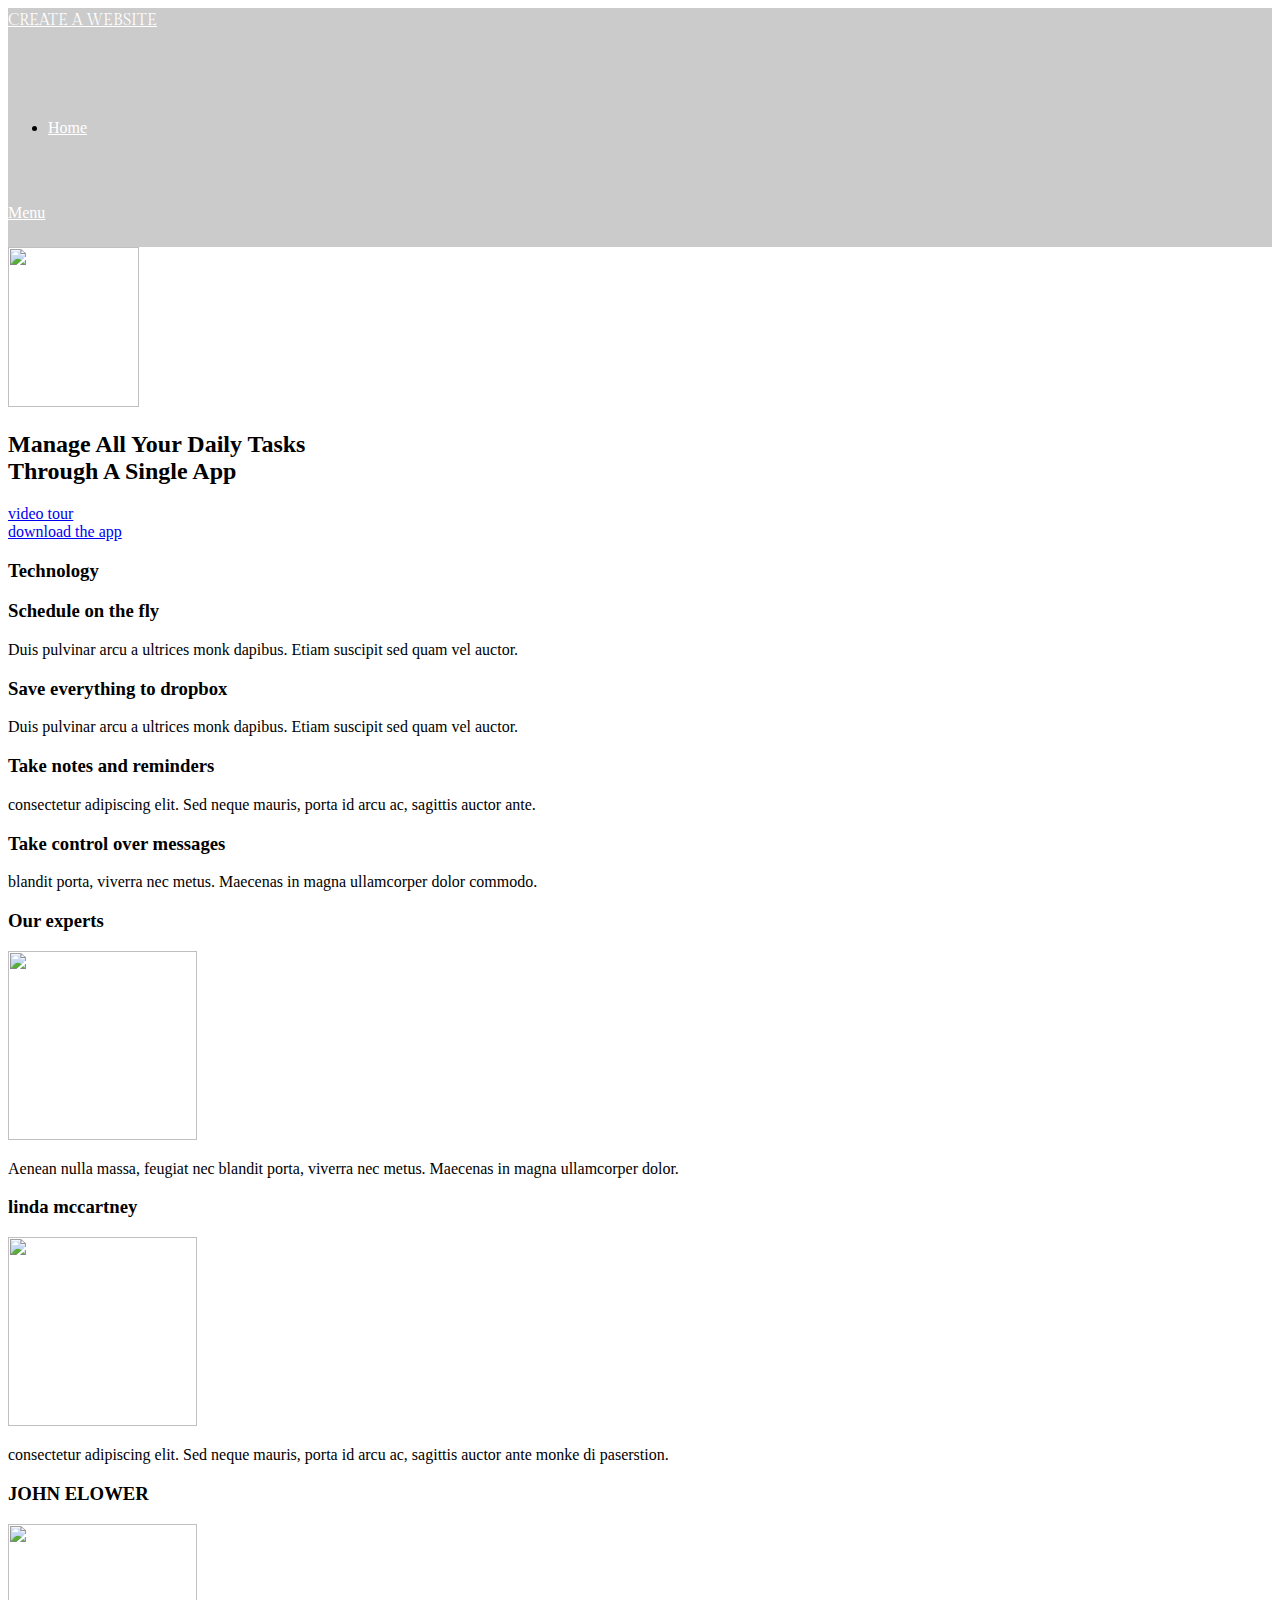
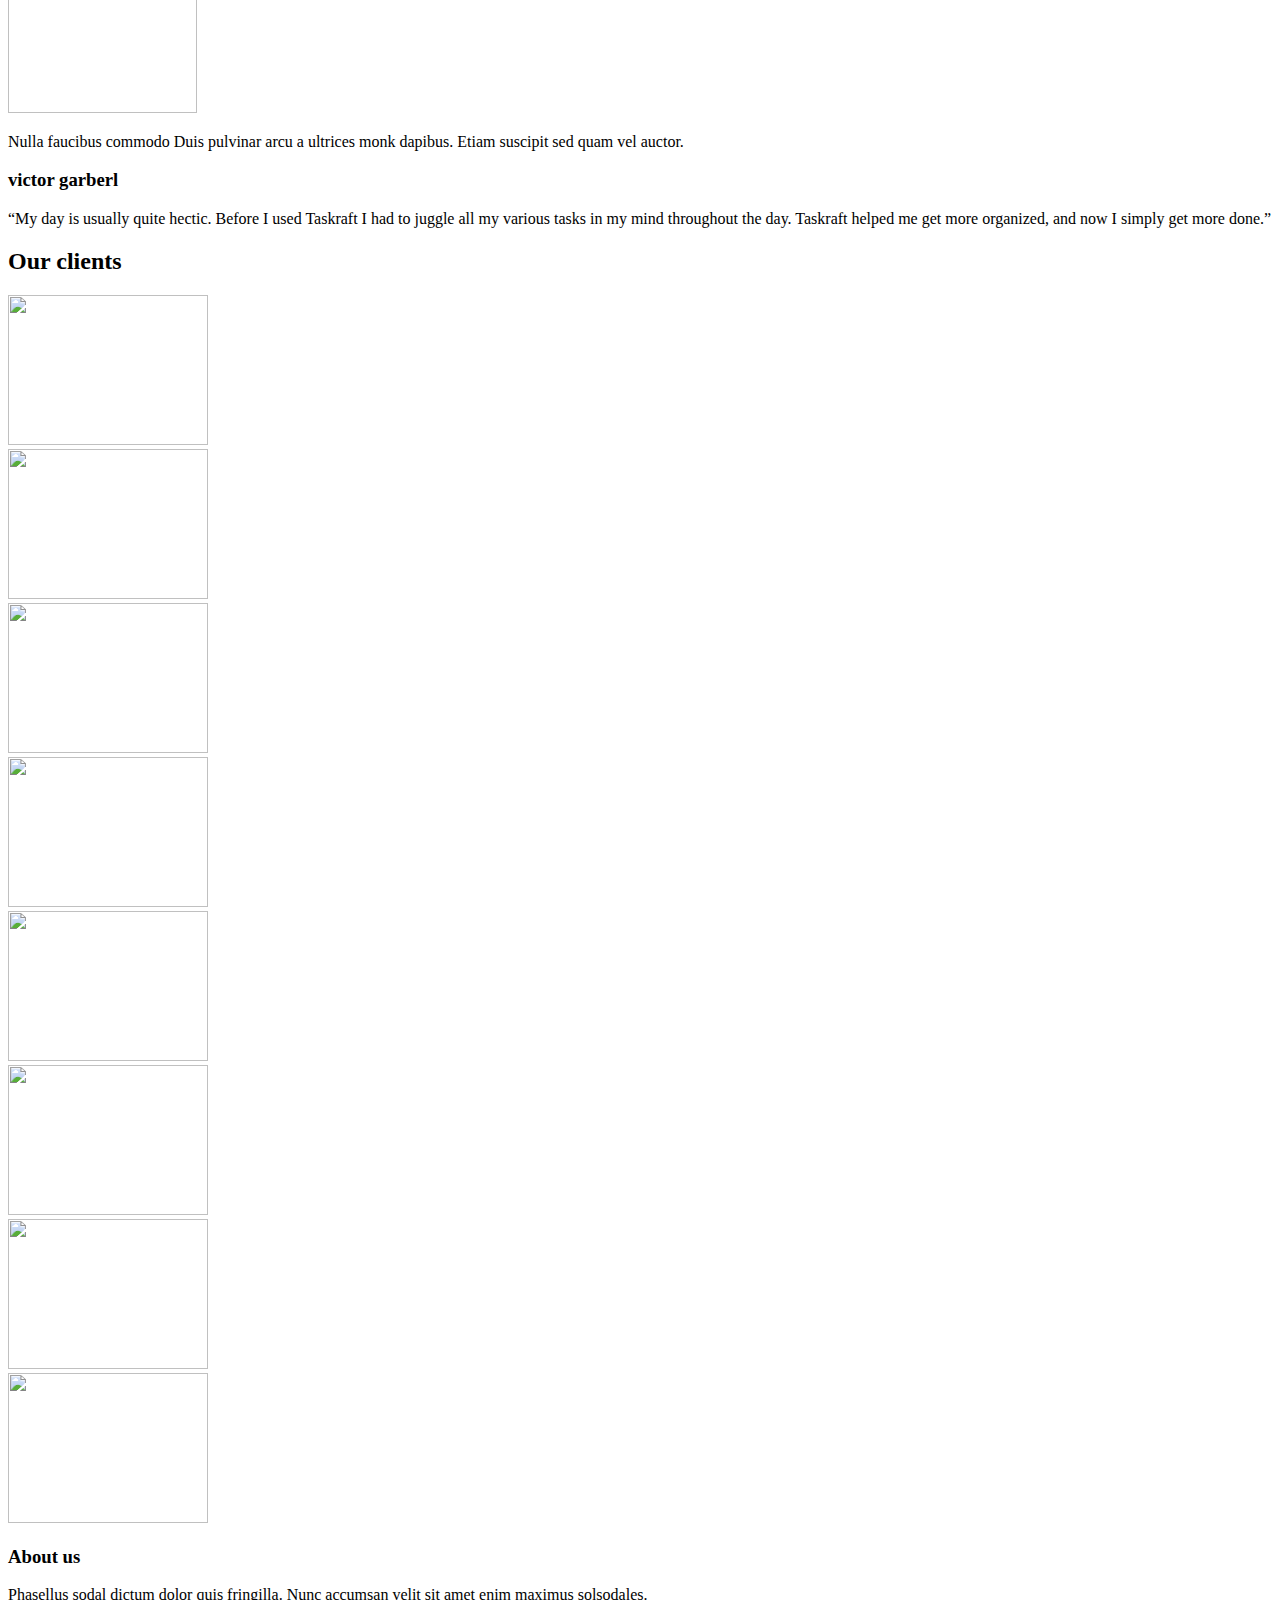
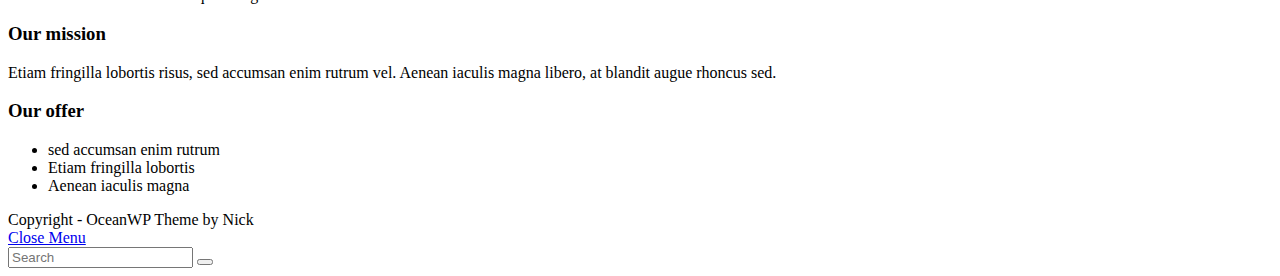
==== index.html @ 3a39d62b "site inicial" ====
<!DOCTYPE html>
<html class="html" lang="en-US" itemscope itemtype="http://schema.org/WebPage">
<head>
	<meta charset="UTF-8">
	<link rel="profile" href="http://gmpg.org/xfn/11">

	<title>Create a Website &#8211; Step by Step </title>
<meta name="viewport" content="width=device-width, initial-scale=1"><link rel='dns-prefetch' href='//fonts.googleapis.com' />
<link rel='dns-prefetch' href='//s.w.org' />
<link rel="alternate" type="application/rss+xml" title="Create a Website &raquo; Feed" href="https://learnandbe.eu/feed/" />
<link rel="alternate" type="application/rss+xml" title="Create a Website &raquo; Comments Feed" href="https://learnandbe.eu/comments/feed/" />
		<script type="text/javascript">
			window._wpemojiSettings = {"baseUrl":"https:\/\/s.w.org\/images\/core\/emoji\/11\/72x72\/","ext":".png","svgUrl":"https:\/\/s.w.org\/images\/core\/emoji\/11\/svg\/","svgExt":".svg","source":{"concatemoji":"https:\/\/learnandbe.eu\/wp-includes\/js\/wp-emoji-release.min.js?ver=4.9.8"}};
			!function(a,b,c){function d(a,b){var c=String.fromCharCode;l.clearRect(0,0,k.width,k.height),l.fillText(c.apply(this,a),0,0);var d=k.toDataURL();l.clearRect(0,0,k.width,k.height),l.fillText(c.apply(this,b),0,0);var e=k.toDataURL();return d===e}function e(a){var b;if(!l||!l.fillText)return!1;switch(l.textBaseline="top",l.font="600 32px Arial",a){case"flag":return!(b=d([55356,56826,55356,56819],[55356,56826,8203,55356,56819]))&&(b=d([55356,57332,56128,56423,56128,56418,56128,56421,56128,56430,56128,56423,56128,56447],[55356,57332,8203,56128,56423,8203,56128,56418,8203,56128,56421,8203,56128,56430,8203,56128,56423,8203,56128,56447]),!b);case"emoji":return b=d([55358,56760,9792,65039],[55358,56760,8203,9792,65039]),!b}return!1}function f(a){var c=b.createElement("script");c.src=a,c.defer=c.type="text/javascript",b.getElementsByTagName("head")[0].appendChild(c)}var g,h,i,j,k=b.createElement("canvas"),l=k.getContext&&k.getContext("2d");for(j=Array("flag","emoji"),c.supports={everything:!0,everythingExceptFlag:!0},i=0;i<j.length;i++)c.supports[j[i]]=e(j[i]),c.supports.everything=c.supports.everything&&c.supports[j[i]],"flag"!==j[i]&&(c.supports.everythingExceptFlag=c.supports.everythingExceptFlag&&c.supports[j[i]]);c.supports.everythingExceptFlag=c.supports.everythingExceptFlag&&!c.supports.flag,c.DOMReady=!1,c.readyCallback=function(){c.DOMReady=!0},c.supports.everything||(h=function(){c.readyCallback()},b.addEventListener?(b.addEventListener("DOMContentLoaded",h,!1),a.addEventListener("load",h,!1)):(a.attachEvent("onload",h),b.attachEvent("onreadystatechange",function(){"complete"===b.readyState&&c.readyCallback()})),g=c.source||{},g.concatemoji?f(g.concatemoji):g.wpemoji&&g.twemoji&&(f(g.twemoji),f(g.wpemoji)))}(window,document,window._wpemojiSettings);
		</script>
		<style type="text/css">
img.wp-smiley,
img.emoji {
	display: inline !important;
	border: none !important;
	box-shadow: none !important;
	height: 1em !important;
	width: 1em !important;
	margin: 0 .07em !important;
	vertical-align: -0.1em !important;
	background: none !important;
	padding: 0 !important;
}
</style>
<link rel='stylesheet' id='contact-form-7-css'  href='https://learnandbe.eu/wp-content/plugins/contact-form-7/includes/css/styles.css?ver=5.0.5' type='text/css' media='all' />
<link rel='stylesheet' id='font-awesome-css'  href='https://learnandbe.eu/wp-content/themes/oceanwp/assets/css/third/font-awesome.min.css?ver=4.7.0' type='text/css' media='all' />
<link rel='stylesheet' id='simple-line-icons-css'  href='https://learnandbe.eu/wp-content/themes/oceanwp/assets/css/third/simple-line-icons.min.css?ver=2.4.0' type='text/css' media='all' />
<link rel='stylesheet' id='magnific-popup-css'  href='https://learnandbe.eu/wp-content/themes/oceanwp/assets/css/third/magnific-popup.min.css?ver=1.0.0' type='text/css' media='all' />
<link rel='stylesheet' id='slick-css'  href='https://learnandbe.eu/wp-content/themes/oceanwp/assets/css/third/slick.min.css?ver=1.6.0' type='text/css' media='all' />
<link rel='stylesheet' id='oceanwp-style-css'  href='https://learnandbe.eu/wp-content/themes/oceanwp/assets/css/style.min.css?ver=1.5.31' type='text/css' media='all' />
<link rel='stylesheet' id='oceanwp-google-font-gilda-display-css'  href='//fonts.googleapis.com/css?family=Gilda+Display%3A100%2C200%2C300%2C400%2C500%2C600%2C700%2C800%2C900%2C100i%2C200i%2C300i%2C400i%2C500i%2C600i%2C700i%2C800i%2C900i&#038;subset=latin&#038;ver=4.9.8' type='text/css' media='all' />
<link rel='stylesheet' id='elementor-icons-css'  href='https://learnandbe.eu/wp-content/plugins/elementor/assets/lib/eicons/css/elementor-icons.min.css?ver=3.8.0' type='text/css' media='all' />
<link rel='stylesheet' id='elementor-animations-css'  href='https://learnandbe.eu/wp-content/plugins/elementor/assets/lib/animations/animations.min.css?ver=2.2.7' type='text/css' media='all' />
<link rel='stylesheet' id='elementor-frontend-css'  href='https://learnandbe.eu/wp-content/plugins/elementor/assets/css/frontend.min.css?ver=2.2.7' type='text/css' media='all' />
<link rel='stylesheet' id='elementor-global-css'  href='https://learnandbe.eu/wp-content/uploads/elementor/css/global.css?ver=1541022032' type='text/css' media='all' />
<link rel='stylesheet' id='elementor-post-46-css'  href='https://learnandbe.eu/wp-content/uploads/elementor/css/post-46.css?ver=1541030149' type='text/css' media='all' />
<link rel='stylesheet' id='oe-widgets-style-css'  href='https://learnandbe.eu/wp-content/plugins/ocean-extra/assets/css/widgets.css?ver=4.9.8' type='text/css' media='all' />
<link rel='stylesheet' id='google-fonts-1-css'  href='https://fonts.googleapis.com/css?family=Roboto%3A100%2C100italic%2C200%2C200italic%2C300%2C300italic%2C400%2C400italic%2C500%2C500italic%2C600%2C600italic%2C700%2C700italic%2C800%2C800italic%2C900%2C900italic%7CRoboto+Slab%3A100%2C100italic%2C200%2C200italic%2C300%2C300italic%2C400%2C400italic%2C500%2C500italic%2C600%2C600italic%2C700%2C700italic%2C800%2C800italic%2C900%2C900italic%7CMontserrat+Alternates%3A100%2C100italic%2C200%2C200italic%2C300%2C300italic%2C400%2C400italic%2C500%2C500italic%2C600%2C600italic%2C700%2C700italic%2C800%2C800italic%2C900%2C900italic&#038;ver=4.9.8' type='text/css' media='all' />
<script type='text/javascript' src='https://learnandbe.eu/wp-includes/js/jquery/jquery.js?ver=1.12.4'></script>
<script type='text/javascript' src='https://learnandbe.eu/wp-includes/js/jquery/jquery-migrate.min.js?ver=1.4.1'></script>
<script type='text/javascript' src='https://learnandbe.eu/wp-content/plugins/ocean-extra//includes/widgets/js/mailchimp.min.js?ver=4.9.8'></script>
<script type='text/javascript' src='https://learnandbe.eu/wp-content/plugins/ocean-extra//includes/widgets/js/share.min.js?ver=4.9.8'></script>
<link rel='https://api.w.org/' href='https://learnandbe.eu/wp-json/' />
<link rel="EditURI" type="application/rsd+xml" title="RSD" href="https://learnandbe.eu/xmlrpc.php?rsd" />
<link rel="wlwmanifest" type="application/wlwmanifest+xml" href="https://learnandbe.eu/wp-includes/wlwmanifest.xml" /> 
<meta name="generator" content="WordPress 4.9.8" />
<link rel="canonical" href="https://learnandbe.eu/" />
<link rel='shortlink' href='https://learnandbe.eu/' />
<link rel="alternate" type="application/json+oembed" href="https://learnandbe.eu/wp-json/oembed/1.0/embed?url=https%3A%2F%2Flearnandbe.eu%2F" />
<link rel="alternate" type="text/xml+oembed" href="https://learnandbe.eu/wp-json/oembed/1.0/embed?url=https%3A%2F%2Flearnandbe.eu%2F&#038;format=xml" />
		<style type="text/css">.recentcomments a{display:inline !important;padding:0 !important;margin:0 !important;}</style>
		<link rel="icon" href="https://learnandbe.eu/wp-content/uploads/2018/10/cropped-img1-1-32x32.png" sizes="32x32" />
<link rel="icon" href="https://learnandbe.eu/wp-content/uploads/2018/10/cropped-img1-1-192x192.png" sizes="192x192" />
<link rel="apple-touch-icon-precomposed" href="https://learnandbe.eu/wp-content/uploads/2018/10/cropped-img1-1-180x180.png" />
<meta name="msapplication-TileImage" content="https://learnandbe.eu/wp-content/uploads/2018/10/cropped-img1-1-270x270.png" />
<!-- OceanWP CSS -->
<style type="text/css">
/* Header CSS */#site-logo #site-logo-inner,.oceanwp-social-menu .social-menu-inner,#site-header.full_screen-header .menu-bar-inner,.after-header-content .after-header-content-inner{height:69px}#site-navigation-wrap .dropdown-menu >li >a,.oceanwp-mobile-menu-icon a,.after-header-content-inner >a{line-height:69px}#site-header,.has-transparent-header .is-sticky #site-header,.has-vh-transparent .is-sticky #site-header.vertical-header,#searchform-header-replace{background-color:#0a0000}#site-header.transparent-header{background-color:rgba(10,10,10,0.21)}#site-header.has-header-media .overlay-header-media{background-color:rgba(0,0,0,0.5)}#site-logo a.site-logo-text{color:#ffffff}#site-logo a.site-logo-text:hover{color:#00090a}#site-navigation-wrap .dropdown-menu >li >a,.oceanwp-mobile-menu-icon a,#searchform-header-replace-close{color:#ffffff}#site-navigation-wrap .dropdown-menu >li >a:hover,.oceanwp-mobile-menu-icon a:hover,#searchform-header-replace-close:hover{color:#f7f4c0}#site-navigation-wrap .dropdown-menu >.current-menu-item >a,#site-navigation-wrap .dropdown-menu >.current-menu-ancestor >a,#site-navigation-wrap .dropdown-menu >.current-menu-item >a:hover,#site-navigation-wrap .dropdown-menu >.current-menu-ancestor >a:hover{color:#ffffff}/* Typography CSS */#site-logo a.site-logo-text{font-family:Gilda Display;line-height:1.6;text-transform:uppercase}
</style></head>

<body class="home page-template-default page page-id-46 oceanwp-theme sidebar-mobile has-transparent-header no-header-border default-breakpoint content-full-screen page-header-disabled has-breadcrumbs elementor-default elementor-page elementor-page-46">

	
	<div id="outer-wrap" class="site clr">

		
		<div id="wrap" class="clr">

			
				<div id="transparent-header-wrap" class="clr">

<header id="site-header" class="transparent-header clr" data-height="69" itemscope="itemscope" itemtype="http://schema.org/WPHeader">

	
		
			
			<div id="site-header-inner" class="clr container">

				
				

<div id="site-logo" class="clr" itemscope itemtype="http://schema.org/Brand">

	
	<div id="site-logo-inner" class="clr">

		
			<a href="https://learnandbe.eu/" rel="home" class="site-title site-logo-text">Create a Website</a>

		
	</div><!-- #site-logo-inner -->

	
	
</div><!-- #site-logo -->

			<div id="site-navigation-wrap" class="clr">
		
			
			
			<nav id="site-navigation" class="navigation main-navigation clr" itemscope="itemscope" itemtype="http://schema.org/SiteNavigationElement">

				<ul id="menu-main" class="main-menu dropdown-menu sf-menu"><li id="menu-item-55" class="menu-item menu-item-type-custom menu-item-object-custom current-menu-item current_page_item menu-item-home menu-item-55"><a href="https://learnandbe.eu" class="menu-link"><span class="text-wrap">Home</span></a></li></ul>
			</nav><!-- #site-navigation -->

			
			
					</div><!-- #site-navigation-wrap -->
		
		
	
				
	<div class="oceanwp-mobile-menu-icon clr mobile-right">

		
		
		
		<a href="#" class="mobile-menu">
							<i class="fa fa-bars"></i>
							<span class="oceanwp-text">Menu</span>

						</a>

		
		
		
	</div><!-- #oceanwp-mobile-menu-navbar -->


			</div><!-- #site-header-inner -->

			
			
		
				
	
</header><!-- #site-header -->

	</div>

						
			<main id="main" class="site-main clr" >

				
	
	<div id="content-wrap" class="container clr">

		
		<div id="primary" class="content-area clr">

			
			<div id="content" class="site-content clr">

				
				
<article class="single-page-article clr">

	
<div class="entry clr" itemprop="text">
				<div class="elementor elementor-46">
			<div class="elementor-inner">
				<div class="elementor-section-wrap">
							<section data-id="664782cc" class="elementor-element elementor-element-664782cc elementor-section-full_width elementor-section-content-middle elementor-section-height-default elementor-section-height-default elementor-section elementor-top-section" data-settings="{&quot;background_background&quot;:&quot;classic&quot;}" data-element_type="section">
							<div class="elementor-background-overlay"></div>
							<div class="elementor-container elementor-column-gap-default">
				<div class="elementor-row">
				<div data-id="40317f09" class="elementor-element elementor-element-40317f09 elementor-column elementor-col-100 elementor-top-column" data-element_type="column">
			<div class="elementor-column-wrap elementor-element-populated">
					<div class="elementor-widget-wrap">
				<div data-id="1d620920" class="elementor-element elementor-element-1d620920 elementor-widget elementor-widget-image" data-element_type="image.default">
				<div class="elementor-widget-container">
					<div class="elementor-image">
										<img width="131" height="160" src="https://learnandbe.eu/wp-content/uploads/2018/10/logo-2.png" class="attachment-full size-full" alt="" />											</div>
				</div>
				</div>
				<div data-id="3bf5e6f5" class="elementor-element elementor-element-3bf5e6f5 elementor-widget elementor-widget-heading" data-element_type="heading.default">
				<div class="elementor-widget-container">
			<h2 class="elementor-heading-title elementor-size-large">Manage All Your Daily Tasks
<br>Through A Single App</h2>		</div>
				</div>
				<section data-id="7ef1c240" class="elementor-element elementor-element-7ef1c240 elementor-section-boxed elementor-section-height-default elementor-section-height-default elementor-section elementor-inner-section" data-element_type="section">
						<div class="elementor-container elementor-column-gap-wider">
				<div class="elementor-row">
				<div data-id="7ce73e06" class="elementor-element elementor-element-7ce73e06 elementor-column elementor-col-50 elementor-inner-column" data-element_type="column">
			<div class="elementor-column-wrap elementor-element-populated">
					<div class="elementor-widget-wrap">
				<div data-id="40158bdd" class="elementor-element elementor-element-40158bdd elementor-align-right elementor-mobile-align-center elementor-widget elementor-widget-button" data-element_type="button.default">
				<div class="elementor-widget-container">
					<div class="elementor-button-wrapper">
			<a href="#" class="elementor-button-link elementor-button elementor-size-sm" role="button">
						<span class="elementor-button-content-wrapper">
						<span class="elementor-button-text">video tour</span>
		</span>
					</a>
		</div>
				</div>
				</div>
						</div>
			</div>
		</div>
				<div data-id="24826dd8" class="elementor-element elementor-element-24826dd8 elementor-column elementor-col-50 elementor-inner-column" data-element_type="column">
			<div class="elementor-column-wrap elementor-element-populated">
					<div class="elementor-widget-wrap">
				<div data-id="39b87037" class="elementor-element elementor-element-39b87037 elementor-mobile-align-center elementor-widget elementor-widget-button" data-element_type="button.default">
				<div class="elementor-widget-container">
					<div class="elementor-button-wrapper">
			<a href="#" class="elementor-button-link elementor-button elementor-size-sm" role="button">
						<span class="elementor-button-content-wrapper">
						<span class="elementor-button-text">download the app</span>
		</span>
					</a>
		</div>
				</div>
				</div>
						</div>
			</div>
		</div>
						</div>
			</div>
		</section>
						</div>
			</div>
		</div>
						</div>
			</div>
		</section>
				<section data-id="43ec7262" class="elementor-element elementor-element-43ec7262 elementor-section-height-min-height elementor-section-boxed elementor-section-height-default elementor-section-items-middle elementor-section elementor-top-section" data-settings="{&quot;background_background&quot;:&quot;classic&quot;}" data-element_type="section">
							<div class="elementor-background-overlay"></div>
							<div class="elementor-container elementor-column-gap-default">
				<div class="elementor-row">
				<div data-id="3b8b643c" class="elementor-element elementor-element-3b8b643c elementor-column elementor-col-50 elementor-top-column" data-element_type="column">
			<div class="elementor-column-wrap">
					<div class="elementor-widget-wrap">
						</div>
			</div>
		</div>
				<div data-id="3e2c4515" class="elementor-element elementor-element-3e2c4515 elementor-column elementor-col-50 elementor-top-column" data-element_type="column">
			<div class="elementor-column-wrap elementor-element-populated">
					<div class="elementor-widget-wrap">
				<div data-id="39c5d576" class="elementor-element elementor-element-39c5d576 elementor-widget elementor-widget-heading" data-element_type="heading.default">
				<div class="elementor-widget-container">
			<h3 class="elementor-heading-title elementor-size-large">Technology</h3>		</div>
				</div>
				<section data-id="4de225f0" class="elementor-element elementor-element-4de225f0 elementor-section-boxed elementor-section-height-default elementor-section-height-default elementor-section elementor-inner-section" data-element_type="section">
						<div class="elementor-container elementor-column-gap-wider">
				<div class="elementor-row">
				<div data-id="51679182" class="elementor-element elementor-element-51679182 elementor-column elementor-col-50 elementor-inner-column" data-element_type="column">
			<div class="elementor-column-wrap elementor-element-populated">
					<div class="elementor-widget-wrap">
				<div data-id="4856deda" class="elementor-element elementor-element-4856deda elementor-view-default elementor-widget elementor-widget-icon" data-element_type="icon.default">
				<div class="elementor-widget-container">
					<div class="elementor-icon-wrapper">
			<div class="elementor-icon">
				<i class="fa fa-calendar" aria-hidden="true"></i>
			</div>
		</div>
				</div>
				</div>
				<div data-id="6b88fe21" class="elementor-element elementor-element-6b88fe21 elementor-widget elementor-widget-heading" data-element_type="heading.default">
				<div class="elementor-widget-container">
			<h3 class="elementor-heading-title elementor-size-large">Schedule on the fly</h3>		</div>
				</div>
				<div data-id="2145de23" class="elementor-element elementor-element-2145de23 elementor-widget elementor-widget-text-editor" data-element_type="text-editor.default">
				<div class="elementor-widget-container">
					<div class="elementor-text-editor elementor-clearfix"><p>Duis pulvinar arcu a ultrices monk dapibus. Etiam suscipit sed quam vel auctor.</p></div>
				</div>
				</div>
				<div data-id="4e0a575e" class="elementor-element elementor-element-4e0a575e elementor-view-default elementor-widget elementor-widget-icon" data-element_type="icon.default">
				<div class="elementor-widget-container">
					<div class="elementor-icon-wrapper">
			<div class="elementor-icon">
				<i class="fa fa-dropbox" aria-hidden="true"></i>
			</div>
		</div>
				</div>
				</div>
				<div data-id="5b6e85d1" class="elementor-element elementor-element-5b6e85d1 elementor-widget elementor-widget-heading" data-element_type="heading.default">
				<div class="elementor-widget-container">
			<h3 class="elementor-heading-title elementor-size-large">Save everything to dropbox</h3>		</div>
				</div>
				<div data-id="4b106d18" class="elementor-element elementor-element-4b106d18 elementor-widget elementor-widget-text-editor" data-element_type="text-editor.default">
				<div class="elementor-widget-container">
					<div class="elementor-text-editor elementor-clearfix"><p>Duis pulvinar arcu a ultrices monk dapibus. Etiam suscipit sed quam vel auctor.</p></div>
				</div>
				</div>
						</div>
			</div>
		</div>
				<div data-id="7448426d" class="elementor-element elementor-element-7448426d elementor-column elementor-col-50 elementor-inner-column" data-element_type="column">
			<div class="elementor-column-wrap elementor-element-populated">
					<div class="elementor-widget-wrap">
				<div data-id="37a5d697" class="elementor-element elementor-element-37a5d697 elementor-view-default elementor-widget elementor-widget-icon" data-element_type="icon.default">
				<div class="elementor-widget-container">
					<div class="elementor-icon-wrapper">
			<div class="elementor-icon">
				<i class="fa fa-commenting-o" aria-hidden="true"></i>
			</div>
		</div>
				</div>
				</div>
				<div data-id="57663f70" class="elementor-element elementor-element-57663f70 elementor-widget elementor-widget-heading" data-element_type="heading.default">
				<div class="elementor-widget-container">
			<h3 class="elementor-heading-title elementor-size-large">Take notes and reminders</h3>		</div>
				</div>
				<div data-id="390d2616" class="elementor-element elementor-element-390d2616 elementor-widget elementor-widget-text-editor" data-element_type="text-editor.default">
				<div class="elementor-widget-container">
					<div class="elementor-text-editor elementor-clearfix"><p>consectetur adipiscing elit. Sed neque mauris, porta id arcu ac, sagittis auctor ante.</p></div>
				</div>
				</div>
				<div data-id="14922ea4" class="elementor-element elementor-element-14922ea4 elementor-view-default elementor-widget elementor-widget-icon" data-element_type="icon.default">
				<div class="elementor-widget-container">
					<div class="elementor-icon-wrapper">
			<div class="elementor-icon">
				<i class="fa fa-envelope-o" aria-hidden="true"></i>
			</div>
		</div>
				</div>
				</div>
				<div data-id="71ec9980" class="elementor-element elementor-element-71ec9980 elementor-widget elementor-widget-heading" data-element_type="heading.default">
				<div class="elementor-widget-container">
			<h3 class="elementor-heading-title elementor-size-large">Take control over messages</h3>		</div>
				</div>
				<div data-id="107026d4" class="elementor-element elementor-element-107026d4 elementor-widget elementor-widget-text-editor" data-element_type="text-editor.default">
				<div class="elementor-widget-container">
					<div class="elementor-text-editor elementor-clearfix"><p>blandit porta, viverra nec metus. Maecenas in magna ullamcorper dolor commodo.</p></div>
				</div>
				</div>
						</div>
			</div>
		</div>
						</div>
			</div>
		</section>
						</div>
			</div>
		</div>
						</div>
			</div>
		</section>
				<section data-id="1d38091b" class="elementor-element elementor-element-1d38091b elementor-section-full_width elementor-section-height-default elementor-section-height-default elementor-section elementor-top-section" data-settings="{&quot;background_background&quot;:&quot;classic&quot;}" data-element_type="section">
						<div class="elementor-container elementor-column-gap-default">
				<div class="elementor-row">
				<div data-id="356636d" class="elementor-element elementor-element-356636d elementor-column elementor-col-100 elementor-top-column" data-element_type="column">
			<div class="elementor-column-wrap elementor-element-populated">
					<div class="elementor-widget-wrap">
				<div data-id="3cdf2e9b" class="elementor-element elementor-element-3cdf2e9b elementor-widget elementor-widget-heading" data-element_type="heading.default">
				<div class="elementor-widget-container">
			<h3 class="elementor-heading-title elementor-size-large">Our experts</h3>		</div>
				</div>
				<section data-id="1759769e" class="elementor-element elementor-element-1759769e elementor-section-boxed elementor-section-height-default elementor-section-height-default elementor-section elementor-inner-section" data-element_type="section">
						<div class="elementor-container elementor-column-gap-default">
				<div class="elementor-row">
				<div data-id="30051fc0" class="elementor-element elementor-element-30051fc0 elementor-column elementor-col-33 elementor-inner-column" data-element_type="column">
			<div class="elementor-column-wrap elementor-element-populated">
					<div class="elementor-widget-wrap">
				<div data-id="6e969a2f" class="elementor-element elementor-element-6e969a2f elementor-widget elementor-widget-image" data-element_type="image.default">
				<div class="elementor-widget-container">
					<div class="elementor-image">
										<img width="189" height="189" src="https://learnandbe.eu/wp-content/uploads/2018/10/circle-1.png" class="attachment-full size-full" alt="" srcset="https://learnandbe.eu/wp-content/uploads/2018/10/circle-1.png 189w, https://learnandbe.eu/wp-content/uploads/2018/10/circle-1-150x150.png 150w" sizes="(max-width: 189px) 100vw, 189px" />											</div>
				</div>
				</div>
				<div data-id="294b6b61" class="elementor-element elementor-element-294b6b61 elementor-widget elementor-widget-text-editor" data-element_type="text-editor.default">
				<div class="elementor-widget-container">
					<div class="elementor-text-editor elementor-clearfix"><p>Aenean nulla massa, feugiat nec blandit porta, viverra nec metus. Maecenas in magna ullamcorper dolor.</p></div>
				</div>
				</div>
				<div data-id="683d1b1f" class="elementor-element elementor-element-683d1b1f elementor-widget elementor-widget-heading" data-element_type="heading.default">
				<div class="elementor-widget-container">
			<h3 class="elementor-heading-title elementor-size-large">linda mccartney</h3>		</div>
				</div>
						</div>
			</div>
		</div>
				<div data-id="520c46b2" class="elementor-element elementor-element-520c46b2 elementor-column elementor-col-33 elementor-inner-column" data-element_type="column">
			<div class="elementor-column-wrap elementor-element-populated">
					<div class="elementor-widget-wrap">
				<div data-id="152ce253" class="elementor-element elementor-element-152ce253 elementor-widget elementor-widget-image" data-element_type="image.default">
				<div class="elementor-widget-container">
					<div class="elementor-image">
										<img width="189" height="189" src="https://learnandbe.eu/wp-content/uploads/2018/10/circle2-1.png" class="attachment-full size-full" alt="" srcset="https://learnandbe.eu/wp-content/uploads/2018/10/circle2-1.png 189w, https://learnandbe.eu/wp-content/uploads/2018/10/circle2-1-150x150.png 150w" sizes="(max-width: 189px) 100vw, 189px" />											</div>
				</div>
				</div>
				<div data-id="36f64acc" class="elementor-element elementor-element-36f64acc elementor-widget elementor-widget-text-editor" data-element_type="text-editor.default">
				<div class="elementor-widget-container">
					<div class="elementor-text-editor elementor-clearfix"><p>consectetur adipiscing elit. Sed neque mauris, porta id arcu ac, sagittis auctor ante monke di paserstion.</p></div>
				</div>
				</div>
				<div data-id="6a983aa4" class="elementor-element elementor-element-6a983aa4 elementor-widget elementor-widget-heading" data-element_type="heading.default">
				<div class="elementor-widget-container">
			<h3 class="elementor-heading-title elementor-size-large">JOHN ELOWER</h3>		</div>
				</div>
						</div>
			</div>
		</div>
				<div data-id="146b064" class="elementor-element elementor-element-146b064 elementor-column elementor-col-33 elementor-inner-column" data-element_type="column">
			<div class="elementor-column-wrap elementor-element-populated">
					<div class="elementor-widget-wrap">
				<div data-id="4a702f36" class="elementor-element elementor-element-4a702f36 elementor-widget elementor-widget-image" data-element_type="image.default">
				<div class="elementor-widget-container">
					<div class="elementor-image">
										<img width="189" height="189" src="https://learnandbe.eu/wp-content/uploads/2018/10/circle3-1.png" class="attachment-full size-full" alt="" srcset="https://learnandbe.eu/wp-content/uploads/2018/10/circle3-1.png 189w, https://learnandbe.eu/wp-content/uploads/2018/10/circle3-1-150x150.png 150w" sizes="(max-width: 189px) 100vw, 189px" />											</div>
				</div>
				</div>
				<div data-id="33c11318" class="elementor-element elementor-element-33c11318 elementor-widget elementor-widget-text-editor" data-element_type="text-editor.default">
				<div class="elementor-widget-container">
					<div class="elementor-text-editor elementor-clearfix"><p>Nulla faucibus commodo Duis pulvinar arcu a ultrices monk dapibus. Etiam suscipit sed quam vel auctor.</p></div>
				</div>
				</div>
				<div data-id="71f9880b" class="elementor-element elementor-element-71f9880b elementor-widget elementor-widget-heading" data-element_type="heading.default">
				<div class="elementor-widget-container">
			<h3 class="elementor-heading-title elementor-size-large">victor garberl</h3>		</div>
				</div>
						</div>
			</div>
		</div>
						</div>
			</div>
		</section>
						</div>
			</div>
		</div>
						</div>
			</div>
		</section>
				<section data-id="7c385565" class="elementor-element elementor-element-7c385565 elementor-section-boxed elementor-section-height-default elementor-section-height-default elementor-section elementor-top-section" data-settings="{&quot;background_background&quot;:&quot;classic&quot;}" data-element_type="section">
							<div class="elementor-background-overlay"></div>
							<div class="elementor-container elementor-column-gap-default">
				<div class="elementor-row">
				<div data-id="6e38df8f" class="elementor-element elementor-element-6e38df8f elementor-column elementor-col-100 elementor-top-column" data-element_type="column">
			<div class="elementor-column-wrap elementor-element-populated">
					<div class="elementor-widget-wrap">
				<div data-id="7e674ed8" class="elementor-element elementor-element-7e674ed8 elementor-view-default elementor-widget elementor-widget-icon" data-element_type="icon.default">
				<div class="elementor-widget-container">
					<div class="elementor-icon-wrapper">
			<div class="elementor-icon">
				<i class="fa fa-diamond" aria-hidden="true"></i>
			</div>
		</div>
				</div>
				</div>
				<div data-id="72c5f8e8" class="elementor-element elementor-element-72c5f8e8 elementor-widget elementor-widget-text-editor" data-element_type="text-editor.default">
				<div class="elementor-widget-container">
					<div class="elementor-text-editor elementor-clearfix">&#8220;My day is usually quite hectic. Before I used Taskraft I had to juggle all my various tasks in my mind throughout the day.
Taskraft helped me get more organized, and now I simply get more done.&#8221;</div>
				</div>
				</div>
						</div>
			</div>
		</div>
						</div>
			</div>
		</section>
				<section data-id="162557" class="elementor-element elementor-element-162557 elementor-section-boxed elementor-section-height-default elementor-section-height-default elementor-section elementor-top-section" data-element_type="section">
						<div class="elementor-container elementor-column-gap-default">
				<div class="elementor-row">
				<div data-id="416dee51" class="elementor-element elementor-element-416dee51 elementor-column elementor-col-100 elementor-top-column" data-element_type="column">
			<div class="elementor-column-wrap elementor-element-populated">
					<div class="elementor-widget-wrap">
				<div data-id="6b427265" class="elementor-element elementor-element-6b427265 elementor-widget elementor-widget-heading" data-element_type="heading.default">
				<div class="elementor-widget-container">
			<h2 class="elementor-heading-title elementor-size-large">Our clients</h2>		</div>
				</div>
				<section data-id="e41d859" class="elementor-element elementor-element-e41d859 elementor-section-boxed elementor-section-height-default elementor-section-height-default elementor-section elementor-inner-section" data-element_type="section">
						<div class="elementor-container elementor-column-gap-wider">
				<div class="elementor-row">
				<div data-id="6675540f" class="elementor-element elementor-element-6675540f elementor-sm-50 elementor-column elementor-col-25 elementor-inner-column" data-element_type="column">
			<div class="elementor-column-wrap elementor-element-populated">
					<div class="elementor-widget-wrap">
				<div data-id="4e96c93d" class="elementor-element elementor-element-4e96c93d elementor-widget elementor-widget-image" data-element_type="image.default">
				<div class="elementor-widget-container">
					<div class="elementor-image">
										<img width="200" height="150" src="https://learnandbe.eu/wp-content/uploads/2018/10/snycy.png" class="attachment-full size-full" alt="" />											</div>
				</div>
				</div>
						</div>
			</div>
		</div>
				<div data-id="19e48cf6" class="elementor-element elementor-element-19e48cf6 elementor-sm-50 elementor-column elementor-col-25 elementor-inner-column" data-element_type="column">
			<div class="elementor-column-wrap elementor-element-populated">
					<div class="elementor-widget-wrap">
				<div data-id="6ba65743" class="elementor-element elementor-element-6ba65743 elementor-widget elementor-widget-image" data-element_type="image.default">
				<div class="elementor-widget-container">
					<div class="elementor-image">
										<img width="200" height="150" src="https://learnandbe.eu/wp-content/uploads/2018/10/x.venox_-1.png" class="attachment-full size-full" alt="" />											</div>
				</div>
				</div>
						</div>
			</div>
		</div>
				<div data-id="65cd093" class="elementor-element elementor-element-65cd093 elementor-sm-50 elementor-column elementor-col-25 elementor-inner-column" data-element_type="column">
			<div class="elementor-column-wrap elementor-element-populated">
					<div class="elementor-widget-wrap">
				<div data-id="39a46334" class="elementor-element elementor-element-39a46334 elementor-widget elementor-widget-image" data-element_type="image.default">
				<div class="elementor-widget-container">
					<div class="elementor-image">
										<img width="200" height="150" src="https://learnandbe.eu/wp-content/uploads/2018/10/quest.png" class="attachment-full size-full" alt="" />											</div>
				</div>
				</div>
						</div>
			</div>
		</div>
				<div data-id="4725415c" class="elementor-element elementor-element-4725415c elementor-sm-50 elementor-column elementor-col-25 elementor-inner-column" data-element_type="column">
			<div class="elementor-column-wrap elementor-element-populated">
					<div class="elementor-widget-wrap">
				<div data-id="3ea5cb50" class="elementor-element elementor-element-3ea5cb50 elementor-widget elementor-widget-image" data-element_type="image.default">
				<div class="elementor-widget-container">
					<div class="elementor-image">
										<img width="200" height="150" src="https://learnandbe.eu/wp-content/uploads/2018/10/geo-1.png" class="attachment-full size-full" alt="" />											</div>
				</div>
				</div>
						</div>
			</div>
		</div>
						</div>
			</div>
		</section>
				<section data-id="17f2d85e" class="elementor-element elementor-element-17f2d85e elementor-section-boxed elementor-section-height-default elementor-section-height-default elementor-section elementor-inner-section" data-element_type="section">
						<div class="elementor-container elementor-column-gap-wider">
				<div class="elementor-row">
				<div data-id="5b9c7775" class="elementor-element elementor-element-5b9c7775 elementor-sm-50 elementor-column elementor-col-25 elementor-inner-column" data-element_type="column">
			<div class="elementor-column-wrap elementor-element-populated">
					<div class="elementor-widget-wrap">
				<div data-id="743684e6" class="elementor-element elementor-element-743684e6 elementor-widget elementor-widget-image" data-element_type="image.default">
				<div class="elementor-widget-container">
					<div class="elementor-image">
										<img width="200" height="150" src="https://learnandbe.eu/wp-content/uploads/2018/10/madrin.png" class="attachment-full size-full" alt="" />											</div>
				</div>
				</div>
						</div>
			</div>
		</div>
				<div data-id="7b969839" class="elementor-element elementor-element-7b969839 elementor-sm-50 elementor-column elementor-col-25 elementor-inner-column" data-element_type="column">
			<div class="elementor-column-wrap elementor-element-populated">
					<div class="elementor-widget-wrap">
				<div data-id="2f8f255e" class="elementor-element elementor-element-2f8f255e elementor-widget elementor-widget-image" data-element_type="image.default">
				<div class="elementor-widget-container">
					<div class="elementor-image">
										<img width="200" height="150" src="https://learnandbe.eu/wp-content/uploads/2018/10/digit.png" class="attachment-full size-full" alt="" />											</div>
				</div>
				</div>
						</div>
			</div>
		</div>
				<div data-id="7f73d73e" class="elementor-element elementor-element-7f73d73e elementor-sm-50 elementor-column elementor-col-25 elementor-inner-column" data-element_type="column">
			<div class="elementor-column-wrap elementor-element-populated">
					<div class="elementor-widget-wrap">
				<div data-id="667b1f0" class="elementor-element elementor-element-667b1f0 elementor-widget elementor-widget-image" data-element_type="image.default">
				<div class="elementor-widget-container">
					<div class="elementor-image">
										<img width="200" height="150" src="https://learnandbe.eu/wp-content/uploads/2018/10/mapmaster.png" class="attachment-full size-full" alt="" />											</div>
				</div>
				</div>
						</div>
			</div>
		</div>
				<div data-id="622e3a0" class="elementor-element elementor-element-622e3a0 elementor-sm-50 elementor-column elementor-col-25 elementor-inner-column" data-element_type="column">
			<div class="elementor-column-wrap elementor-element-populated">
					<div class="elementor-widget-wrap">
				<div data-id="4b33ff61" class="elementor-element elementor-element-4b33ff61 elementor-widget elementor-widget-image" data-element_type="image.default">
				<div class="elementor-widget-container">
					<div class="elementor-image">
										<img width="200" height="150" src="https://learnandbe.eu/wp-content/uploads/2018/10/masso.png" class="attachment-full size-full" alt="" />											</div>
				</div>
				</div>
						</div>
			</div>
		</div>
						</div>
			</div>
		</section>
						</div>
			</div>
		</div>
						</div>
			</div>
		</section>
				<section data-id="3e18bd29" class="elementor-element elementor-element-3e18bd29 elementor-section-boxed elementor-section-height-default elementor-section-height-default elementor-section elementor-top-section" data-settings="{&quot;background_background&quot;:&quot;classic&quot;}" data-element_type="section">
						<div class="elementor-container elementor-column-gap-wider">
				<div class="elementor-row">
				<div data-id="3ea7282b" class="elementor-element elementor-element-3ea7282b elementor-column elementor-col-33 elementor-top-column" data-element_type="column">
			<div class="elementor-column-wrap elementor-element-populated">
					<div class="elementor-widget-wrap">
				<div data-id="e7bb87a" class="elementor-element elementor-element-e7bb87a elementor-widget elementor-widget-heading" data-element_type="heading.default">
				<div class="elementor-widget-container">
			<h3 class="elementor-heading-title elementor-size-large">About us</h3>		</div>
				</div>
				<div data-id="3e0b1d3b" class="elementor-element elementor-element-3e0b1d3b elementor-widget elementor-widget-text-editor" data-element_type="text-editor.default">
				<div class="elementor-widget-container">
					<div class="elementor-text-editor elementor-clearfix"><p>Phasellus sodal dictum dolor quis fringilla. Nunc accumsan velit sit amet enim maximus solsodales.</p></div>
				</div>
				</div>
						</div>
			</div>
		</div>
				<div data-id="2e804a20" class="elementor-element elementor-element-2e804a20 elementor-column elementor-col-33 elementor-top-column" data-element_type="column">
			<div class="elementor-column-wrap elementor-element-populated">
					<div class="elementor-widget-wrap">
				<div data-id="1f4aeb6b" class="elementor-element elementor-element-1f4aeb6b elementor-widget elementor-widget-heading" data-element_type="heading.default">
				<div class="elementor-widget-container">
			<h3 class="elementor-heading-title elementor-size-large">Our mission</h3>		</div>
				</div>
				<div data-id="53c214f8" class="elementor-element elementor-element-53c214f8 elementor-widget elementor-widget-text-editor" data-element_type="text-editor.default">
				<div class="elementor-widget-container">
					<div class="elementor-text-editor elementor-clearfix"><p>Etiam fringilla lobortis risus, sed accumsan enim rutrum vel. Aenean iaculis magna libero, at blandit augue rhoncus sed.</p></div>
				</div>
				</div>
						</div>
			</div>
		</div>
				<div data-id="2a3f9120" class="elementor-element elementor-element-2a3f9120 elementor-column elementor-col-33 elementor-top-column" data-element_type="column">
			<div class="elementor-column-wrap elementor-element-populated">
					<div class="elementor-widget-wrap">
				<div data-id="27b8b29e" class="elementor-element elementor-element-27b8b29e elementor-widget elementor-widget-heading" data-element_type="heading.default">
				<div class="elementor-widget-container">
			<h3 class="elementor-heading-title elementor-size-large">Our offer</h3>		</div>
				</div>
				<div data-id="44f01362" class="elementor-element elementor-element-44f01362 elementor-widget elementor-widget-icon-list" data-element_type="icon-list.default">
				<div class="elementor-widget-container">
					<ul class="elementor-icon-list-items">
							<li class="elementor-icon-list-item" >
											<span class="elementor-icon-list-icon">
							<i class="fa fa-dot-circle-o" aria-hidden="true"></i>
						</span>
										<span class="elementor-icon-list-text">sed accumsan enim rutrum </span>
									</li>
								<li class="elementor-icon-list-item" >
											<span class="elementor-icon-list-icon">
							<i class="fa fa-dot-circle-o" aria-hidden="true"></i>
						</span>
										<span class="elementor-icon-list-text">Etiam fringilla lobortis </span>
									</li>
								<li class="elementor-icon-list-item" >
											<span class="elementor-icon-list-icon">
							<i class="fa fa-dot-circle-o" aria-hidden="true"></i>
						</span>
										<span class="elementor-icon-list-text">Aenean iaculis magna </span>
									</li>
						</ul>
				</div>
				</div>
						</div>
			</div>
		</div>
						</div>
			</div>
		</section>
						</div>
			</div>
		</div>
			</div> 
</article>
				
			</div><!-- #content -->

			
		</div><!-- #primary -->

		
		
	</div><!-- #content-wrap -->

	

        </main><!-- #main -->

        
        
        
            
<footer id="footer" class="site-footer" itemscope="itemscope" itemtype="http://schema.org/WPFooter">

    
    <div id="footer-inner" class="clr">

        

<div id="footer-widgets" class="oceanwp-row clr">

	
	<div class="footer-widgets-inner container">

        			<div class="footer-box span_1_of_4 col col-1">
							</div><!-- .footer-one-box -->

							<div class="footer-box span_1_of_4 col col-2">
									</div><!-- .footer-one-box -->
						
							<div class="footer-box span_1_of_4 col col-3">
									</div><!-- .footer-one-box -->
			
							<div class="footer-box span_1_of_4 col col-4">
									</div><!-- .footer-box -->
			
		
	</div><!-- .container -->

	
</div><!-- #footer-widgets -->



<div id="footer-bottom" class="clr no-footer-nav">

	
	<div id="footer-bottom-inner" class="container clr">

		
		
			<div id="copyright" class="clr" role="contentinfo">
				Copyright - OceanWP Theme by Nick			</div><!-- #copyright -->

		
	</div><!-- #footer-bottom-inner -->

	
</div><!-- #footer-bottom -->

        
    </div><!-- #footer-inner -->

    
</footer><!-- #footer -->            
        
                        
    </div><!-- #wrap -->

    
</div><!-- #outer-wrap -->



<a id="scroll-top" class="scroll-top-right" href="#"><span class="fa fa-angle-up"></span></a>


<div id="sidr-close">
	<a href="#" class="toggle-sidr-close">
		<i class="icon icon-close"></i><span class="close-text">Close Menu</span>
	</a>
</div>
    
    
<div id="mobile-menu-search" class="clr">
	<form method="get" action="https://learnandbe.eu/" class="mobile-searchform">
		<input type="search" name="s" autocomplete="off" placeholder="Search" />
		<button type="submit" class="searchform-submit">
			<i class="icon icon-magnifier"></i>
		</button>
			</form>
</div><!-- .mobile-menu-search -->

<script type='text/javascript'>
/* <![CDATA[ */
var wpcf7 = {"apiSettings":{"root":"https:\/\/learnandbe.eu\/wp-json\/contact-form-7\/v1","namespace":"contact-form-7\/v1"},"recaptcha":{"messages":{"empty":"Please verify that you are not a robot."}}};
/* ]]> */
</script>
<script type='text/javascript' src='https://learnandbe.eu/wp-content/plugins/contact-form-7/includes/js/scripts.js?ver=5.0.5'></script>
<script type='text/javascript' src='https://learnandbe.eu/wp-includes/js/imagesloaded.min.js?ver=3.2.0'></script>
<script type='text/javascript' src='https://learnandbe.eu/wp-content/themes/oceanwp/assets/js/third/magnific-popup.min.js?ver=1.5.31'></script>
<script type='text/javascript' src='https://learnandbe.eu/wp-content/themes/oceanwp/assets/js/third/lightbox.min.js?ver=1.5.31'></script>
<script type='text/javascript'>
/* <![CDATA[ */
var oceanwpLocalize = {"isRTL":"","menuSearchStyle":"disabled","sidrSource":"#sidr-close, #site-navigation, #mobile-menu-search","sidrDisplace":"1","sidrSide":"left","sidrDropdownTarget":"icon","verticalHeaderTarget":"icon","customSelects":".woocommerce-ordering .orderby, #dropdown_product_cat, .widget_categories select, .widget_archive select, .single-product .variations_form .variations select","ajax_url":"https:\/\/learnandbe.eu\/wp-admin\/admin-ajax.php"};
/* ]]> */
</script>
<script type='text/javascript' src='https://learnandbe.eu/wp-content/themes/oceanwp/assets/js/main.min.js?ver=1.5.31'></script>
<script type='text/javascript' src='https://learnandbe.eu/wp-includes/js/wp-embed.min.js?ver=4.9.8'></script>
<!--[if lt IE 9]>
<script type='text/javascript' src='https://learnandbe.eu/wp-content/themes/oceanwp/assets/js//third/html5.min.js?ver=1.5.31'></script>
<![endif]-->
<script type='text/javascript' src='https://learnandbe.eu/wp-includes/js/jquery/ui/position.min.js?ver=1.11.4'></script>
<script type='text/javascript' src='https://learnandbe.eu/wp-content/plugins/elementor/assets/lib/dialog/dialog.min.js?ver=4.5.0'></script>
<script type='text/javascript' src='https://learnandbe.eu/wp-content/plugins/elementor/assets/lib/waypoints/waypoints.min.js?ver=4.0.2'></script>
<script type='text/javascript' src='https://learnandbe.eu/wp-content/plugins/elementor/assets/lib/swiper/swiper.jquery.min.js?ver=4.4.3'></script>
<script type='text/javascript'>
/* <![CDATA[ */
var elementorFrontendConfig = {"isEditMode":"","is_rtl":"","breakpoints":{"xs":0,"sm":480,"md":768,"lg":1025,"xl":1440,"xxl":1600},"version":"2.2.7","urls":{"assets":"https:\/\/learnandbe.eu\/wp-content\/plugins\/elementor\/assets\/"},"settings":{"page":[],"general":{"elementor_global_image_lightbox":"yes","elementor_enable_lightbox_in_editor":"yes"}},"post":{"id":46,"title":"Home","excerpt":""}};
/* ]]> */
</script>
<script type='text/javascript' src='https://learnandbe.eu/wp-content/plugins/elementor/assets/js/frontend.min.js?ver=2.2.7'></script>
</body>
</html>
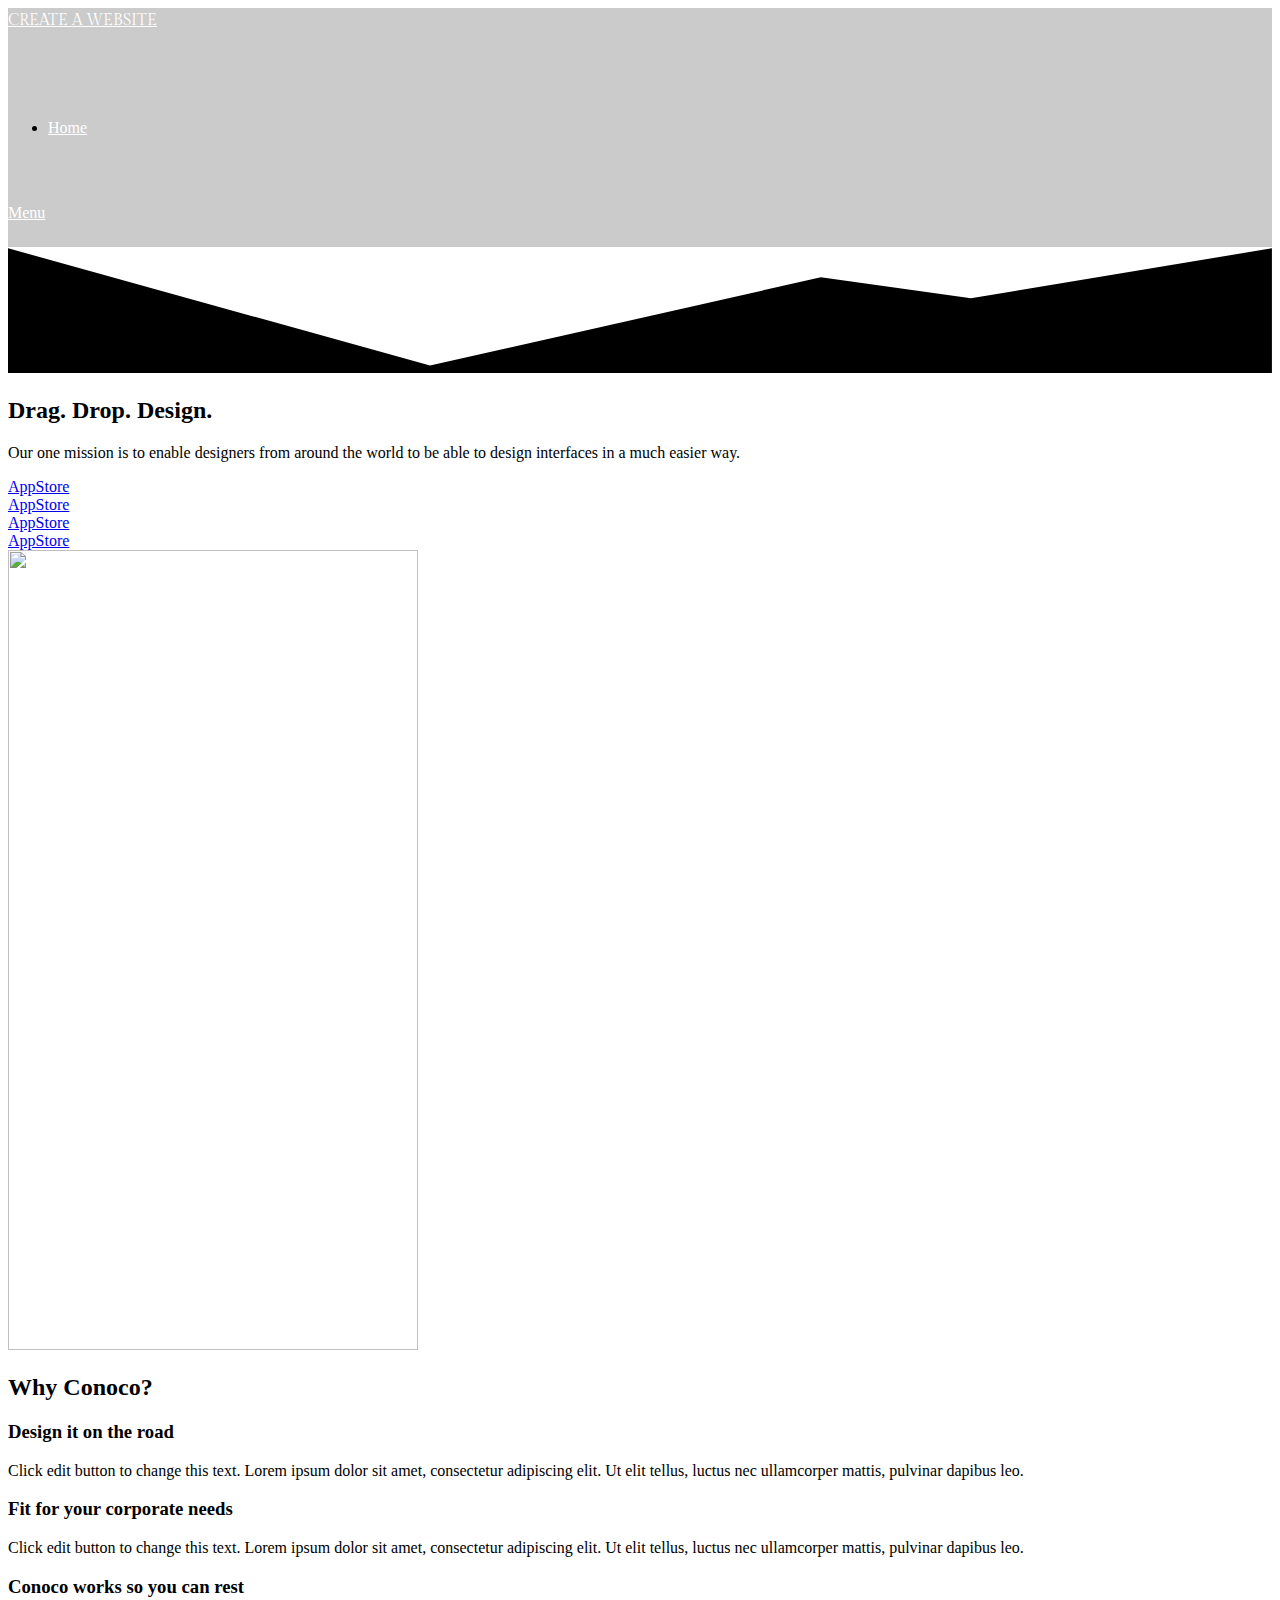
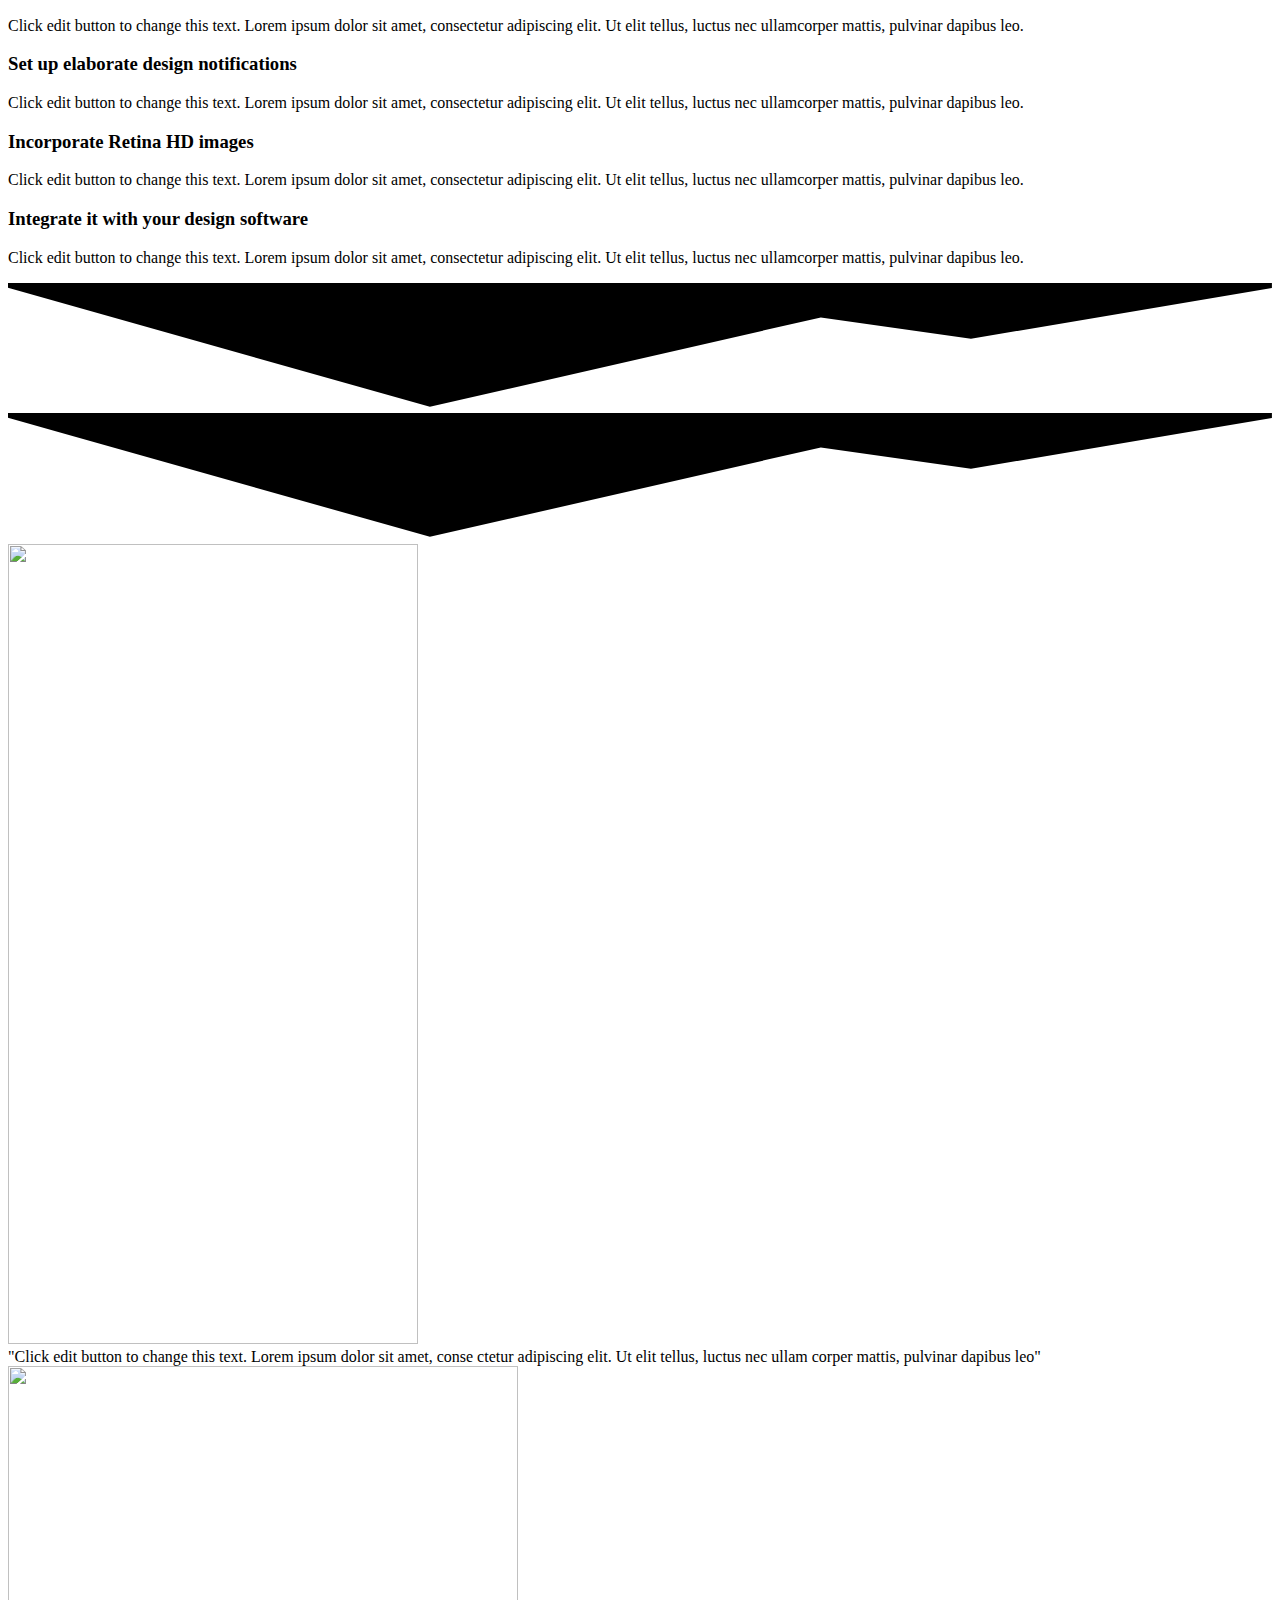
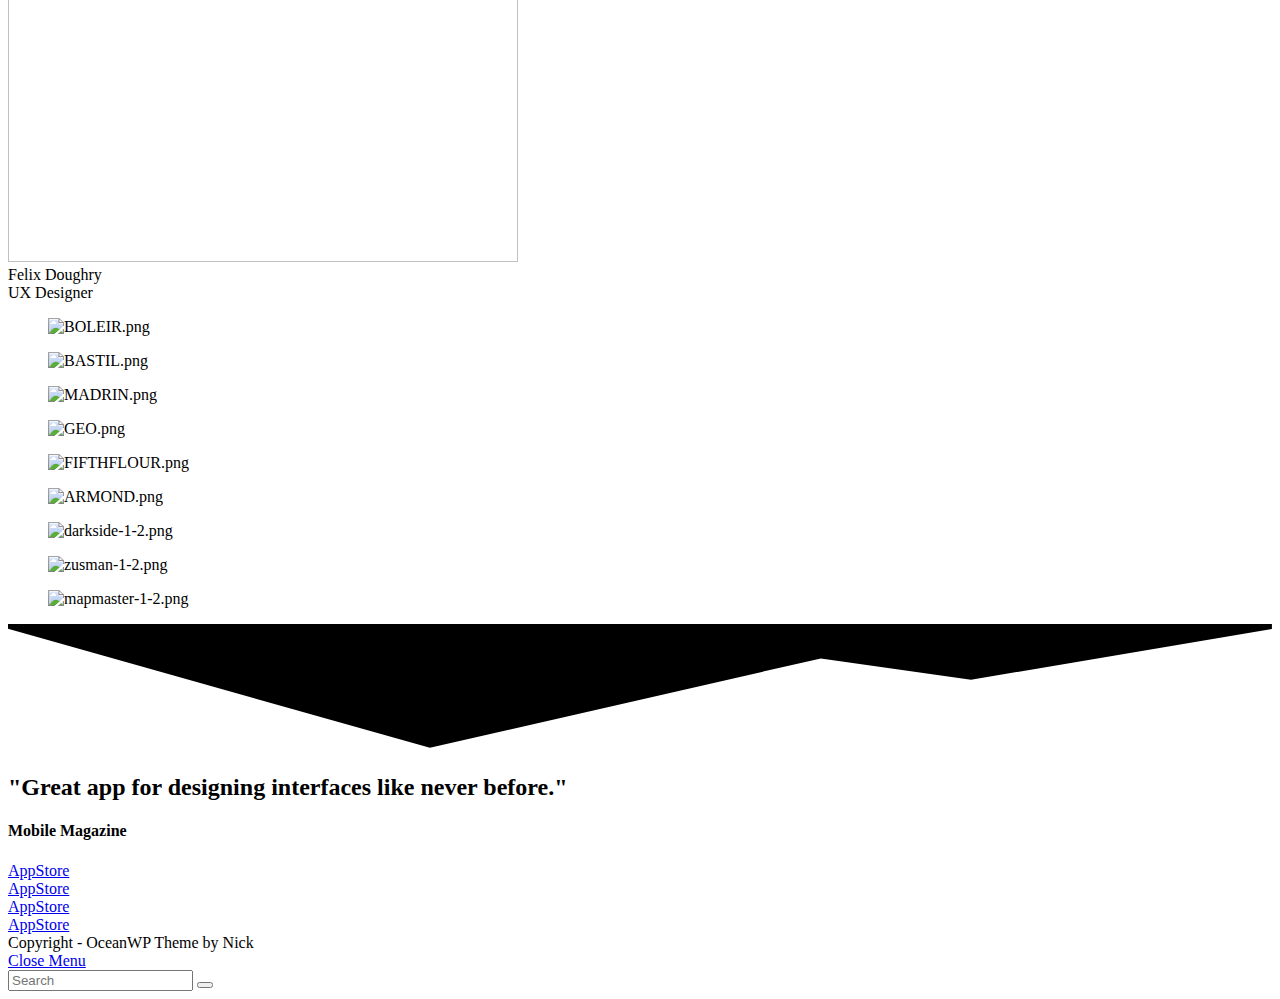
==== commit 91b7b963: "alteracao home page" ====
--- a/index.html
+++ b/index.html
@@ -39,9 +39,9 @@
 <link rel='stylesheet' id='elementor-animations-css'  href='https://learnandbe.eu/wp-content/plugins/elementor/assets/lib/animations/animations.min.css?ver=2.2.7' type='text/css' media='all' />
 <link rel='stylesheet' id='elementor-frontend-css'  href='https://learnandbe.eu/wp-content/plugins/elementor/assets/css/frontend.min.css?ver=2.2.7' type='text/css' media='all' />
 <link rel='stylesheet' id='elementor-global-css'  href='https://learnandbe.eu/wp-content/uploads/elementor/css/global.css?ver=1541022032' type='text/css' media='all' />
-<link rel='stylesheet' id='elementor-post-46-css'  href='https://learnandbe.eu/wp-content/uploads/elementor/css/post-46.css?ver=1541030149' type='text/css' media='all' />
+<link rel='stylesheet' id='elementor-post-46-css'  href='https://learnandbe.eu/wp-content/uploads/elementor/css/post-46.css?ver=1541070381' type='text/css' media='all' />
 <link rel='stylesheet' id='oe-widgets-style-css'  href='https://learnandbe.eu/wp-content/plugins/ocean-extra/assets/css/widgets.css?ver=4.9.8' type='text/css' media='all' />
-<link rel='stylesheet' id='google-fonts-1-css'  href='https://fonts.googleapis.com/css?family=Roboto%3A100%2C100italic%2C200%2C200italic%2C300%2C300italic%2C400%2C400italic%2C500%2C500italic%2C600%2C600italic%2C700%2C700italic%2C800%2C800italic%2C900%2C900italic%7CRoboto+Slab%3A100%2C100italic%2C200%2C200italic%2C300%2C300italic%2C400%2C400italic%2C500%2C500italic%2C600%2C600italic%2C700%2C700italic%2C800%2C800italic%2C900%2C900italic%7CMontserrat+Alternates%3A100%2C100italic%2C200%2C200italic%2C300%2C300italic%2C400%2C400italic%2C500%2C500italic%2C600%2C600italic%2C700%2C700italic%2C800%2C800italic%2C900%2C900italic&#038;ver=4.9.8' type='text/css' media='all' />
+<link rel='stylesheet' id='google-fonts-1-css'  href='https://fonts.googleapis.com/css?family=Roboto%3A100%2C100italic%2C200%2C200italic%2C300%2C300italic%2C400%2C400italic%2C500%2C500italic%2C600%2C600italic%2C700%2C700italic%2C800%2C800italic%2C900%2C900italic%7CRoboto+Slab%3A100%2C100italic%2C200%2C200italic%2C300%2C300italic%2C400%2C400italic%2C500%2C500italic%2C600%2C600italic%2C700%2C700italic%2C800%2C800italic%2C900%2C900italic&#038;ver=4.9.8' type='text/css' media='all' />
 <script type='text/javascript' src='https://learnandbe.eu/wp-includes/js/jquery/jquery.js?ver=1.12.4'></script>
 <script type='text/javascript' src='https://learnandbe.eu/wp-includes/js/jquery/jquery-migrate.min.js?ver=1.4.1'></script>
 <script type='text/javascript' src='https://learnandbe.eu/wp-content/plugins/ocean-extra//includes/widgets/js/mailchimp.min.js?ver=4.9.8'></script>
@@ -166,36 +166,49 @@
 				<div class="elementor elementor-46">
 			<div class="elementor-inner">
 				<div class="elementor-section-wrap">
-							<section data-id="664782cc" class="elementor-element elementor-element-664782cc elementor-section-full_width elementor-section-content-middle elementor-section-height-default elementor-section-height-default elementor-section elementor-top-section" data-settings="{&quot;background_background&quot;:&quot;classic&quot;}" data-element_type="section">
-							<div class="elementor-background-overlay"></div>
-							<div class="elementor-container elementor-column-gap-default">
-				<div class="elementor-row">
-				<div data-id="40317f09" class="elementor-element elementor-element-40317f09 elementor-column elementor-col-100 elementor-top-column" data-element_type="column">
-			<div class="elementor-column-wrap elementor-element-populated">
-					<div class="elementor-widget-wrap">
-				<div data-id="1d620920" class="elementor-element elementor-element-1d620920 elementor-widget elementor-widget-image" data-element_type="image.default">
-				<div class="elementor-widget-container">
-					<div class="elementor-image">
-										<img width="131" height="160" src="https://learnandbe.eu/wp-content/uploads/2018/10/logo-2.png" class="attachment-full size-full" alt="" />											</div>
-				</div>
-				</div>
-				<div data-id="3bf5e6f5" class="elementor-element elementor-element-3bf5e6f5 elementor-widget elementor-widget-heading" data-element_type="heading.default">
-				<div class="elementor-widget-container">
-			<h2 class="elementor-heading-title elementor-size-large">Manage All Your Daily Tasks
-<br>Through A Single App</h2>		</div>
-				</div>
-				<section data-id="7ef1c240" class="elementor-element elementor-element-7ef1c240 elementor-section-boxed elementor-section-height-default elementor-section-height-default elementor-section elementor-inner-section" data-element_type="section">
-						<div class="elementor-container elementor-column-gap-wider">
-				<div class="elementor-row">
-				<div data-id="7ce73e06" class="elementor-element elementor-element-7ce73e06 elementor-column elementor-col-50 elementor-inner-column" data-element_type="column">
-			<div class="elementor-column-wrap elementor-element-populated">
-					<div class="elementor-widget-wrap">
-				<div data-id="40158bdd" class="elementor-element elementor-element-40158bdd elementor-align-right elementor-mobile-align-center elementor-widget elementor-widget-button" data-element_type="button.default">
+							<section data-id="3d49e831" class="elementor-element elementor-element-3d49e831 elementor-section-boxed elementor-section-height-default elementor-section-height-default elementor-section elementor-top-section" data-settings="{&quot;background_background&quot;:&quot;gradient&quot;,&quot;shape_divider_bottom&quot;:&quot;pyramids&quot;,&quot;shape_divider_bottom_negative&quot;:&quot;yes&quot;}" data-element_type="section">
+					<div class="elementor-shape elementor-shape-bottom" data-negative="true">
+			<svg xmlns="http://www.w3.org/2000/svg" viewbox="0 0 1000 100" preserveaspectratio="none">
+	<path class="elementor-shape-fill" d="M761.9,40.6L643.1,24L333.9,93.8L0.1,1H0v99h1000V1"/>
+</svg>		</div>
+					<div class="elementor-container elementor-column-gap-default">
+				<div class="elementor-row">
+				<div data-id="6c8bda7e" class="elementor-element elementor-element-6c8bda7e elementor-column elementor-col-50 elementor-top-column" data-element_type="column">
+			<div class="elementor-column-wrap elementor-element-populated">
+					<div class="elementor-widget-wrap">
+				<div data-id="1c31efe8" class="elementor-element elementor-element-1c31efe8 elementor-view-stacked elementor-shape-circle elementor-widget elementor-widget-icon" data-element_type="icon.default">
+				<div class="elementor-widget-container">
+					<div class="elementor-icon-wrapper">
+			<div class="elementor-icon">
+				<i class="fa fa-contao" aria-hidden="true"></i>
+			</div>
+		</div>
+				</div>
+				</div>
+				<div data-id="3084da75" class="elementor-element elementor-element-3084da75 elementor-widget elementor-widget-heading" data-element_type="heading.default">
+				<div class="elementor-widget-container">
+			<h2 class="elementor-heading-title elementor-size-default">Drag. Drop. Design.</h2>		</div>
+				</div>
+				<div data-id="36ba7cc4" class="elementor-element elementor-element-36ba7cc4 elementor-widget elementor-widget-text-editor" data-element_type="text-editor.default">
+				<div class="elementor-widget-container">
+					<div class="elementor-text-editor elementor-clearfix"><p>Our one mission is to enable designers from around the world to be able to design interfaces in a much easier way.</p></div>
+				</div>
+				</div>
+				<section data-id="16ec688f" class="elementor-element elementor-element-16ec688f elementor-hidden-tablet elementor-hidden-phone elementor-section-boxed elementor-section-height-default elementor-section-height-default elementor-section elementor-inner-section" data-element_type="section">
+						<div class="elementor-container elementor-column-gap-no">
+				<div class="elementor-row">
+				<div data-id="17665dc1" class="elementor-element elementor-element-17665dc1 elementor-column elementor-col-50 elementor-inner-column" data-element_type="column">
+			<div class="elementor-column-wrap elementor-element-populated">
+					<div class="elementor-widget-wrap">
+				<div data-id="582f9825" class="elementor-element elementor-element-582f9825 elementor-widget elementor-widget-button" data-element_type="button.default">
 				<div class="elementor-widget-container">
 					<div class="elementor-button-wrapper">
-			<a href="#" class="elementor-button-link elementor-button elementor-size-sm" role="button">
+			<a href="#" class="elementor-button-link elementor-button elementor-size-lg" role="button">
 						<span class="elementor-button-content-wrapper">
-						<span class="elementor-button-text">video tour</span>
+						<span class="elementor-button-icon elementor-align-icon-left">
+				<i class="fa fa-apple" aria-hidden="true"></i>
+			</span>
+						<span class="elementor-button-text">AppStore</span>
 		</span>
 					</a>
 		</div>
@@ -204,15 +217,18 @@
 						</div>
 			</div>
 		</div>
-				<div data-id="24826dd8" class="elementor-element elementor-element-24826dd8 elementor-column elementor-col-50 elementor-inner-column" data-element_type="column">
-			<div class="elementor-column-wrap elementor-element-populated">
-					<div class="elementor-widget-wrap">
-				<div data-id="39b87037" class="elementor-element elementor-element-39b87037 elementor-mobile-align-center elementor-widget elementor-widget-button" data-element_type="button.default">
+				<div data-id="43f68a60" class="elementor-element elementor-element-43f68a60 elementor-column elementor-col-50 elementor-inner-column" data-element_type="column">
+			<div class="elementor-column-wrap elementor-element-populated">
+					<div class="elementor-widget-wrap">
+				<div data-id="54af186b" class="elementor-element elementor-element-54af186b elementor-widget elementor-widget-button" data-element_type="button.default">
 				<div class="elementor-widget-container">
 					<div class="elementor-button-wrapper">
-			<a href="#" class="elementor-button-link elementor-button elementor-size-sm" role="button">
+			<a href="#" class="elementor-button-link elementor-button elementor-size-lg" role="button">
 						<span class="elementor-button-content-wrapper">
-						<span class="elementor-button-text">download the app</span>
+						<span class="elementor-button-icon elementor-align-icon-left">
+				<i class="fa fa-android" aria-hidden="true"></i>
+			</span>
+						<span class="elementor-button-text">AppStore</span>
 		</span>
 					</a>
 		</div>
@@ -224,426 +240,457 @@
 						</div>
 			</div>
 		</section>
-						</div>
-			</div>
-		</div>
-						</div>
-			</div>
-		</section>
-				<section data-id="43ec7262" class="elementor-element elementor-element-43ec7262 elementor-section-height-min-height elementor-section-boxed elementor-section-height-default elementor-section-items-middle elementor-section elementor-top-section" data-settings="{&quot;background_background&quot;:&quot;classic&quot;}" data-element_type="section">
+				<section data-id="48bd6a3f" class="elementor-element elementor-element-48bd6a3f elementor-hidden-desktop elementor-hidden-tablet elementor-section-boxed elementor-section-height-default elementor-section-height-default elementor-section elementor-inner-section" data-element_type="section">
+						<div class="elementor-container elementor-column-gap-default">
+				<div class="elementor-row">
+				<div data-id="1e0e969f" class="elementor-element elementor-element-1e0e969f elementor-column elementor-col-50 elementor-inner-column" data-element_type="column">
+			<div class="elementor-column-wrap elementor-element-populated">
+					<div class="elementor-widget-wrap">
+				<div data-id="c94552" class="elementor-element elementor-element-c94552 elementor-align-right elementor-widget elementor-widget-button" data-element_type="button.default">
+				<div class="elementor-widget-container">
+					<div class="elementor-button-wrapper">
+			<a href="#" class="elementor-button-link elementor-button elementor-size-md" role="button">
+						<span class="elementor-button-content-wrapper">
+						<span class="elementor-button-text">AppStore</span>
+		</span>
+					</a>
+		</div>
+				</div>
+				</div>
+						</div>
+			</div>
+		</div>
+				<div data-id="3dfbdf3f" class="elementor-element elementor-element-3dfbdf3f elementor-column elementor-col-50 elementor-inner-column" data-element_type="column">
+			<div class="elementor-column-wrap elementor-element-populated">
+					<div class="elementor-widget-wrap">
+				<div data-id="424c8fb6" class="elementor-element elementor-element-424c8fb6 elementor-align-left elementor-widget elementor-widget-button" data-element_type="button.default">
+				<div class="elementor-widget-container">
+					<div class="elementor-button-wrapper">
+			<a href="#" class="elementor-button-link elementor-button elementor-size-md" role="button">
+						<span class="elementor-button-content-wrapper">
+						<span class="elementor-button-text">AppStore</span>
+		</span>
+					</a>
+		</div>
+				</div>
+				</div>
+						</div>
+			</div>
+		</div>
+						</div>
+			</div>
+		</section>
+						</div>
+			</div>
+		</div>
+				<div data-id="5be1cbe6" class="elementor-element elementor-element-5be1cbe6 elementor-column elementor-col-50 elementor-top-column" data-element_type="column">
+			<div class="elementor-column-wrap elementor-element-populated">
+					<div class="elementor-widget-wrap">
+				<div data-id="7c02e1fc" class="elementor-element elementor-element-7c02e1fc elementor-widget elementor-widget-image" data-element_type="image.default">
+				<div class="elementor-widget-container">
+					<div class="elementor-image">
+										<img width="410" height="800" src="https://learnandbe.eu/wp-content/uploads/2018/11/iPhone1.png" class="attachment-full size-full" alt="" srcset="https://learnandbe.eu/wp-content/uploads/2018/11/iPhone1.png 410w, https://learnandbe.eu/wp-content/uploads/2018/11/iPhone1-154x300.png 154w" sizes="(max-width: 410px) 100vw, 410px" />											</div>
+				</div>
+				</div>
+						</div>
+			</div>
+		</div>
+						</div>
+			</div>
+		</section>
+				<section data-id="1ae90c16" class="elementor-element elementor-element-1ae90c16 elementor-section-boxed elementor-section-height-default elementor-section-height-default elementor-section elementor-top-section" data-settings="{&quot;background_background&quot;:&quot;classic&quot;}" data-element_type="section">
+						<div class="elementor-container elementor-column-gap-default">
+				<div class="elementor-row">
+				<div data-id="e44dbce" class="elementor-element elementor-element-e44dbce elementor-column elementor-col-100 elementor-top-column" data-element_type="column">
+			<div class="elementor-column-wrap elementor-element-populated">
+					<div class="elementor-widget-wrap">
+				<div data-id="3b1bc99a" class="elementor-element elementor-element-3b1bc99a elementor-widget elementor-widget-heading" data-element_type="heading.default">
+				<div class="elementor-widget-container">
+			<h2 class="elementor-heading-title elementor-size-default">Why Conoco?</h2>		</div>
+				</div>
+				<section data-id="675fa5cb" class="elementor-element elementor-element-675fa5cb elementor-section-boxed elementor-section-height-default elementor-section-height-default elementor-section elementor-inner-section" data-element_type="section">
+						<div class="elementor-container elementor-column-gap-wider">
+				<div class="elementor-row">
+				<div data-id="517f5aa1" class="elementor-element elementor-element-517f5aa1 elementor-column elementor-col-50 elementor-inner-column" data-element_type="column">
+			<div class="elementor-column-wrap elementor-element-populated">
+					<div class="elementor-widget-wrap">
+				<div data-id="347e7d82" class="elementor-element elementor-element-347e7d82 elementor-position-left elementor-view-framed elementor-shape-circle elementor-vertical-align-top elementor-widget elementor-widget-icon-box" data-element_type="icon-box.default">
+				<div class="elementor-widget-container">
+					<div class="elementor-icon-box-wrapper">
+					<div class="elementor-icon-box-icon">
+				<span class="elementor-icon elementor-animation-" >
+				<i class="fa fa-automobile" aria-hidden="true"></i>
+				</span>
+			</div>
+						<div class="elementor-icon-box-content">
+				<h3 class="elementor-icon-box-title">
+					<span >Design it on the road</span>
+				</h3>
+				<p class="elementor-icon-box-description">Click edit button to change this text. Lorem ipsum dolor sit amet, consectetur adipiscing elit. Ut elit tellus, luctus nec ullamcorper mattis, pulvinar dapibus leo.</p>
+			</div>
+		</div>
+				</div>
+				</div>
+				<div data-id="4a0c1186" class="elementor-element elementor-element-4a0c1186 elementor-position-left elementor-view-framed elementor-shape-circle elementor-vertical-align-top elementor-widget elementor-widget-icon-box" data-element_type="icon-box.default">
+				<div class="elementor-widget-container">
+					<div class="elementor-icon-box-wrapper">
+					<div class="elementor-icon-box-icon">
+				<span class="elementor-icon elementor-animation-" >
+				<i class="fa fa-bank" aria-hidden="true"></i>
+				</span>
+			</div>
+						<div class="elementor-icon-box-content">
+				<h3 class="elementor-icon-box-title">
+					<span >Fit for your corporate needs</span>
+				</h3>
+				<p class="elementor-icon-box-description">Click edit button to change this text. Lorem ipsum dolor sit amet, consectetur adipiscing elit. Ut elit tellus, luctus nec ullamcorper mattis, pulvinar dapibus leo.</p>
+			</div>
+		</div>
+				</div>
+				</div>
+				<div data-id="5d4c0e5f" class="elementor-element elementor-element-5d4c0e5f elementor-position-left elementor-view-framed elementor-shape-circle elementor-vertical-align-top elementor-widget elementor-widget-icon-box" data-element_type="icon-box.default">
+				<div class="elementor-widget-container">
+					<div class="elementor-icon-box-wrapper">
+					<div class="elementor-icon-box-icon">
+				<span class="elementor-icon elementor-animation-" >
+				<i class="fa fa-coffee" aria-hidden="true"></i>
+				</span>
+			</div>
+						<div class="elementor-icon-box-content">
+				<h3 class="elementor-icon-box-title">
+					<span >Conoco works so you can rest</span>
+				</h3>
+				<p class="elementor-icon-box-description">Click edit button to change this text. Lorem ipsum dolor sit amet, consectetur adipiscing elit. Ut elit tellus, luctus nec ullamcorper mattis, pulvinar dapibus leo.</p>
+			</div>
+		</div>
+				</div>
+				</div>
+						</div>
+			</div>
+		</div>
+				<div data-id="238a6329" class="elementor-element elementor-element-238a6329 elementor-column elementor-col-50 elementor-inner-column" data-element_type="column">
+			<div class="elementor-column-wrap elementor-element-populated">
+					<div class="elementor-widget-wrap">
+				<div data-id="2dc21d9e" class="elementor-element elementor-element-2dc21d9e elementor-position-left elementor-view-framed elementor-shape-circle elementor-vertical-align-top elementor-widget elementor-widget-icon-box" data-element_type="icon-box.default">
+				<div class="elementor-widget-container">
+					<div class="elementor-icon-box-wrapper">
+					<div class="elementor-icon-box-icon">
+				<span class="elementor-icon elementor-animation-" >
+				<i class="fa fa-bell" aria-hidden="true"></i>
+				</span>
+			</div>
+						<div class="elementor-icon-box-content">
+				<h3 class="elementor-icon-box-title">
+					<span >Set up elaborate design notifications</span>
+				</h3>
+				<p class="elementor-icon-box-description">Click edit button to change this text. Lorem ipsum dolor sit amet, consectetur adipiscing elit. Ut elit tellus, luctus nec ullamcorper mattis, pulvinar dapibus leo.</p>
+			</div>
+		</div>
+				</div>
+				</div>
+				<div data-id="14206592" class="elementor-element elementor-element-14206592 elementor-position-left elementor-view-framed elementor-shape-circle elementor-vertical-align-top elementor-widget elementor-widget-icon-box" data-element_type="icon-box.default">
+				<div class="elementor-widget-container">
+					<div class="elementor-icon-box-wrapper">
+					<div class="elementor-icon-box-icon">
+				<span class="elementor-icon elementor-animation-" >
+				<i class="fa fa-camera" aria-hidden="true"></i>
+				</span>
+			</div>
+						<div class="elementor-icon-box-content">
+				<h3 class="elementor-icon-box-title">
+					<span >Incorporate Retina HD images</span>
+				</h3>
+				<p class="elementor-icon-box-description">Click edit button to change this text. Lorem ipsum dolor sit amet, consectetur adipiscing elit. Ut elit tellus, luctus nec ullamcorper mattis, pulvinar dapibus leo.</p>
+			</div>
+		</div>
+				</div>
+				</div>
+				<div data-id="3982237c" class="elementor-element elementor-element-3982237c elementor-position-left elementor-view-framed elementor-shape-circle elementor-vertical-align-top elementor-widget elementor-widget-icon-box" data-element_type="icon-box.default">
+				<div class="elementor-widget-container">
+					<div class="elementor-icon-box-wrapper">
+					<div class="elementor-icon-box-icon">
+				<span class="elementor-icon elementor-animation-" >
+				<i class="fa fa-diamond" aria-hidden="true"></i>
+				</span>
+			</div>
+						<div class="elementor-icon-box-content">
+				<h3 class="elementor-icon-box-title">
+					<span >Integrate it with your design software</span>
+				</h3>
+				<p class="elementor-icon-box-description">Click edit button to change this text. Lorem ipsum dolor sit amet, consectetur adipiscing elit. Ut elit tellus, luctus nec ullamcorper mattis, pulvinar dapibus leo.</p>
+			</div>
+		</div>
+				</div>
+				</div>
+						</div>
+			</div>
+		</div>
+						</div>
+			</div>
+		</section>
+						</div>
+			</div>
+		</div>
+						</div>
+			</div>
+		</section>
+				<section data-id="5b9c3e5b" class="elementor-element elementor-element-5b9c3e5b elementor-section-full_width elementor-section-content-middle elementor-section-height-default elementor-section-height-default elementor-section elementor-top-section" data-settings="{&quot;background_background&quot;:&quot;gradient&quot;,&quot;shape_divider_bottom&quot;:&quot;pyramids&quot;,&quot;shape_divider_top&quot;:&quot;pyramids&quot;}" data-element_type="section">
+					<div class="elementor-shape elementor-shape-top" data-negative="false">
+			<svg xmlns="http://www.w3.org/2000/svg" viewbox="0 0 1000 100" preserveaspectratio="none">
+	<path class="elementor-shape-fill" d="M761.9,44.1L643.1,27.2L333.8,98L0,3.8V0l1000,0v3.9"/>
+</svg>		</div>
+				<div class="elementor-shape elementor-shape-bottom" data-negative="false">
+			<svg xmlns="http://www.w3.org/2000/svg" viewbox="0 0 1000 100" preserveaspectratio="none">
+	<path class="elementor-shape-fill" d="M761.9,44.1L643.1,27.2L333.8,98L0,3.8V0l1000,0v3.9"/>
+</svg>		</div>
+					<div class="elementor-container elementor-column-gap-default">
+				<div class="elementor-row">
+				<div data-id="17b4cf63" class="elementor-element elementor-element-17b4cf63 elementor-column elementor-col-50 elementor-top-column" data-element_type="column">
+			<div class="elementor-column-wrap elementor-element-populated">
+					<div class="elementor-widget-wrap">
+				<div data-id="59604288" class="elementor-element elementor-element-59604288 elementor-widget elementor-widget-image" data-element_type="image.default">
+				<div class="elementor-widget-container">
+					<div class="elementor-image">
+										<img width="410" height="800" src="https://learnandbe.eu/wp-content/uploads/2018/11/iPhone4.png" class="attachment-full size-full" alt="" srcset="https://learnandbe.eu/wp-content/uploads/2018/11/iPhone4.png 410w, https://learnandbe.eu/wp-content/uploads/2018/11/iPhone4-154x300.png 154w" sizes="(max-width: 410px) 100vw, 410px" />											</div>
+				</div>
+				</div>
+						</div>
+			</div>
+		</div>
+				<div data-id="4c2aa32" class="elementor-element elementor-element-4c2aa32 elementor-column elementor-col-50 elementor-top-column" data-element_type="column">
+			<div class="elementor-column-wrap elementor-element-populated">
+					<div class="elementor-widget-wrap">
+				<div data-id="7dc99c64" class="elementor-element elementor-element-7dc99c64 elementor-widget elementor-widget-testimonial" data-element_type="testimonial.default">
+				<div class="elementor-widget-container">
+					<div class="elementor-testimonial-wrapper elementor-testimonial-text-align-left">
+							<div class="elementor-testimonial-content">"Click edit button to change this text. Lorem ipsum dolor sit amet, conse ctetur adipiscing elit. Ut elit tellus, luctus nec ullam corper mattis, pulvinar dapibus leo"</div>
+			
+						<div class="elementor-testimonial-meta elementor-has-image elementor-testimonial-image-position-aside">
+				<div class="elementor-testimonial-meta-inner">
+											<div class="elementor-testimonial-image">
+							<img width="510" height="496" src="https://learnandbe.eu/wp-content/uploads/2018/11/groom.jpg" class="attachment-full size-full" alt="" srcset="https://learnandbe.eu/wp-content/uploads/2018/11/groom.jpg 510w, https://learnandbe.eu/wp-content/uploads/2018/11/groom-300x292.jpg 300w" sizes="(max-width: 510px) 100vw, 510px" />						</div>
+					
+										<div class="elementor-testimonial-details">
+													<div class="elementor-testimonial-name">Felix Doughry</div>
+																			<div class="elementor-testimonial-job">UX Designer</div>
+											</div>
+									</div>
+			</div>
+					</div>
+				</div>
+				</div>
+						</div>
+			</div>
+		</div>
+						</div>
+			</div>
+		</section>
+				<section data-id="231bb3f5" class="elementor-element elementor-element-231bb3f5 elementor-section-boxed elementor-section-height-default elementor-section-height-default elementor-section elementor-top-section" data-settings="{&quot;background_background&quot;:&quot;classic&quot;}" data-element_type="section">
+						<div class="elementor-container elementor-column-gap-default">
+				<div class="elementor-row">
+				<div data-id="cbb4ee" class="elementor-element elementor-element-cbb4ee elementor-column elementor-col-100 elementor-top-column" data-element_type="column">
+			<div class="elementor-column-wrap elementor-element-populated">
+					<div class="elementor-widget-wrap">
+				<div data-id="4e156dd7" class="elementor-element elementor-element-4e156dd7 elementor-widget elementor-widget-image-carousel" data-settings="{&quot;slides_to_show&quot;:&quot;6&quot;,&quot;slides_to_scroll&quot;:&quot;3&quot;,&quot;navigation&quot;:&quot;dots&quot;,&quot;pause_on_hover&quot;:&quot;yes&quot;,&quot;autoplay&quot;:&quot;yes&quot;,&quot;autoplay_speed&quot;:5000,&quot;infinite&quot;:&quot;yes&quot;,&quot;speed&quot;:500,&quot;direction&quot;:&quot;ltr&quot;}" data-element_type="image-carousel.default">
+				<div class="elementor-widget-container">
+					<div class="elementor-image-carousel-wrapper elementor-slick-slider" dir="ltr">
+			<div class="elementor-image-carousel slick-dots-outside">
+				<div class="slick-slide"><figure class="slick-slide-inner"><img class="slick-slide-image" src="https://learnandbe.eu/wp-content/uploads/2018/10/BOLEIR.png" alt="BOLEIR.png" /></figure></div><div class="slick-slide"><figure class="slick-slide-inner"><img class="slick-slide-image" src="https://learnandbe.eu/wp-content/uploads/2018/11/BASTIL.png" alt="BASTIL.png" /></figure></div><div class="slick-slide"><figure class="slick-slide-inner"><img class="slick-slide-image" src="https://learnandbe.eu/wp-content/uploads/2018/11/MADRIN.png" alt="MADRIN.png" /></figure></div><div class="slick-slide"><figure class="slick-slide-inner"><img class="slick-slide-image" src="https://learnandbe.eu/wp-content/uploads/2018/10/GEO.png" alt="GEO.png" /></figure></div><div class="slick-slide"><figure class="slick-slide-inner"><img class="slick-slide-image" src="https://learnandbe.eu/wp-content/uploads/2018/10/FIFTHFLOUR.png" alt="FIFTHFLOUR.png" /></figure></div><div class="slick-slide"><figure class="slick-slide-inner"><img class="slick-slide-image" src="https://learnandbe.eu/wp-content/uploads/2018/10/ARMOND.png" alt="ARMOND.png" /></figure></div><div class="slick-slide"><figure class="slick-slide-inner"><img class="slick-slide-image" src="https://learnandbe.eu/wp-content/uploads/2018/11/darkside-1-2.png" alt="darkside-1-2.png" /></figure></div><div class="slick-slide"><figure class="slick-slide-inner"><img class="slick-slide-image" src="https://learnandbe.eu/wp-content/uploads/2018/11/zusman-1-2.png" alt="zusman-1-2.png" /></figure></div><div class="slick-slide"><figure class="slick-slide-inner"><img class="slick-slide-image" src="https://learnandbe.eu/wp-content/uploads/2018/11/mapmaster-1-2.png" alt="mapmaster-1-2.png" /></figure></div>			</div>
+		</div>
+				</div>
+				</div>
+						</div>
+			</div>
+		</div>
+						</div>
+			</div>
+		</section>
+				<section data-id="7becc89e" class="elementor-element elementor-element-7becc89e elementor-section-boxed elementor-section-height-default elementor-section-height-default elementor-section elementor-top-section" data-settings="{&quot;background_background&quot;:&quot;gradient&quot;,&quot;shape_divider_top&quot;:&quot;pyramids&quot;}" data-element_type="section">
 							<div class="elementor-background-overlay"></div>
-							<div class="elementor-container elementor-column-gap-default">
-				<div class="elementor-row">
-				<div data-id="3b8b643c" class="elementor-element elementor-element-3b8b643c elementor-column elementor-col-50 elementor-top-column" data-element_type="column">
-			<div class="elementor-column-wrap">
-					<div class="elementor-widget-wrap">
-						</div>
-			</div>
-		</div>
-				<div data-id="3e2c4515" class="elementor-element elementor-element-3e2c4515 elementor-column elementor-col-50 elementor-top-column" data-element_type="column">
-			<div class="elementor-column-wrap elementor-element-populated">
-					<div class="elementor-widget-wrap">
-				<div data-id="39c5d576" class="elementor-element elementor-element-39c5d576 elementor-widget elementor-widget-heading" data-element_type="heading.default">
-				<div class="elementor-widget-container">
-			<h3 class="elementor-heading-title elementor-size-large">Technology</h3>		</div>
-				</div>
-				<section data-id="4de225f0" class="elementor-element elementor-element-4de225f0 elementor-section-boxed elementor-section-height-default elementor-section-height-default elementor-section elementor-inner-section" data-element_type="section">
-						<div class="elementor-container elementor-column-gap-wider">
-				<div class="elementor-row">
-				<div data-id="51679182" class="elementor-element elementor-element-51679182 elementor-column elementor-col-50 elementor-inner-column" data-element_type="column">
-			<div class="elementor-column-wrap elementor-element-populated">
-					<div class="elementor-widget-wrap">
-				<div data-id="4856deda" class="elementor-element elementor-element-4856deda elementor-view-default elementor-widget elementor-widget-icon" data-element_type="icon.default">
+						<div class="elementor-shape elementor-shape-top" data-negative="false">
+			<svg xmlns="http://www.w3.org/2000/svg" viewbox="0 0 1000 100" preserveaspectratio="none">
+	<path class="elementor-shape-fill" d="M761.9,44.1L643.1,27.2L333.8,98L0,3.8V0l1000,0v3.9"/>
+</svg>		</div>
+					<div class="elementor-container elementor-column-gap-default">
+				<div class="elementor-row">
+				<div data-id="7c50f7b" class="elementor-element elementor-element-7c50f7b elementor-column elementor-col-100 elementor-top-column" data-element_type="column">
+			<div class="elementor-column-wrap elementor-element-populated">
+					<div class="elementor-widget-wrap">
+				<section data-id="1c4c951a" class="elementor-element elementor-element-1c4c951a elementor-hidden-phone elementor-section-boxed elementor-section-height-default elementor-section-height-default elementor-section elementor-inner-section" data-element_type="section">
+						<div class="elementor-container elementor-column-gap-default">
+				<div class="elementor-row">
+				<div data-id="50be29d4" class="elementor-element elementor-element-50be29d4 elementor-column elementor-col-20 elementor-inner-column" data-element_type="column">
+			<div class="elementor-column-wrap elementor-element-populated">
+					<div class="elementor-widget-wrap">
+				<div data-id="1273bdff" class="elementor-element elementor-element-1273bdff elementor-view-default elementor-widget elementor-widget-icon" data-element_type="icon.default">
 				<div class="elementor-widget-container">
 					<div class="elementor-icon-wrapper">
 			<div class="elementor-icon">
-				<i class="fa fa-calendar" aria-hidden="true"></i>
-			</div>
-		</div>
-				</div>
-				</div>
-				<div data-id="6b88fe21" class="elementor-element elementor-element-6b88fe21 elementor-widget elementor-widget-heading" data-element_type="heading.default">
-				<div class="elementor-widget-container">
-			<h3 class="elementor-heading-title elementor-size-large">Schedule on the fly</h3>		</div>
-				</div>
-				<div data-id="2145de23" class="elementor-element elementor-element-2145de23 elementor-widget elementor-widget-text-editor" data-element_type="text-editor.default">
-				<div class="elementor-widget-container">
-					<div class="elementor-text-editor elementor-clearfix"><p>Duis pulvinar arcu a ultrices monk dapibus. Etiam suscipit sed quam vel auctor.</p></div>
-				</div>
-				</div>
-				<div data-id="4e0a575e" class="elementor-element elementor-element-4e0a575e elementor-view-default elementor-widget elementor-widget-icon" data-element_type="icon.default">
+				<i class="fa fa-star" aria-hidden="true"></i>
+			</div>
+		</div>
+				</div>
+				</div>
+						</div>
+			</div>
+		</div>
+				<div data-id="7f97e322" class="elementor-element elementor-element-7f97e322 elementor-column elementor-col-20 elementor-inner-column" data-element_type="column">
+			<div class="elementor-column-wrap elementor-element-populated">
+					<div class="elementor-widget-wrap">
+				<div data-id="5f6c502" class="elementor-element elementor-element-5f6c502 elementor-view-default elementor-widget elementor-widget-icon" data-element_type="icon.default">
 				<div class="elementor-widget-container">
 					<div class="elementor-icon-wrapper">
 			<div class="elementor-icon">
-				<i class="fa fa-dropbox" aria-hidden="true"></i>
-			</div>
-		</div>
-				</div>
-				</div>
-				<div data-id="5b6e85d1" class="elementor-element elementor-element-5b6e85d1 elementor-widget elementor-widget-heading" data-element_type="heading.default">
-				<div class="elementor-widget-container">
-			<h3 class="elementor-heading-title elementor-size-large">Save everything to dropbox</h3>		</div>
-				</div>
-				<div data-id="4b106d18" class="elementor-element elementor-element-4b106d18 elementor-widget elementor-widget-text-editor" data-element_type="text-editor.default">
-				<div class="elementor-widget-container">
-					<div class="elementor-text-editor elementor-clearfix"><p>Duis pulvinar arcu a ultrices monk dapibus. Etiam suscipit sed quam vel auctor.</p></div>
-				</div>
-				</div>
-						</div>
-			</div>
-		</div>
-				<div data-id="7448426d" class="elementor-element elementor-element-7448426d elementor-column elementor-col-50 elementor-inner-column" data-element_type="column">
-			<div class="elementor-column-wrap elementor-element-populated">
-					<div class="elementor-widget-wrap">
-				<div data-id="37a5d697" class="elementor-element elementor-element-37a5d697 elementor-view-default elementor-widget elementor-widget-icon" data-element_type="icon.default">
+				<i class="fa fa-star" aria-hidden="true"></i>
+			</div>
+		</div>
+				</div>
+				</div>
+						</div>
+			</div>
+		</div>
+				<div data-id="76313a15" class="elementor-element elementor-element-76313a15 elementor-column elementor-col-20 elementor-inner-column" data-element_type="column">
+			<div class="elementor-column-wrap elementor-element-populated">
+					<div class="elementor-widget-wrap">
+				<div data-id="3c3a9308" class="elementor-element elementor-element-3c3a9308 elementor-view-default elementor-widget elementor-widget-icon" data-element_type="icon.default">
 				<div class="elementor-widget-container">
 					<div class="elementor-icon-wrapper">
 			<div class="elementor-icon">
-				<i class="fa fa-commenting-o" aria-hidden="true"></i>
-			</div>
-		</div>
-				</div>
-				</div>
-				<div data-id="57663f70" class="elementor-element elementor-element-57663f70 elementor-widget elementor-widget-heading" data-element_type="heading.default">
-				<div class="elementor-widget-container">
-			<h3 class="elementor-heading-title elementor-size-large">Take notes and reminders</h3>		</div>
-				</div>
-				<div data-id="390d2616" class="elementor-element elementor-element-390d2616 elementor-widget elementor-widget-text-editor" data-element_type="text-editor.default">
-				<div class="elementor-widget-container">
-					<div class="elementor-text-editor elementor-clearfix"><p>consectetur adipiscing elit. Sed neque mauris, porta id arcu ac, sagittis auctor ante.</p></div>
-				</div>
-				</div>
-				<div data-id="14922ea4" class="elementor-element elementor-element-14922ea4 elementor-view-default elementor-widget elementor-widget-icon" data-element_type="icon.default">
+				<i class="fa fa-star" aria-hidden="true"></i>
+			</div>
+		</div>
+				</div>
+				</div>
+						</div>
+			</div>
+		</div>
+				<div data-id="1be88e2f" class="elementor-element elementor-element-1be88e2f elementor-column elementor-col-20 elementor-inner-column" data-element_type="column">
+			<div class="elementor-column-wrap elementor-element-populated">
+					<div class="elementor-widget-wrap">
+				<div data-id="75aa2ecc" class="elementor-element elementor-element-75aa2ecc elementor-view-default elementor-widget elementor-widget-icon" data-element_type="icon.default">
 				<div class="elementor-widget-container">
 					<div class="elementor-icon-wrapper">
 			<div class="elementor-icon">
-				<i class="fa fa-envelope-o" aria-hidden="true"></i>
-			</div>
-		</div>
-				</div>
-				</div>
-				<div data-id="71ec9980" class="elementor-element elementor-element-71ec9980 elementor-widget elementor-widget-heading" data-element_type="heading.default">
-				<div class="elementor-widget-container">
-			<h3 class="elementor-heading-title elementor-size-large">Take control over messages</h3>		</div>
-				</div>
-				<div data-id="107026d4" class="elementor-element elementor-element-107026d4 elementor-widget elementor-widget-text-editor" data-element_type="text-editor.default">
-				<div class="elementor-widget-container">
-					<div class="elementor-text-editor elementor-clearfix"><p>blandit porta, viverra nec metus. Maecenas in magna ullamcorper dolor commodo.</p></div>
-				</div>
-				</div>
-						</div>
-			</div>
-		</div>
-						</div>
-			</div>
-		</section>
-						</div>
-			</div>
-		</div>
-						</div>
-			</div>
-		</section>
-				<section data-id="1d38091b" class="elementor-element elementor-element-1d38091b elementor-section-full_width elementor-section-height-default elementor-section-height-default elementor-section elementor-top-section" data-settings="{&quot;background_background&quot;:&quot;classic&quot;}" data-element_type="section">
-						<div class="elementor-container elementor-column-gap-default">
-				<div class="elementor-row">
-				<div data-id="356636d" class="elementor-element elementor-element-356636d elementor-column elementor-col-100 elementor-top-column" data-element_type="column">
-			<div class="elementor-column-wrap elementor-element-populated">
-					<div class="elementor-widget-wrap">
-				<div data-id="3cdf2e9b" class="elementor-element elementor-element-3cdf2e9b elementor-widget elementor-widget-heading" data-element_type="heading.default">
-				<div class="elementor-widget-container">
-			<h3 class="elementor-heading-title elementor-size-large">Our experts</h3>		</div>
-				</div>
-				<section data-id="1759769e" class="elementor-element elementor-element-1759769e elementor-section-boxed elementor-section-height-default elementor-section-height-default elementor-section elementor-inner-section" data-element_type="section">
-						<div class="elementor-container elementor-column-gap-default">
-				<div class="elementor-row">
-				<div data-id="30051fc0" class="elementor-element elementor-element-30051fc0 elementor-column elementor-col-33 elementor-inner-column" data-element_type="column">
-			<div class="elementor-column-wrap elementor-element-populated">
-					<div class="elementor-widget-wrap">
-				<div data-id="6e969a2f" class="elementor-element elementor-element-6e969a2f elementor-widget elementor-widget-image" data-element_type="image.default">
-				<div class="elementor-widget-container">
-					<div class="elementor-image">
-										<img width="189" height="189" src="https://learnandbe.eu/wp-content/uploads/2018/10/circle-1.png" class="attachment-full size-full" alt="" srcset="https://learnandbe.eu/wp-content/uploads/2018/10/circle-1.png 189w, https://learnandbe.eu/wp-content/uploads/2018/10/circle-1-150x150.png 150w" sizes="(max-width: 189px) 100vw, 189px" />											</div>
-				</div>
-				</div>
-				<div data-id="294b6b61" class="elementor-element elementor-element-294b6b61 elementor-widget elementor-widget-text-editor" data-element_type="text-editor.default">
-				<div class="elementor-widget-container">
-					<div class="elementor-text-editor elementor-clearfix"><p>Aenean nulla massa, feugiat nec blandit porta, viverra nec metus. Maecenas in magna ullamcorper dolor.</p></div>
-				</div>
-				</div>
-				<div data-id="683d1b1f" class="elementor-element elementor-element-683d1b1f elementor-widget elementor-widget-heading" data-element_type="heading.default">
-				<div class="elementor-widget-container">
-			<h3 class="elementor-heading-title elementor-size-large">linda mccartney</h3>		</div>
-				</div>
-						</div>
-			</div>
-		</div>
-				<div data-id="520c46b2" class="elementor-element elementor-element-520c46b2 elementor-column elementor-col-33 elementor-inner-column" data-element_type="column">
-			<div class="elementor-column-wrap elementor-element-populated">
-					<div class="elementor-widget-wrap">
-				<div data-id="152ce253" class="elementor-element elementor-element-152ce253 elementor-widget elementor-widget-image" data-element_type="image.default">
-				<div class="elementor-widget-container">
-					<div class="elementor-image">
-										<img width="189" height="189" src="https://learnandbe.eu/wp-content/uploads/2018/10/circle2-1.png" class="attachment-full size-full" alt="" srcset="https://learnandbe.eu/wp-content/uploads/2018/10/circle2-1.png 189w, https://learnandbe.eu/wp-content/uploads/2018/10/circle2-1-150x150.png 150w" sizes="(max-width: 189px) 100vw, 189px" />											</div>
-				</div>
-				</div>
-				<div data-id="36f64acc" class="elementor-element elementor-element-36f64acc elementor-widget elementor-widget-text-editor" data-element_type="text-editor.default">
-				<div class="elementor-widget-container">
-					<div class="elementor-text-editor elementor-clearfix"><p>consectetur adipiscing elit. Sed neque mauris, porta id arcu ac, sagittis auctor ante monke di paserstion.</p></div>
-				</div>
-				</div>
-				<div data-id="6a983aa4" class="elementor-element elementor-element-6a983aa4 elementor-widget elementor-widget-heading" data-element_type="heading.default">
-				<div class="elementor-widget-container">
-			<h3 class="elementor-heading-title elementor-size-large">JOHN ELOWER</h3>		</div>
-				</div>
-						</div>
-			</div>
-		</div>
-				<div data-id="146b064" class="elementor-element elementor-element-146b064 elementor-column elementor-col-33 elementor-inner-column" data-element_type="column">
-			<div class="elementor-column-wrap elementor-element-populated">
-					<div class="elementor-widget-wrap">
-				<div data-id="4a702f36" class="elementor-element elementor-element-4a702f36 elementor-widget elementor-widget-image" data-element_type="image.default">
-				<div class="elementor-widget-container">
-					<div class="elementor-image">
-										<img width="189" height="189" src="https://learnandbe.eu/wp-content/uploads/2018/10/circle3-1.png" class="attachment-full size-full" alt="" srcset="https://learnandbe.eu/wp-content/uploads/2018/10/circle3-1.png 189w, https://learnandbe.eu/wp-content/uploads/2018/10/circle3-1-150x150.png 150w" sizes="(max-width: 189px) 100vw, 189px" />											</div>
-				</div>
-				</div>
-				<div data-id="33c11318" class="elementor-element elementor-element-33c11318 elementor-widget elementor-widget-text-editor" data-element_type="text-editor.default">
-				<div class="elementor-widget-container">
-					<div class="elementor-text-editor elementor-clearfix"><p>Nulla faucibus commodo Duis pulvinar arcu a ultrices monk dapibus. Etiam suscipit sed quam vel auctor.</p></div>
-				</div>
-				</div>
-				<div data-id="71f9880b" class="elementor-element elementor-element-71f9880b elementor-widget elementor-widget-heading" data-element_type="heading.default">
-				<div class="elementor-widget-container">
-			<h3 class="elementor-heading-title elementor-size-large">victor garberl</h3>		</div>
-				</div>
-						</div>
-			</div>
-		</div>
-						</div>
-			</div>
-		</section>
-						</div>
-			</div>
-		</div>
-						</div>
-			</div>
-		</section>
-				<section data-id="7c385565" class="elementor-element elementor-element-7c385565 elementor-section-boxed elementor-section-height-default elementor-section-height-default elementor-section elementor-top-section" data-settings="{&quot;background_background&quot;:&quot;classic&quot;}" data-element_type="section">
-							<div class="elementor-background-overlay"></div>
-							<div class="elementor-container elementor-column-gap-default">
-				<div class="elementor-row">
-				<div data-id="6e38df8f" class="elementor-element elementor-element-6e38df8f elementor-column elementor-col-100 elementor-top-column" data-element_type="column">
-			<div class="elementor-column-wrap elementor-element-populated">
-					<div class="elementor-widget-wrap">
-				<div data-id="7e674ed8" class="elementor-element elementor-element-7e674ed8 elementor-view-default elementor-widget elementor-widget-icon" data-element_type="icon.default">
+				<i class="fa fa-star" aria-hidden="true"></i>
+			</div>
+		</div>
+				</div>
+				</div>
+						</div>
+			</div>
+		</div>
+				<div data-id="4480e49e" class="elementor-element elementor-element-4480e49e elementor-column elementor-col-20 elementor-inner-column" data-element_type="column">
+			<div class="elementor-column-wrap elementor-element-populated">
+					<div class="elementor-widget-wrap">
+				<div data-id="7f0be491" class="elementor-element elementor-element-7f0be491 elementor-view-default elementor-widget elementor-widget-icon" data-element_type="icon.default">
 				<div class="elementor-widget-container">
 					<div class="elementor-icon-wrapper">
 			<div class="elementor-icon">
-				<i class="fa fa-diamond" aria-hidden="true"></i>
-			</div>
-		</div>
-				</div>
-				</div>
-				<div data-id="72c5f8e8" class="elementor-element elementor-element-72c5f8e8 elementor-widget elementor-widget-text-editor" data-element_type="text-editor.default">
-				<div class="elementor-widget-container">
-					<div class="elementor-text-editor elementor-clearfix">&#8220;My day is usually quite hectic. Before I used Taskraft I had to juggle all my various tasks in my mind throughout the day.
-Taskraft helped me get more organized, and now I simply get more done.&#8221;</div>
-				</div>
-				</div>
-						</div>
-			</div>
-		</div>
-						</div>
-			</div>
-		</section>
-				<section data-id="162557" class="elementor-element elementor-element-162557 elementor-section-boxed elementor-section-height-default elementor-section-height-default elementor-section elementor-top-section" data-element_type="section">
-						<div class="elementor-container elementor-column-gap-default">
-				<div class="elementor-row">
-				<div data-id="416dee51" class="elementor-element elementor-element-416dee51 elementor-column elementor-col-100 elementor-top-column" data-element_type="column">
-			<div class="elementor-column-wrap elementor-element-populated">
-					<div class="elementor-widget-wrap">
-				<div data-id="6b427265" class="elementor-element elementor-element-6b427265 elementor-widget elementor-widget-heading" data-element_type="heading.default">
-				<div class="elementor-widget-container">
-			<h2 class="elementor-heading-title elementor-size-large">Our clients</h2>		</div>
-				</div>
-				<section data-id="e41d859" class="elementor-element elementor-element-e41d859 elementor-section-boxed elementor-section-height-default elementor-section-height-default elementor-section elementor-inner-section" data-element_type="section">
-						<div class="elementor-container elementor-column-gap-wider">
-				<div class="elementor-row">
-				<div data-id="6675540f" class="elementor-element elementor-element-6675540f elementor-sm-50 elementor-column elementor-col-25 elementor-inner-column" data-element_type="column">
-			<div class="elementor-column-wrap elementor-element-populated">
-					<div class="elementor-widget-wrap">
-				<div data-id="4e96c93d" class="elementor-element elementor-element-4e96c93d elementor-widget elementor-widget-image" data-element_type="image.default">
-				<div class="elementor-widget-container">
-					<div class="elementor-image">
-										<img width="200" height="150" src="https://learnandbe.eu/wp-content/uploads/2018/10/snycy.png" class="attachment-full size-full" alt="" />											</div>
-				</div>
-				</div>
-						</div>
-			</div>
-		</div>
-				<div data-id="19e48cf6" class="elementor-element elementor-element-19e48cf6 elementor-sm-50 elementor-column elementor-col-25 elementor-inner-column" data-element_type="column">
-			<div class="elementor-column-wrap elementor-element-populated">
-					<div class="elementor-widget-wrap">
-				<div data-id="6ba65743" class="elementor-element elementor-element-6ba65743 elementor-widget elementor-widget-image" data-element_type="image.default">
-				<div class="elementor-widget-container">
-					<div class="elementor-image">
-										<img width="200" height="150" src="https://learnandbe.eu/wp-content/uploads/2018/10/x.venox_-1.png" class="attachment-full size-full" alt="" />											</div>
-				</div>
-				</div>
-						</div>
-			</div>
-		</div>
-				<div data-id="65cd093" class="elementor-element elementor-element-65cd093 elementor-sm-50 elementor-column elementor-col-25 elementor-inner-column" data-element_type="column">
-			<div class="elementor-column-wrap elementor-element-populated">
-					<div class="elementor-widget-wrap">
-				<div data-id="39a46334" class="elementor-element elementor-element-39a46334 elementor-widget elementor-widget-image" data-element_type="image.default">
-				<div class="elementor-widget-container">
-					<div class="elementor-image">
-										<img width="200" height="150" src="https://learnandbe.eu/wp-content/uploads/2018/10/quest.png" class="attachment-full size-full" alt="" />											</div>
-				</div>
-				</div>
-						</div>
-			</div>
-		</div>
-				<div data-id="4725415c" class="elementor-element elementor-element-4725415c elementor-sm-50 elementor-column elementor-col-25 elementor-inner-column" data-element_type="column">
-			<div class="elementor-column-wrap elementor-element-populated">
-					<div class="elementor-widget-wrap">
-				<div data-id="3ea5cb50" class="elementor-element elementor-element-3ea5cb50 elementor-widget elementor-widget-image" data-element_type="image.default">
-				<div class="elementor-widget-container">
-					<div class="elementor-image">
-										<img width="200" height="150" src="https://learnandbe.eu/wp-content/uploads/2018/10/geo-1.png" class="attachment-full size-full" alt="" />											</div>
-				</div>
-				</div>
-						</div>
-			</div>
-		</div>
-						</div>
-			</div>
-		</section>
-				<section data-id="17f2d85e" class="elementor-element elementor-element-17f2d85e elementor-section-boxed elementor-section-height-default elementor-section-height-default elementor-section elementor-inner-section" data-element_type="section">
-						<div class="elementor-container elementor-column-gap-wider">
-				<div class="elementor-row">
-				<div data-id="5b9c7775" class="elementor-element elementor-element-5b9c7775 elementor-sm-50 elementor-column elementor-col-25 elementor-inner-column" data-element_type="column">
-			<div class="elementor-column-wrap elementor-element-populated">
-					<div class="elementor-widget-wrap">
-				<div data-id="743684e6" class="elementor-element elementor-element-743684e6 elementor-widget elementor-widget-image" data-element_type="image.default">
-				<div class="elementor-widget-container">
-					<div class="elementor-image">
-										<img width="200" height="150" src="https://learnandbe.eu/wp-content/uploads/2018/10/madrin.png" class="attachment-full size-full" alt="" />											</div>
-				</div>
-				</div>
-						</div>
-			</div>
-		</div>
-				<div data-id="7b969839" class="elementor-element elementor-element-7b969839 elementor-sm-50 elementor-column elementor-col-25 elementor-inner-column" data-element_type="column">
-			<div class="elementor-column-wrap elementor-element-populated">
-					<div class="elementor-widget-wrap">
-				<div data-id="2f8f255e" class="elementor-element elementor-element-2f8f255e elementor-widget elementor-widget-image" data-element_type="image.default">
-				<div class="elementor-widget-container">
-					<div class="elementor-image">
-										<img width="200" height="150" src="https://learnandbe.eu/wp-content/uploads/2018/10/digit.png" class="attachment-full size-full" alt="" />											</div>
-				</div>
-				</div>
-						</div>
-			</div>
-		</div>
-				<div data-id="7f73d73e" class="elementor-element elementor-element-7f73d73e elementor-sm-50 elementor-column elementor-col-25 elementor-inner-column" data-element_type="column">
-			<div class="elementor-column-wrap elementor-element-populated">
-					<div class="elementor-widget-wrap">
-				<div data-id="667b1f0" class="elementor-element elementor-element-667b1f0 elementor-widget elementor-widget-image" data-element_type="image.default">
-				<div class="elementor-widget-container">
-					<div class="elementor-image">
-										<img width="200" height="150" src="https://learnandbe.eu/wp-content/uploads/2018/10/mapmaster.png" class="attachment-full size-full" alt="" />											</div>
-				</div>
-				</div>
-						</div>
-			</div>
-		</div>
-				<div data-id="622e3a0" class="elementor-element elementor-element-622e3a0 elementor-sm-50 elementor-column elementor-col-25 elementor-inner-column" data-element_type="column">
-			<div class="elementor-column-wrap elementor-element-populated">
-					<div class="elementor-widget-wrap">
-				<div data-id="4b33ff61" class="elementor-element elementor-element-4b33ff61 elementor-widget elementor-widget-image" data-element_type="image.default">
-				<div class="elementor-widget-container">
-					<div class="elementor-image">
-										<img width="200" height="150" src="https://learnandbe.eu/wp-content/uploads/2018/10/masso.png" class="attachment-full size-full" alt="" />											</div>
-				</div>
-				</div>
-						</div>
-			</div>
-		</div>
-						</div>
-			</div>
-		</section>
-						</div>
-			</div>
-		</div>
-						</div>
-			</div>
-		</section>
-				<section data-id="3e18bd29" class="elementor-element elementor-element-3e18bd29 elementor-section-boxed elementor-section-height-default elementor-section-height-default elementor-section elementor-top-section" data-settings="{&quot;background_background&quot;:&quot;classic&quot;}" data-element_type="section">
-						<div class="elementor-container elementor-column-gap-wider">
-				<div class="elementor-row">
-				<div data-id="3ea7282b" class="elementor-element elementor-element-3ea7282b elementor-column elementor-col-33 elementor-top-column" data-element_type="column">
-			<div class="elementor-column-wrap elementor-element-populated">
-					<div class="elementor-widget-wrap">
-				<div data-id="e7bb87a" class="elementor-element elementor-element-e7bb87a elementor-widget elementor-widget-heading" data-element_type="heading.default">
-				<div class="elementor-widget-container">
-			<h3 class="elementor-heading-title elementor-size-large">About us</h3>		</div>
-				</div>
-				<div data-id="3e0b1d3b" class="elementor-element elementor-element-3e0b1d3b elementor-widget elementor-widget-text-editor" data-element_type="text-editor.default">
-				<div class="elementor-widget-container">
-					<div class="elementor-text-editor elementor-clearfix"><p>Phasellus sodal dictum dolor quis fringilla. Nunc accumsan velit sit amet enim maximus solsodales.</p></div>
-				</div>
-				</div>
-						</div>
-			</div>
-		</div>
-				<div data-id="2e804a20" class="elementor-element elementor-element-2e804a20 elementor-column elementor-col-33 elementor-top-column" data-element_type="column">
-			<div class="elementor-column-wrap elementor-element-populated">
-					<div class="elementor-widget-wrap">
-				<div data-id="1f4aeb6b" class="elementor-element elementor-element-1f4aeb6b elementor-widget elementor-widget-heading" data-element_type="heading.default">
-				<div class="elementor-widget-container">
-			<h3 class="elementor-heading-title elementor-size-large">Our mission</h3>		</div>
-				</div>
-				<div data-id="53c214f8" class="elementor-element elementor-element-53c214f8 elementor-widget elementor-widget-text-editor" data-element_type="text-editor.default">
-				<div class="elementor-widget-container">
-					<div class="elementor-text-editor elementor-clearfix"><p>Etiam fringilla lobortis risus, sed accumsan enim rutrum vel. Aenean iaculis magna libero, at blandit augue rhoncus sed.</p></div>
-				</div>
-				</div>
-						</div>
-			</div>
-		</div>
-				<div data-id="2a3f9120" class="elementor-element elementor-element-2a3f9120 elementor-column elementor-col-33 elementor-top-column" data-element_type="column">
-			<div class="elementor-column-wrap elementor-element-populated">
-					<div class="elementor-widget-wrap">
-				<div data-id="27b8b29e" class="elementor-element elementor-element-27b8b29e elementor-widget elementor-widget-heading" data-element_type="heading.default">
-				<div class="elementor-widget-container">
-			<h3 class="elementor-heading-title elementor-size-large">Our offer</h3>		</div>
-				</div>
-				<div data-id="44f01362" class="elementor-element elementor-element-44f01362 elementor-widget elementor-widget-icon-list" data-element_type="icon-list.default">
-				<div class="elementor-widget-container">
-					<ul class="elementor-icon-list-items">
-							<li class="elementor-icon-list-item" >
-											<span class="elementor-icon-list-icon">
-							<i class="fa fa-dot-circle-o" aria-hidden="true"></i>
-						</span>
-										<span class="elementor-icon-list-text">sed accumsan enim rutrum </span>
-									</li>
-								<li class="elementor-icon-list-item" >
-											<span class="elementor-icon-list-icon">
-							<i class="fa fa-dot-circle-o" aria-hidden="true"></i>
-						</span>
-										<span class="elementor-icon-list-text">Etiam fringilla lobortis </span>
-									</li>
-								<li class="elementor-icon-list-item" >
-											<span class="elementor-icon-list-icon">
-							<i class="fa fa-dot-circle-o" aria-hidden="true"></i>
-						</span>
-										<span class="elementor-icon-list-text">Aenean iaculis magna </span>
-									</li>
-						</ul>
-				</div>
-				</div>
+				<i class="fa fa-star" aria-hidden="true"></i>
+			</div>
+		</div>
+				</div>
+				</div>
+						</div>
+			</div>
+		</div>
+						</div>
+			</div>
+		</section>
+				<div data-id="15848a6d" class="elementor-element elementor-element-15848a6d elementor-widget elementor-widget-heading" data-element_type="heading.default">
+				<div class="elementor-widget-container">
+			<h2 class="elementor-heading-title elementor-size-default">"Great app for designing interfaces like never before."</h2>		</div>
+				</div>
+				<div data-id="3909d6d8" class="elementor-element elementor-element-3909d6d8 elementor-widget elementor-widget-heading" data-element_type="heading.default">
+				<div class="elementor-widget-container">
+			<h4 class="elementor-heading-title elementor-size-default">Mobile Magazine</h4>		</div>
+				</div>
+				<section data-id="2fe2d97e" class="elementor-element elementor-element-2fe2d97e elementor-hidden-desktop elementor-section-boxed elementor-section-height-default elementor-section-height-default elementor-section elementor-inner-section" data-element_type="section">
+						<div class="elementor-container elementor-column-gap-narrow">
+				<div class="elementor-row">
+				<div data-id="30ca3dac" class="elementor-element elementor-element-30ca3dac elementor-sm-50 elementor-column elementor-col-50 elementor-inner-column" data-element_type="column">
+			<div class="elementor-column-wrap elementor-element-populated">
+					<div class="elementor-widget-wrap">
+				<div data-id="17e8539c" class="elementor-element elementor-element-17e8539c elementor-align-right elementor-widget elementor-widget-button" data-element_type="button.default">
+				<div class="elementor-widget-container">
+					<div class="elementor-button-wrapper">
+			<a href="#" class="elementor-button-link elementor-button elementor-size-md" role="button">
+						<span class="elementor-button-content-wrapper">
+						<span class="elementor-button-text">AppStore</span>
+		</span>
+					</a>
+		</div>
+				</div>
+				</div>
+						</div>
+			</div>
+		</div>
+				<div data-id="36078a26" class="elementor-element elementor-element-36078a26 elementor-sm-50 elementor-column elementor-col-50 elementor-inner-column" data-element_type="column">
+			<div class="elementor-column-wrap elementor-element-populated">
+					<div class="elementor-widget-wrap">
+				<div data-id="50943585" class="elementor-element elementor-element-50943585 elementor-align-left elementor-widget elementor-widget-button" data-element_type="button.default">
+				<div class="elementor-widget-container">
+					<div class="elementor-button-wrapper">
+			<a href="#" class="elementor-button-link elementor-button elementor-size-md" role="button">
+						<span class="elementor-button-content-wrapper">
+						<span class="elementor-button-text">AppStore</span>
+		</span>
+					</a>
+		</div>
+				</div>
+				</div>
+						</div>
+			</div>
+		</div>
+						</div>
+			</div>
+		</section>
+				<section data-id="c282806" class="elementor-element elementor-element-c282806 elementor-hidden-tablet elementor-hidden-phone elementor-section-boxed elementor-section-height-default elementor-section-height-default elementor-section elementor-inner-section" data-element_type="section">
+						<div class="elementor-container elementor-column-gap-wide">
+				<div class="elementor-row">
+				<div data-id="3e458b27" class="elementor-element elementor-element-3e458b27 elementor-column elementor-col-50 elementor-inner-column" data-element_type="column">
+			<div class="elementor-column-wrap elementor-element-populated">
+					<div class="elementor-widget-wrap">
+				<div data-id="2c4b5472" class="elementor-element elementor-element-2c4b5472 elementor-align-right elementor-widget elementor-widget-button" data-element_type="button.default">
+				<div class="elementor-widget-container">
+					<div class="elementor-button-wrapper">
+			<a href="#" class="elementor-button-link elementor-button elementor-size-lg" role="button">
+						<span class="elementor-button-content-wrapper">
+						<span class="elementor-button-icon elementor-align-icon-left">
+				<i class="fa fa-apple" aria-hidden="true"></i>
+			</span>
+						<span class="elementor-button-text">AppStore</span>
+		</span>
+					</a>
+		</div>
+				</div>
+				</div>
+						</div>
+			</div>
+		</div>
+				<div data-id="6f3b11c4" class="elementor-element elementor-element-6f3b11c4 elementor-column elementor-col-50 elementor-inner-column" data-element_type="column">
+			<div class="elementor-column-wrap elementor-element-populated">
+					<div class="elementor-widget-wrap">
+				<div data-id="264f1c93" class="elementor-element elementor-element-264f1c93 elementor-widget elementor-widget-button" data-element_type="button.default">
+				<div class="elementor-widget-container">
+					<div class="elementor-button-wrapper">
+			<a href="#" class="elementor-button-link elementor-button elementor-size-lg" role="button">
+						<span class="elementor-button-content-wrapper">
+						<span class="elementor-button-icon elementor-align-icon-left">
+				<i class="fa fa-android" aria-hidden="true"></i>
+			</span>
+						<span class="elementor-button-text">AppStore</span>
+		</span>
+					</a>
+		</div>
+				</div>
+				</div>
+						</div>
+			</div>
+		</div>
+						</div>
+			</div>
+		</section>
 						</div>
 			</div>
 		</div>
@@ -773,6 +820,7 @@
 <!--[if lt IE 9]>
 <script type='text/javascript' src='https://learnandbe.eu/wp-content/themes/oceanwp/assets/js//third/html5.min.js?ver=1.5.31'></script>
 <![endif]-->
+<script type='text/javascript' src='https://learnandbe.eu/wp-content/plugins/elementor/assets/lib/slick/slick.min.js?ver=1.8.1'></script>
 <script type='text/javascript' src='https://learnandbe.eu/wp-includes/js/jquery/ui/position.min.js?ver=1.11.4'></script>
 <script type='text/javascript' src='https://learnandbe.eu/wp-content/plugins/elementor/assets/lib/dialog/dialog.min.js?ver=4.5.0'></script>
 <script type='text/javascript' src='https://learnandbe.eu/wp-content/plugins/elementor/assets/lib/waypoints/waypoints.min.js?ver=4.0.2'></script>
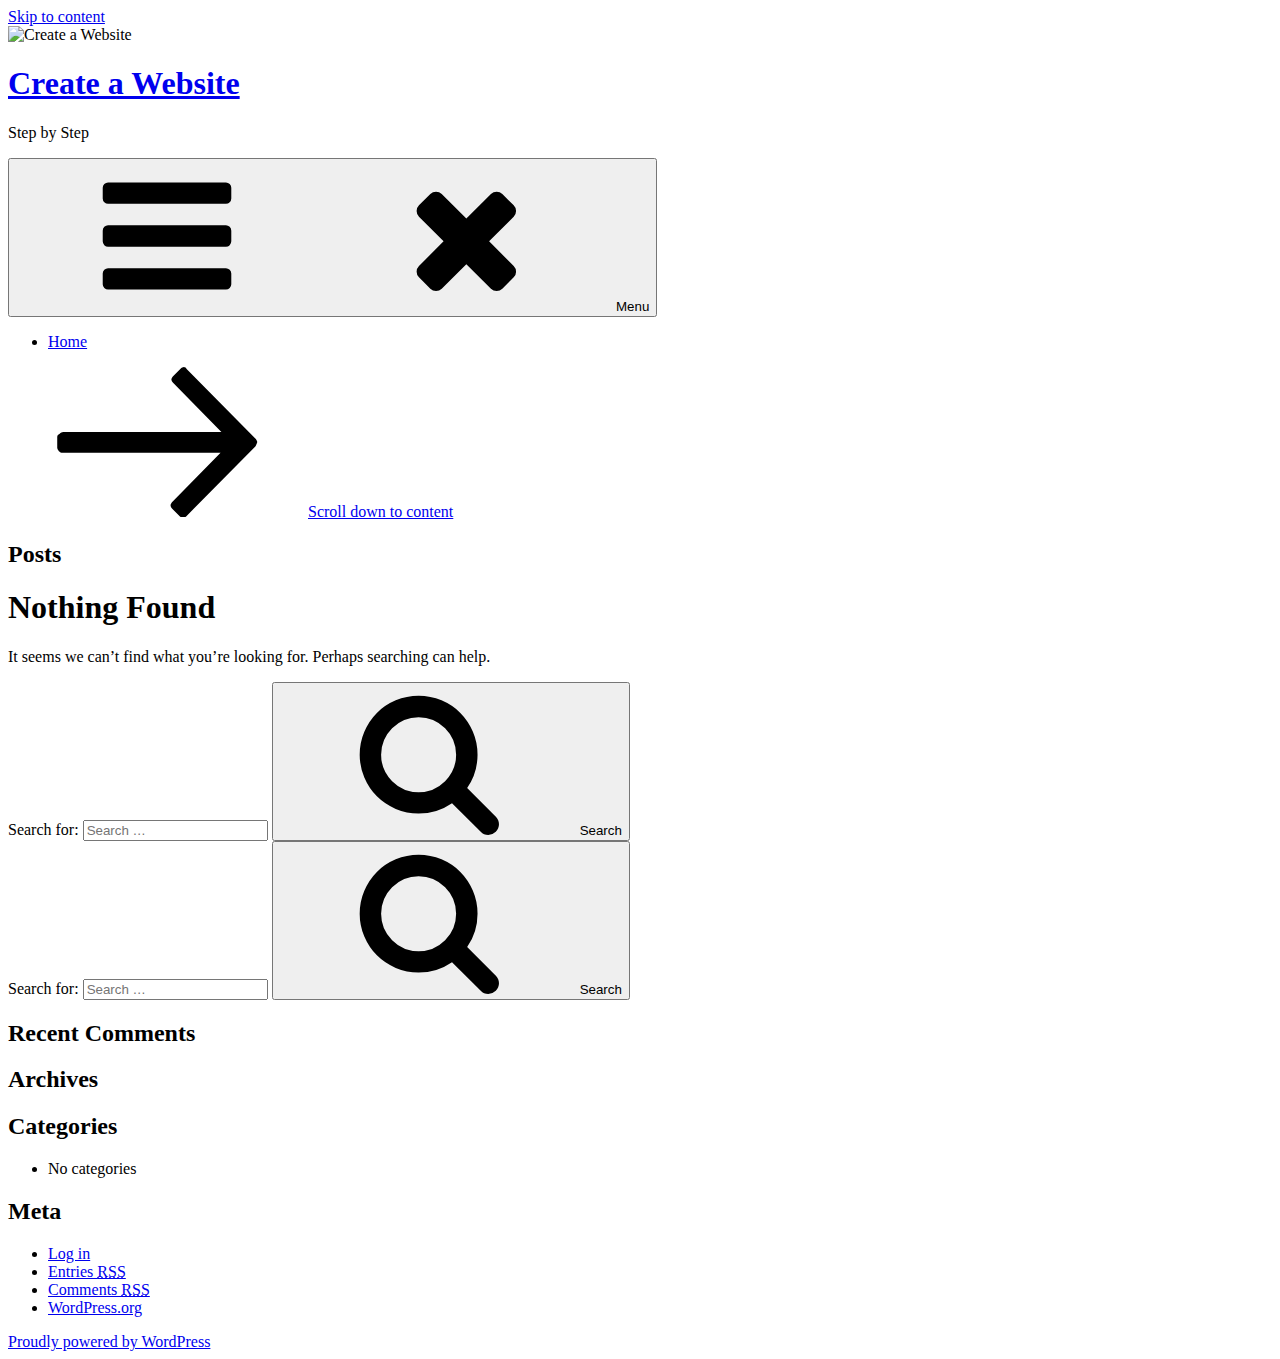
==== commit cfb89d1b: "basico" ====
--- a/index.html
+++ b/index.html
@@ -1,13 +1,15 @@
-
 <!DOCTYPE html>
-<html class="html" lang="en-US" itemscope itemtype="http://schema.org/WebPage">
+<html lang="en-US" class="no-js no-svg">
 <head>
-	<meta charset="UTF-8">
-	<link rel="profile" href="http://gmpg.org/xfn/11">
-
-	<title>Create a Website &#8211; Step by Step </title>
-<meta name="viewport" content="width=device-width, initial-scale=1"><link rel='dns-prefetch' href='//fonts.googleapis.com' />
+<meta charset="UTF-8">
+<meta name="viewport" content="width=device-width, initial-scale=1">
+<link rel="profile" href="http://gmpg.org/xfn/11">
+
+<script>(function(html){html.className = html.className.replace(/\bno-js\b/,'js')})(document.documentElement);</script>
+<title>Create a Website &#8211; Step by Step </title>
+<link rel='dns-prefetch' href='//fonts.googleapis.com' />
 <link rel='dns-prefetch' href='//s.w.org' />
+<link href='https://fonts.gstatic.com/' crossorigin rel='preconnect' />
 <link rel="alternate" type="application/rss+xml" title="Create a Website &raquo; Feed" href="https://learnandbe.eu/feed/" />
 <link rel="alternate" type="application/rss+xml" title="Create a Website &raquo; Comments Feed" href="https://learnandbe.eu/comments/feed/" />
 		<script type="text/javascript">
@@ -28,808 +30,305 @@
 	padding: 0 !important;
 }
 </style>
-<link rel='stylesheet' id='contact-form-7-css'  href='https://learnandbe.eu/wp-content/plugins/contact-form-7/includes/css/styles.css?ver=5.0.5' type='text/css' media='all' />
-<link rel='stylesheet' id='font-awesome-css'  href='https://learnandbe.eu/wp-content/themes/oceanwp/assets/css/third/font-awesome.min.css?ver=4.7.0' type='text/css' media='all' />
-<link rel='stylesheet' id='simple-line-icons-css'  href='https://learnandbe.eu/wp-content/themes/oceanwp/assets/css/third/simple-line-icons.min.css?ver=2.4.0' type='text/css' media='all' />
-<link rel='stylesheet' id='magnific-popup-css'  href='https://learnandbe.eu/wp-content/themes/oceanwp/assets/css/third/magnific-popup.min.css?ver=1.0.0' type='text/css' media='all' />
-<link rel='stylesheet' id='slick-css'  href='https://learnandbe.eu/wp-content/themes/oceanwp/assets/css/third/slick.min.css?ver=1.6.0' type='text/css' media='all' />
-<link rel='stylesheet' id='oceanwp-style-css'  href='https://learnandbe.eu/wp-content/themes/oceanwp/assets/css/style.min.css?ver=1.5.31' type='text/css' media='all' />
-<link rel='stylesheet' id='oceanwp-google-font-gilda-display-css'  href='//fonts.googleapis.com/css?family=Gilda+Display%3A100%2C200%2C300%2C400%2C500%2C600%2C700%2C800%2C900%2C100i%2C200i%2C300i%2C400i%2C500i%2C600i%2C700i%2C800i%2C900i&#038;subset=latin&#038;ver=4.9.8' type='text/css' media='all' />
-<link rel='stylesheet' id='elementor-icons-css'  href='https://learnandbe.eu/wp-content/plugins/elementor/assets/lib/eicons/css/elementor-icons.min.css?ver=3.8.0' type='text/css' media='all' />
-<link rel='stylesheet' id='elementor-animations-css'  href='https://learnandbe.eu/wp-content/plugins/elementor/assets/lib/animations/animations.min.css?ver=2.2.7' type='text/css' media='all' />
-<link rel='stylesheet' id='elementor-frontend-css'  href='https://learnandbe.eu/wp-content/plugins/elementor/assets/css/frontend.min.css?ver=2.2.7' type='text/css' media='all' />
-<link rel='stylesheet' id='elementor-global-css'  href='https://learnandbe.eu/wp-content/uploads/elementor/css/global.css?ver=1541022032' type='text/css' media='all' />
-<link rel='stylesheet' id='elementor-post-46-css'  href='https://learnandbe.eu/wp-content/uploads/elementor/css/post-46.css?ver=1541070381' type='text/css' media='all' />
-<link rel='stylesheet' id='oe-widgets-style-css'  href='https://learnandbe.eu/wp-content/plugins/ocean-extra/assets/css/widgets.css?ver=4.9.8' type='text/css' media='all' />
-<link rel='stylesheet' id='google-fonts-1-css'  href='https://fonts.googleapis.com/css?family=Roboto%3A100%2C100italic%2C200%2C200italic%2C300%2C300italic%2C400%2C400italic%2C500%2C500italic%2C600%2C600italic%2C700%2C700italic%2C800%2C800italic%2C900%2C900italic%7CRoboto+Slab%3A100%2C100italic%2C200%2C200italic%2C300%2C300italic%2C400%2C400italic%2C500%2C500italic%2C600%2C600italic%2C700%2C700italic%2C800%2C800italic%2C900%2C900italic&#038;ver=4.9.8' type='text/css' media='all' />
+<link rel='stylesheet' id='twentyseventeen-fonts-css'  href='https://fonts.googleapis.com/css?family=Libre+Franklin%3A300%2C300i%2C400%2C400i%2C600%2C600i%2C800%2C800i&#038;subset=latin%2Clatin-ext' type='text/css' media='all' />
+<link rel='stylesheet' id='twentyseventeen-style-css'  href='https://learnandbe.eu/wp-content/themes/twentyseventeen/style.css?ver=4.9.8' type='text/css' media='all' />
+<!--[if lt IE 9]>
+<link rel='stylesheet' id='twentyseventeen-ie8-css'  href='https://learnandbe.eu/wp-content/themes/twentyseventeen/assets/css/ie8.css?ver=1.0' type='text/css' media='all' />
+<![endif]-->
+<!--[if lt IE 9]>
+<script type='text/javascript' src='https://learnandbe.eu/wp-content/themes/twentyseventeen/assets/js/html5.js?ver=3.7.3'></script>
+<![endif]-->
 <script type='text/javascript' src='https://learnandbe.eu/wp-includes/js/jquery/jquery.js?ver=1.12.4'></script>
 <script type='text/javascript' src='https://learnandbe.eu/wp-includes/js/jquery/jquery-migrate.min.js?ver=1.4.1'></script>
-<script type='text/javascript' src='https://learnandbe.eu/wp-content/plugins/ocean-extra//includes/widgets/js/mailchimp.min.js?ver=4.9.8'></script>
-<script type='text/javascript' src='https://learnandbe.eu/wp-content/plugins/ocean-extra//includes/widgets/js/share.min.js?ver=4.9.8'></script>
 <link rel='https://api.w.org/' href='https://learnandbe.eu/wp-json/' />
 <link rel="EditURI" type="application/rsd+xml" title="RSD" href="https://learnandbe.eu/xmlrpc.php?rsd" />
 <link rel="wlwmanifest" type="application/wlwmanifest+xml" href="https://learnandbe.eu/wp-includes/wlwmanifest.xml" /> 
 <meta name="generator" content="WordPress 4.9.8" />
-<link rel="canonical" href="https://learnandbe.eu/" />
-<link rel='shortlink' href='https://learnandbe.eu/' />
-<link rel="alternate" type="application/json+oembed" href="https://learnandbe.eu/wp-json/oembed/1.0/embed?url=https%3A%2F%2Flearnandbe.eu%2F" />
-<link rel="alternate" type="text/xml+oembed" href="https://learnandbe.eu/wp-json/oembed/1.0/embed?url=https%3A%2F%2Flearnandbe.eu%2F&#038;format=xml" />
 		<style type="text/css">.recentcomments a{display:inline !important;padding:0 !important;margin:0 !important;}</style>
 		<link rel="icon" href="https://learnandbe.eu/wp-content/uploads/2018/10/cropped-img1-1-32x32.png" sizes="32x32" />
 <link rel="icon" href="https://learnandbe.eu/wp-content/uploads/2018/10/cropped-img1-1-192x192.png" sizes="192x192" />
 <link rel="apple-touch-icon-precomposed" href="https://learnandbe.eu/wp-content/uploads/2018/10/cropped-img1-1-180x180.png" />
 <meta name="msapplication-TileImage" content="https://learnandbe.eu/wp-content/uploads/2018/10/cropped-img1-1-270x270.png" />
-<!-- OceanWP CSS -->
-<style type="text/css">
-/* Header CSS */#site-logo #site-logo-inner,.oceanwp-social-menu .social-menu-inner,#site-header.full_screen-header .menu-bar-inner,.after-header-content .after-header-content-inner{height:69px}#site-navigation-wrap .dropdown-menu >li >a,.oceanwp-mobile-menu-icon a,.after-header-content-inner >a{line-height:69px}#site-header,.has-transparent-header .is-sticky #site-header,.has-vh-transparent .is-sticky #site-header.vertical-header,#searchform-header-replace{background-color:#0a0000}#site-header.transparent-header{background-color:rgba(10,10,10,0.21)}#site-header.has-header-media .overlay-header-media{background-color:rgba(0,0,0,0.5)}#site-logo a.site-logo-text{color:#ffffff}#site-logo a.site-logo-text:hover{color:#00090a}#site-navigation-wrap .dropdown-menu >li >a,.oceanwp-mobile-menu-icon a,#searchform-header-replace-close{color:#ffffff}#site-navigation-wrap .dropdown-menu >li >a:hover,.oceanwp-mobile-menu-icon a:hover,#searchform-header-replace-close:hover{color:#f7f4c0}#site-navigation-wrap .dropdown-menu >.current-menu-item >a,#site-navigation-wrap .dropdown-menu >.current-menu-ancestor >a,#site-navigation-wrap .dropdown-menu >.current-menu-item >a:hover,#site-navigation-wrap .dropdown-menu >.current-menu-ancestor >a:hover{color:#ffffff}/* Typography CSS */#site-logo a.site-logo-text{font-family:Gilda Display;line-height:1.6;text-transform:uppercase}
-</style></head>
-
-<body class="home page-template-default page page-id-46 oceanwp-theme sidebar-mobile has-transparent-header no-header-border default-breakpoint content-full-screen page-header-disabled has-breadcrumbs elementor-default elementor-page elementor-page-46">
+</head>
+
+<body class="home blog hfeed has-header-image has-sidebar colors-light elementor-default">
+<div id="page" class="site">
+	<a class="skip-link screen-reader-text" href="#content">Skip to content</a>
+
+	<header id="masthead" class="site-header" role="banner">
+
+		<div class="custom-header">
+
+		<div class="custom-header-media">
+			<div id="wp-custom-header" class="wp-custom-header"><img src="https://learnandbe.eu/wp-content/themes/twentyseventeen/assets/images/header.jpg" width="2000" height="1200" alt="Create a Website" /></div>		</div>
+
+	<div class="site-branding">
+	<div class="wrap">
+
+		
+		<div class="site-branding-text">
+							<h1 class="site-title"><a href="https://learnandbe.eu/" rel="home">Create a Website</a></h1>
+			
+							<p class="site-description">Step by Step </p>
+					</div><!-- .site-branding-text -->
+
+		
+	</div><!-- .wrap -->
+</div><!-- .site-branding -->
+
+</div><!-- .custom-header -->
+
+					<div class="navigation-top">
+				<div class="wrap">
+					<nav id="site-navigation" class="main-navigation" role="navigation" aria-label="Top Menu">
+	<button class="menu-toggle" aria-controls="top-menu" aria-expanded="false">
+		<svg class="icon icon-bars" aria-hidden="true" role="img"> <use href="#icon-bars" xlink:href="#icon-bars"></use> </svg><svg class="icon icon-close" aria-hidden="true" role="img"> <use href="#icon-close" xlink:href="#icon-close"></use> </svg>Menu	</button>
+
+	<div class="menu-main-container"><ul id="top-menu" class="menu"><li id="menu-item-121" class="menu-item menu-item-type-post_type menu-item-object-page menu-item-121"><a href="https://learnandbe.eu/home/">Home</a></li>
+</ul></div>
+			<a href="#content" class="menu-scroll-down"><svg class="icon icon-arrow-right" aria-hidden="true" role="img"> <use href="#icon-arrow-right" xlink:href="#icon-arrow-right"></use> </svg><span class="screen-reader-text">Scroll down to content</span></a>
+	</nav><!-- #site-navigation -->
+				</div><!-- .wrap -->
+			</div><!-- .navigation-top -->
+		
+	</header><!-- #masthead -->
 
 	
-	<div id="outer-wrap" class="site clr">
-
+	<div class="site-content-contain">
+		<div id="content" class="site-content">
+
+<div class="wrap">
+		<header class="page-header">
+		<h2 class="page-title">Posts</h2>
+	</header>
+	
+	<div id="primary" class="content-area">
+		<main id="main" class="site-main" role="main">
+
+			
+<section class="no-results not-found">
+	<header class="page-header">
+		<h1 class="page-title">Nothing Found</h1>
+	</header>
+	<div class="page-content">
 		
-		<div id="wrap" class="clr">
-
+			<p>It seems we can&rsquo;t find what you&rsquo;re looking for. Perhaps searching can help.</p>
 			
-				<div id="transparent-header-wrap" class="clr">
-
-<header id="site-header" class="transparent-header clr" data-height="69" itemscope="itemscope" itemtype="http://schema.org/WPHeader">
-
+
+<form role="search" method="get" class="search-form" action="https://learnandbe.eu/">
+	<label for="search-form-5bdae8b445727">
+		<span class="screen-reader-text">Search for:</span>
+	</label>
+	<input type="search" id="search-form-5bdae8b445727" class="search-field" placeholder="Search &hellip;" value="" name="s" />
+	<button type="submit" class="search-submit"><svg class="icon icon-search" aria-hidden="true" role="img"> <use href="#icon-search" xlink:href="#icon-search"></use> </svg><span class="screen-reader-text">Search</span></button>
+</form>
+	</div><!-- .page-content -->
+</section><!-- .no-results -->
+
+		</main><!-- #main -->
+	</div><!-- #primary -->
 	
-		
-			
-			<div id="site-header-inner" class="clr container">
-
+<aside id="secondary" class="widget-area" role="complementary" aria-label="Blog Sidebar">
+	<section id="search-2" class="widget widget_search">
+
+<form role="search" method="get" class="search-form" action="https://learnandbe.eu/">
+	<label for="search-form-5bdae8b445a31">
+		<span class="screen-reader-text">Search for:</span>
+	</label>
+	<input type="search" id="search-form-5bdae8b445a31" class="search-field" placeholder="Search &hellip;" value="" name="s" />
+	<button type="submit" class="search-submit"><svg class="icon icon-search" aria-hidden="true" role="img"> <use href="#icon-search" xlink:href="#icon-search"></use> </svg><span class="screen-reader-text">Search</span></button>
+</form>
+</section><section id="recent-comments-2" class="widget widget_recent_comments"><h2 class="widget-title">Recent Comments</h2><ul id="recentcomments"></ul></section><section id="archives-2" class="widget widget_archive"><h2 class="widget-title">Archives</h2>		<ul>
+				</ul>
+		</section><section id="categories-2" class="widget widget_categories"><h2 class="widget-title">Categories</h2>		<ul>
+<li class="cat-item-none">No categories</li>		</ul>
+</section><section id="meta-2" class="widget widget_meta"><h2 class="widget-title">Meta</h2>			<ul>
+						<li><a href="https://learnandbe.eu/wp-login.php">Log in</a></li>
+			<li><a href="https://learnandbe.eu/feed/">Entries <abbr title="Really Simple Syndication">RSS</abbr></a></li>
+			<li><a href="https://learnandbe.eu/comments/feed/">Comments <abbr title="Really Simple Syndication">RSS</abbr></a></li>
+			<li><a href="https://wordpress.org/" title="Powered by WordPress, state-of-the-art semantic personal publishing platform.">WordPress.org</a></li>			</ul>
+			</section></aside><!-- #secondary -->
+</div><!-- .wrap -->
+
+
+		</div><!-- #content -->
+
+		<footer id="colophon" class="site-footer" role="contentinfo">
+			<div class="wrap">
 				
-				
-
-<div id="site-logo" class="clr" itemscope itemtype="http://schema.org/Brand">
-
-	
-	<div id="site-logo-inner" class="clr">
-
-		
-			<a href="https://learnandbe.eu/" rel="home" class="site-title site-logo-text">Create a Website</a>
-
-		
-	</div><!-- #site-logo-inner -->
-
-	
-	
-</div><!-- #site-logo -->
-
-			<div id="site-navigation-wrap" class="clr">
-		
-			
-			
-			<nav id="site-navigation" class="navigation main-navigation clr" itemscope="itemscope" itemtype="http://schema.org/SiteNavigationElement">
-
-				<ul id="menu-main" class="main-menu dropdown-menu sf-menu"><li id="menu-item-55" class="menu-item menu-item-type-custom menu-item-object-custom current-menu-item current_page_item menu-item-home menu-item-55"><a href="https://learnandbe.eu" class="menu-link"><span class="text-wrap">Home</span></a></li></ul>
-			</nav><!-- #site-navigation -->
-
-			
-			
-					</div><!-- #site-navigation-wrap -->
-		
-		
-	
-				
-	<div class="oceanwp-mobile-menu-icon clr mobile-right">
-
-		
-		
-		
-		<a href="#" class="mobile-menu">
-							<i class="fa fa-bars"></i>
-							<span class="oceanwp-text">Menu</span>
-
-						</a>
-
-		
-		
-		
-	</div><!-- #oceanwp-mobile-menu-navbar -->
-
-
-			</div><!-- #site-header-inner -->
-
-			
-			
-		
-				
-	
-</header><!-- #site-header -->
-
-	</div>
-
-						
-			<main id="main" class="site-main clr" >
-
-				
-	
-	<div id="content-wrap" class="container clr">
-
-		
-		<div id="primary" class="content-area clr">
-
-			
-			<div id="content" class="site-content clr">
-
-				
-				
-<article class="single-page-article clr">
-
-	
-<div class="entry clr" itemprop="text">
-				<div class="elementor elementor-46">
-			<div class="elementor-inner">
-				<div class="elementor-section-wrap">
-							<section data-id="3d49e831" class="elementor-element elementor-element-3d49e831 elementor-section-boxed elementor-section-height-default elementor-section-height-default elementor-section elementor-top-section" data-settings="{&quot;background_background&quot;:&quot;gradient&quot;,&quot;shape_divider_bottom&quot;:&quot;pyramids&quot;,&quot;shape_divider_bottom_negative&quot;:&quot;yes&quot;}" data-element_type="section">
-					<div class="elementor-shape elementor-shape-bottom" data-negative="true">
-			<svg xmlns="http://www.w3.org/2000/svg" viewbox="0 0 1000 100" preserveaspectratio="none">
-	<path class="elementor-shape-fill" d="M761.9,40.6L643.1,24L333.9,93.8L0.1,1H0v99h1000V1"/>
-</svg>		</div>
-					<div class="elementor-container elementor-column-gap-default">
-				<div class="elementor-row">
-				<div data-id="6c8bda7e" class="elementor-element elementor-element-6c8bda7e elementor-column elementor-col-50 elementor-top-column" data-element_type="column">
-			<div class="elementor-column-wrap elementor-element-populated">
-					<div class="elementor-widget-wrap">
-				<div data-id="1c31efe8" class="elementor-element elementor-element-1c31efe8 elementor-view-stacked elementor-shape-circle elementor-widget elementor-widget-icon" data-element_type="icon.default">
-				<div class="elementor-widget-container">
-					<div class="elementor-icon-wrapper">
-			<div class="elementor-icon">
-				<i class="fa fa-contao" aria-hidden="true"></i>
-			</div>
-		</div>
-				</div>
-				</div>
-				<div data-id="3084da75" class="elementor-element elementor-element-3084da75 elementor-widget elementor-widget-heading" data-element_type="heading.default">
-				<div class="elementor-widget-container">
-			<h2 class="elementor-heading-title elementor-size-default">Drag. Drop. Design.</h2>		</div>
-				</div>
-				<div data-id="36ba7cc4" class="elementor-element elementor-element-36ba7cc4 elementor-widget elementor-widget-text-editor" data-element_type="text-editor.default">
-				<div class="elementor-widget-container">
-					<div class="elementor-text-editor elementor-clearfix"><p>Our one mission is to enable designers from around the world to be able to design interfaces in a much easier way.</p></div>
-				</div>
-				</div>
-				<section data-id="16ec688f" class="elementor-element elementor-element-16ec688f elementor-hidden-tablet elementor-hidden-phone elementor-section-boxed elementor-section-height-default elementor-section-height-default elementor-section elementor-inner-section" data-element_type="section">
-						<div class="elementor-container elementor-column-gap-no">
-				<div class="elementor-row">
-				<div data-id="17665dc1" class="elementor-element elementor-element-17665dc1 elementor-column elementor-col-50 elementor-inner-column" data-element_type="column">
-			<div class="elementor-column-wrap elementor-element-populated">
-					<div class="elementor-widget-wrap">
-				<div data-id="582f9825" class="elementor-element elementor-element-582f9825 elementor-widget elementor-widget-button" data-element_type="button.default">
-				<div class="elementor-widget-container">
-					<div class="elementor-button-wrapper">
-			<a href="#" class="elementor-button-link elementor-button elementor-size-lg" role="button">
-						<span class="elementor-button-content-wrapper">
-						<span class="elementor-button-icon elementor-align-icon-left">
-				<i class="fa fa-apple" aria-hidden="true"></i>
-			</span>
-						<span class="elementor-button-text">AppStore</span>
-		</span>
-					</a>
-		</div>
-				</div>
-				</div>
-						</div>
-			</div>
-		</div>
-				<div data-id="43f68a60" class="elementor-element elementor-element-43f68a60 elementor-column elementor-col-50 elementor-inner-column" data-element_type="column">
-			<div class="elementor-column-wrap elementor-element-populated">
-					<div class="elementor-widget-wrap">
-				<div data-id="54af186b" class="elementor-element elementor-element-54af186b elementor-widget elementor-widget-button" data-element_type="button.default">
-				<div class="elementor-widget-container">
-					<div class="elementor-button-wrapper">
-			<a href="#" class="elementor-button-link elementor-button elementor-size-lg" role="button">
-						<span class="elementor-button-content-wrapper">
-						<span class="elementor-button-icon elementor-align-icon-left">
-				<i class="fa fa-android" aria-hidden="true"></i>
-			</span>
-						<span class="elementor-button-text">AppStore</span>
-		</span>
-					</a>
-		</div>
-				</div>
-				</div>
-						</div>
-			</div>
-		</div>
-						</div>
-			</div>
-		</section>
-				<section data-id="48bd6a3f" class="elementor-element elementor-element-48bd6a3f elementor-hidden-desktop elementor-hidden-tablet elementor-section-boxed elementor-section-height-default elementor-section-height-default elementor-section elementor-inner-section" data-element_type="section">
-						<div class="elementor-container elementor-column-gap-default">
-				<div class="elementor-row">
-				<div data-id="1e0e969f" class="elementor-element elementor-element-1e0e969f elementor-column elementor-col-50 elementor-inner-column" data-element_type="column">
-			<div class="elementor-column-wrap elementor-element-populated">
-					<div class="elementor-widget-wrap">
-				<div data-id="c94552" class="elementor-element elementor-element-c94552 elementor-align-right elementor-widget elementor-widget-button" data-element_type="button.default">
-				<div class="elementor-widget-container">
-					<div class="elementor-button-wrapper">
-			<a href="#" class="elementor-button-link elementor-button elementor-size-md" role="button">
-						<span class="elementor-button-content-wrapper">
-						<span class="elementor-button-text">AppStore</span>
-		</span>
-					</a>
-		</div>
-				</div>
-				</div>
-						</div>
-			</div>
-		</div>
-				<div data-id="3dfbdf3f" class="elementor-element elementor-element-3dfbdf3f elementor-column elementor-col-50 elementor-inner-column" data-element_type="column">
-			<div class="elementor-column-wrap elementor-element-populated">
-					<div class="elementor-widget-wrap">
-				<div data-id="424c8fb6" class="elementor-element elementor-element-424c8fb6 elementor-align-left elementor-widget elementor-widget-button" data-element_type="button.default">
-				<div class="elementor-widget-container">
-					<div class="elementor-button-wrapper">
-			<a href="#" class="elementor-button-link elementor-button elementor-size-md" role="button">
-						<span class="elementor-button-content-wrapper">
-						<span class="elementor-button-text">AppStore</span>
-		</span>
-					</a>
-		</div>
-				</div>
-				</div>
-						</div>
-			</div>
-		</div>
-						</div>
-			</div>
-		</section>
-						</div>
-			</div>
-		</div>
-				<div data-id="5be1cbe6" class="elementor-element elementor-element-5be1cbe6 elementor-column elementor-col-50 elementor-top-column" data-element_type="column">
-			<div class="elementor-column-wrap elementor-element-populated">
-					<div class="elementor-widget-wrap">
-				<div data-id="7c02e1fc" class="elementor-element elementor-element-7c02e1fc elementor-widget elementor-widget-image" data-element_type="image.default">
-				<div class="elementor-widget-container">
-					<div class="elementor-image">
-										<img width="410" height="800" src="https://learnandbe.eu/wp-content/uploads/2018/11/iPhone1.png" class="attachment-full size-full" alt="" srcset="https://learnandbe.eu/wp-content/uploads/2018/11/iPhone1.png 410w, https://learnandbe.eu/wp-content/uploads/2018/11/iPhone1-154x300.png 154w" sizes="(max-width: 410px) 100vw, 410px" />											</div>
-				</div>
-				</div>
-						</div>
-			</div>
-		</div>
-						</div>
-			</div>
-		</section>
-				<section data-id="1ae90c16" class="elementor-element elementor-element-1ae90c16 elementor-section-boxed elementor-section-height-default elementor-section-height-default elementor-section elementor-top-section" data-settings="{&quot;background_background&quot;:&quot;classic&quot;}" data-element_type="section">
-						<div class="elementor-container elementor-column-gap-default">
-				<div class="elementor-row">
-				<div data-id="e44dbce" class="elementor-element elementor-element-e44dbce elementor-column elementor-col-100 elementor-top-column" data-element_type="column">
-			<div class="elementor-column-wrap elementor-element-populated">
-					<div class="elementor-widget-wrap">
-				<div data-id="3b1bc99a" class="elementor-element elementor-element-3b1bc99a elementor-widget elementor-widget-heading" data-element_type="heading.default">
-				<div class="elementor-widget-container">
-			<h2 class="elementor-heading-title elementor-size-default">Why Conoco?</h2>		</div>
-				</div>
-				<section data-id="675fa5cb" class="elementor-element elementor-element-675fa5cb elementor-section-boxed elementor-section-height-default elementor-section-height-default elementor-section elementor-inner-section" data-element_type="section">
-						<div class="elementor-container elementor-column-gap-wider">
-				<div class="elementor-row">
-				<div data-id="517f5aa1" class="elementor-element elementor-element-517f5aa1 elementor-column elementor-col-50 elementor-inner-column" data-element_type="column">
-			<div class="elementor-column-wrap elementor-element-populated">
-					<div class="elementor-widget-wrap">
-				<div data-id="347e7d82" class="elementor-element elementor-element-347e7d82 elementor-position-left elementor-view-framed elementor-shape-circle elementor-vertical-align-top elementor-widget elementor-widget-icon-box" data-element_type="icon-box.default">
-				<div class="elementor-widget-container">
-					<div class="elementor-icon-box-wrapper">
-					<div class="elementor-icon-box-icon">
-				<span class="elementor-icon elementor-animation-" >
-				<i class="fa fa-automobile" aria-hidden="true"></i>
-				</span>
-			</div>
-						<div class="elementor-icon-box-content">
-				<h3 class="elementor-icon-box-title">
-					<span >Design it on the road</span>
-				</h3>
-				<p class="elementor-icon-box-description">Click edit button to change this text. Lorem ipsum dolor sit amet, consectetur adipiscing elit. Ut elit tellus, luctus nec ullamcorper mattis, pulvinar dapibus leo.</p>
-			</div>
-		</div>
-				</div>
-				</div>
-				<div data-id="4a0c1186" class="elementor-element elementor-element-4a0c1186 elementor-position-left elementor-view-framed elementor-shape-circle elementor-vertical-align-top elementor-widget elementor-widget-icon-box" data-element_type="icon-box.default">
-				<div class="elementor-widget-container">
-					<div class="elementor-icon-box-wrapper">
-					<div class="elementor-icon-box-icon">
-				<span class="elementor-icon elementor-animation-" >
-				<i class="fa fa-bank" aria-hidden="true"></i>
-				</span>
-			</div>
-						<div class="elementor-icon-box-content">
-				<h3 class="elementor-icon-box-title">
-					<span >Fit for your corporate needs</span>
-				</h3>
-				<p class="elementor-icon-box-description">Click edit button to change this text. Lorem ipsum dolor sit amet, consectetur adipiscing elit. Ut elit tellus, luctus nec ullamcorper mattis, pulvinar dapibus leo.</p>
-			</div>
-		</div>
-				</div>
-				</div>
-				<div data-id="5d4c0e5f" class="elementor-element elementor-element-5d4c0e5f elementor-position-left elementor-view-framed elementor-shape-circle elementor-vertical-align-top elementor-widget elementor-widget-icon-box" data-element_type="icon-box.default">
-				<div class="elementor-widget-container">
-					<div class="elementor-icon-box-wrapper">
-					<div class="elementor-icon-box-icon">
-				<span class="elementor-icon elementor-animation-" >
-				<i class="fa fa-coffee" aria-hidden="true"></i>
-				</span>
-			</div>
-						<div class="elementor-icon-box-content">
-				<h3 class="elementor-icon-box-title">
-					<span >Conoco works so you can rest</span>
-				</h3>
-				<p class="elementor-icon-box-description">Click edit button to change this text. Lorem ipsum dolor sit amet, consectetur adipiscing elit. Ut elit tellus, luctus nec ullamcorper mattis, pulvinar dapibus leo.</p>
-			</div>
-		</div>
-				</div>
-				</div>
-						</div>
-			</div>
-		</div>
-				<div data-id="238a6329" class="elementor-element elementor-element-238a6329 elementor-column elementor-col-50 elementor-inner-column" data-element_type="column">
-			<div class="elementor-column-wrap elementor-element-populated">
-					<div class="elementor-widget-wrap">
-				<div data-id="2dc21d9e" class="elementor-element elementor-element-2dc21d9e elementor-position-left elementor-view-framed elementor-shape-circle elementor-vertical-align-top elementor-widget elementor-widget-icon-box" data-element_type="icon-box.default">
-				<div class="elementor-widget-container">
-					<div class="elementor-icon-box-wrapper">
-					<div class="elementor-icon-box-icon">
-				<span class="elementor-icon elementor-animation-" >
-				<i class="fa fa-bell" aria-hidden="true"></i>
-				</span>
-			</div>
-						<div class="elementor-icon-box-content">
-				<h3 class="elementor-icon-box-title">
-					<span >Set up elaborate design notifications</span>
-				</h3>
-				<p class="elementor-icon-box-description">Click edit button to change this text. Lorem ipsum dolor sit amet, consectetur adipiscing elit. Ut elit tellus, luctus nec ullamcorper mattis, pulvinar dapibus leo.</p>
-			</div>
-		</div>
-				</div>
-				</div>
-				<div data-id="14206592" class="elementor-element elementor-element-14206592 elementor-position-left elementor-view-framed elementor-shape-circle elementor-vertical-align-top elementor-widget elementor-widget-icon-box" data-element_type="icon-box.default">
-				<div class="elementor-widget-container">
-					<div class="elementor-icon-box-wrapper">
-					<div class="elementor-icon-box-icon">
-				<span class="elementor-icon elementor-animation-" >
-				<i class="fa fa-camera" aria-hidden="true"></i>
-				</span>
-			</div>
-						<div class="elementor-icon-box-content">
-				<h3 class="elementor-icon-box-title">
-					<span >Incorporate Retina HD images</span>
-				</h3>
-				<p class="elementor-icon-box-description">Click edit button to change this text. Lorem ipsum dolor sit amet, consectetur adipiscing elit. Ut elit tellus, luctus nec ullamcorper mattis, pulvinar dapibus leo.</p>
-			</div>
-		</div>
-				</div>
-				</div>
-				<div data-id="3982237c" class="elementor-element elementor-element-3982237c elementor-position-left elementor-view-framed elementor-shape-circle elementor-vertical-align-top elementor-widget elementor-widget-icon-box" data-element_type="icon-box.default">
-				<div class="elementor-widget-container">
-					<div class="elementor-icon-box-wrapper">
-					<div class="elementor-icon-box-icon">
-				<span class="elementor-icon elementor-animation-" >
-				<i class="fa fa-diamond" aria-hidden="true"></i>
-				</span>
-			</div>
-						<div class="elementor-icon-box-content">
-				<h3 class="elementor-icon-box-title">
-					<span >Integrate it with your design software</span>
-				</h3>
-				<p class="elementor-icon-box-description">Click edit button to change this text. Lorem ipsum dolor sit amet, consectetur adipiscing elit. Ut elit tellus, luctus nec ullamcorper mattis, pulvinar dapibus leo.</p>
-			</div>
-		</div>
-				</div>
-				</div>
-						</div>
-			</div>
-		</div>
-						</div>
-			</div>
-		</section>
-						</div>
-			</div>
-		</div>
-						</div>
-			</div>
-		</section>
-				<section data-id="5b9c3e5b" class="elementor-element elementor-element-5b9c3e5b elementor-section-full_width elementor-section-content-middle elementor-section-height-default elementor-section-height-default elementor-section elementor-top-section" data-settings="{&quot;background_background&quot;:&quot;gradient&quot;,&quot;shape_divider_bottom&quot;:&quot;pyramids&quot;,&quot;shape_divider_top&quot;:&quot;pyramids&quot;}" data-element_type="section">
-					<div class="elementor-shape elementor-shape-top" data-negative="false">
-			<svg xmlns="http://www.w3.org/2000/svg" viewbox="0 0 1000 100" preserveaspectratio="none">
-	<path class="elementor-shape-fill" d="M761.9,44.1L643.1,27.2L333.8,98L0,3.8V0l1000,0v3.9"/>
-</svg>		</div>
-				<div class="elementor-shape elementor-shape-bottom" data-negative="false">
-			<svg xmlns="http://www.w3.org/2000/svg" viewbox="0 0 1000 100" preserveaspectratio="none">
-	<path class="elementor-shape-fill" d="M761.9,44.1L643.1,27.2L333.8,98L0,3.8V0l1000,0v3.9"/>
-</svg>		</div>
-					<div class="elementor-container elementor-column-gap-default">
-				<div class="elementor-row">
-				<div data-id="17b4cf63" class="elementor-element elementor-element-17b4cf63 elementor-column elementor-col-50 elementor-top-column" data-element_type="column">
-			<div class="elementor-column-wrap elementor-element-populated">
-					<div class="elementor-widget-wrap">
-				<div data-id="59604288" class="elementor-element elementor-element-59604288 elementor-widget elementor-widget-image" data-element_type="image.default">
-				<div class="elementor-widget-container">
-					<div class="elementor-image">
-										<img width="410" height="800" src="https://learnandbe.eu/wp-content/uploads/2018/11/iPhone4.png" class="attachment-full size-full" alt="" srcset="https://learnandbe.eu/wp-content/uploads/2018/11/iPhone4.png 410w, https://learnandbe.eu/wp-content/uploads/2018/11/iPhone4-154x300.png 154w" sizes="(max-width: 410px) 100vw, 410px" />											</div>
-				</div>
-				</div>
-						</div>
-			</div>
-		</div>
-				<div data-id="4c2aa32" class="elementor-element elementor-element-4c2aa32 elementor-column elementor-col-50 elementor-top-column" data-element_type="column">
-			<div class="elementor-column-wrap elementor-element-populated">
-					<div class="elementor-widget-wrap">
-				<div data-id="7dc99c64" class="elementor-element elementor-element-7dc99c64 elementor-widget elementor-widget-testimonial" data-element_type="testimonial.default">
-				<div class="elementor-widget-container">
-					<div class="elementor-testimonial-wrapper elementor-testimonial-text-align-left">
-							<div class="elementor-testimonial-content">"Click edit button to change this text. Lorem ipsum dolor sit amet, conse ctetur adipiscing elit. Ut elit tellus, luctus nec ullam corper mattis, pulvinar dapibus leo"</div>
-			
-						<div class="elementor-testimonial-meta elementor-has-image elementor-testimonial-image-position-aside">
-				<div class="elementor-testimonial-meta-inner">
-											<div class="elementor-testimonial-image">
-							<img width="510" height="496" src="https://learnandbe.eu/wp-content/uploads/2018/11/groom.jpg" class="attachment-full size-full" alt="" srcset="https://learnandbe.eu/wp-content/uploads/2018/11/groom.jpg 510w, https://learnandbe.eu/wp-content/uploads/2018/11/groom-300x292.jpg 300w" sizes="(max-width: 510px) 100vw, 510px" />						</div>
-					
-										<div class="elementor-testimonial-details">
-													<div class="elementor-testimonial-name">Felix Doughry</div>
-																			<div class="elementor-testimonial-job">UX Designer</div>
-											</div>
-									</div>
-			</div>
-					</div>
-				</div>
-				</div>
-						</div>
-			</div>
-		</div>
-						</div>
-			</div>
-		</section>
-				<section data-id="231bb3f5" class="elementor-element elementor-element-231bb3f5 elementor-section-boxed elementor-section-height-default elementor-section-height-default elementor-section elementor-top-section" data-settings="{&quot;background_background&quot;:&quot;classic&quot;}" data-element_type="section">
-						<div class="elementor-container elementor-column-gap-default">
-				<div class="elementor-row">
-				<div data-id="cbb4ee" class="elementor-element elementor-element-cbb4ee elementor-column elementor-col-100 elementor-top-column" data-element_type="column">
-			<div class="elementor-column-wrap elementor-element-populated">
-					<div class="elementor-widget-wrap">
-				<div data-id="4e156dd7" class="elementor-element elementor-element-4e156dd7 elementor-widget elementor-widget-image-carousel" data-settings="{&quot;slides_to_show&quot;:&quot;6&quot;,&quot;slides_to_scroll&quot;:&quot;3&quot;,&quot;navigation&quot;:&quot;dots&quot;,&quot;pause_on_hover&quot;:&quot;yes&quot;,&quot;autoplay&quot;:&quot;yes&quot;,&quot;autoplay_speed&quot;:5000,&quot;infinite&quot;:&quot;yes&quot;,&quot;speed&quot;:500,&quot;direction&quot;:&quot;ltr&quot;}" data-element_type="image-carousel.default">
-				<div class="elementor-widget-container">
-					<div class="elementor-image-carousel-wrapper elementor-slick-slider" dir="ltr">
-			<div class="elementor-image-carousel slick-dots-outside">
-				<div class="slick-slide"><figure class="slick-slide-inner"><img class="slick-slide-image" src="https://learnandbe.eu/wp-content/uploads/2018/10/BOLEIR.png" alt="BOLEIR.png" /></figure></div><div class="slick-slide"><figure class="slick-slide-inner"><img class="slick-slide-image" src="https://learnandbe.eu/wp-content/uploads/2018/11/BASTIL.png" alt="BASTIL.png" /></figure></div><div class="slick-slide"><figure class="slick-slide-inner"><img class="slick-slide-image" src="https://learnandbe.eu/wp-content/uploads/2018/11/MADRIN.png" alt="MADRIN.png" /></figure></div><div class="slick-slide"><figure class="slick-slide-inner"><img class="slick-slide-image" src="https://learnandbe.eu/wp-content/uploads/2018/10/GEO.png" alt="GEO.png" /></figure></div><div class="slick-slide"><figure class="slick-slide-inner"><img class="slick-slide-image" src="https://learnandbe.eu/wp-content/uploads/2018/10/FIFTHFLOUR.png" alt="FIFTHFLOUR.png" /></figure></div><div class="slick-slide"><figure class="slick-slide-inner"><img class="slick-slide-image" src="https://learnandbe.eu/wp-content/uploads/2018/10/ARMOND.png" alt="ARMOND.png" /></figure></div><div class="slick-slide"><figure class="slick-slide-inner"><img class="slick-slide-image" src="https://learnandbe.eu/wp-content/uploads/2018/11/darkside-1-2.png" alt="darkside-1-2.png" /></figure></div><div class="slick-slide"><figure class="slick-slide-inner"><img class="slick-slide-image" src="https://learnandbe.eu/wp-content/uploads/2018/11/zusman-1-2.png" alt="zusman-1-2.png" /></figure></div><div class="slick-slide"><figure class="slick-slide-inner"><img class="slick-slide-image" src="https://learnandbe.eu/wp-content/uploads/2018/11/mapmaster-1-2.png" alt="mapmaster-1-2.png" /></figure></div>			</div>
-		</div>
-				</div>
-				</div>
-						</div>
-			</div>
-		</div>
-						</div>
-			</div>
-		</section>
-				<section data-id="7becc89e" class="elementor-element elementor-element-7becc89e elementor-section-boxed elementor-section-height-default elementor-section-height-default elementor-section elementor-top-section" data-settings="{&quot;background_background&quot;:&quot;gradient&quot;,&quot;shape_divider_top&quot;:&quot;pyramids&quot;}" data-element_type="section">
-							<div class="elementor-background-overlay"></div>
-						<div class="elementor-shape elementor-shape-top" data-negative="false">
-			<svg xmlns="http://www.w3.org/2000/svg" viewbox="0 0 1000 100" preserveaspectratio="none">
-	<path class="elementor-shape-fill" d="M761.9,44.1L643.1,27.2L333.8,98L0,3.8V0l1000,0v3.9"/>
-</svg>		</div>
-					<div class="elementor-container elementor-column-gap-default">
-				<div class="elementor-row">
-				<div data-id="7c50f7b" class="elementor-element elementor-element-7c50f7b elementor-column elementor-col-100 elementor-top-column" data-element_type="column">
-			<div class="elementor-column-wrap elementor-element-populated">
-					<div class="elementor-widget-wrap">
-				<section data-id="1c4c951a" class="elementor-element elementor-element-1c4c951a elementor-hidden-phone elementor-section-boxed elementor-section-height-default elementor-section-height-default elementor-section elementor-inner-section" data-element_type="section">
-						<div class="elementor-container elementor-column-gap-default">
-				<div class="elementor-row">
-				<div data-id="50be29d4" class="elementor-element elementor-element-50be29d4 elementor-column elementor-col-20 elementor-inner-column" data-element_type="column">
-			<div class="elementor-column-wrap elementor-element-populated">
-					<div class="elementor-widget-wrap">
-				<div data-id="1273bdff" class="elementor-element elementor-element-1273bdff elementor-view-default elementor-widget elementor-widget-icon" data-element_type="icon.default">
-				<div class="elementor-widget-container">
-					<div class="elementor-icon-wrapper">
-			<div class="elementor-icon">
-				<i class="fa fa-star" aria-hidden="true"></i>
-			</div>
-		</div>
-				</div>
-				</div>
-						</div>
-			</div>
-		</div>
-				<div data-id="7f97e322" class="elementor-element elementor-element-7f97e322 elementor-column elementor-col-20 elementor-inner-column" data-element_type="column">
-			<div class="elementor-column-wrap elementor-element-populated">
-					<div class="elementor-widget-wrap">
-				<div data-id="5f6c502" class="elementor-element elementor-element-5f6c502 elementor-view-default elementor-widget elementor-widget-icon" data-element_type="icon.default">
-				<div class="elementor-widget-container">
-					<div class="elementor-icon-wrapper">
-			<div class="elementor-icon">
-				<i class="fa fa-star" aria-hidden="true"></i>
-			</div>
-		</div>
-				</div>
-				</div>
-						</div>
-			</div>
-		</div>
-				<div data-id="76313a15" class="elementor-element elementor-element-76313a15 elementor-column elementor-col-20 elementor-inner-column" data-element_type="column">
-			<div class="elementor-column-wrap elementor-element-populated">
-					<div class="elementor-widget-wrap">
-				<div data-id="3c3a9308" class="elementor-element elementor-element-3c3a9308 elementor-view-default elementor-widget elementor-widget-icon" data-element_type="icon.default">
-				<div class="elementor-widget-container">
-					<div class="elementor-icon-wrapper">
-			<div class="elementor-icon">
-				<i class="fa fa-star" aria-hidden="true"></i>
-			</div>
-		</div>
-				</div>
-				</div>
-						</div>
-			</div>
-		</div>
-				<div data-id="1be88e2f" class="elementor-element elementor-element-1be88e2f elementor-column elementor-col-20 elementor-inner-column" data-element_type="column">
-			<div class="elementor-column-wrap elementor-element-populated">
-					<div class="elementor-widget-wrap">
-				<div data-id="75aa2ecc" class="elementor-element elementor-element-75aa2ecc elementor-view-default elementor-widget elementor-widget-icon" data-element_type="icon.default">
-				<div class="elementor-widget-container">
-					<div class="elementor-icon-wrapper">
-			<div class="elementor-icon">
-				<i class="fa fa-star" aria-hidden="true"></i>
-			</div>
-		</div>
-				</div>
-				</div>
-						</div>
-			</div>
-		</div>
-				<div data-id="4480e49e" class="elementor-element elementor-element-4480e49e elementor-column elementor-col-20 elementor-inner-column" data-element_type="column">
-			<div class="elementor-column-wrap elementor-element-populated">
-					<div class="elementor-widget-wrap">
-				<div data-id="7f0be491" class="elementor-element elementor-element-7f0be491 elementor-view-default elementor-widget elementor-widget-icon" data-element_type="icon.default">
-				<div class="elementor-widget-container">
-					<div class="elementor-icon-wrapper">
-			<div class="elementor-icon">
-				<i class="fa fa-star" aria-hidden="true"></i>
-			</div>
-		</div>
-				</div>
-				</div>
-						</div>
-			</div>
-		</div>
-						</div>
-			</div>
-		</section>
-				<div data-id="15848a6d" class="elementor-element elementor-element-15848a6d elementor-widget elementor-widget-heading" data-element_type="heading.default">
-				<div class="elementor-widget-container">
-			<h2 class="elementor-heading-title elementor-size-default">"Great app for designing interfaces like never before."</h2>		</div>
-				</div>
-				<div data-id="3909d6d8" class="elementor-element elementor-element-3909d6d8 elementor-widget elementor-widget-heading" data-element_type="heading.default">
-				<div class="elementor-widget-container">
-			<h4 class="elementor-heading-title elementor-size-default">Mobile Magazine</h4>		</div>
-				</div>
-				<section data-id="2fe2d97e" class="elementor-element elementor-element-2fe2d97e elementor-hidden-desktop elementor-section-boxed elementor-section-height-default elementor-section-height-default elementor-section elementor-inner-section" data-element_type="section">
-						<div class="elementor-container elementor-column-gap-narrow">
-				<div class="elementor-row">
-				<div data-id="30ca3dac" class="elementor-element elementor-element-30ca3dac elementor-sm-50 elementor-column elementor-col-50 elementor-inner-column" data-element_type="column">
-			<div class="elementor-column-wrap elementor-element-populated">
-					<div class="elementor-widget-wrap">
-				<div data-id="17e8539c" class="elementor-element elementor-element-17e8539c elementor-align-right elementor-widget elementor-widget-button" data-element_type="button.default">
-				<div class="elementor-widget-container">
-					<div class="elementor-button-wrapper">
-			<a href="#" class="elementor-button-link elementor-button elementor-size-md" role="button">
-						<span class="elementor-button-content-wrapper">
-						<span class="elementor-button-text">AppStore</span>
-		</span>
-					</a>
-		</div>
-				</div>
-				</div>
-						</div>
-			</div>
-		</div>
-				<div data-id="36078a26" class="elementor-element elementor-element-36078a26 elementor-sm-50 elementor-column elementor-col-50 elementor-inner-column" data-element_type="column">
-			<div class="elementor-column-wrap elementor-element-populated">
-					<div class="elementor-widget-wrap">
-				<div data-id="50943585" class="elementor-element elementor-element-50943585 elementor-align-left elementor-widget elementor-widget-button" data-element_type="button.default">
-				<div class="elementor-widget-container">
-					<div class="elementor-button-wrapper">
-			<a href="#" class="elementor-button-link elementor-button elementor-size-md" role="button">
-						<span class="elementor-button-content-wrapper">
-						<span class="elementor-button-text">AppStore</span>
-		</span>
-					</a>
-		</div>
-				</div>
-				</div>
-						</div>
-			</div>
-		</div>
-						</div>
-			</div>
-		</section>
-				<section data-id="c282806" class="elementor-element elementor-element-c282806 elementor-hidden-tablet elementor-hidden-phone elementor-section-boxed elementor-section-height-default elementor-section-height-default elementor-section elementor-inner-section" data-element_type="section">
-						<div class="elementor-container elementor-column-gap-wide">
-				<div class="elementor-row">
-				<div data-id="3e458b27" class="elementor-element elementor-element-3e458b27 elementor-column elementor-col-50 elementor-inner-column" data-element_type="column">
-			<div class="elementor-column-wrap elementor-element-populated">
-					<div class="elementor-widget-wrap">
-				<div data-id="2c4b5472" class="elementor-element elementor-element-2c4b5472 elementor-align-right elementor-widget elementor-widget-button" data-element_type="button.default">
-				<div class="elementor-widget-container">
-					<div class="elementor-button-wrapper">
-			<a href="#" class="elementor-button-link elementor-button elementor-size-lg" role="button">
-						<span class="elementor-button-content-wrapper">
-						<span class="elementor-button-icon elementor-align-icon-left">
-				<i class="fa fa-apple" aria-hidden="true"></i>
-			</span>
-						<span class="elementor-button-text">AppStore</span>
-		</span>
-					</a>
-		</div>
-				</div>
-				</div>
-						</div>
-			</div>
-		</div>
-				<div data-id="6f3b11c4" class="elementor-element elementor-element-6f3b11c4 elementor-column elementor-col-50 elementor-inner-column" data-element_type="column">
-			<div class="elementor-column-wrap elementor-element-populated">
-					<div class="elementor-widget-wrap">
-				<div data-id="264f1c93" class="elementor-element elementor-element-264f1c93 elementor-widget elementor-widget-button" data-element_type="button.default">
-				<div class="elementor-widget-container">
-					<div class="elementor-button-wrapper">
-			<a href="#" class="elementor-button-link elementor-button elementor-size-lg" role="button">
-						<span class="elementor-button-content-wrapper">
-						<span class="elementor-button-icon elementor-align-icon-left">
-				<i class="fa fa-android" aria-hidden="true"></i>
-			</span>
-						<span class="elementor-button-text">AppStore</span>
-		</span>
-					</a>
-		</div>
-				</div>
-				</div>
-						</div>
-			</div>
-		</div>
-						</div>
-			</div>
-		</section>
-						</div>
-			</div>
-		</div>
-						</div>
-			</div>
-		</section>
-						</div>
-			</div>
-		</div>
-			</div> 
-</article>
-				
-			</div><!-- #content -->
-
-			
-		</div><!-- #primary -->
-
-		
-		
-	</div><!-- #content-wrap -->
-
-	
-
-        </main><!-- #main -->
-
-        
-        
-        
-            
-<footer id="footer" class="site-footer" itemscope="itemscope" itemtype="http://schema.org/WPFooter">
-
-    
-    <div id="footer-inner" class="clr">
-
-        
-
-<div id="footer-widgets" class="oceanwp-row clr">
-
-	
-	<div class="footer-widgets-inner container">
-
-        			<div class="footer-box span_1_of_4 col col-1">
-							</div><!-- .footer-one-box -->
-
-							<div class="footer-box span_1_of_4 col col-2">
-									</div><!-- .footer-one-box -->
-						
-							<div class="footer-box span_1_of_4 col col-3">
-									</div><!-- .footer-one-box -->
-			
-							<div class="footer-box span_1_of_4 col col-4">
-									</div><!-- .footer-box -->
-			
-		
-	</div><!-- .container -->
-
-	
-</div><!-- #footer-widgets -->
-
-
-
-<div id="footer-bottom" class="clr no-footer-nav">
-
-	
-	<div id="footer-bottom-inner" class="container clr">
-
-		
-		
-			<div id="copyright" class="clr" role="contentinfo">
-				Copyright - OceanWP Theme by Nick			</div><!-- #copyright -->
-
-		
-	</div><!-- #footer-bottom-inner -->
-
-	
-</div><!-- #footer-bottom -->
-
-        
-    </div><!-- #footer-inner -->
-
-    
-</footer><!-- #footer -->            
-        
-                        
-    </div><!-- #wrap -->
-
-    
-</div><!-- #outer-wrap -->
-
-
-
-<a id="scroll-top" class="scroll-top-right" href="#"><span class="fa fa-angle-up"></span></a>
-
-
-<div id="sidr-close">
-	<a href="#" class="toggle-sidr-close">
-		<i class="icon icon-close"></i><span class="close-text">Close Menu</span>
-	</a>
-</div>
-    
-    
-<div id="mobile-menu-search" class="clr">
-	<form method="get" action="https://learnandbe.eu/" class="mobile-searchform">
-		<input type="search" name="s" autocomplete="off" placeholder="Search" />
-		<button type="submit" class="searchform-submit">
-			<i class="icon icon-magnifier"></i>
-		</button>
-			</form>
-</div><!-- .mobile-menu-search -->
-
+<div class="site-info">
+		<a href="https://wordpress.org/" class="imprint">
+		Proudly powered by WordPress	</a>
+</div><!-- .site-info -->
+			</div><!-- .wrap -->
+		</footer><!-- #colophon -->
+	</div><!-- .site-content-contain -->
+</div><!-- #page -->
 <script type='text/javascript'>
 /* <![CDATA[ */
-var wpcf7 = {"apiSettings":{"root":"https:\/\/learnandbe.eu\/wp-json\/contact-form-7\/v1","namespace":"contact-form-7\/v1"},"recaptcha":{"messages":{"empty":"Please verify that you are not a robot."}}};
+var twentyseventeenScreenReaderText = {"quote":"<svg class=\"icon icon-quote-right\" aria-hidden=\"true\" role=\"img\"> <use href=\"#icon-quote-right\" xlink:href=\"#icon-quote-right\"><\/use> <\/svg>","expand":"Expand child menu","collapse":"Collapse child menu","icon":"<svg class=\"icon icon-angle-down\" aria-hidden=\"true\" role=\"img\"> <use href=\"#icon-angle-down\" xlink:href=\"#icon-angle-down\"><\/use> <span class=\"svg-fallback icon-angle-down\"><\/span><\/svg>"};
 /* ]]> */
 </script>
-<script type='text/javascript' src='https://learnandbe.eu/wp-content/plugins/contact-form-7/includes/js/scripts.js?ver=5.0.5'></script>
-<script type='text/javascript' src='https://learnandbe.eu/wp-includes/js/imagesloaded.min.js?ver=3.2.0'></script>
-<script type='text/javascript' src='https://learnandbe.eu/wp-content/themes/oceanwp/assets/js/third/magnific-popup.min.js?ver=1.5.31'></script>
-<script type='text/javascript' src='https://learnandbe.eu/wp-content/themes/oceanwp/assets/js/third/lightbox.min.js?ver=1.5.31'></script>
-<script type='text/javascript'>
-/* <![CDATA[ */
-var oceanwpLocalize = {"isRTL":"","menuSearchStyle":"disabled","sidrSource":"#sidr-close, #site-navigation, #mobile-menu-search","sidrDisplace":"1","sidrSide":"left","sidrDropdownTarget":"icon","verticalHeaderTarget":"icon","customSelects":".woocommerce-ordering .orderby, #dropdown_product_cat, .widget_categories select, .widget_archive select, .single-product .variations_form .variations select","ajax_url":"https:\/\/learnandbe.eu\/wp-admin\/admin-ajax.php"};
-/* ]]> */
-</script>
-<script type='text/javascript' src='https://learnandbe.eu/wp-content/themes/oceanwp/assets/js/main.min.js?ver=1.5.31'></script>
+<script type='text/javascript' src='https://learnandbe.eu/wp-content/themes/twentyseventeen/assets/js/skip-link-focus-fix.js?ver=1.0'></script>
+<script type='text/javascript' src='https://learnandbe.eu/wp-content/themes/twentyseventeen/assets/js/navigation.js?ver=1.0'></script>
+<script type='text/javascript' src='https://learnandbe.eu/wp-content/themes/twentyseventeen/assets/js/global.js?ver=1.0'></script>
+<script type='text/javascript' src='https://learnandbe.eu/wp-content/themes/twentyseventeen/assets/js/jquery.scrollTo.js?ver=2.1.2'></script>
 <script type='text/javascript' src='https://learnandbe.eu/wp-includes/js/wp-embed.min.js?ver=4.9.8'></script>
-<!--[if lt IE 9]>
-<script type='text/javascript' src='https://learnandbe.eu/wp-content/themes/oceanwp/assets/js//third/html5.min.js?ver=1.5.31'></script>
-<![endif]-->
-<script type='text/javascript' src='https://learnandbe.eu/wp-content/plugins/elementor/assets/lib/slick/slick.min.js?ver=1.8.1'></script>
-<script type='text/javascript' src='https://learnandbe.eu/wp-includes/js/jquery/ui/position.min.js?ver=1.11.4'></script>
-<script type='text/javascript' src='https://learnandbe.eu/wp-content/plugins/elementor/assets/lib/dialog/dialog.min.js?ver=4.5.0'></script>
-<script type='text/javascript' src='https://learnandbe.eu/wp-content/plugins/elementor/assets/lib/waypoints/waypoints.min.js?ver=4.0.2'></script>
-<script type='text/javascript' src='https://learnandbe.eu/wp-content/plugins/elementor/assets/lib/swiper/swiper.jquery.min.js?ver=4.4.3'></script>
-<script type='text/javascript'>
-/* <![CDATA[ */
-var elementorFrontendConfig = {"isEditMode":"","is_rtl":"","breakpoints":{"xs":0,"sm":480,"md":768,"lg":1025,"xl":1440,"xxl":1600},"version":"2.2.7","urls":{"assets":"https:\/\/learnandbe.eu\/wp-content\/plugins\/elementor\/assets\/"},"settings":{"page":[],"general":{"elementor_global_image_lightbox":"yes","elementor_enable_lightbox_in_editor":"yes"}},"post":{"id":46,"title":"Home","excerpt":""}};
-/* ]]> */
-</script>
-<script type='text/javascript' src='https://learnandbe.eu/wp-content/plugins/elementor/assets/js/frontend.min.js?ver=2.2.7'></script>
+<svg style="position: absolute; width: 0; height: 0; overflow: hidden;" version="1.1" xmlns="http://www.w3.org/2000/svg" xmlns:xlink="http://www.w3.org/1999/xlink">
+<defs>
+<symbol id="icon-behance" viewbox="0 0 37 32">
+<path class="path1" d="M33 6.054h-9.125v2.214h9.125v-2.214zM28.5 13.661q-1.607 0-2.607 0.938t-1.107 2.545h7.286q-0.321-3.482-3.571-3.482zM28.786 24.107q1.125 0 2.179-0.571t1.357-1.554h3.946q-1.786 5.482-7.625 5.482-3.821 0-6.080-2.357t-2.259-6.196q0-3.714 2.33-6.17t6.009-2.455q2.464 0 4.295 1.214t2.732 3.196 0.902 4.429q0 0.304-0.036 0.839h-11.75q0 1.982 1.027 3.063t2.973 1.080zM4.946 23.214h5.286q3.661 0 3.661-2.982 0-3.214-3.554-3.214h-5.393v6.196zM4.946 13.625h5.018q1.393 0 2.205-0.652t0.813-2.027q0-2.571-3.393-2.571h-4.643v5.25zM0 4.536h10.607q1.554 0 2.768 0.25t2.259 0.848 1.607 1.723 0.563 2.75q0 3.232-3.071 4.696 2.036 0.571 3.071 2.054t1.036 3.643q0 1.339-0.438 2.438t-1.179 1.848-1.759 1.268-2.161 0.75-2.393 0.232h-10.911v-22.5z"></path>
+</symbol>
+<symbol id="icon-deviantart" viewbox="0 0 18 32">
+<path class="path1" d="M18.286 5.411l-5.411 10.393 0.429 0.554h4.982v7.411h-9.054l-0.786 0.536-2.536 4.875-0.536 0.536h-5.375v-5.411l5.411-10.411-0.429-0.536h-4.982v-7.411h9.054l0.786-0.536 2.536-4.875 0.536-0.536h5.375v5.411z"></path>
+</symbol>
+<symbol id="icon-medium" viewbox="0 0 32 32">
+<path class="path1" d="M10.661 7.518v20.946q0 0.446-0.223 0.759t-0.652 0.313q-0.304 0-0.589-0.143l-8.304-4.161q-0.375-0.179-0.634-0.598t-0.259-0.83v-20.357q0-0.357 0.179-0.607t0.518-0.25q0.25 0 0.786 0.268l9.125 4.571q0.054 0.054 0.054 0.089zM11.804 9.321l9.536 15.464-9.536-4.75v-10.714zM32 9.643v18.821q0 0.446-0.25 0.723t-0.679 0.277-0.839-0.232l-7.875-3.929zM31.946 7.5q0 0.054-4.58 7.491t-5.366 8.705l-6.964-11.321 5.786-9.411q0.304-0.5 0.929-0.5 0.25 0 0.464 0.107l9.661 4.821q0.071 0.036 0.071 0.107z"></path>
+</symbol>
+<symbol id="icon-slideshare" viewbox="0 0 32 32">
+<path class="path1" d="M15.589 13.214q0 1.482-1.134 2.545t-2.723 1.063-2.723-1.063-1.134-2.545q0-1.5 1.134-2.554t2.723-1.054 2.723 1.054 1.134 2.554zM24.554 13.214q0 1.482-1.125 2.545t-2.732 1.063q-1.589 0-2.723-1.063t-1.134-2.545q0-1.5 1.134-2.554t2.723-1.054q1.607 0 2.732 1.054t1.125 2.554zM28.571 16.429v-11.911q0-1.554-0.571-2.205t-1.982-0.652h-19.857q-1.482 0-2.009 0.607t-0.527 2.25v12.018q0.768 0.411 1.58 0.714t1.446 0.5 1.446 0.33 1.268 0.196 1.25 0.071 1.045 0.009 1.009-0.036 0.795-0.036q1.214-0.018 1.696 0.482 0.107 0.107 0.179 0.161 0.464 0.446 1.089 0.911 0.125-1.625 2.107-1.554 0.089 0 0.652 0.027t0.768 0.036 0.813 0.018 0.946-0.018 0.973-0.080 1.089-0.152 1.107-0.241 1.196-0.348 1.205-0.482 1.286-0.616zM31.482 16.339q-2.161 2.661-6.643 4.5 1.5 5.089-0.411 8.304-1.179 2.018-3.268 2.643-1.857 0.571-3.25-0.268-1.536-0.911-1.464-2.929l-0.018-5.821v-0.018q-0.143-0.036-0.438-0.107t-0.42-0.089l-0.018 6.036q0.071 2.036-1.482 2.929-1.411 0.839-3.268 0.268-2.089-0.643-3.25-2.679-1.875-3.214-0.393-8.268-4.482-1.839-6.643-4.5-0.446-0.661-0.071-1.125t1.071 0.018q0.054 0.036 0.196 0.125t0.196 0.143v-12.393q0-1.286 0.839-2.196t2.036-0.911h22.446q1.196 0 2.036 0.911t0.839 2.196v12.393l0.375-0.268q0.696-0.482 1.071-0.018t-0.071 1.125z"></path>
+</symbol>
+<symbol id="icon-snapchat-ghost" viewbox="0 0 30 32">
+<path class="path1" d="M15.143 2.286q2.393-0.018 4.295 1.223t2.92 3.438q0.482 1.036 0.482 3.196 0 0.839-0.161 3.411 0.25 0.125 0.5 0.125 0.321 0 0.911-0.241t0.911-0.241q0.518 0 1 0.321t0.482 0.821q0 0.571-0.563 0.964t-1.232 0.563-1.232 0.518-0.563 0.848q0 0.268 0.214 0.768 0.661 1.464 1.83 2.679t2.58 1.804q0.5 0.214 1.429 0.411 0.5 0.107 0.5 0.625 0 1.25-3.911 1.839-0.125 0.196-0.196 0.696t-0.25 0.83-0.589 0.33q-0.357 0-1.107-0.116t-1.143-0.116q-0.661 0-1.107 0.089-0.571 0.089-1.125 0.402t-1.036 0.679-1.036 0.723-1.357 0.598-1.768 0.241q-0.929 0-1.723-0.241t-1.339-0.598-1.027-0.723-1.036-0.679-1.107-0.402q-0.464-0.089-1.125-0.089-0.429 0-1.17 0.134t-1.045 0.134q-0.446 0-0.625-0.33t-0.25-0.848-0.196-0.714q-3.911-0.589-3.911-1.839 0-0.518 0.5-0.625 0.929-0.196 1.429-0.411 1.393-0.571 2.58-1.804t1.83-2.679q0.214-0.5 0.214-0.768 0-0.5-0.563-0.848t-1.241-0.527-1.241-0.563-0.563-0.938q0-0.482 0.464-0.813t0.982-0.33q0.268 0 0.857 0.232t0.946 0.232q0.321 0 0.571-0.125-0.161-2.536-0.161-3.393 0-2.179 0.482-3.214 1.143-2.446 3.071-3.536t4.714-1.125z"></path>
+</symbol>
+<symbol id="icon-yelp" viewbox="0 0 27 32">
+<path class="path1" d="M13.804 23.554v2.268q-0.018 5.214-0.107 5.446-0.214 0.571-0.911 0.714-0.964 0.161-3.241-0.679t-2.902-1.589q-0.232-0.268-0.304-0.643-0.018-0.214 0.071-0.464 0.071-0.179 0.607-0.839t3.232-3.857q0.018 0 1.071-1.25 0.268-0.339 0.705-0.438t0.884 0.063q0.429 0.179 0.67 0.518t0.223 0.75zM11.143 19.071q-0.054 0.982-0.929 1.25l-2.143 0.696q-4.911 1.571-5.214 1.571-0.625-0.036-0.964-0.643-0.214-0.446-0.304-1.339-0.143-1.357 0.018-2.973t0.536-2.223 1-0.571q0.232 0 3.607 1.375 1.25 0.518 2.054 0.839l1.5 0.607q0.411 0.161 0.634 0.545t0.205 0.866zM25.893 24.375q-0.125 0.964-1.634 2.875t-2.42 2.268q-0.661 0.25-1.125-0.125-0.25-0.179-3.286-5.125l-0.839-1.375q-0.25-0.375-0.205-0.821t0.348-0.821q0.625-0.768 1.482-0.464 0.018 0.018 2.125 0.714 3.625 1.179 4.321 1.42t0.839 0.366q0.5 0.393 0.393 1.089zM13.893 13.089q0.089 1.821-0.964 2.179-1.036 0.304-2.036-1.268l-6.75-10.679q-0.143-0.625 0.339-1.107 0.732-0.768 3.705-1.598t4.009-0.563q0.714 0.179 0.875 0.804 0.054 0.321 0.393 5.455t0.429 6.777zM25.714 15.018q0.054 0.696-0.464 1.054-0.268 0.179-5.875 1.536-1.196 0.268-1.625 0.411l0.018-0.036q-0.411 0.107-0.821-0.071t-0.661-0.571q-0.536-0.839 0-1.554 0.018-0.018 1.339-1.821 2.232-3.054 2.679-3.643t0.607-0.696q0.5-0.339 1.161-0.036 0.857 0.411 2.196 2.384t1.446 2.991v0.054z"></path>
+</symbol>
+<symbol id="icon-vine" viewbox="0 0 27 32">
+<path class="path1" d="M26.732 14.768v3.536q-1.804 0.411-3.536 0.411-1.161 2.429-2.955 4.839t-3.241 3.848-2.286 1.902q-1.429 0.804-2.893-0.054-0.5-0.304-1.080-0.777t-1.518-1.491-1.83-2.295-1.92-3.286-1.884-4.357-1.634-5.616-1.259-6.964h5.054q0.464 3.893 1.25 7.116t1.866 5.661 2.17 4.205 2.5 3.482q3.018-3.018 5.125-7.25-2.536-1.286-3.982-3.929t-1.446-5.946q0-3.429 1.857-5.616t5.071-2.188q3.179 0 4.875 1.884t1.696 5.313q0 2.839-1.036 5.107-0.125 0.018-0.348 0.054t-0.821 0.036-1.125-0.107-1.107-0.455-0.902-0.92q0.554-1.839 0.554-3.286 0-1.554-0.518-2.357t-1.411-0.804q-0.946 0-1.518 0.884t-0.571 2.509q0 3.321 1.875 5.241t4.768 1.92q1.107 0 2.161-0.25z"></path>
+</symbol>
+<symbol id="icon-vk" viewbox="0 0 35 32">
+<path class="path1" d="M34.232 9.286q0.411 1.143-2.679 5.25-0.429 0.571-1.161 1.518-1.393 1.786-1.607 2.339-0.304 0.732 0.25 1.446 0.304 0.375 1.446 1.464h0.018l0.071 0.071q2.518 2.339 3.411 3.946 0.054 0.089 0.116 0.223t0.125 0.473-0.009 0.607-0.446 0.491-1.054 0.223l-4.571 0.071q-0.429 0.089-1-0.089t-0.929-0.393l-0.357-0.214q-0.536-0.375-1.25-1.143t-1.223-1.384-1.089-1.036-1.009-0.277q-0.054 0.018-0.143 0.063t-0.304 0.259-0.384 0.527-0.304 0.929-0.116 1.384q0 0.268-0.063 0.491t-0.134 0.33l-0.071 0.089q-0.321 0.339-0.946 0.393h-2.054q-1.268 0.071-2.607-0.295t-2.348-0.946-1.839-1.179-1.259-1.027l-0.446-0.429q-0.179-0.179-0.491-0.536t-1.277-1.625-1.893-2.696-2.188-3.768-2.33-4.857q-0.107-0.286-0.107-0.482t0.054-0.286l0.071-0.107q0.268-0.339 1.018-0.339l4.893-0.036q0.214 0.036 0.411 0.116t0.286 0.152l0.089 0.054q0.286 0.196 0.429 0.571 0.357 0.893 0.821 1.848t0.732 1.455l0.286 0.518q0.518 1.071 1 1.857t0.866 1.223 0.741 0.688 0.607 0.25 0.482-0.089q0.036-0.018 0.089-0.089t0.214-0.393 0.241-0.839 0.17-1.446 0-2.232q-0.036-0.714-0.161-1.304t-0.25-0.821l-0.107-0.214q-0.446-0.607-1.518-0.768-0.232-0.036 0.089-0.429 0.304-0.339 0.679-0.536 0.946-0.464 4.268-0.429 1.464 0.018 2.411 0.232 0.357 0.089 0.598 0.241t0.366 0.429 0.188 0.571 0.063 0.813-0.018 0.982-0.045 1.259-0.027 1.473q0 0.196-0.018 0.75t-0.009 0.857 0.063 0.723 0.205 0.696 0.402 0.438q0.143 0.036 0.304 0.071t0.464-0.196 0.679-0.616 0.929-1.196 1.214-1.92q1.071-1.857 1.911-4.018 0.071-0.179 0.179-0.313t0.196-0.188l0.071-0.054 0.089-0.045t0.232-0.054 0.357-0.009l5.143-0.036q0.696-0.089 1.143 0.045t0.554 0.295z"></path>
+</symbol>
+<symbol id="icon-search" viewbox="0 0 30 32">
+<path class="path1" d="M20.571 14.857q0-3.304-2.348-5.652t-5.652-2.348-5.652 2.348-2.348 5.652 2.348 5.652 5.652 2.348 5.652-2.348 2.348-5.652zM29.714 29.714q0 0.929-0.679 1.607t-1.607 0.679q-0.964 0-1.607-0.679l-6.125-6.107q-3.196 2.214-7.125 2.214-2.554 0-4.884-0.991t-4.018-2.679-2.679-4.018-0.991-4.884 0.991-4.884 2.679-4.018 4.018-2.679 4.884-0.991 4.884 0.991 4.018 2.679 2.679 4.018 0.991 4.884q0 3.929-2.214 7.125l6.125 6.125q0.661 0.661 0.661 1.607z"></path>
+</symbol>
+<symbol id="icon-envelope-o" viewbox="0 0 32 32">
+<path class="path1" d="M29.714 26.857v-13.714q-0.571 0.643-1.232 1.179-4.786 3.679-7.607 6.036-0.911 0.768-1.482 1.196t-1.545 0.866-1.83 0.438h-0.036q-0.857 0-1.83-0.438t-1.545-0.866-1.482-1.196q-2.821-2.357-7.607-6.036-0.661-0.536-1.232-1.179v13.714q0 0.232 0.17 0.402t0.402 0.17h26.286q0.232 0 0.402-0.17t0.17-0.402zM29.714 8.089v-0.438t-0.009-0.232-0.054-0.223-0.098-0.161-0.161-0.134-0.25-0.045h-26.286q-0.232 0-0.402 0.17t-0.17 0.402q0 3 2.625 5.071 3.446 2.714 7.161 5.661 0.107 0.089 0.625 0.527t0.821 0.67 0.795 0.563 0.902 0.491 0.768 0.161h0.036q0.357 0 0.768-0.161t0.902-0.491 0.795-0.563 0.821-0.67 0.625-0.527q3.714-2.946 7.161-5.661 0.964-0.768 1.795-2.063t0.83-2.348zM32 7.429v19.429q0 1.179-0.839 2.018t-2.018 0.839h-26.286q-1.179 0-2.018-0.839t-0.839-2.018v-19.429q0-1.179 0.839-2.018t2.018-0.839h26.286q1.179 0 2.018 0.839t0.839 2.018z"></path>
+</symbol>
+<symbol id="icon-close" viewbox="0 0 25 32">
+<path class="path1" d="M23.179 23.607q0 0.714-0.5 1.214l-2.429 2.429q-0.5 0.5-1.214 0.5t-1.214-0.5l-5.25-5.25-5.25 5.25q-0.5 0.5-1.214 0.5t-1.214-0.5l-2.429-2.429q-0.5-0.5-0.5-1.214t0.5-1.214l5.25-5.25-5.25-5.25q-0.5-0.5-0.5-1.214t0.5-1.214l2.429-2.429q0.5-0.5 1.214-0.5t1.214 0.5l5.25 5.25 5.25-5.25q0.5-0.5 1.214-0.5t1.214 0.5l2.429 2.429q0.5 0.5 0.5 1.214t-0.5 1.214l-5.25 5.25 5.25 5.25q0.5 0.5 0.5 1.214z"></path>
+</symbol>
+<symbol id="icon-angle-down" viewbox="0 0 21 32">
+<path class="path1" d="M19.196 13.143q0 0.232-0.179 0.411l-8.321 8.321q-0.179 0.179-0.411 0.179t-0.411-0.179l-8.321-8.321q-0.179-0.179-0.179-0.411t0.179-0.411l0.893-0.893q0.179-0.179 0.411-0.179t0.411 0.179l7.018 7.018 7.018-7.018q0.179-0.179 0.411-0.179t0.411 0.179l0.893 0.893q0.179 0.179 0.179 0.411z"></path>
+</symbol>
+<symbol id="icon-folder-open" viewbox="0 0 34 32">
+<path class="path1" d="M33.554 17q0 0.554-0.554 1.179l-6 7.071q-0.768 0.911-2.152 1.545t-2.563 0.634h-19.429q-0.607 0-1.080-0.232t-0.473-0.768q0-0.554 0.554-1.179l6-7.071q0.768-0.911 2.152-1.545t2.563-0.634h19.429q0.607 0 1.080 0.232t0.473 0.768zM27.429 10.857v2.857h-14.857q-1.679 0-3.518 0.848t-2.929 2.134l-6.107 7.179q0-0.071-0.009-0.223t-0.009-0.223v-17.143q0-1.643 1.179-2.821t2.821-1.179h5.714q1.643 0 2.821 1.179t1.179 2.821v0.571h9.714q1.643 0 2.821 1.179t1.179 2.821z"></path>
+</symbol>
+<symbol id="icon-twitter" viewbox="0 0 30 32">
+<path class="path1" d="M28.929 7.286q-1.196 1.75-2.893 2.982 0.018 0.25 0.018 0.75 0 2.321-0.679 4.634t-2.063 4.437-3.295 3.759-4.607 2.607-5.768 0.973q-4.839 0-8.857-2.589 0.625 0.071 1.393 0.071 4.018 0 7.161-2.464-1.875-0.036-3.357-1.152t-2.036-2.848q0.589 0.089 1.089 0.089 0.768 0 1.518-0.196-2-0.411-3.313-1.991t-1.313-3.67v-0.071q1.214 0.679 2.607 0.732-1.179-0.786-1.875-2.054t-0.696-2.75q0-1.571 0.786-2.911 2.161 2.661 5.259 4.259t6.634 1.777q-0.143-0.679-0.143-1.321 0-2.393 1.688-4.080t4.080-1.688q2.5 0 4.214 1.821 1.946-0.375 3.661-1.393-0.661 2.054-2.536 3.179 1.661-0.179 3.321-0.893z"></path>
+</symbol>
+<symbol id="icon-facebook" viewbox="0 0 19 32">
+<path class="path1" d="M17.125 0.214v4.714h-2.804q-1.536 0-2.071 0.643t-0.536 1.929v3.375h5.232l-0.696 5.286h-4.536v13.554h-5.464v-13.554h-4.554v-5.286h4.554v-3.893q0-3.321 1.857-5.152t4.946-1.83q2.625 0 4.071 0.214z"></path>
+</symbol>
+<symbol id="icon-github" viewbox="0 0 27 32">
+<path class="path1" d="M13.714 2.286q3.732 0 6.884 1.839t4.991 4.991 1.839 6.884q0 4.482-2.616 8.063t-6.759 4.955q-0.482 0.089-0.714-0.125t-0.232-0.536q0-0.054 0.009-1.366t0.009-2.402q0-1.732-0.929-2.536 1.018-0.107 1.83-0.321t1.679-0.696 1.446-1.188 0.946-1.875 0.366-2.688q0-2.125-1.411-3.679 0.661-1.625-0.143-3.643-0.5-0.161-1.446 0.196t-1.643 0.786l-0.679 0.429q-1.661-0.464-3.429-0.464t-3.429 0.464q-0.286-0.196-0.759-0.482t-1.491-0.688-1.518-0.241q-0.804 2.018-0.143 3.643-1.411 1.554-1.411 3.679 0 1.518 0.366 2.679t0.938 1.875 1.438 1.196 1.679 0.696 1.83 0.321q-0.696 0.643-0.875 1.839-0.375 0.179-0.804 0.268t-1.018 0.089-1.17-0.384-0.991-1.116q-0.339-0.571-0.866-0.929t-0.884-0.429l-0.357-0.054q-0.375 0-0.518 0.080t-0.089 0.205 0.161 0.25 0.232 0.214l0.125 0.089q0.393 0.179 0.777 0.679t0.563 0.911l0.179 0.411q0.232 0.679 0.786 1.098t1.196 0.536 1.241 0.125 0.991-0.063l0.411-0.071q0 0.679 0.009 1.58t0.009 0.973q0 0.321-0.232 0.536t-0.714 0.125q-4.143-1.375-6.759-4.955t-2.616-8.063q0-3.732 1.839-6.884t4.991-4.991 6.884-1.839zM5.196 21.982q0.054-0.125-0.125-0.214-0.179-0.054-0.232 0.036-0.054 0.125 0.125 0.214 0.161 0.107 0.232-0.036zM5.75 22.589q0.125-0.089-0.036-0.286-0.179-0.161-0.286-0.054-0.125 0.089 0.036 0.286 0.179 0.179 0.286 0.054zM6.286 23.393q0.161-0.125 0-0.339-0.143-0.232-0.304-0.107-0.161 0.089 0 0.321t0.304 0.125zM7.036 24.143q0.143-0.143-0.071-0.339-0.214-0.214-0.357-0.054-0.161 0.143 0.071 0.339 0.214 0.214 0.357 0.054zM8.054 24.589q0.054-0.196-0.232-0.286-0.268-0.071-0.339 0.125t0.232 0.268q0.268 0.107 0.339-0.107zM9.179 24.679q0-0.232-0.304-0.196-0.286 0-0.286 0.196 0 0.232 0.304 0.196 0.286 0 0.286-0.196zM10.214 24.5q-0.036-0.196-0.321-0.161-0.286 0.054-0.25 0.268t0.321 0.143 0.25-0.25z"></path>
+</symbol>
+<symbol id="icon-bars" viewbox="0 0 27 32">
+<path class="path1" d="M27.429 24v2.286q0 0.464-0.339 0.804t-0.804 0.339h-25.143q-0.464 0-0.804-0.339t-0.339-0.804v-2.286q0-0.464 0.339-0.804t0.804-0.339h25.143q0.464 0 0.804 0.339t0.339 0.804zM27.429 14.857v2.286q0 0.464-0.339 0.804t-0.804 0.339h-25.143q-0.464 0-0.804-0.339t-0.339-0.804v-2.286q0-0.464 0.339-0.804t0.804-0.339h25.143q0.464 0 0.804 0.339t0.339 0.804zM27.429 5.714v2.286q0 0.464-0.339 0.804t-0.804 0.339h-25.143q-0.464 0-0.804-0.339t-0.339-0.804v-2.286q0-0.464 0.339-0.804t0.804-0.339h25.143q0.464 0 0.804 0.339t0.339 0.804z"></path>
+</symbol>
+<symbol id="icon-google-plus" viewbox="0 0 41 32">
+<path class="path1" d="M25.661 16.304q0 3.714-1.554 6.616t-4.429 4.536-6.589 1.634q-2.661 0-5.089-1.036t-4.179-2.786-2.786-4.179-1.036-5.089 1.036-5.089 2.786-4.179 4.179-2.786 5.089-1.036q5.107 0 8.768 3.429l-3.554 3.411q-2.089-2.018-5.214-2.018-2.196 0-4.063 1.107t-2.955 3.009-1.089 4.152 1.089 4.152 2.955 3.009 4.063 1.107q1.482 0 2.723-0.411t2.045-1.027 1.402-1.402 0.875-1.482 0.384-1.321h-7.429v-4.5h12.357q0.214 1.125 0.214 2.179zM41.143 14.125v3.75h-3.732v3.732h-3.75v-3.732h-3.732v-3.75h3.732v-3.732h3.75v3.732h3.732z"></path>
+</symbol>
+<symbol id="icon-linkedin" viewbox="0 0 27 32">
+<path class="path1" d="M6.232 11.161v17.696h-5.893v-17.696h5.893zM6.607 5.696q0.018 1.304-0.902 2.179t-2.42 0.875h-0.036q-1.464 0-2.357-0.875t-0.893-2.179q0-1.321 0.92-2.188t2.402-0.866 2.375 0.866 0.911 2.188zM27.429 18.714v10.143h-5.875v-9.464q0-1.875-0.723-2.938t-2.259-1.063q-1.125 0-1.884 0.616t-1.134 1.527q-0.196 0.536-0.196 1.446v9.875h-5.875q0.036-7.125 0.036-11.554t-0.018-5.286l-0.018-0.857h5.875v2.571h-0.036q0.357-0.571 0.732-1t1.009-0.929 1.554-0.777 2.045-0.277q3.054 0 4.911 2.027t1.857 5.938z"></path>
+</symbol>
+<symbol id="icon-quote-right" viewbox="0 0 30 32">
+<path class="path1" d="M13.714 5.714v12.571q0 1.857-0.723 3.545t-1.955 2.92-2.92 1.955-3.545 0.723h-1.143q-0.464 0-0.804-0.339t-0.339-0.804v-2.286q0-0.464 0.339-0.804t0.804-0.339h1.143q1.893 0 3.232-1.339t1.339-3.232v-0.571q0-0.714-0.5-1.214t-1.214-0.5h-4q-1.429 0-2.429-1t-1-2.429v-6.857q0-1.429 1-2.429t2.429-1h6.857q1.429 0 2.429 1t1 2.429zM29.714 5.714v12.571q0 1.857-0.723 3.545t-1.955 2.92-2.92 1.955-3.545 0.723h-1.143q-0.464 0-0.804-0.339t-0.339-0.804v-2.286q0-0.464 0.339-0.804t0.804-0.339h1.143q1.893 0 3.232-1.339t1.339-3.232v-0.571q0-0.714-0.5-1.214t-1.214-0.5h-4q-1.429 0-2.429-1t-1-2.429v-6.857q0-1.429 1-2.429t2.429-1h6.857q1.429 0 2.429 1t1 2.429z"></path>
+</symbol>
+<symbol id="icon-mail-reply" viewbox="0 0 32 32">
+<path class="path1" d="M32 20q0 2.964-2.268 8.054-0.054 0.125-0.188 0.429t-0.241 0.536-0.232 0.393q-0.214 0.304-0.5 0.304-0.268 0-0.42-0.179t-0.152-0.446q0-0.161 0.045-0.473t0.045-0.42q0.089-1.214 0.089-2.196 0-1.804-0.313-3.232t-0.866-2.473-1.429-1.804-1.884-1.241-2.375-0.759-2.75-0.384-3.134-0.107h-4v4.571q0 0.464-0.339 0.804t-0.804 0.339-0.804-0.339l-9.143-9.143q-0.339-0.339-0.339-0.804t0.339-0.804l9.143-9.143q0.339-0.339 0.804-0.339t0.804 0.339 0.339 0.804v4.571h4q12.732 0 15.625 7.196 0.946 2.393 0.946 5.946z"></path>
+</symbol>
+<symbol id="icon-youtube" viewbox="0 0 27 32">
+<path class="path1" d="M17.339 22.214v3.768q0 1.196-0.696 1.196-0.411 0-0.804-0.393v-5.375q0.393-0.393 0.804-0.393 0.696 0 0.696 1.196zM23.375 22.232v0.821h-1.607v-0.821q0-1.214 0.804-1.214t0.804 1.214zM6.125 18.339h1.911v-1.679h-5.571v1.679h1.875v10.161h1.786v-10.161zM11.268 28.5h1.589v-8.821h-1.589v6.75q-0.536 0.75-1.018 0.75-0.321 0-0.375-0.375-0.018-0.054-0.018-0.625v-6.5h-1.589v6.982q0 0.875 0.143 1.304 0.214 0.661 1.036 0.661 0.857 0 1.821-1.089v0.964zM18.929 25.857v-3.518q0-1.304-0.161-1.768-0.304-1-1.268-1-0.893 0-1.661 0.964v-3.875h-1.589v11.839h1.589v-0.857q0.804 0.982 1.661 0.982 0.964 0 1.268-0.982 0.161-0.482 0.161-1.786zM24.964 25.679v-0.232h-1.625q0 0.911-0.036 1.089-0.125 0.643-0.714 0.643-0.821 0-0.821-1.232v-1.554h3.196v-1.839q0-1.411-0.482-2.071-0.696-0.911-1.893-0.911-1.214 0-1.911 0.911-0.5 0.661-0.5 2.071v3.089q0 1.411 0.518 2.071 0.696 0.911 1.929 0.911 1.286 0 1.929-0.946 0.321-0.482 0.375-0.964 0.036-0.161 0.036-1.036zM14.107 9.375v-3.75q0-1.232-0.768-1.232t-0.768 1.232v3.75q0 1.25 0.768 1.25t0.768-1.25zM26.946 22.786q0 4.179-0.464 6.25-0.25 1.054-1.036 1.768t-1.821 0.821q-3.286 0.375-9.911 0.375t-9.911-0.375q-1.036-0.107-1.83-0.821t-1.027-1.768q-0.464-2-0.464-6.25 0-4.179 0.464-6.25 0.25-1.054 1.036-1.768t1.839-0.839q3.268-0.357 9.893-0.357t9.911 0.357q1.036 0.125 1.83 0.839t1.027 1.768q0.464 2 0.464 6.25zM9.125 0h1.821l-2.161 7.125v4.839h-1.786v-4.839q-0.25-1.321-1.089-3.786-0.661-1.839-1.161-3.339h1.893l1.268 4.696zM15.732 5.946v3.125q0 1.446-0.5 2.107-0.661 0.911-1.893 0.911-1.196 0-1.875-0.911-0.5-0.679-0.5-2.107v-3.125q0-1.429 0.5-2.089 0.679-0.911 1.875-0.911 1.232 0 1.893 0.911 0.5 0.661 0.5 2.089zM21.714 3.054v8.911h-1.625v-0.982q-0.946 1.107-1.839 1.107-0.821 0-1.054-0.661-0.143-0.429-0.143-1.339v-7.036h1.625v6.554q0 0.589 0.018 0.625 0.054 0.393 0.375 0.393 0.482 0 1.018-0.768v-6.804h1.625z"></path>
+</symbol>
+<symbol id="icon-dropbox" viewbox="0 0 32 32">
+<path class="path1" d="M7.179 12.625l8.821 5.446-6.107 5.089-8.75-5.696zM24.786 22.536v1.929l-8.75 5.232v0.018l-0.018-0.018-0.018 0.018v-0.018l-8.732-5.232v-1.929l2.625 1.714 6.107-5.071v-0.036l0.018 0.018 0.018-0.018v0.036l6.125 5.071zM9.893 2.107l6.107 5.089-8.821 5.429-6.036-4.821zM24.821 12.625l6.036 4.839-8.732 5.696-6.125-5.089zM22.125 2.107l8.732 5.696-6.036 4.821-8.821-5.429z"></path>
+</symbol>
+<symbol id="icon-instagram" viewbox="0 0 27 32">
+<path class="path1" d="M18.286 16q0-1.893-1.339-3.232t-3.232-1.339-3.232 1.339-1.339 3.232 1.339 3.232 3.232 1.339 3.232-1.339 1.339-3.232zM20.75 16q0 2.929-2.054 4.982t-4.982 2.054-4.982-2.054-2.054-4.982 2.054-4.982 4.982-2.054 4.982 2.054 2.054 4.982zM22.679 8.679q0 0.679-0.482 1.161t-1.161 0.482-1.161-0.482-0.482-1.161 0.482-1.161 1.161-0.482 1.161 0.482 0.482 1.161zM13.714 4.75q-0.125 0-1.366-0.009t-1.884 0-1.723 0.054-1.839 0.179-1.277 0.33q-0.893 0.357-1.571 1.036t-1.036 1.571q-0.196 0.518-0.33 1.277t-0.179 1.839-0.054 1.723 0 1.884 0.009 1.366-0.009 1.366 0 1.884 0.054 1.723 0.179 1.839 0.33 1.277q0.357 0.893 1.036 1.571t1.571 1.036q0.518 0.196 1.277 0.33t1.839 0.179 1.723 0.054 1.884 0 1.366-0.009 1.366 0.009 1.884 0 1.723-0.054 1.839-0.179 1.277-0.33q0.893-0.357 1.571-1.036t1.036-1.571q0.196-0.518 0.33-1.277t0.179-1.839 0.054-1.723 0-1.884-0.009-1.366 0.009-1.366 0-1.884-0.054-1.723-0.179-1.839-0.33-1.277q-0.357-0.893-1.036-1.571t-1.571-1.036q-0.518-0.196-1.277-0.33t-1.839-0.179-1.723-0.054-1.884 0-1.366 0.009zM27.429 16q0 4.089-0.089 5.661-0.179 3.714-2.214 5.75t-5.75 2.214q-1.571 0.089-5.661 0.089t-5.661-0.089q-3.714-0.179-5.75-2.214t-2.214-5.75q-0.089-1.571-0.089-5.661t0.089-5.661q0.179-3.714 2.214-5.75t5.75-2.214q1.571-0.089 5.661-0.089t5.661 0.089q3.714 0.179 5.75 2.214t2.214 5.75q0.089 1.571 0.089 5.661z"></path>
+</symbol>
+<symbol id="icon-flickr" viewbox="0 0 27 32">
+<path class="path1" d="M22.286 2.286q2.125 0 3.634 1.509t1.509 3.634v17.143q0 2.125-1.509 3.634t-3.634 1.509h-17.143q-2.125 0-3.634-1.509t-1.509-3.634v-17.143q0-2.125 1.509-3.634t3.634-1.509h17.143zM12.464 16q0-1.571-1.107-2.679t-2.679-1.107-2.679 1.107-1.107 2.679 1.107 2.679 2.679 1.107 2.679-1.107 1.107-2.679zM22.536 16q0-1.571-1.107-2.679t-2.679-1.107-2.679 1.107-1.107 2.679 1.107 2.679 2.679 1.107 2.679-1.107 1.107-2.679z"></path>
+</symbol>
+<symbol id="icon-tumblr" viewbox="0 0 19 32">
+<path class="path1" d="M16.857 23.732l1.429 4.232q-0.411 0.625-1.982 1.179t-3.161 0.571q-1.857 0.036-3.402-0.464t-2.545-1.321-1.696-1.893-0.991-2.143-0.295-2.107v-9.714h-3v-3.839q1.286-0.464 2.304-1.241t1.625-1.607 1.036-1.821 0.607-1.768 0.268-1.58q0.018-0.089 0.080-0.152t0.134-0.063h4.357v7.571h5.946v4.5h-5.964v9.25q0 0.536 0.116 1t0.402 0.938 0.884 0.741 1.455 0.25q1.393-0.036 2.393-0.518z"></path>
+</symbol>
+<symbol id="icon-dockerhub" viewbox="0 0 24 28">
+<path class="path1" d="M1.597 10.257h2.911v2.83H1.597v-2.83zm3.573 0h2.91v2.83H5.17v-2.83zm0-3.627h2.91v2.829H5.17V6.63zm3.57 3.627h2.912v2.83H8.74v-2.83zm0-3.627h2.912v2.829H8.74V6.63zm3.573 3.627h2.911v2.83h-2.911v-2.83zm0-3.627h2.911v2.829h-2.911V6.63zm3.572 3.627h2.911v2.83h-2.911v-2.83zM12.313 3h2.911v2.83h-2.911V3zm-6.65 14.173c-.449 0-.812.354-.812.788 0 .435.364.788.812.788.447 0 .811-.353.811-.788 0-.434-.363-.788-.811-.788"></path>
+<path class="path2" d="M28.172 11.721c-.978-.549-2.278-.624-3.388-.306-.136-1.146-.91-2.149-1.83-2.869l-.366-.286-.307.345c-.618.692-.8 1.845-.718 2.73.063.651.273 1.312.685 1.834-.313.183-.668.328-.985.434-.646.212-1.347.33-2.028.33H.083l-.042.429c-.137 1.432.065 2.866.674 4.173l.262.519.03.048c1.8 2.973 4.963 4.225 8.41 4.225 6.672 0 12.174-2.896 14.702-9.015 1.689.085 3.417-.4 4.243-1.968l.211-.4-.401-.223zM5.664 19.458c-.85 0-1.542-.671-1.542-1.497 0-.825.691-1.498 1.541-1.498.849 0 1.54.672 1.54 1.497s-.69 1.498-1.539 1.498z"></path>
+</symbol>
+<symbol id="icon-dribbble" viewbox="0 0 27 32">
+<path class="path1" d="M18.286 26.786q-0.75-4.304-2.5-8.893h-0.036l-0.036 0.018q-0.286 0.107-0.768 0.295t-1.804 0.875-2.446 1.464-2.339 2.045-1.839 2.643l-0.268-0.196q3.286 2.679 7.464 2.679 2.357 0 4.571-0.929zM14.982 15.946q-0.375-0.875-0.946-1.982-5.554 1.661-12.018 1.661-0.018 0.125-0.018 0.375 0 2.214 0.786 4.223t2.214 3.598q0.893-1.589 2.205-2.973t2.545-2.223 2.33-1.446 1.777-0.857l0.661-0.232q0.071-0.018 0.232-0.063t0.232-0.080zM13.071 12.161q-2.143-3.804-4.357-6.75-2.464 1.161-4.179 3.321t-2.286 4.857q5.393 0 10.821-1.429zM25.286 17.857q-3.75-1.071-7.304-0.518 1.554 4.268 2.286 8.375 1.982-1.339 3.304-3.384t1.714-4.473zM10.911 4.625q-0.018 0-0.036 0.018 0.018-0.018 0.036-0.018zM21.446 7.214q-3.304-2.929-7.732-2.929-1.357 0-2.768 0.339 2.339 3.036 4.393 6.821 1.232-0.464 2.321-1.080t1.723-1.098 1.17-1.018 0.67-0.723zM25.429 15.875q-0.054-4.143-2.661-7.321l-0.018 0.018q-0.161 0.214-0.339 0.438t-0.777 0.795-1.268 1.080-1.786 1.161-2.348 1.152q0.446 0.946 0.786 1.696 0.036 0.107 0.116 0.313t0.134 0.295q0.643-0.089 1.33-0.125t1.313-0.036 1.232 0.027 1.143 0.071 1.009 0.098 0.857 0.116 0.652 0.107 0.446 0.080zM27.429 16q0 3.732-1.839 6.884t-4.991 4.991-6.884 1.839-6.884-1.839-4.991-4.991-1.839-6.884 1.839-6.884 4.991-4.991 6.884-1.839 6.884 1.839 4.991 4.991 1.839 6.884z"></path>
+</symbol>
+<symbol id="icon-skype" viewbox="0 0 27 32">
+<path class="path1" d="M20.946 18.982q0-0.893-0.348-1.634t-0.866-1.223-1.304-0.875-1.473-0.607-1.563-0.411l-1.857-0.429q-0.536-0.125-0.786-0.188t-0.625-0.205-0.536-0.286-0.295-0.375-0.134-0.536q0-1.375 2.571-1.375 0.768 0 1.375 0.214t0.964 0.509 0.679 0.598 0.714 0.518 0.857 0.214q0.839 0 1.348-0.571t0.509-1.375q0-0.982-1-1.777t-2.536-1.205-3.25-0.411q-1.214 0-2.357 0.277t-2.134 0.839-1.589 1.554-0.598 2.295q0 1.089 0.339 1.902t1 1.348 1.429 0.866 1.839 0.58l2.607 0.643q1.607 0.393 2 0.643 0.571 0.357 0.571 1.071 0 0.696-0.714 1.152t-1.875 0.455q-0.911 0-1.634-0.286t-1.161-0.688-0.813-0.804-0.821-0.688-0.964-0.286q-0.893 0-1.348 0.536t-0.455 1.339q0 1.643 2.179 2.813t5.196 1.17q1.304 0 2.5-0.33t2.188-0.955 1.58-1.67 0.589-2.348zM27.429 22.857q0 2.839-2.009 4.848t-4.848 2.009q-2.321 0-4.179-1.429-1.375 0.286-2.679 0.286-2.554 0-4.884-0.991t-4.018-2.679-2.679-4.018-0.991-4.884q0-1.304 0.286-2.679-1.429-1.857-1.429-4.179 0-2.839 2.009-4.848t4.848-2.009q2.321 0 4.179 1.429 1.375-0.286 2.679-0.286 2.554 0 4.884 0.991t4.018 2.679 2.679 4.018 0.991 4.884q0 1.304-0.286 2.679 1.429 1.857 1.429 4.179z"></path>
+</symbol>
+<symbol id="icon-foursquare" viewbox="0 0 23 32">
+<path class="path1" d="M17.857 7.75l0.661-3.464q0.089-0.411-0.161-0.714t-0.625-0.304h-12.714q-0.411 0-0.688 0.304t-0.277 0.661v19.661q0 0.125 0.107 0.018l5.196-6.286q0.411-0.464 0.679-0.598t0.857-0.134h4.268q0.393 0 0.661-0.259t0.321-0.527q0.429-2.321 0.661-3.411 0.071-0.375-0.205-0.714t-0.652-0.339h-5.25q-0.518 0-0.857-0.339t-0.339-0.857v-0.75q0-0.518 0.339-0.848t0.857-0.33h6.179q0.321 0 0.625-0.241t0.357-0.527zM21.911 3.786q-0.268 1.304-0.955 4.759t-1.241 6.25-0.625 3.098q-0.107 0.393-0.161 0.58t-0.25 0.58-0.438 0.589-0.688 0.375-1.036 0.179h-4.839q-0.232 0-0.393 0.179-0.143 0.161-7.607 8.821-0.393 0.446-1.045 0.509t-0.866-0.098q-0.982-0.393-0.982-1.75v-25.179q0-0.982 0.679-1.83t2.143-0.848h15.857q1.696 0 2.268 0.946t0.179 2.839zM21.911 3.786l-2.821 14.107q0.071-0.304 0.625-3.098t1.241-6.25 0.955-4.759z"></path>
+</symbol>
+<symbol id="icon-wordpress" viewbox="0 0 32 32">
+<path class="path1" d="M2.268 16q0-2.911 1.196-5.589l6.554 17.946q-3.5-1.696-5.625-5.018t-2.125-7.339zM25.268 15.304q0 0.339-0.045 0.688t-0.179 0.884-0.205 0.786-0.313 1.054-0.313 1.036l-1.357 4.571-4.964-14.75q0.821-0.054 1.571-0.143 0.339-0.036 0.464-0.33t-0.045-0.554-0.509-0.241l-3.661 0.179q-1.339-0.018-3.607-0.179-0.214-0.018-0.366 0.089t-0.205 0.268-0.027 0.33 0.161 0.295 0.348 0.143l1.429 0.143 2.143 5.857-3 9-5-14.857q0.821-0.054 1.571-0.143 0.339-0.036 0.464-0.33t-0.045-0.554-0.509-0.241l-3.661 0.179q-0.125 0-0.411-0.009t-0.464-0.009q1.875-2.857 4.902-4.527t6.563-1.67q2.625 0 5.009 0.946t4.259 2.661h-0.179q-0.982 0-1.643 0.723t-0.661 1.705q0 0.214 0.036 0.429t0.071 0.384 0.143 0.411 0.161 0.375 0.214 0.402 0.223 0.375 0.259 0.429 0.25 0.411q1.125 1.911 1.125 3.786zM16.232 17.196l4.232 11.554q0.018 0.107 0.089 0.196-2.25 0.786-4.554 0.786-2 0-3.875-0.571zM28.036 9.411q1.696 3.107 1.696 6.589 0 3.732-1.857 6.884t-4.982 4.973l4.196-12.107q1.054-3.018 1.054-4.929 0-0.75-0.107-1.411zM16 0q3.25 0 6.214 1.268t5.107 3.411 3.411 5.107 1.268 6.214-1.268 6.214-3.411 5.107-5.107 3.411-6.214 1.268-6.214-1.268-5.107-3.411-3.411-5.107-1.268-6.214 1.268-6.214 3.411-5.107 5.107-3.411 6.214-1.268zM16 31.268q3.089 0 5.92-1.214t4.875-3.259 3.259-4.875 1.214-5.92-1.214-5.92-3.259-4.875-4.875-3.259-5.92-1.214-5.92 1.214-4.875 3.259-3.259 4.875-1.214 5.92 1.214 5.92 3.259 4.875 4.875 3.259 5.92 1.214z"></path>
+</symbol>
+<symbol id="icon-stumbleupon" viewbox="0 0 34 32">
+<path class="path1" d="M18.964 12.714v-2.107q0-0.75-0.536-1.286t-1.286-0.536-1.286 0.536-0.536 1.286v10.929q0 3.125-2.25 5.339t-5.411 2.214q-3.179 0-5.42-2.241t-2.241-5.42v-4.75h5.857v4.679q0 0.768 0.536 1.295t1.286 0.527 1.286-0.527 0.536-1.295v-11.071q0-3.054 2.259-5.214t5.384-2.161q3.143 0 5.393 2.179t2.25 5.25v2.429l-3.482 1.036zM28.429 16.679h5.857v4.75q0 3.179-2.241 5.42t-5.42 2.241q-3.161 0-5.411-2.223t-2.25-5.366v-4.786l2.339 1.089 3.482-1.036v4.821q0 0.75 0.536 1.277t1.286 0.527 1.286-0.527 0.536-1.277v-4.911z"></path>
+</symbol>
+<symbol id="icon-digg" viewbox="0 0 37 32">
+<path class="path1" d="M5.857 5.036h3.643v17.554h-9.5v-12.446h5.857v-5.107zM5.857 19.661v-6.589h-2.196v6.589h2.196zM10.964 10.143v12.446h3.661v-12.446h-3.661zM10.964 5.036v3.643h3.661v-3.643h-3.661zM16.089 10.143h9.518v16.821h-9.518v-2.911h5.857v-1.464h-5.857v-12.446zM21.946 19.661v-6.589h-2.196v6.589h2.196zM27.071 10.143h9.5v16.821h-9.5v-2.911h5.839v-1.464h-5.839v-12.446zM32.911 19.661v-6.589h-2.196v6.589h2.196z"></path>
+</symbol>
+<symbol id="icon-spotify" viewbox="0 0 27 32">
+<path class="path1" d="M20.125 21.607q0-0.571-0.536-0.911-3.446-2.054-7.982-2.054-2.375 0-5.125 0.607-0.75 0.161-0.75 0.929 0 0.357 0.241 0.616t0.634 0.259q0.089 0 0.661-0.143 2.357-0.482 4.339-0.482 4.036 0 7.089 1.839 0.339 0.196 0.589 0.196 0.339 0 0.589-0.241t0.25-0.616zM21.839 17.768q0-0.714-0.625-1.089-4.232-2.518-9.786-2.518-2.732 0-5.411 0.75-0.857 0.232-0.857 1.143 0 0.446 0.313 0.759t0.759 0.313q0.125 0 0.661-0.143 2.179-0.589 4.482-0.589 4.982 0 8.714 2.214 0.429 0.232 0.679 0.232 0.446 0 0.759-0.313t0.313-0.759zM23.768 13.339q0-0.839-0.714-1.25-2.25-1.304-5.232-1.973t-6.125-0.67q-3.643 0-6.5 0.839-0.411 0.125-0.688 0.455t-0.277 0.866q0 0.554 0.366 0.929t0.92 0.375q0.196 0 0.714-0.143 2.375-0.661 5.482-0.661 2.839 0 5.527 0.607t4.527 1.696q0.375 0.214 0.714 0.214 0.518 0 0.902-0.366t0.384-0.92zM27.429 16q0 3.732-1.839 6.884t-4.991 4.991-6.884 1.839-6.884-1.839-4.991-4.991-1.839-6.884 1.839-6.884 4.991-4.991 6.884-1.839 6.884 1.839 4.991 4.991 1.839 6.884z"></path>
+</symbol>
+<symbol id="icon-soundcloud" viewbox="0 0 41 32">
+<path class="path1" d="M14 24.5l0.286-4.304-0.286-9.339q-0.018-0.179-0.134-0.304t-0.295-0.125q-0.161 0-0.286 0.125t-0.125 0.304l-0.25 9.339 0.25 4.304q0.018 0.179 0.134 0.295t0.277 0.116q0.393 0 0.429-0.411zM19.286 23.982l0.196-3.768-0.214-10.464q0-0.286-0.232-0.429-0.143-0.089-0.286-0.089t-0.286 0.089q-0.232 0.143-0.232 0.429l-0.018 0.107-0.179 10.339q0 0.018 0.196 4.214v0.018q0 0.179 0.107 0.304 0.161 0.196 0.411 0.196 0.196 0 0.357-0.161 0.161-0.125 0.161-0.357zM0.625 17.911l0.357 2.286-0.357 2.25q-0.036 0.161-0.161 0.161t-0.161-0.161l-0.304-2.25 0.304-2.286q0.036-0.161 0.161-0.161t0.161 0.161zM2.161 16.5l0.464 3.696-0.464 3.625q-0.036 0.161-0.179 0.161-0.161 0-0.161-0.179l-0.411-3.607 0.411-3.696q0-0.161 0.161-0.161 0.143 0 0.179 0.161zM3.804 15.821l0.446 4.375-0.446 4.232q0 0.196-0.196 0.196-0.179 0-0.214-0.196l-0.375-4.232 0.375-4.375q0.036-0.214 0.214-0.214 0.196 0 0.196 0.214zM5.482 15.696l0.411 4.5-0.411 4.357q-0.036 0.232-0.25 0.232-0.232 0-0.232-0.232l-0.375-4.357 0.375-4.5q0-0.232 0.232-0.232 0.214 0 0.25 0.232zM7.161 16.018l0.375 4.179-0.375 4.393q-0.036 0.286-0.286 0.286-0.107 0-0.188-0.080t-0.080-0.205l-0.357-4.393 0.357-4.179q0-0.107 0.080-0.188t0.188-0.080q0.25 0 0.286 0.268zM8.839 13.411l0.375 6.786-0.375 4.393q0 0.125-0.089 0.223t-0.214 0.098q-0.286 0-0.321-0.321l-0.321-4.393 0.321-6.786q0.036-0.321 0.321-0.321 0.125 0 0.214 0.098t0.089 0.223zM10.518 11.875l0.339 8.357-0.339 4.357q0 0.143-0.098 0.241t-0.241 0.098q-0.321 0-0.357-0.339l-0.286-4.357 0.286-8.357q0.036-0.339 0.357-0.339 0.143 0 0.241 0.098t0.098 0.241zM12.268 11.161l0.321 9.036-0.321 4.321q-0.036 0.375-0.393 0.375-0.339 0-0.375-0.375l-0.286-4.321 0.286-9.036q0-0.161 0.116-0.277t0.259-0.116q0.161 0 0.268 0.116t0.125 0.277zM19.268 24.411v0 0zM15.732 11.089l0.268 9.107-0.268 4.268q0 0.179-0.134 0.313t-0.313 0.134-0.304-0.125-0.143-0.321l-0.25-4.268 0.25-9.107q0-0.196 0.134-0.321t0.313-0.125 0.313 0.125 0.134 0.321zM17.5 11.429l0.25 8.786-0.25 4.214q0 0.196-0.143 0.339t-0.339 0.143-0.339-0.143-0.161-0.339l-0.214-4.214 0.214-8.786q0.018-0.214 0.161-0.357t0.339-0.143 0.33 0.143 0.152 0.357zM21.286 20.214l-0.25 4.125q0 0.232-0.161 0.393t-0.393 0.161-0.393-0.161-0.179-0.393l-0.107-2.036-0.107-2.089 0.214-11.357v-0.054q0.036-0.268 0.214-0.429 0.161-0.125 0.357-0.125 0.143 0 0.268 0.089 0.25 0.143 0.286 0.464zM41.143 19.875q0 2.089-1.482 3.563t-3.571 1.473h-14.036q-0.232-0.036-0.393-0.196t-0.161-0.393v-16.054q0-0.411 0.5-0.589 1.518-0.607 3.232-0.607 3.482 0 6.036 2.348t2.857 5.777q0.946-0.393 1.964-0.393 2.089 0 3.571 1.482t1.482 3.589z"></path>
+</symbol>
+<symbol id="icon-codepen" viewbox="0 0 32 32">
+<path class="path1" d="M3.857 20.875l10.768 7.179v-6.411l-5.964-3.982zM2.75 18.304l3.446-2.304-3.446-2.304v4.607zM17.375 28.054l10.768-7.179-4.804-3.214-5.964 3.982v6.411zM16 19.25l4.857-3.25-4.857-3.25-4.857 3.25zM8.661 14.339l5.964-3.982v-6.411l-10.768 7.179zM25.804 16l3.446 2.304v-4.607zM23.339 14.339l4.804-3.214-10.768-7.179v6.411zM32 11.125v9.75q0 0.732-0.607 1.143l-14.625 9.75q-0.375 0.232-0.768 0.232t-0.768-0.232l-14.625-9.75q-0.607-0.411-0.607-1.143v-9.75q0-0.732 0.607-1.143l14.625-9.75q0.375-0.232 0.768-0.232t0.768 0.232l14.625 9.75q0.607 0.411 0.607 1.143z"></path>
+</symbol>
+<symbol id="icon-twitch" viewbox="0 0 32 32">
+<path class="path1" d="M16 7.75v7.75h-2.589v-7.75h2.589zM23.107 7.75v7.75h-2.589v-7.75h2.589zM23.107 21.321l4.518-4.536v-14.196h-21.321v18.732h5.821v3.875l3.875-3.875h7.107zM30.214 0v18.089l-7.75 7.75h-5.821l-3.875 3.875h-3.875v-3.875h-7.107v-20.679l1.946-5.161h26.482z"></path>
+</symbol>
+<symbol id="icon-meanpath" viewbox="0 0 27 32">
+<path class="path1" d="M23.411 15.036v2.036q0 0.429-0.241 0.679t-0.67 0.25h-3.607q-0.429 0-0.679-0.25t-0.25-0.679v-2.036q0-0.429 0.25-0.679t0.679-0.25h3.607q0.429 0 0.67 0.25t0.241 0.679zM14.661 19.143v-4.464q0-0.946-0.58-1.527t-1.527-0.58h-2.375q-1.214 0-1.714 0.929-0.5-0.929-1.714-0.929h-2.321q-0.946 0-1.527 0.58t-0.58 1.527v4.464q0 0.393 0.375 0.393h0.982q0.393 0 0.393-0.393v-4.107q0-0.429 0.241-0.679t0.688-0.25h1.679q0.429 0 0.679 0.25t0.25 0.679v4.107q0 0.393 0.375 0.393h0.964q0.393 0 0.393-0.393v-4.107q0-0.429 0.25-0.679t0.679-0.25h1.732q0.429 0 0.67 0.25t0.241 0.679v4.107q0 0.393 0.393 0.393h0.982q0.375 0 0.375-0.393zM25.179 17.429v-2.75q0-0.946-0.589-1.527t-1.536-0.58h-4.714q-0.946 0-1.536 0.58t-0.589 1.527v7.321q0 0.375 0.393 0.375h0.982q0.375 0 0.375-0.375v-3.214q0.554 0.75 1.679 0.75h3.411q0.946 0 1.536-0.58t0.589-1.527zM27.429 6.429v19.143q0 1.714-1.214 2.929t-2.929 1.214h-19.143q-1.714 0-2.929-1.214t-1.214-2.929v-19.143q0-1.714 1.214-2.929t2.929-1.214h19.143q1.714 0 2.929 1.214t1.214 2.929z"></path>
+</symbol>
+<symbol id="icon-pinterest-p" viewbox="0 0 23 32">
+<path class="path1" d="M0 10.661q0-1.929 0.67-3.634t1.848-2.973 2.714-2.196 3.304-1.393 3.607-0.464q2.821 0 5.25 1.188t3.946 3.455 1.518 5.125q0 1.714-0.339 3.357t-1.071 3.161-1.786 2.67-2.589 1.839-3.375 0.688q-1.214 0-2.411-0.571t-1.714-1.571q-0.179 0.696-0.5 2.009t-0.42 1.696-0.366 1.268-0.464 1.268-0.571 1.116-0.821 1.384-1.107 1.545l-0.25 0.089-0.161-0.179q-0.268-2.804-0.268-3.357 0-1.643 0.384-3.688t1.188-5.134 0.929-3.625q-0.571-1.161-0.571-3.018 0-1.482 0.929-2.786t2.357-1.304q1.089 0 1.696 0.723t0.607 1.83q0 1.179-0.786 3.411t-0.786 3.339q0 1.125 0.804 1.866t1.946 0.741q0.982 0 1.821-0.446t1.402-1.214 1-1.696 0.679-1.973 0.357-1.982 0.116-1.777q0-3.089-1.955-4.813t-5.098-1.723q-3.571 0-5.964 2.313t-2.393 5.866q0 0.786 0.223 1.518t0.482 1.161 0.482 0.813 0.223 0.545q0 0.5-0.268 1.304t-0.661 0.804q-0.036 0-0.304-0.054-0.911-0.268-1.616-1t-1.089-1.688-0.58-1.929-0.196-1.902z"></path>
+</symbol>
+<symbol id="icon-periscope" viewbox="0 0 24 28">
+<path class="path1" d="M12.285,1C6.696,1,2.277,5.643,2.277,11.243c0,5.851,7.77,14.578,10.007,14.578c1.959,0,9.729-8.728,9.729-14.578 C22.015,5.643,17.596,1,12.285,1z M12.317,16.551c-3.473,0-6.152-2.611-6.152-5.664c0-1.292,0.39-2.472,1.065-3.438 c0.206,1.084,1.18,1.906,2.352,1.906c1.322,0,2.393-1.043,2.393-2.333c0-0.832-0.447-1.561-1.119-1.975 c0.467-0.105,0.955-0.161,1.46-0.161c3.133,0,5.81,2.611,5.81,5.998C18.126,13.94,15.449,16.551,12.317,16.551z"></path>
+</symbol>
+<symbol id="icon-get-pocket" viewbox="0 0 31 32">
+<path class="path1" d="M27.946 2.286q1.161 0 1.964 0.813t0.804 1.973v9.268q0 3.143-1.214 6t-3.259 4.911-4.893 3.259-5.973 1.205q-3.143 0-5.991-1.205t-4.902-3.259-3.268-4.911-1.214-6v-9.268q0-1.143 0.821-1.964t1.964-0.821h25.161zM15.375 21.286q0.839 0 1.464-0.589l7.214-6.929q0.661-0.625 0.661-1.518 0-0.875-0.616-1.491t-1.491-0.616q-0.839 0-1.464 0.589l-5.768 5.536-5.768-5.536q-0.625-0.589-1.446-0.589-0.875 0-1.491 0.616t-0.616 1.491q0 0.911 0.643 1.518l7.232 6.929q0.589 0.589 1.446 0.589z"></path>
+</symbol>
+<symbol id="icon-vimeo" viewbox="0 0 32 32">
+<path class="path1" d="M30.518 9.25q-0.179 4.214-5.929 11.625-5.946 7.696-10.036 7.696-2.536 0-4.286-4.696-0.786-2.857-2.357-8.607-1.286-4.679-2.804-4.679-0.321 0-2.268 1.357l-1.375-1.75q0.429-0.375 1.929-1.723t2.321-2.063q2.786-2.464 4.304-2.607 1.696-0.161 2.732 0.991t1.446 3.634q0.786 5.125 1.179 6.661 0.982 4.446 2.143 4.446 0.911 0 2.75-2.875 1.804-2.875 1.946-4.393 0.232-2.482-1.946-2.482-1.018 0-2.161 0.464 2.143-7.018 8.196-6.821 4.482 0.143 4.214 5.821z"></path>
+</symbol>
+<symbol id="icon-reddit-alien" viewbox="0 0 32 32">
+<path class="path1" d="M32 15.107q0 1.036-0.527 1.884t-1.42 1.295q0.214 0.821 0.214 1.714 0 2.768-1.902 5.125t-5.188 3.723-7.143 1.366-7.134-1.366-5.179-3.723-1.902-5.125q0-0.839 0.196-1.679-0.911-0.446-1.464-1.313t-0.554-1.902q0-1.464 1.036-2.509t2.518-1.045q1.518 0 2.589 1.125 3.893-2.714 9.196-2.893l2.071-9.304q0.054-0.232 0.268-0.375t0.464-0.089l6.589 1.446q0.321-0.661 0.964-1.063t1.411-0.402q1.107 0 1.893 0.777t0.786 1.884-0.786 1.893-1.893 0.786-1.884-0.777-0.777-1.884l-5.964-1.321-1.857 8.429q5.357 0.161 9.268 2.857 1.036-1.089 2.554-1.089 1.482 0 2.518 1.045t1.036 2.509zM7.464 18.661q0 1.107 0.777 1.893t1.884 0.786 1.893-0.786 0.786-1.893-0.786-1.884-1.893-0.777q-1.089 0-1.875 0.786t-0.786 1.875zM21.929 25q0.196-0.196 0.196-0.464t-0.196-0.464q-0.179-0.179-0.446-0.179t-0.464 0.179q-0.732 0.75-2.161 1.107t-2.857 0.357-2.857-0.357-2.161-1.107q-0.196-0.179-0.464-0.179t-0.446 0.179q-0.196 0.179-0.196 0.455t0.196 0.473q0.768 0.768 2.116 1.214t2.188 0.527 1.625 0.080 1.625-0.080 2.188-0.527 2.116-1.214zM21.875 21.339q1.107 0 1.884-0.786t0.777-1.893q0-1.089-0.786-1.875t-1.875-0.786q-1.107 0-1.893 0.777t-0.786 1.884 0.786 1.893 1.893 0.786z"></path>
+</symbol>
+<symbol id="icon-hashtag" viewbox="0 0 32 32">
+<path class="path1" d="M17.696 18.286l1.143-4.571h-4.536l-1.143 4.571h4.536zM31.411 9.286l-1 4q-0.125 0.429-0.554 0.429h-5.839l-1.143 4.571h5.554q0.268 0 0.446 0.214 0.179 0.25 0.107 0.5l-1 4q-0.089 0.429-0.554 0.429h-5.839l-1.446 5.857q-0.125 0.429-0.554 0.429h-4q-0.286 0-0.464-0.214-0.161-0.214-0.107-0.5l1.393-5.571h-4.536l-1.446 5.857q-0.125 0.429-0.554 0.429h-4.018q-0.268 0-0.446-0.214-0.161-0.214-0.107-0.5l1.393-5.571h-5.554q-0.268 0-0.446-0.214-0.161-0.214-0.107-0.5l1-4q0.125-0.429 0.554-0.429h5.839l1.143-4.571h-5.554q-0.268 0-0.446-0.214-0.179-0.25-0.107-0.5l1-4q0.089-0.429 0.554-0.429h5.839l1.446-5.857q0.125-0.429 0.571-0.429h4q0.268 0 0.446 0.214 0.161 0.214 0.107 0.5l-1.393 5.571h4.536l1.446-5.857q0.125-0.429 0.571-0.429h4q0.268 0 0.446 0.214 0.161 0.214 0.107 0.5l-1.393 5.571h5.554q0.268 0 0.446 0.214 0.161 0.214 0.107 0.5z"></path>
+</symbol>
+<symbol id="icon-chain" viewbox="0 0 30 32">
+<path class="path1" d="M26 21.714q0-0.714-0.5-1.214l-3.714-3.714q-0.5-0.5-1.214-0.5-0.75 0-1.286 0.571 0.054 0.054 0.339 0.33t0.384 0.384 0.268 0.339 0.232 0.455 0.063 0.491q0 0.714-0.5 1.214t-1.214 0.5q-0.268 0-0.491-0.063t-0.455-0.232-0.339-0.268-0.384-0.384-0.33-0.339q-0.589 0.554-0.589 1.304 0 0.714 0.5 1.214l3.679 3.696q0.482 0.482 1.214 0.482 0.714 0 1.214-0.464l2.625-2.607q0.5-0.5 0.5-1.196zM13.446 9.125q0-0.714-0.5-1.214l-3.679-3.696q-0.5-0.5-1.214-0.5-0.696 0-1.214 0.482l-2.625 2.607q-0.5 0.5-0.5 1.196 0 0.714 0.5 1.214l3.714 3.714q0.482 0.482 1.214 0.482 0.75 0 1.286-0.554-0.054-0.054-0.339-0.33t-0.384-0.384-0.268-0.339-0.232-0.455-0.063-0.491q0-0.714 0.5-1.214t1.214-0.5q0.268 0 0.491 0.063t0.455 0.232 0.339 0.268 0.384 0.384 0.33 0.339q0.589-0.554 0.589-1.304zM29.429 21.714q0 2.143-1.518 3.625l-2.625 2.607q-1.482 1.482-3.625 1.482-2.161 0-3.643-1.518l-3.679-3.696q-1.482-1.482-1.482-3.625 0-2.196 1.571-3.732l-1.571-1.571q-1.536 1.571-3.714 1.571-2.143 0-3.643-1.5l-3.714-3.714q-1.5-1.5-1.5-3.643t1.518-3.625l2.625-2.607q1.482-1.482 3.625-1.482 2.161 0 3.643 1.518l3.679 3.696q1.482 1.482 1.482 3.625 0 2.196-1.571 3.732l1.571 1.571q1.536-1.571 3.714-1.571 2.143 0 3.643 1.5l3.714 3.714q1.5 1.5 1.5 3.643z"></path>
+</symbol>
+<symbol id="icon-thumb-tack" viewbox="0 0 21 32">
+<path class="path1" d="M8.571 15.429v-8q0-0.25-0.161-0.411t-0.411-0.161-0.411 0.161-0.161 0.411v8q0 0.25 0.161 0.411t0.411 0.161 0.411-0.161 0.161-0.411zM20.571 21.714q0 0.464-0.339 0.804t-0.804 0.339h-7.661l-0.911 8.625q-0.036 0.214-0.188 0.366t-0.366 0.152h-0.018q-0.482 0-0.571-0.482l-1.357-8.661h-7.214q-0.464 0-0.804-0.339t-0.339-0.804q0-2.196 1.402-3.955t3.17-1.759v-9.143q-0.929 0-1.607-0.679t-0.679-1.607 0.679-1.607 1.607-0.679h11.429q0.929 0 1.607 0.679t0.679 1.607-0.679 1.607-1.607 0.679v9.143q1.768 0 3.17 1.759t1.402 3.955z"></path>
+</symbol>
+<symbol id="icon-arrow-left" viewbox="0 0 43 32">
+<path class="path1" d="M42.311 14.044c-0.178-0.178-0.533-0.356-0.711-0.356h-33.778l10.311-10.489c0.178-0.178 0.356-0.533 0.356-0.711 0-0.356-0.178-0.533-0.356-0.711l-1.6-1.422c-0.356-0.178-0.533-0.356-0.889-0.356s-0.533 0.178-0.711 0.356l-14.578 14.933c-0.178 0.178-0.356 0.533-0.356 0.711s0.178 0.533 0.356 0.711l14.756 14.933c0 0.178 0.356 0.356 0.533 0.356s0.533-0.178 0.711-0.356l1.6-1.6c0.178-0.178 0.356-0.533 0.356-0.711s-0.178-0.533-0.356-0.711l-10.311-10.489h33.778c0.178 0 0.533-0.178 0.711-0.356 0.356-0.178 0.533-0.356 0.533-0.711v-2.133c0-0.356-0.178-0.711-0.356-0.889z"></path>
+</symbol>
+<symbol id="icon-arrow-right" viewbox="0 0 43 32">
+<path class="path1" d="M0.356 17.956c0.178 0.178 0.533 0.356 0.711 0.356h33.778l-10.311 10.489c-0.178 0.178-0.356 0.533-0.356 0.711 0 0.356 0.178 0.533 0.356 0.711l1.6 1.6c0.178 0.178 0.533 0.356 0.711 0.356s0.533-0.178 0.711-0.356l14.756-14.933c0.178-0.356 0.356-0.711 0.356-0.889s-0.178-0.533-0.356-0.711l-14.756-14.933c0-0.178-0.356-0.356-0.533-0.356s-0.533 0.178-0.711 0.356l-1.6 1.6c-0.178 0.178-0.356 0.533-0.356 0.711s0.178 0.533 0.356 0.711l10.311 10.489h-33.778c-0.178 0-0.533 0.178-0.711 0.356-0.356 0.178-0.533 0.356-0.533 0.711v2.311c0 0.178 0.178 0.533 0.356 0.711z"></path>
+</symbol>
+<symbol id="icon-play" viewbox="0 0 22 28">
+<path d="M21.625 14.484l-20.75 11.531c-0.484 0.266-0.875 0.031-0.875-0.516v-23c0-0.547 0.391-0.781 0.875-0.516l20.75 11.531c0.484 0.266 0.484 0.703 0 0.969z"></path>
+</symbol>
+<symbol id="icon-pause" viewbox="0 0 24 28">
+<path d="M24 3v22c0 0.547-0.453 1-1 1h-8c-0.547 0-1-0.453-1-1v-22c0-0.547 0.453-1 1-1h8c0.547 0 1 0.453 1 1zM10 3v22c0 0.547-0.453 1-1 1h-8c-0.547 0-1-0.453-1-1v-22c0-0.547 0.453-1 1-1h8c0.547 0 1 0.453 1 1z"></path>
+</symbol>
+</defs>
+</svg>
+
 </body>
-</html>+</html>
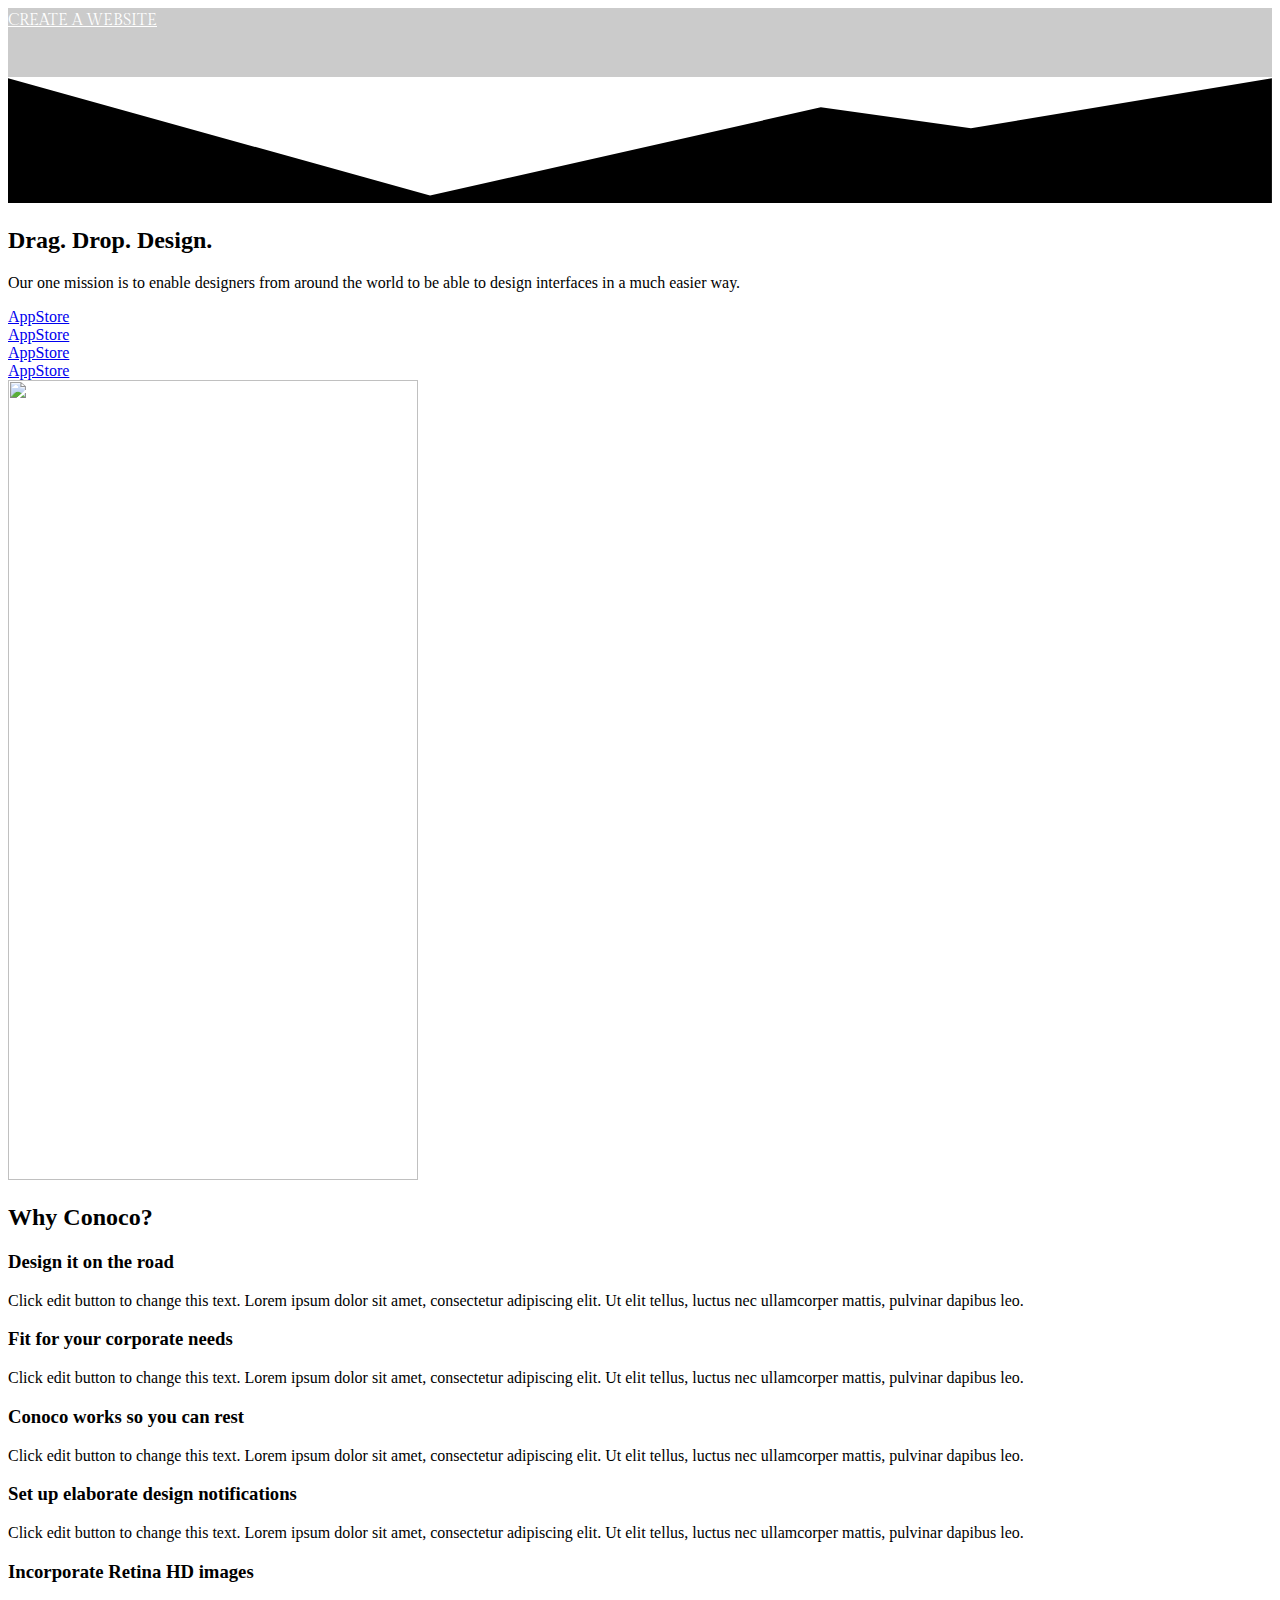
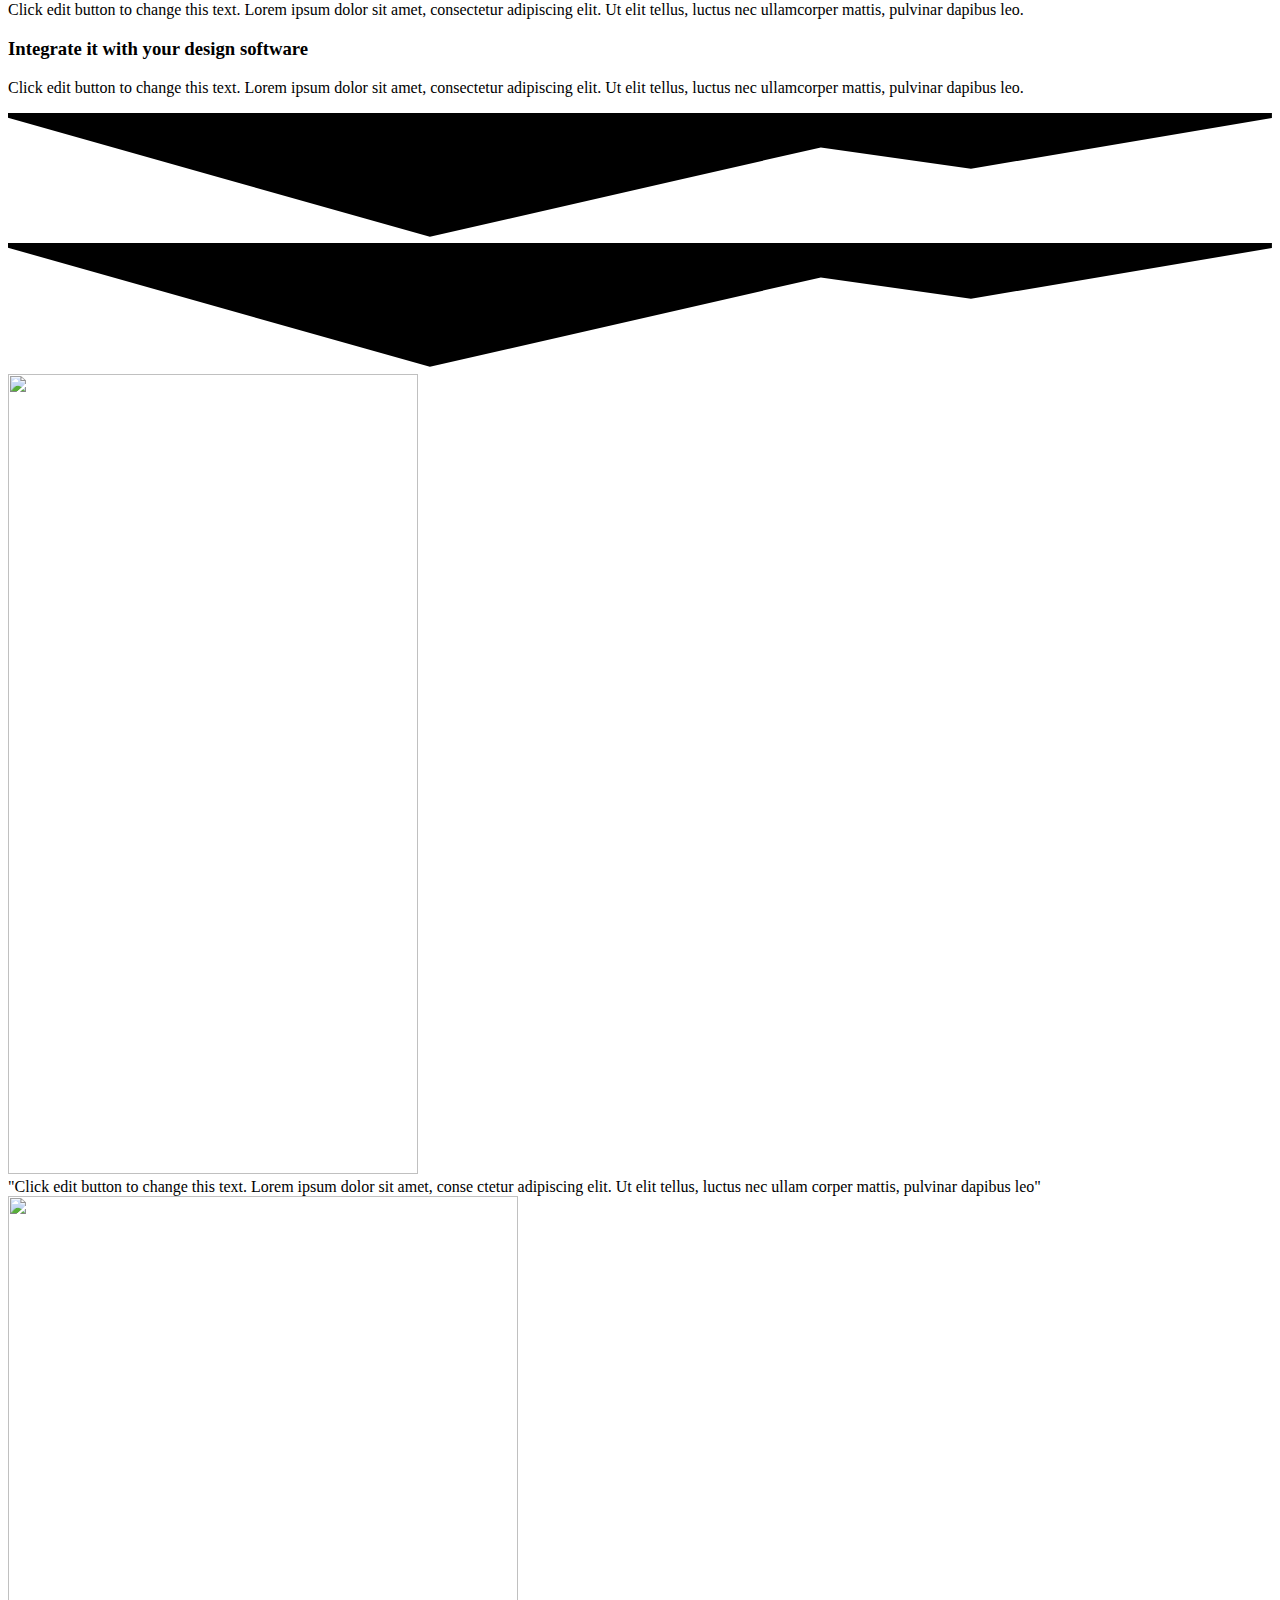
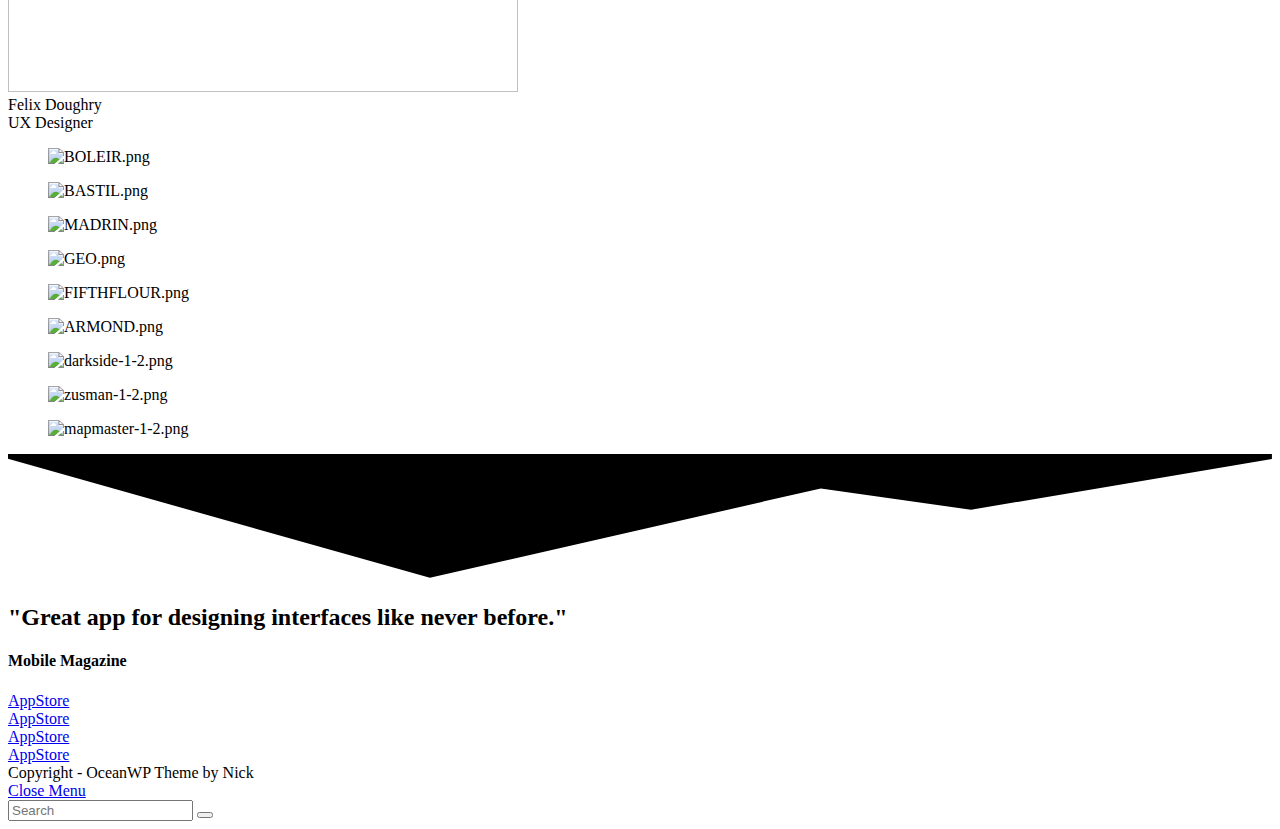
==== commit 77253fcc: "alterado para elementor" ====
--- a/index.html
+++ b/index.html
@@ -1,19 +1,17 @@
+
 <!DOCTYPE html>
-<html lang="en-US" class="no-js no-svg">
+<html class="html" lang="en-US" itemscope itemtype="http://schema.org/WebPage">
 <head>
-<meta charset="UTF-8">
-<meta name="viewport" content="width=device-width, initial-scale=1">
-<link rel="profile" href="http://gmpg.org/xfn/11">
-
-<script>(function(html){html.className = html.className.replace(/\bno-js\b/,'js')})(document.documentElement);</script>
-<title>Create a Website &#8211; Step by Step </title>
-<link rel='dns-prefetch' href='//fonts.googleapis.com' />
+	<meta charset="UTF-8">
+	<link rel="profile" href="http://gmpg.org/xfn/11">
+
+	<title>Create a Website &#8211; Step by Step </title>
+<meta name="viewport" content="width=device-width, initial-scale=1"><link rel='dns-prefetch' href='//fonts.googleapis.com' />
 <link rel='dns-prefetch' href='//s.w.org' />
-<link href='https://fonts.gstatic.com/' crossorigin rel='preconnect' />
-<link rel="alternate" type="application/rss+xml" title="Create a Website &raquo; Feed" href="https://learnandbe.eu/feed/" />
-<link rel="alternate" type="application/rss+xml" title="Create a Website &raquo; Comments Feed" href="https://learnandbe.eu/comments/feed/" />
+<link rel="alternate" type="application/rss+xml" title="Create a Website &raquo; Feed" href="http://learnandbe.eu/feed/" />
+<link rel="alternate" type="application/rss+xml" title="Create a Website &raquo; Comments Feed" href="http://learnandbe.eu/comments/feed/" />
 		<script type="text/javascript">
-			window._wpemojiSettings = {"baseUrl":"https:\/\/s.w.org\/images\/core\/emoji\/11\/72x72\/","ext":".png","svgUrl":"https:\/\/s.w.org\/images\/core\/emoji\/11\/svg\/","svgExt":".svg","source":{"concatemoji":"https:\/\/learnandbe.eu\/wp-includes\/js\/wp-emoji-release.min.js?ver=4.9.8"}};
+			window._wpemojiSettings = {"baseUrl":"https:\/\/s.w.org\/images\/core\/emoji\/11\/72x72\/","ext":".png","svgUrl":"https:\/\/s.w.org\/images\/core\/emoji\/11\/svg\/","svgExt":".svg","source":{"concatemoji":"http:\/\/learnandbe.eu\/wp-includes\/js\/wp-emoji-release.min.js?ver=4.9.8"}};
 			!function(a,b,c){function d(a,b){var c=String.fromCharCode;l.clearRect(0,0,k.width,k.height),l.fillText(c.apply(this,a),0,0);var d=k.toDataURL();l.clearRect(0,0,k.width,k.height),l.fillText(c.apply(this,b),0,0);var e=k.toDataURL();return d===e}function e(a){var b;if(!l||!l.fillText)return!1;switch(l.textBaseline="top",l.font="600 32px Arial",a){case"flag":return!(b=d([55356,56826,55356,56819],[55356,56826,8203,55356,56819]))&&(b=d([55356,57332,56128,56423,56128,56418,56128,56421,56128,56430,56128,56423,56128,56447],[55356,57332,8203,56128,56423,8203,56128,56418,8203,56128,56421,8203,56128,56430,8203,56128,56423,8203,56128,56447]),!b);case"emoji":return b=d([55358,56760,9792,65039],[55358,56760,8203,9792,65039]),!b}return!1}function f(a){var c=b.createElement("script");c.src=a,c.defer=c.type="text/javascript",b.getElementsByTagName("head")[0].appendChild(c)}var g,h,i,j,k=b.createElement("canvas"),l=k.getContext&&k.getContext("2d");for(j=Array("flag","emoji"),c.supports={everything:!0,everythingExceptFlag:!0},i=0;i<j.length;i++)c.supports[j[i]]=e(j[i]),c.supports.everything=c.supports.everything&&c.supports[j[i]],"flag"!==j[i]&&(c.supports.everythingExceptFlag=c.supports.everythingExceptFlag&&c.supports[j[i]]);c.supports.everythingExceptFlag=c.supports.everythingExceptFlag&&!c.supports.flag,c.DOMReady=!1,c.readyCallback=function(){c.DOMReady=!0},c.supports.everything||(h=function(){c.readyCallback()},b.addEventListener?(b.addEventListener("DOMContentLoaded",h,!1),a.addEventListener("load",h,!1)):(a.attachEvent("onload",h),b.attachEvent("onreadystatechange",function(){"complete"===b.readyState&&c.readyCallback()})),g=c.source||{},g.concatemoji?f(g.concatemoji):g.wpemoji&&g.twemoji&&(f(g.twemoji),f(g.wpemoji)))}(window,document,window._wpemojiSettings);
 		</script>
 		<style type="text/css">
@@ -30,305 +28,770 @@
 	padding: 0 !important;
 }
 </style>
-<link rel='stylesheet' id='twentyseventeen-fonts-css'  href='https://fonts.googleapis.com/css?family=Libre+Franklin%3A300%2C300i%2C400%2C400i%2C600%2C600i%2C800%2C800i&#038;subset=latin%2Clatin-ext' type='text/css' media='all' />
-<link rel='stylesheet' id='twentyseventeen-style-css'  href='https://learnandbe.eu/wp-content/themes/twentyseventeen/style.css?ver=4.9.8' type='text/css' media='all' />
-<!--[if lt IE 9]>
-<link rel='stylesheet' id='twentyseventeen-ie8-css'  href='https://learnandbe.eu/wp-content/themes/twentyseventeen/assets/css/ie8.css?ver=1.0' type='text/css' media='all' />
-<![endif]-->
-<!--[if lt IE 9]>
-<script type='text/javascript' src='https://learnandbe.eu/wp-content/themes/twentyseventeen/assets/js/html5.js?ver=3.7.3'></script>
-<![endif]-->
-<script type='text/javascript' src='https://learnandbe.eu/wp-includes/js/jquery/jquery.js?ver=1.12.4'></script>
-<script type='text/javascript' src='https://learnandbe.eu/wp-includes/js/jquery/jquery-migrate.min.js?ver=1.4.1'></script>
-<link rel='https://api.w.org/' href='https://learnandbe.eu/wp-json/' />
-<link rel="EditURI" type="application/rsd+xml" title="RSD" href="https://learnandbe.eu/xmlrpc.php?rsd" />
-<link rel="wlwmanifest" type="application/wlwmanifest+xml" href="https://learnandbe.eu/wp-includes/wlwmanifest.xml" /> 
+<link rel='stylesheet' id='font-awesome-css'  href='http://learnandbe.eu/wp-content/themes/oceanwp/assets/css/third/font-awesome.min.css?ver=4.7.0' type='text/css' media='all' />
+<link rel='stylesheet' id='simple-line-icons-css'  href='http://learnandbe.eu/wp-content/themes/oceanwp/assets/css/third/simple-line-icons.min.css?ver=2.4.0' type='text/css' media='all' />
+<link rel='stylesheet' id='magnific-popup-css'  href='http://learnandbe.eu/wp-content/themes/oceanwp/assets/css/third/magnific-popup.min.css?ver=1.0.0' type='text/css' media='all' />
+<link rel='stylesheet' id='slick-css'  href='http://learnandbe.eu/wp-content/themes/oceanwp/assets/css/third/slick.min.css?ver=1.6.0' type='text/css' media='all' />
+<link rel='stylesheet' id='oceanwp-style-css'  href='http://learnandbe.eu/wp-content/themes/oceanwp/assets/css/style.min.css?ver=1.5.31' type='text/css' media='all' />
+<link rel='stylesheet' id='oceanwp-google-font-gilda-display-css'  href='//fonts.googleapis.com/css?family=Gilda+Display%3A100%2C200%2C300%2C400%2C500%2C600%2C700%2C800%2C900%2C100i%2C200i%2C300i%2C400i%2C500i%2C600i%2C700i%2C800i%2C900i&#038;subset=latin&#038;ver=4.9.8' type='text/css' media='all' />
+<link rel='stylesheet' id='elementor-icons-css'  href='http://learnandbe.eu/wp-content/plugins/elementor/assets/lib/eicons/css/elementor-icons.min.css?ver=3.8.0' type='text/css' media='all' />
+<link rel='stylesheet' id='elementor-animations-css'  href='http://learnandbe.eu/wp-content/plugins/elementor/assets/lib/animations/animations.min.css?ver=2.2.7' type='text/css' media='all' />
+<link rel='stylesheet' id='elementor-frontend-css'  href='http://learnandbe.eu/wp-content/plugins/elementor/assets/css/frontend.min.css?ver=2.2.7' type='text/css' media='all' />
+<link rel='stylesheet' id='elementor-global-css'  href='http://learnandbe.eu/wp-content/uploads/elementor/css/global.css?ver=1541022032' type='text/css' media='all' />
+<link rel='stylesheet' id='elementor-post-127-css'  href='http://learnandbe.eu/wp-content/uploads/elementor/css/post-127.css?ver=1541073882' type='text/css' media='all' />
+<link rel='stylesheet' id='oe-widgets-style-css'  href='http://learnandbe.eu/wp-content/plugins/ocean-extra/assets/css/widgets.css?ver=4.9.8' type='text/css' media='all' />
+<link rel='stylesheet' id='google-fonts-1-css'  href='https://fonts.googleapis.com/css?family=Roboto%3A100%2C100italic%2C200%2C200italic%2C300%2C300italic%2C400%2C400italic%2C500%2C500italic%2C600%2C600italic%2C700%2C700italic%2C800%2C800italic%2C900%2C900italic%7CRoboto+Slab%3A100%2C100italic%2C200%2C200italic%2C300%2C300italic%2C400%2C400italic%2C500%2C500italic%2C600%2C600italic%2C700%2C700italic%2C800%2C800italic%2C900%2C900italic&#038;ver=4.9.8' type='text/css' media='all' />
+<script type='text/javascript' src='http://learnandbe.eu/wp-includes/js/jquery/jquery.js?ver=1.12.4'></script>
+<script type='text/javascript' src='http://learnandbe.eu/wp-includes/js/jquery/jquery-migrate.min.js?ver=1.4.1'></script>
+<script type='text/javascript' src='http://learnandbe.eu/wp-content/plugins/ocean-extra//includes/widgets/js/mailchimp.min.js?ver=4.9.8'></script>
+<script type='text/javascript' src='http://learnandbe.eu/wp-content/plugins/ocean-extra//includes/widgets/js/share.min.js?ver=4.9.8'></script>
+<link rel='https://api.w.org/' href='http://learnandbe.eu/wp-json/' />
+<link rel="EditURI" type="application/rsd+xml" title="RSD" href="http://learnandbe.eu/xmlrpc.php?rsd" />
+<link rel="wlwmanifest" type="application/wlwmanifest+xml" href="http://learnandbe.eu/wp-includes/wlwmanifest.xml" /> 
 <meta name="generator" content="WordPress 4.9.8" />
+<link rel="canonical" href="http://learnandbe.eu/" />
+<link rel='shortlink' href='http://learnandbe.eu/' />
+<link rel="alternate" type="application/json+oembed" href="http://learnandbe.eu/wp-json/oembed/1.0/embed?url=http%3A%2F%2Flearnandbe.eu%2F" />
+<link rel="alternate" type="text/xml+oembed" href="http://learnandbe.eu/wp-json/oembed/1.0/embed?url=http%3A%2F%2Flearnandbe.eu%2F&#038;format=xml" />
 		<style type="text/css">.recentcomments a{display:inline !important;padding:0 !important;margin:0 !important;}</style>
-		<link rel="icon" href="https://learnandbe.eu/wp-content/uploads/2018/10/cropped-img1-1-32x32.png" sizes="32x32" />
-<link rel="icon" href="https://learnandbe.eu/wp-content/uploads/2018/10/cropped-img1-1-192x192.png" sizes="192x192" />
-<link rel="apple-touch-icon-precomposed" href="https://learnandbe.eu/wp-content/uploads/2018/10/cropped-img1-1-180x180.png" />
-<meta name="msapplication-TileImage" content="https://learnandbe.eu/wp-content/uploads/2018/10/cropped-img1-1-270x270.png" />
-</head>
-
-<body class="home blog hfeed has-header-image has-sidebar colors-light elementor-default">
-<div id="page" class="site">
-	<a class="skip-link screen-reader-text" href="#content">Skip to content</a>
-
-	<header id="masthead" class="site-header" role="banner">
-
-		<div class="custom-header">
-
-		<div class="custom-header-media">
-			<div id="wp-custom-header" class="wp-custom-header"><img src="https://learnandbe.eu/wp-content/themes/twentyseventeen/assets/images/header.jpg" width="2000" height="1200" alt="Create a Website" /></div>		</div>
-
-	<div class="site-branding">
-	<div class="wrap">
-
-		
-		<div class="site-branding-text">
-							<h1 class="site-title"><a href="https://learnandbe.eu/" rel="home">Create a Website</a></h1>
-			
-							<p class="site-description">Step by Step </p>
-					</div><!-- .site-branding-text -->
-
-		
-	</div><!-- .wrap -->
-</div><!-- .site-branding -->
-
-</div><!-- .custom-header -->
-
-					<div class="navigation-top">
-				<div class="wrap">
-					<nav id="site-navigation" class="main-navigation" role="navigation" aria-label="Top Menu">
-	<button class="menu-toggle" aria-controls="top-menu" aria-expanded="false">
-		<svg class="icon icon-bars" aria-hidden="true" role="img"> <use href="#icon-bars" xlink:href="#icon-bars"></use> </svg><svg class="icon icon-close" aria-hidden="true" role="img"> <use href="#icon-close" xlink:href="#icon-close"></use> </svg>Menu	</button>
-
-	<div class="menu-main-container"><ul id="top-menu" class="menu"><li id="menu-item-121" class="menu-item menu-item-type-post_type menu-item-object-page menu-item-121"><a href="https://learnandbe.eu/home/">Home</a></li>
-</ul></div>
-			<a href="#content" class="menu-scroll-down"><svg class="icon icon-arrow-right" aria-hidden="true" role="img"> <use href="#icon-arrow-right" xlink:href="#icon-arrow-right"></use> </svg><span class="screen-reader-text">Scroll down to content</span></a>
-	</nav><!-- #site-navigation -->
-				</div><!-- .wrap -->
-			</div><!-- .navigation-top -->
-		
-	</header><!-- #masthead -->
-
-	
-	<div class="site-content-contain">
-		<div id="content" class="site-content">
-
-<div class="wrap">
-		<header class="page-header">
-		<h2 class="page-title">Posts</h2>
-	</header>
-	
-	<div id="primary" class="content-area">
-		<main id="main" class="site-main" role="main">
-
-			
-<section class="no-results not-found">
-	<header class="page-header">
-		<h1 class="page-title">Nothing Found</h1>
-	</header>
-	<div class="page-content">
-		
-			<p>It seems we can&rsquo;t find what you&rsquo;re looking for. Perhaps searching can help.</p>
-			
-
-<form role="search" method="get" class="search-form" action="https://learnandbe.eu/">
-	<label for="search-form-5bdae8b445727">
-		<span class="screen-reader-text">Search for:</span>
-	</label>
-	<input type="search" id="search-form-5bdae8b445727" class="search-field" placeholder="Search &hellip;" value="" name="s" />
-	<button type="submit" class="search-submit"><svg class="icon icon-search" aria-hidden="true" role="img"> <use href="#icon-search" xlink:href="#icon-search"></use> </svg><span class="screen-reader-text">Search</span></button>
-</form>
-	</div><!-- .page-content -->
-</section><!-- .no-results -->
-
-		</main><!-- #main -->
-	</div><!-- #primary -->
-	
-<aside id="secondary" class="widget-area" role="complementary" aria-label="Blog Sidebar">
-	<section id="search-2" class="widget widget_search">
-
-<form role="search" method="get" class="search-form" action="https://learnandbe.eu/">
-	<label for="search-form-5bdae8b445a31">
-		<span class="screen-reader-text">Search for:</span>
-	</label>
-	<input type="search" id="search-form-5bdae8b445a31" class="search-field" placeholder="Search &hellip;" value="" name="s" />
-	<button type="submit" class="search-submit"><svg class="icon icon-search" aria-hidden="true" role="img"> <use href="#icon-search" xlink:href="#icon-search"></use> </svg><span class="screen-reader-text">Search</span></button>
-</form>
-</section><section id="recent-comments-2" class="widget widget_recent_comments"><h2 class="widget-title">Recent Comments</h2><ul id="recentcomments"></ul></section><section id="archives-2" class="widget widget_archive"><h2 class="widget-title">Archives</h2>		<ul>
-				</ul>
-		</section><section id="categories-2" class="widget widget_categories"><h2 class="widget-title">Categories</h2>		<ul>
-<li class="cat-item-none">No categories</li>		</ul>
-</section><section id="meta-2" class="widget widget_meta"><h2 class="widget-title">Meta</h2>			<ul>
-						<li><a href="https://learnandbe.eu/wp-login.php">Log in</a></li>
-			<li><a href="https://learnandbe.eu/feed/">Entries <abbr title="Really Simple Syndication">RSS</abbr></a></li>
-			<li><a href="https://learnandbe.eu/comments/feed/">Comments <abbr title="Really Simple Syndication">RSS</abbr></a></li>
-			<li><a href="https://wordpress.org/" title="Powered by WordPress, state-of-the-art semantic personal publishing platform.">WordPress.org</a></li>			</ul>
-			</section></aside><!-- #secondary -->
-</div><!-- .wrap -->
-
-
-		</div><!-- #content -->
-
-		<footer id="colophon" class="site-footer" role="contentinfo">
-			<div class="wrap">
+		<link rel="icon" href="http://learnandbe.eu/wp-content/uploads/2018/10/cropped-img1-1-32x32.png" sizes="32x32" />
+<link rel="icon" href="http://learnandbe.eu/wp-content/uploads/2018/10/cropped-img1-1-192x192.png" sizes="192x192" />
+<link rel="apple-touch-icon-precomposed" href="http://learnandbe.eu/wp-content/uploads/2018/10/cropped-img1-1-180x180.png" />
+<meta name="msapplication-TileImage" content="http://learnandbe.eu/wp-content/uploads/2018/10/cropped-img1-1-270x270.png" />
+<!-- OceanWP CSS -->
+<style type="text/css">
+/* Header CSS */#site-logo #site-logo-inner,.oceanwp-social-menu .social-menu-inner,#site-header.full_screen-header .menu-bar-inner,.after-header-content .after-header-content-inner{height:69px}#site-navigation-wrap .dropdown-menu >li >a,.oceanwp-mobile-menu-icon a,.after-header-content-inner >a{line-height:69px}#site-header,.has-transparent-header .is-sticky #site-header,.has-vh-transparent .is-sticky #site-header.vertical-header,#searchform-header-replace{background-color:#0a0000}#site-header.transparent-header{background-color:rgba(10,10,10,0.21)}#site-header.has-header-media .overlay-header-media{background-color:rgba(0,0,0,0.5)}#site-logo a.site-logo-text{color:#ffffff}#site-logo a.site-logo-text:hover{color:#00090a}#site-navigation-wrap .dropdown-menu >li >a,.oceanwp-mobile-menu-icon a,#searchform-header-replace-close{color:#ffffff}#site-navigation-wrap .dropdown-menu >li >a:hover,.oceanwp-mobile-menu-icon a:hover,#searchform-header-replace-close:hover{color:#f7f4c0}#site-navigation-wrap .dropdown-menu >.current-menu-item >a,#site-navigation-wrap .dropdown-menu >.current-menu-ancestor >a,#site-navigation-wrap .dropdown-menu >.current-menu-item >a:hover,#site-navigation-wrap .dropdown-menu >.current-menu-ancestor >a:hover{color:#ffffff}/* Typography CSS */#site-logo a.site-logo-text{font-family:Gilda Display;line-height:1.6;text-transform:uppercase}
+</style></head>
+
+<body class="home page-template-default page page-id-127 oceanwp-theme sidebar-mobile has-transparent-header no-header-border default-breakpoint content-full-screen page-header-disabled has-breadcrumbs elementor-default elementor-page elementor-page-127">
+
+	
+	<div id="outer-wrap" class="site clr">
+
+		
+		<div id="wrap" class="clr">
+
+			
+				<div id="transparent-header-wrap" class="clr">
+
+<header id="site-header" class="transparent-header clr" data-height="69" itemscope="itemscope" itemtype="http://schema.org/WPHeader">
+
+	
+		
+			
+			<div id="site-header-inner" class="clr container">
+
 				
-<div class="site-info">
-		<a href="https://wordpress.org/" class="imprint">
-		Proudly powered by WordPress	</a>
-</div><!-- .site-info -->
-			</div><!-- .wrap -->
-		</footer><!-- #colophon -->
-	</div><!-- .site-content-contain -->
-</div><!-- #page -->
+				
+
+<div id="site-logo" class="clr" itemscope itemtype="http://schema.org/Brand">
+
+	
+	<div id="site-logo-inner" class="clr">
+
+		
+			<a href="http://learnandbe.eu/" rel="home" class="site-title site-logo-text">Create a Website</a>
+
+		
+	</div><!-- #site-logo-inner -->
+
+	
+	
+</div><!-- #site-logo -->
+
+
+				
+			</div><!-- #site-header-inner -->
+
+			
+			
+		
+				
+	
+</header><!-- #site-header -->
+
+	</div>
+
+						
+			<main id="main" class="site-main clr" >
+
+				
+	
+	<div id="content-wrap" class="container clr">
+
+		
+		<div id="primary" class="content-area clr">
+
+			
+			<div id="content" class="site-content clr">
+
+				
+				
+<article class="single-page-article clr">
+
+	
+<div class="entry clr" itemprop="text">
+				<div class="elementor elementor-127">
+			<div class="elementor-inner">
+				<div class="elementor-section-wrap">
+							<section data-id="107f7392" class="elementor-element elementor-element-107f7392 elementor-section-boxed elementor-section-height-default elementor-section-height-default elementor-section elementor-top-section" data-settings="{&quot;background_background&quot;:&quot;gradient&quot;,&quot;shape_divider_bottom&quot;:&quot;pyramids&quot;,&quot;shape_divider_bottom_negative&quot;:&quot;yes&quot;}" data-element_type="section">
+					<div class="elementor-shape elementor-shape-bottom" data-negative="true">
+			<svg xmlns="http://www.w3.org/2000/svg" viewbox="0 0 1000 100" preserveaspectratio="none">
+	<path class="elementor-shape-fill" d="M761.9,40.6L643.1,24L333.9,93.8L0.1,1H0v99h1000V1"/>
+</svg>		</div>
+					<div class="elementor-container elementor-column-gap-default">
+				<div class="elementor-row">
+				<div data-id="20452a00" class="elementor-element elementor-element-20452a00 elementor-column elementor-col-50 elementor-top-column" data-element_type="column">
+			<div class="elementor-column-wrap elementor-element-populated">
+					<div class="elementor-widget-wrap">
+				<div data-id="753cf76d" class="elementor-element elementor-element-753cf76d elementor-view-stacked elementor-shape-circle elementor-widget elementor-widget-icon" data-element_type="icon.default">
+				<div class="elementor-widget-container">
+					<div class="elementor-icon-wrapper">
+			<div class="elementor-icon">
+				<i class="fa fa-contao" aria-hidden="true"></i>
+			</div>
+		</div>
+				</div>
+				</div>
+				<div data-id="70f6ebad" class="elementor-element elementor-element-70f6ebad elementor-widget elementor-widget-heading" data-element_type="heading.default">
+				<div class="elementor-widget-container">
+			<h2 class="elementor-heading-title elementor-size-default">Drag. Drop. Design.</h2>		</div>
+				</div>
+				<div data-id="656747fe" class="elementor-element elementor-element-656747fe elementor-widget elementor-widget-text-editor" data-element_type="text-editor.default">
+				<div class="elementor-widget-container">
+					<div class="elementor-text-editor elementor-clearfix"><p>Our one mission is to enable designers from around the world to be able to design interfaces in a much easier way.</p></div>
+				</div>
+				</div>
+				<section data-id="6a9b6238" class="elementor-element elementor-element-6a9b6238 elementor-hidden-tablet elementor-hidden-phone elementor-section-boxed elementor-section-height-default elementor-section-height-default elementor-section elementor-inner-section" data-element_type="section">
+						<div class="elementor-container elementor-column-gap-no">
+				<div class="elementor-row">
+				<div data-id="70f85d8e" class="elementor-element elementor-element-70f85d8e elementor-column elementor-col-50 elementor-inner-column" data-element_type="column">
+			<div class="elementor-column-wrap elementor-element-populated">
+					<div class="elementor-widget-wrap">
+				<div data-id="1dd4965" class="elementor-element elementor-element-1dd4965 elementor-widget elementor-widget-button" data-element_type="button.default">
+				<div class="elementor-widget-container">
+					<div class="elementor-button-wrapper">
+			<a href="#" class="elementor-button-link elementor-button elementor-size-lg" role="button">
+						<span class="elementor-button-content-wrapper">
+						<span class="elementor-button-icon elementor-align-icon-left">
+				<i class="fa fa-apple" aria-hidden="true"></i>
+			</span>
+						<span class="elementor-button-text">AppStore</span>
+		</span>
+					</a>
+		</div>
+				</div>
+				</div>
+						</div>
+			</div>
+		</div>
+				<div data-id="5d23724d" class="elementor-element elementor-element-5d23724d elementor-column elementor-col-50 elementor-inner-column" data-element_type="column">
+			<div class="elementor-column-wrap elementor-element-populated">
+					<div class="elementor-widget-wrap">
+				<div data-id="64585f35" class="elementor-element elementor-element-64585f35 elementor-widget elementor-widget-button" data-element_type="button.default">
+				<div class="elementor-widget-container">
+					<div class="elementor-button-wrapper">
+			<a href="#" class="elementor-button-link elementor-button elementor-size-lg" role="button">
+						<span class="elementor-button-content-wrapper">
+						<span class="elementor-button-icon elementor-align-icon-left">
+				<i class="fa fa-android" aria-hidden="true"></i>
+			</span>
+						<span class="elementor-button-text">AppStore</span>
+		</span>
+					</a>
+		</div>
+				</div>
+				</div>
+						</div>
+			</div>
+		</div>
+						</div>
+			</div>
+		</section>
+				<section data-id="51860338" class="elementor-element elementor-element-51860338 elementor-hidden-desktop elementor-hidden-tablet elementor-section-boxed elementor-section-height-default elementor-section-height-default elementor-section elementor-inner-section" data-element_type="section">
+						<div class="elementor-container elementor-column-gap-default">
+				<div class="elementor-row">
+				<div data-id="4ffd705a" class="elementor-element elementor-element-4ffd705a elementor-column elementor-col-50 elementor-inner-column" data-element_type="column">
+			<div class="elementor-column-wrap elementor-element-populated">
+					<div class="elementor-widget-wrap">
+				<div data-id="5cf8ae0c" class="elementor-element elementor-element-5cf8ae0c elementor-align-right elementor-widget elementor-widget-button" data-element_type="button.default">
+				<div class="elementor-widget-container">
+					<div class="elementor-button-wrapper">
+			<a href="#" class="elementor-button-link elementor-button elementor-size-md" role="button">
+						<span class="elementor-button-content-wrapper">
+						<span class="elementor-button-text">AppStore</span>
+		</span>
+					</a>
+		</div>
+				</div>
+				</div>
+						</div>
+			</div>
+		</div>
+				<div data-id="7b2e3c70" class="elementor-element elementor-element-7b2e3c70 elementor-column elementor-col-50 elementor-inner-column" data-element_type="column">
+			<div class="elementor-column-wrap elementor-element-populated">
+					<div class="elementor-widget-wrap">
+				<div data-id="b72246f" class="elementor-element elementor-element-b72246f elementor-align-left elementor-widget elementor-widget-button" data-element_type="button.default">
+				<div class="elementor-widget-container">
+					<div class="elementor-button-wrapper">
+			<a href="#" class="elementor-button-link elementor-button elementor-size-md" role="button">
+						<span class="elementor-button-content-wrapper">
+						<span class="elementor-button-text">AppStore</span>
+		</span>
+					</a>
+		</div>
+				</div>
+				</div>
+						</div>
+			</div>
+		</div>
+						</div>
+			</div>
+		</section>
+						</div>
+			</div>
+		</div>
+				<div data-id="25a692a0" class="elementor-element elementor-element-25a692a0 elementor-column elementor-col-50 elementor-top-column" data-element_type="column">
+			<div class="elementor-column-wrap elementor-element-populated">
+					<div class="elementor-widget-wrap">
+				<div data-id="2f481bd6" class="elementor-element elementor-element-2f481bd6 elementor-widget elementor-widget-image" data-element_type="image.default">
+				<div class="elementor-widget-container">
+					<div class="elementor-image">
+										<img width="410" height="800" src="http://learnandbe.eu/wp-content/uploads/2018/11/iPhone1.png" class="attachment-full size-full" alt="" srcset="http://learnandbe.eu/wp-content/uploads/2018/11/iPhone1.png 410w, http://learnandbe.eu/wp-content/uploads/2018/11/iPhone1-154x300.png 154w" sizes="(max-width: 410px) 100vw, 410px" />											</div>
+				</div>
+				</div>
+						</div>
+			</div>
+		</div>
+						</div>
+			</div>
+		</section>
+				<section data-id="80652a5" class="elementor-element elementor-element-80652a5 elementor-section-boxed elementor-section-height-default elementor-section-height-default elementor-section elementor-top-section" data-settings="{&quot;background_background&quot;:&quot;classic&quot;}" data-element_type="section">
+						<div class="elementor-container elementor-column-gap-default">
+				<div class="elementor-row">
+				<div data-id="6fe65c63" class="elementor-element elementor-element-6fe65c63 elementor-column elementor-col-100 elementor-top-column" data-element_type="column">
+			<div class="elementor-column-wrap elementor-element-populated">
+					<div class="elementor-widget-wrap">
+				<div data-id="2237008a" class="elementor-element elementor-element-2237008a elementor-widget elementor-widget-heading" data-element_type="heading.default">
+				<div class="elementor-widget-container">
+			<h2 class="elementor-heading-title elementor-size-default">Why Conoco?</h2>		</div>
+				</div>
+				<section data-id="48d8cddc" class="elementor-element elementor-element-48d8cddc elementor-section-boxed elementor-section-height-default elementor-section-height-default elementor-section elementor-inner-section" data-element_type="section">
+						<div class="elementor-container elementor-column-gap-wider">
+				<div class="elementor-row">
+				<div data-id="625cfa92" class="elementor-element elementor-element-625cfa92 elementor-column elementor-col-50 elementor-inner-column" data-element_type="column">
+			<div class="elementor-column-wrap elementor-element-populated">
+					<div class="elementor-widget-wrap">
+				<div data-id="2a5bd4b7" class="elementor-element elementor-element-2a5bd4b7 elementor-position-left elementor-view-framed elementor-shape-circle elementor-vertical-align-top elementor-widget elementor-widget-icon-box" data-element_type="icon-box.default">
+				<div class="elementor-widget-container">
+					<div class="elementor-icon-box-wrapper">
+					<div class="elementor-icon-box-icon">
+				<span class="elementor-icon elementor-animation-" >
+				<i class="fa fa-automobile" aria-hidden="true"></i>
+				</span>
+			</div>
+						<div class="elementor-icon-box-content">
+				<h3 class="elementor-icon-box-title">
+					<span >Design it on the road</span>
+				</h3>
+				<p class="elementor-icon-box-description">Click edit button to change this text. Lorem ipsum dolor sit amet, consectetur adipiscing elit. Ut elit tellus, luctus nec ullamcorper mattis, pulvinar dapibus leo.</p>
+			</div>
+		</div>
+				</div>
+				</div>
+				<div data-id="223f059e" class="elementor-element elementor-element-223f059e elementor-position-left elementor-view-framed elementor-shape-circle elementor-vertical-align-top elementor-widget elementor-widget-icon-box" data-element_type="icon-box.default">
+				<div class="elementor-widget-container">
+					<div class="elementor-icon-box-wrapper">
+					<div class="elementor-icon-box-icon">
+				<span class="elementor-icon elementor-animation-" >
+				<i class="fa fa-bank" aria-hidden="true"></i>
+				</span>
+			</div>
+						<div class="elementor-icon-box-content">
+				<h3 class="elementor-icon-box-title">
+					<span >Fit for your corporate needs</span>
+				</h3>
+				<p class="elementor-icon-box-description">Click edit button to change this text. Lorem ipsum dolor sit amet, consectetur adipiscing elit. Ut elit tellus, luctus nec ullamcorper mattis, pulvinar dapibus leo.</p>
+			</div>
+		</div>
+				</div>
+				</div>
+				<div data-id="5b288e05" class="elementor-element elementor-element-5b288e05 elementor-position-left elementor-view-framed elementor-shape-circle elementor-vertical-align-top elementor-widget elementor-widget-icon-box" data-element_type="icon-box.default">
+				<div class="elementor-widget-container">
+					<div class="elementor-icon-box-wrapper">
+					<div class="elementor-icon-box-icon">
+				<span class="elementor-icon elementor-animation-" >
+				<i class="fa fa-coffee" aria-hidden="true"></i>
+				</span>
+			</div>
+						<div class="elementor-icon-box-content">
+				<h3 class="elementor-icon-box-title">
+					<span >Conoco works so you can rest</span>
+				</h3>
+				<p class="elementor-icon-box-description">Click edit button to change this text. Lorem ipsum dolor sit amet, consectetur adipiscing elit. Ut elit tellus, luctus nec ullamcorper mattis, pulvinar dapibus leo.</p>
+			</div>
+		</div>
+				</div>
+				</div>
+						</div>
+			</div>
+		</div>
+				<div data-id="729e1eea" class="elementor-element elementor-element-729e1eea elementor-column elementor-col-50 elementor-inner-column" data-element_type="column">
+			<div class="elementor-column-wrap elementor-element-populated">
+					<div class="elementor-widget-wrap">
+				<div data-id="78cce404" class="elementor-element elementor-element-78cce404 elementor-position-left elementor-view-framed elementor-shape-circle elementor-vertical-align-top elementor-widget elementor-widget-icon-box" data-element_type="icon-box.default">
+				<div class="elementor-widget-container">
+					<div class="elementor-icon-box-wrapper">
+					<div class="elementor-icon-box-icon">
+				<span class="elementor-icon elementor-animation-" >
+				<i class="fa fa-bell" aria-hidden="true"></i>
+				</span>
+			</div>
+						<div class="elementor-icon-box-content">
+				<h3 class="elementor-icon-box-title">
+					<span >Set up elaborate design notifications</span>
+				</h3>
+				<p class="elementor-icon-box-description">Click edit button to change this text. Lorem ipsum dolor sit amet, consectetur adipiscing elit. Ut elit tellus, luctus nec ullamcorper mattis, pulvinar dapibus leo.</p>
+			</div>
+		</div>
+				</div>
+				</div>
+				<div data-id="65c1aa38" class="elementor-element elementor-element-65c1aa38 elementor-position-left elementor-view-framed elementor-shape-circle elementor-vertical-align-top elementor-widget elementor-widget-icon-box" data-element_type="icon-box.default">
+				<div class="elementor-widget-container">
+					<div class="elementor-icon-box-wrapper">
+					<div class="elementor-icon-box-icon">
+				<span class="elementor-icon elementor-animation-" >
+				<i class="fa fa-camera" aria-hidden="true"></i>
+				</span>
+			</div>
+						<div class="elementor-icon-box-content">
+				<h3 class="elementor-icon-box-title">
+					<span >Incorporate Retina HD images</span>
+				</h3>
+				<p class="elementor-icon-box-description">Click edit button to change this text. Lorem ipsum dolor sit amet, consectetur adipiscing elit. Ut elit tellus, luctus nec ullamcorper mattis, pulvinar dapibus leo.</p>
+			</div>
+		</div>
+				</div>
+				</div>
+				<div data-id="32f979cf" class="elementor-element elementor-element-32f979cf elementor-position-left elementor-view-framed elementor-shape-circle elementor-vertical-align-top elementor-widget elementor-widget-icon-box" data-element_type="icon-box.default">
+				<div class="elementor-widget-container">
+					<div class="elementor-icon-box-wrapper">
+					<div class="elementor-icon-box-icon">
+				<span class="elementor-icon elementor-animation-" >
+				<i class="fa fa-diamond" aria-hidden="true"></i>
+				</span>
+			</div>
+						<div class="elementor-icon-box-content">
+				<h3 class="elementor-icon-box-title">
+					<span >Integrate it with your design software</span>
+				</h3>
+				<p class="elementor-icon-box-description">Click edit button to change this text. Lorem ipsum dolor sit amet, consectetur adipiscing elit. Ut elit tellus, luctus nec ullamcorper mattis, pulvinar dapibus leo.</p>
+			</div>
+		</div>
+				</div>
+				</div>
+						</div>
+			</div>
+		</div>
+						</div>
+			</div>
+		</section>
+						</div>
+			</div>
+		</div>
+						</div>
+			</div>
+		</section>
+				<section data-id="468c17d0" class="elementor-element elementor-element-468c17d0 elementor-section-full_width elementor-section-content-middle elementor-section-height-default elementor-section-height-default elementor-section elementor-top-section" data-settings="{&quot;background_background&quot;:&quot;gradient&quot;,&quot;shape_divider_bottom&quot;:&quot;pyramids&quot;,&quot;shape_divider_top&quot;:&quot;pyramids&quot;}" data-element_type="section">
+					<div class="elementor-shape elementor-shape-top" data-negative="false">
+			<svg xmlns="http://www.w3.org/2000/svg" viewbox="0 0 1000 100" preserveaspectratio="none">
+	<path class="elementor-shape-fill" d="M761.9,44.1L643.1,27.2L333.8,98L0,3.8V0l1000,0v3.9"/>
+</svg>		</div>
+				<div class="elementor-shape elementor-shape-bottom" data-negative="false">
+			<svg xmlns="http://www.w3.org/2000/svg" viewbox="0 0 1000 100" preserveaspectratio="none">
+	<path class="elementor-shape-fill" d="M761.9,44.1L643.1,27.2L333.8,98L0,3.8V0l1000,0v3.9"/>
+</svg>		</div>
+					<div class="elementor-container elementor-column-gap-default">
+				<div class="elementor-row">
+				<div data-id="27aa3ed5" class="elementor-element elementor-element-27aa3ed5 elementor-column elementor-col-50 elementor-top-column" data-element_type="column">
+			<div class="elementor-column-wrap elementor-element-populated">
+					<div class="elementor-widget-wrap">
+				<div data-id="5c28f98d" class="elementor-element elementor-element-5c28f98d elementor-widget elementor-widget-image" data-element_type="image.default">
+				<div class="elementor-widget-container">
+					<div class="elementor-image">
+										<img width="410" height="800" src="http://learnandbe.eu/wp-content/uploads/2018/11/iPhone4.png" class="attachment-full size-full" alt="" srcset="http://learnandbe.eu/wp-content/uploads/2018/11/iPhone4.png 410w, http://learnandbe.eu/wp-content/uploads/2018/11/iPhone4-154x300.png 154w" sizes="(max-width: 410px) 100vw, 410px" />											</div>
+				</div>
+				</div>
+						</div>
+			</div>
+		</div>
+				<div data-id="4c131ccc" class="elementor-element elementor-element-4c131ccc elementor-column elementor-col-50 elementor-top-column" data-element_type="column">
+			<div class="elementor-column-wrap elementor-element-populated">
+					<div class="elementor-widget-wrap">
+				<div data-id="172cc32" class="elementor-element elementor-element-172cc32 elementor-widget elementor-widget-testimonial" data-element_type="testimonial.default">
+				<div class="elementor-widget-container">
+					<div class="elementor-testimonial-wrapper elementor-testimonial-text-align-left">
+							<div class="elementor-testimonial-content">"Click edit button to change this text. Lorem ipsum dolor sit amet, conse ctetur adipiscing elit. Ut elit tellus, luctus nec ullam corper mattis, pulvinar dapibus leo"</div>
+			
+						<div class="elementor-testimonial-meta elementor-has-image elementor-testimonial-image-position-aside">
+				<div class="elementor-testimonial-meta-inner">
+											<div class="elementor-testimonial-image">
+							<img width="510" height="496" src="http://learnandbe.eu/wp-content/uploads/2018/11/groom.jpg" class="attachment-full size-full" alt="" srcset="http://learnandbe.eu/wp-content/uploads/2018/11/groom.jpg 510w, http://learnandbe.eu/wp-content/uploads/2018/11/groom-300x292.jpg 300w" sizes="(max-width: 510px) 100vw, 510px" />						</div>
+					
+										<div class="elementor-testimonial-details">
+													<div class="elementor-testimonial-name">Felix Doughry</div>
+																			<div class="elementor-testimonial-job">UX Designer</div>
+											</div>
+									</div>
+			</div>
+					</div>
+				</div>
+				</div>
+						</div>
+			</div>
+		</div>
+						</div>
+			</div>
+		</section>
+				<section data-id="e14625b" class="elementor-element elementor-element-e14625b elementor-section-boxed elementor-section-height-default elementor-section-height-default elementor-section elementor-top-section" data-settings="{&quot;background_background&quot;:&quot;classic&quot;}" data-element_type="section">
+						<div class="elementor-container elementor-column-gap-default">
+				<div class="elementor-row">
+				<div data-id="3a84faa7" class="elementor-element elementor-element-3a84faa7 elementor-column elementor-col-100 elementor-top-column" data-element_type="column">
+			<div class="elementor-column-wrap elementor-element-populated">
+					<div class="elementor-widget-wrap">
+				<div data-id="47d97833" class="elementor-element elementor-element-47d97833 elementor-widget elementor-widget-image-carousel" data-settings="{&quot;slides_to_show&quot;:&quot;6&quot;,&quot;slides_to_scroll&quot;:&quot;3&quot;,&quot;navigation&quot;:&quot;dots&quot;,&quot;pause_on_hover&quot;:&quot;yes&quot;,&quot;autoplay&quot;:&quot;yes&quot;,&quot;autoplay_speed&quot;:5000,&quot;infinite&quot;:&quot;yes&quot;,&quot;speed&quot;:500,&quot;direction&quot;:&quot;ltr&quot;}" data-element_type="image-carousel.default">
+				<div class="elementor-widget-container">
+					<div class="elementor-image-carousel-wrapper elementor-slick-slider" dir="ltr">
+			<div class="elementor-image-carousel slick-dots-outside">
+				<div class="slick-slide"><figure class="slick-slide-inner"><img class="slick-slide-image" src="http://learnandbe.eu/wp-content/uploads/2018/10/BOLEIR.png" alt="BOLEIR.png" /></figure></div><div class="slick-slide"><figure class="slick-slide-inner"><img class="slick-slide-image" src="http://learnandbe.eu/wp-content/uploads/2018/11/BASTIL.png" alt="BASTIL.png" /></figure></div><div class="slick-slide"><figure class="slick-slide-inner"><img class="slick-slide-image" src="http://learnandbe.eu/wp-content/uploads/2018/11/MADRIN.png" alt="MADRIN.png" /></figure></div><div class="slick-slide"><figure class="slick-slide-inner"><img class="slick-slide-image" src="http://learnandbe.eu/wp-content/uploads/2018/10/GEO.png" alt="GEO.png" /></figure></div><div class="slick-slide"><figure class="slick-slide-inner"><img class="slick-slide-image" src="http://learnandbe.eu/wp-content/uploads/2018/10/FIFTHFLOUR.png" alt="FIFTHFLOUR.png" /></figure></div><div class="slick-slide"><figure class="slick-slide-inner"><img class="slick-slide-image" src="http://learnandbe.eu/wp-content/uploads/2018/10/ARMOND.png" alt="ARMOND.png" /></figure></div><div class="slick-slide"><figure class="slick-slide-inner"><img class="slick-slide-image" src="http://learnandbe.eu/wp-content/uploads/2018/11/darkside-1-2.png" alt="darkside-1-2.png" /></figure></div><div class="slick-slide"><figure class="slick-slide-inner"><img class="slick-slide-image" src="http://learnandbe.eu/wp-content/uploads/2018/11/zusman-1-2.png" alt="zusman-1-2.png" /></figure></div><div class="slick-slide"><figure class="slick-slide-inner"><img class="slick-slide-image" src="http://learnandbe.eu/wp-content/uploads/2018/11/mapmaster-1-2.png" alt="mapmaster-1-2.png" /></figure></div>			</div>
+		</div>
+				</div>
+				</div>
+						</div>
+			</div>
+		</div>
+						</div>
+			</div>
+		</section>
+				<section data-id="5cc4555" class="elementor-element elementor-element-5cc4555 elementor-section-boxed elementor-section-height-default elementor-section-height-default elementor-section elementor-top-section" data-settings="{&quot;background_background&quot;:&quot;gradient&quot;,&quot;shape_divider_top&quot;:&quot;pyramids&quot;}" data-element_type="section">
+							<div class="elementor-background-overlay"></div>
+						<div class="elementor-shape elementor-shape-top" data-negative="false">
+			<svg xmlns="http://www.w3.org/2000/svg" viewbox="0 0 1000 100" preserveaspectratio="none">
+	<path class="elementor-shape-fill" d="M761.9,44.1L643.1,27.2L333.8,98L0,3.8V0l1000,0v3.9"/>
+</svg>		</div>
+					<div class="elementor-container elementor-column-gap-default">
+				<div class="elementor-row">
+				<div data-id="77a53947" class="elementor-element elementor-element-77a53947 elementor-column elementor-col-100 elementor-top-column" data-element_type="column">
+			<div class="elementor-column-wrap elementor-element-populated">
+					<div class="elementor-widget-wrap">
+				<section data-id="40852914" class="elementor-element elementor-element-40852914 elementor-hidden-phone elementor-section-boxed elementor-section-height-default elementor-section-height-default elementor-section elementor-inner-section" data-element_type="section">
+						<div class="elementor-container elementor-column-gap-default">
+				<div class="elementor-row">
+				<div data-id="46d2d394" class="elementor-element elementor-element-46d2d394 elementor-column elementor-col-20 elementor-inner-column" data-element_type="column">
+			<div class="elementor-column-wrap elementor-element-populated">
+					<div class="elementor-widget-wrap">
+				<div data-id="7b5f99e1" class="elementor-element elementor-element-7b5f99e1 elementor-view-default elementor-widget elementor-widget-icon" data-element_type="icon.default">
+				<div class="elementor-widget-container">
+					<div class="elementor-icon-wrapper">
+			<div class="elementor-icon">
+				<i class="fa fa-star" aria-hidden="true"></i>
+			</div>
+		</div>
+				</div>
+				</div>
+						</div>
+			</div>
+		</div>
+				<div data-id="69785bde" class="elementor-element elementor-element-69785bde elementor-column elementor-col-20 elementor-inner-column" data-element_type="column">
+			<div class="elementor-column-wrap elementor-element-populated">
+					<div class="elementor-widget-wrap">
+				<div data-id="319639a5" class="elementor-element elementor-element-319639a5 elementor-view-default elementor-widget elementor-widget-icon" data-element_type="icon.default">
+				<div class="elementor-widget-container">
+					<div class="elementor-icon-wrapper">
+			<div class="elementor-icon">
+				<i class="fa fa-star" aria-hidden="true"></i>
+			</div>
+		</div>
+				</div>
+				</div>
+						</div>
+			</div>
+		</div>
+				<div data-id="2d50863b" class="elementor-element elementor-element-2d50863b elementor-column elementor-col-20 elementor-inner-column" data-element_type="column">
+			<div class="elementor-column-wrap elementor-element-populated">
+					<div class="elementor-widget-wrap">
+				<div data-id="7714a0fc" class="elementor-element elementor-element-7714a0fc elementor-view-default elementor-widget elementor-widget-icon" data-element_type="icon.default">
+				<div class="elementor-widget-container">
+					<div class="elementor-icon-wrapper">
+			<div class="elementor-icon">
+				<i class="fa fa-star" aria-hidden="true"></i>
+			</div>
+		</div>
+				</div>
+				</div>
+						</div>
+			</div>
+		</div>
+				<div data-id="75be9501" class="elementor-element elementor-element-75be9501 elementor-column elementor-col-20 elementor-inner-column" data-element_type="column">
+			<div class="elementor-column-wrap elementor-element-populated">
+					<div class="elementor-widget-wrap">
+				<div data-id="2e797bac" class="elementor-element elementor-element-2e797bac elementor-view-default elementor-widget elementor-widget-icon" data-element_type="icon.default">
+				<div class="elementor-widget-container">
+					<div class="elementor-icon-wrapper">
+			<div class="elementor-icon">
+				<i class="fa fa-star" aria-hidden="true"></i>
+			</div>
+		</div>
+				</div>
+				</div>
+						</div>
+			</div>
+		</div>
+				<div data-id="41fa69c7" class="elementor-element elementor-element-41fa69c7 elementor-column elementor-col-20 elementor-inner-column" data-element_type="column">
+			<div class="elementor-column-wrap elementor-element-populated">
+					<div class="elementor-widget-wrap">
+				<div data-id="3b226f17" class="elementor-element elementor-element-3b226f17 elementor-view-default elementor-widget elementor-widget-icon" data-element_type="icon.default">
+				<div class="elementor-widget-container">
+					<div class="elementor-icon-wrapper">
+			<div class="elementor-icon">
+				<i class="fa fa-star" aria-hidden="true"></i>
+			</div>
+		</div>
+				</div>
+				</div>
+						</div>
+			</div>
+		</div>
+						</div>
+			</div>
+		</section>
+				<div data-id="1847bb3b" class="elementor-element elementor-element-1847bb3b elementor-widget elementor-widget-heading" data-element_type="heading.default">
+				<div class="elementor-widget-container">
+			<h2 class="elementor-heading-title elementor-size-default">"Great app for designing interfaces like never before."</h2>		</div>
+				</div>
+				<div data-id="2d49d451" class="elementor-element elementor-element-2d49d451 elementor-widget elementor-widget-heading" data-element_type="heading.default">
+				<div class="elementor-widget-container">
+			<h4 class="elementor-heading-title elementor-size-default">Mobile Magazine</h4>		</div>
+				</div>
+				<section data-id="74b09151" class="elementor-element elementor-element-74b09151 elementor-hidden-desktop elementor-section-boxed elementor-section-height-default elementor-section-height-default elementor-section elementor-inner-section" data-element_type="section">
+						<div class="elementor-container elementor-column-gap-narrow">
+				<div class="elementor-row">
+				<div data-id="65c1e10" class="elementor-element elementor-element-65c1e10 elementor-sm-50 elementor-column elementor-col-50 elementor-inner-column" data-element_type="column">
+			<div class="elementor-column-wrap elementor-element-populated">
+					<div class="elementor-widget-wrap">
+				<div data-id="2343708d" class="elementor-element elementor-element-2343708d elementor-align-right elementor-widget elementor-widget-button" data-element_type="button.default">
+				<div class="elementor-widget-container">
+					<div class="elementor-button-wrapper">
+			<a href="#" class="elementor-button-link elementor-button elementor-size-md" role="button">
+						<span class="elementor-button-content-wrapper">
+						<span class="elementor-button-text">AppStore</span>
+		</span>
+					</a>
+		</div>
+				</div>
+				</div>
+						</div>
+			</div>
+		</div>
+				<div data-id="444b01a2" class="elementor-element elementor-element-444b01a2 elementor-sm-50 elementor-column elementor-col-50 elementor-inner-column" data-element_type="column">
+			<div class="elementor-column-wrap elementor-element-populated">
+					<div class="elementor-widget-wrap">
+				<div data-id="16e79e2b" class="elementor-element elementor-element-16e79e2b elementor-align-left elementor-widget elementor-widget-button" data-element_type="button.default">
+				<div class="elementor-widget-container">
+					<div class="elementor-button-wrapper">
+			<a href="#" class="elementor-button-link elementor-button elementor-size-md" role="button">
+						<span class="elementor-button-content-wrapper">
+						<span class="elementor-button-text">AppStore</span>
+		</span>
+					</a>
+		</div>
+				</div>
+				</div>
+						</div>
+			</div>
+		</div>
+						</div>
+			</div>
+		</section>
+				<section data-id="bfc84af" class="elementor-element elementor-element-bfc84af elementor-hidden-tablet elementor-hidden-phone elementor-section-boxed elementor-section-height-default elementor-section-height-default elementor-section elementor-inner-section" data-element_type="section">
+						<div class="elementor-container elementor-column-gap-wide">
+				<div class="elementor-row">
+				<div data-id="7a77f6e6" class="elementor-element elementor-element-7a77f6e6 elementor-column elementor-col-50 elementor-inner-column" data-element_type="column">
+			<div class="elementor-column-wrap elementor-element-populated">
+					<div class="elementor-widget-wrap">
+				<div data-id="82b60bc" class="elementor-element elementor-element-82b60bc elementor-align-right elementor-widget elementor-widget-button" data-element_type="button.default">
+				<div class="elementor-widget-container">
+					<div class="elementor-button-wrapper">
+			<a href="#" class="elementor-button-link elementor-button elementor-size-lg" role="button">
+						<span class="elementor-button-content-wrapper">
+						<span class="elementor-button-icon elementor-align-icon-left">
+				<i class="fa fa-apple" aria-hidden="true"></i>
+			</span>
+						<span class="elementor-button-text">AppStore</span>
+		</span>
+					</a>
+		</div>
+				</div>
+				</div>
+						</div>
+			</div>
+		</div>
+				<div data-id="57183cf7" class="elementor-element elementor-element-57183cf7 elementor-column elementor-col-50 elementor-inner-column" data-element_type="column">
+			<div class="elementor-column-wrap elementor-element-populated">
+					<div class="elementor-widget-wrap">
+				<div data-id="327131ae" class="elementor-element elementor-element-327131ae elementor-widget elementor-widget-button" data-element_type="button.default">
+				<div class="elementor-widget-container">
+					<div class="elementor-button-wrapper">
+			<a href="#" class="elementor-button-link elementor-button elementor-size-lg" role="button">
+						<span class="elementor-button-content-wrapper">
+						<span class="elementor-button-icon elementor-align-icon-left">
+				<i class="fa fa-android" aria-hidden="true"></i>
+			</span>
+						<span class="elementor-button-text">AppStore</span>
+		</span>
+					</a>
+		</div>
+				</div>
+				</div>
+						</div>
+			</div>
+		</div>
+						</div>
+			</div>
+		</section>
+						</div>
+			</div>
+		</div>
+						</div>
+			</div>
+		</section>
+						</div>
+			</div>
+		</div>
+			</div> 
+</article>
+				
+			</div><!-- #content -->
+
+			
+		</div><!-- #primary -->
+
+		
+		
+	</div><!-- #content-wrap -->
+
+	
+
+        </main><!-- #main -->
+
+        
+        
+        
+            
+<footer id="footer" class="site-footer" itemscope="itemscope" itemtype="http://schema.org/WPFooter">
+
+    
+    <div id="footer-inner" class="clr">
+
+        
+
+<div id="footer-widgets" class="oceanwp-row clr">
+
+	
+	<div class="footer-widgets-inner container">
+
+        			<div class="footer-box span_1_of_4 col col-1">
+							</div><!-- .footer-one-box -->
+
+							<div class="footer-box span_1_of_4 col col-2">
+									</div><!-- .footer-one-box -->
+						
+							<div class="footer-box span_1_of_4 col col-3">
+									</div><!-- .footer-one-box -->
+			
+							<div class="footer-box span_1_of_4 col col-4">
+									</div><!-- .footer-box -->
+			
+		
+	</div><!-- .container -->
+
+	
+</div><!-- #footer-widgets -->
+
+
+
+<div id="footer-bottom" class="clr no-footer-nav">
+
+	
+	<div id="footer-bottom-inner" class="container clr">
+
+		
+		
+			<div id="copyright" class="clr" role="contentinfo">
+				Copyright - OceanWP Theme by Nick			</div><!-- #copyright -->
+
+		
+	</div><!-- #footer-bottom-inner -->
+
+	
+</div><!-- #footer-bottom -->
+
+        
+    </div><!-- #footer-inner -->
+
+    
+</footer><!-- #footer -->            
+        
+                        
+    </div><!-- #wrap -->
+
+    
+</div><!-- #outer-wrap -->
+
+
+
+<a id="scroll-top" class="scroll-top-right" href="#"><span class="fa fa-angle-up"></span></a>
+
+
+<div id="sidr-close">
+	<a href="#" class="toggle-sidr-close">
+		<i class="icon icon-close"></i><span class="close-text">Close Menu</span>
+	</a>
+</div>
+    
+    
+<div id="mobile-menu-search" class="clr">
+	<form method="get" action="http://learnandbe.eu/" class="mobile-searchform">
+		<input type="search" name="s" autocomplete="off" placeholder="Search" />
+		<button type="submit" class="searchform-submit">
+			<i class="icon icon-magnifier"></i>
+		</button>
+			</form>
+</div><!-- .mobile-menu-search -->
+
+<script type='text/javascript' src='http://learnandbe.eu/wp-includes/js/imagesloaded.min.js?ver=3.2.0'></script>
+<script type='text/javascript' src='http://learnandbe.eu/wp-content/themes/oceanwp/assets/js/third/magnific-popup.min.js?ver=1.5.31'></script>
+<script type='text/javascript' src='http://learnandbe.eu/wp-content/themes/oceanwp/assets/js/third/lightbox.min.js?ver=1.5.31'></script>
 <script type='text/javascript'>
 /* <![CDATA[ */
-var twentyseventeenScreenReaderText = {"quote":"<svg class=\"icon icon-quote-right\" aria-hidden=\"true\" role=\"img\"> <use href=\"#icon-quote-right\" xlink:href=\"#icon-quote-right\"><\/use> <\/svg>","expand":"Expand child menu","collapse":"Collapse child menu","icon":"<svg class=\"icon icon-angle-down\" aria-hidden=\"true\" role=\"img\"> <use href=\"#icon-angle-down\" xlink:href=\"#icon-angle-down\"><\/use> <span class=\"svg-fallback icon-angle-down\"><\/span><\/svg>"};
+var oceanwpLocalize = {"isRTL":"","menuSearchStyle":"disabled","sidrSource":"#sidr-close, #site-navigation, #mobile-menu-search","sidrDisplace":"1","sidrSide":"left","sidrDropdownTarget":"icon","verticalHeaderTarget":"icon","customSelects":".woocommerce-ordering .orderby, #dropdown_product_cat, .widget_categories select, .widget_archive select, .single-product .variations_form .variations select","ajax_url":"http:\/\/learnandbe.eu\/wp-admin\/admin-ajax.php"};
 /* ]]> */
 </script>
-<script type='text/javascript' src='https://learnandbe.eu/wp-content/themes/twentyseventeen/assets/js/skip-link-focus-fix.js?ver=1.0'></script>
-<script type='text/javascript' src='https://learnandbe.eu/wp-content/themes/twentyseventeen/assets/js/navigation.js?ver=1.0'></script>
-<script type='text/javascript' src='https://learnandbe.eu/wp-content/themes/twentyseventeen/assets/js/global.js?ver=1.0'></script>
-<script type='text/javascript' src='https://learnandbe.eu/wp-content/themes/twentyseventeen/assets/js/jquery.scrollTo.js?ver=2.1.2'></script>
-<script type='text/javascript' src='https://learnandbe.eu/wp-includes/js/wp-embed.min.js?ver=4.9.8'></script>
-<svg style="position: absolute; width: 0; height: 0; overflow: hidden;" version="1.1" xmlns="http://www.w3.org/2000/svg" xmlns:xlink="http://www.w3.org/1999/xlink">
-<defs>
-<symbol id="icon-behance" viewbox="0 0 37 32">
-<path class="path1" d="M33 6.054h-9.125v2.214h9.125v-2.214zM28.5 13.661q-1.607 0-2.607 0.938t-1.107 2.545h7.286q-0.321-3.482-3.571-3.482zM28.786 24.107q1.125 0 2.179-0.571t1.357-1.554h3.946q-1.786 5.482-7.625 5.482-3.821 0-6.080-2.357t-2.259-6.196q0-3.714 2.33-6.17t6.009-2.455q2.464 0 4.295 1.214t2.732 3.196 0.902 4.429q0 0.304-0.036 0.839h-11.75q0 1.982 1.027 3.063t2.973 1.080zM4.946 23.214h5.286q3.661 0 3.661-2.982 0-3.214-3.554-3.214h-5.393v6.196zM4.946 13.625h5.018q1.393 0 2.205-0.652t0.813-2.027q0-2.571-3.393-2.571h-4.643v5.25zM0 4.536h10.607q1.554 0 2.768 0.25t2.259 0.848 1.607 1.723 0.563 2.75q0 3.232-3.071 4.696 2.036 0.571 3.071 2.054t1.036 3.643q0 1.339-0.438 2.438t-1.179 1.848-1.759 1.268-2.161 0.75-2.393 0.232h-10.911v-22.5z"></path>
-</symbol>
-<symbol id="icon-deviantart" viewbox="0 0 18 32">
-<path class="path1" d="M18.286 5.411l-5.411 10.393 0.429 0.554h4.982v7.411h-9.054l-0.786 0.536-2.536 4.875-0.536 0.536h-5.375v-5.411l5.411-10.411-0.429-0.536h-4.982v-7.411h9.054l0.786-0.536 2.536-4.875 0.536-0.536h5.375v5.411z"></path>
-</symbol>
-<symbol id="icon-medium" viewbox="0 0 32 32">
-<path class="path1" d="M10.661 7.518v20.946q0 0.446-0.223 0.759t-0.652 0.313q-0.304 0-0.589-0.143l-8.304-4.161q-0.375-0.179-0.634-0.598t-0.259-0.83v-20.357q0-0.357 0.179-0.607t0.518-0.25q0.25 0 0.786 0.268l9.125 4.571q0.054 0.054 0.054 0.089zM11.804 9.321l9.536 15.464-9.536-4.75v-10.714zM32 9.643v18.821q0 0.446-0.25 0.723t-0.679 0.277-0.839-0.232l-7.875-3.929zM31.946 7.5q0 0.054-4.58 7.491t-5.366 8.705l-6.964-11.321 5.786-9.411q0.304-0.5 0.929-0.5 0.25 0 0.464 0.107l9.661 4.821q0.071 0.036 0.071 0.107z"></path>
-</symbol>
-<symbol id="icon-slideshare" viewbox="0 0 32 32">
-<path class="path1" d="M15.589 13.214q0 1.482-1.134 2.545t-2.723 1.063-2.723-1.063-1.134-2.545q0-1.5 1.134-2.554t2.723-1.054 2.723 1.054 1.134 2.554zM24.554 13.214q0 1.482-1.125 2.545t-2.732 1.063q-1.589 0-2.723-1.063t-1.134-2.545q0-1.5 1.134-2.554t2.723-1.054q1.607 0 2.732 1.054t1.125 2.554zM28.571 16.429v-11.911q0-1.554-0.571-2.205t-1.982-0.652h-19.857q-1.482 0-2.009 0.607t-0.527 2.25v12.018q0.768 0.411 1.58 0.714t1.446 0.5 1.446 0.33 1.268 0.196 1.25 0.071 1.045 0.009 1.009-0.036 0.795-0.036q1.214-0.018 1.696 0.482 0.107 0.107 0.179 0.161 0.464 0.446 1.089 0.911 0.125-1.625 2.107-1.554 0.089 0 0.652 0.027t0.768 0.036 0.813 0.018 0.946-0.018 0.973-0.080 1.089-0.152 1.107-0.241 1.196-0.348 1.205-0.482 1.286-0.616zM31.482 16.339q-2.161 2.661-6.643 4.5 1.5 5.089-0.411 8.304-1.179 2.018-3.268 2.643-1.857 0.571-3.25-0.268-1.536-0.911-1.464-2.929l-0.018-5.821v-0.018q-0.143-0.036-0.438-0.107t-0.42-0.089l-0.018 6.036q0.071 2.036-1.482 2.929-1.411 0.839-3.268 0.268-2.089-0.643-3.25-2.679-1.875-3.214-0.393-8.268-4.482-1.839-6.643-4.5-0.446-0.661-0.071-1.125t1.071 0.018q0.054 0.036 0.196 0.125t0.196 0.143v-12.393q0-1.286 0.839-2.196t2.036-0.911h22.446q1.196 0 2.036 0.911t0.839 2.196v12.393l0.375-0.268q0.696-0.482 1.071-0.018t-0.071 1.125z"></path>
-</symbol>
-<symbol id="icon-snapchat-ghost" viewbox="0 0 30 32">
-<path class="path1" d="M15.143 2.286q2.393-0.018 4.295 1.223t2.92 3.438q0.482 1.036 0.482 3.196 0 0.839-0.161 3.411 0.25 0.125 0.5 0.125 0.321 0 0.911-0.241t0.911-0.241q0.518 0 1 0.321t0.482 0.821q0 0.571-0.563 0.964t-1.232 0.563-1.232 0.518-0.563 0.848q0 0.268 0.214 0.768 0.661 1.464 1.83 2.679t2.58 1.804q0.5 0.214 1.429 0.411 0.5 0.107 0.5 0.625 0 1.25-3.911 1.839-0.125 0.196-0.196 0.696t-0.25 0.83-0.589 0.33q-0.357 0-1.107-0.116t-1.143-0.116q-0.661 0-1.107 0.089-0.571 0.089-1.125 0.402t-1.036 0.679-1.036 0.723-1.357 0.598-1.768 0.241q-0.929 0-1.723-0.241t-1.339-0.598-1.027-0.723-1.036-0.679-1.107-0.402q-0.464-0.089-1.125-0.089-0.429 0-1.17 0.134t-1.045 0.134q-0.446 0-0.625-0.33t-0.25-0.848-0.196-0.714q-3.911-0.589-3.911-1.839 0-0.518 0.5-0.625 0.929-0.196 1.429-0.411 1.393-0.571 2.58-1.804t1.83-2.679q0.214-0.5 0.214-0.768 0-0.5-0.563-0.848t-1.241-0.527-1.241-0.563-0.563-0.938q0-0.482 0.464-0.813t0.982-0.33q0.268 0 0.857 0.232t0.946 0.232q0.321 0 0.571-0.125-0.161-2.536-0.161-3.393 0-2.179 0.482-3.214 1.143-2.446 3.071-3.536t4.714-1.125z"></path>
-</symbol>
-<symbol id="icon-yelp" viewbox="0 0 27 32">
-<path class="path1" d="M13.804 23.554v2.268q-0.018 5.214-0.107 5.446-0.214 0.571-0.911 0.714-0.964 0.161-3.241-0.679t-2.902-1.589q-0.232-0.268-0.304-0.643-0.018-0.214 0.071-0.464 0.071-0.179 0.607-0.839t3.232-3.857q0.018 0 1.071-1.25 0.268-0.339 0.705-0.438t0.884 0.063q0.429 0.179 0.67 0.518t0.223 0.75zM11.143 19.071q-0.054 0.982-0.929 1.25l-2.143 0.696q-4.911 1.571-5.214 1.571-0.625-0.036-0.964-0.643-0.214-0.446-0.304-1.339-0.143-1.357 0.018-2.973t0.536-2.223 1-0.571q0.232 0 3.607 1.375 1.25 0.518 2.054 0.839l1.5 0.607q0.411 0.161 0.634 0.545t0.205 0.866zM25.893 24.375q-0.125 0.964-1.634 2.875t-2.42 2.268q-0.661 0.25-1.125-0.125-0.25-0.179-3.286-5.125l-0.839-1.375q-0.25-0.375-0.205-0.821t0.348-0.821q0.625-0.768 1.482-0.464 0.018 0.018 2.125 0.714 3.625 1.179 4.321 1.42t0.839 0.366q0.5 0.393 0.393 1.089zM13.893 13.089q0.089 1.821-0.964 2.179-1.036 0.304-2.036-1.268l-6.75-10.679q-0.143-0.625 0.339-1.107 0.732-0.768 3.705-1.598t4.009-0.563q0.714 0.179 0.875 0.804 0.054 0.321 0.393 5.455t0.429 6.777zM25.714 15.018q0.054 0.696-0.464 1.054-0.268 0.179-5.875 1.536-1.196 0.268-1.625 0.411l0.018-0.036q-0.411 0.107-0.821-0.071t-0.661-0.571q-0.536-0.839 0-1.554 0.018-0.018 1.339-1.821 2.232-3.054 2.679-3.643t0.607-0.696q0.5-0.339 1.161-0.036 0.857 0.411 2.196 2.384t1.446 2.991v0.054z"></path>
-</symbol>
-<symbol id="icon-vine" viewbox="0 0 27 32">
-<path class="path1" d="M26.732 14.768v3.536q-1.804 0.411-3.536 0.411-1.161 2.429-2.955 4.839t-3.241 3.848-2.286 1.902q-1.429 0.804-2.893-0.054-0.5-0.304-1.080-0.777t-1.518-1.491-1.83-2.295-1.92-3.286-1.884-4.357-1.634-5.616-1.259-6.964h5.054q0.464 3.893 1.25 7.116t1.866 5.661 2.17 4.205 2.5 3.482q3.018-3.018 5.125-7.25-2.536-1.286-3.982-3.929t-1.446-5.946q0-3.429 1.857-5.616t5.071-2.188q3.179 0 4.875 1.884t1.696 5.313q0 2.839-1.036 5.107-0.125 0.018-0.348 0.054t-0.821 0.036-1.125-0.107-1.107-0.455-0.902-0.92q0.554-1.839 0.554-3.286 0-1.554-0.518-2.357t-1.411-0.804q-0.946 0-1.518 0.884t-0.571 2.509q0 3.321 1.875 5.241t4.768 1.92q1.107 0 2.161-0.25z"></path>
-</symbol>
-<symbol id="icon-vk" viewbox="0 0 35 32">
-<path class="path1" d="M34.232 9.286q0.411 1.143-2.679 5.25-0.429 0.571-1.161 1.518-1.393 1.786-1.607 2.339-0.304 0.732 0.25 1.446 0.304 0.375 1.446 1.464h0.018l0.071 0.071q2.518 2.339 3.411 3.946 0.054 0.089 0.116 0.223t0.125 0.473-0.009 0.607-0.446 0.491-1.054 0.223l-4.571 0.071q-0.429 0.089-1-0.089t-0.929-0.393l-0.357-0.214q-0.536-0.375-1.25-1.143t-1.223-1.384-1.089-1.036-1.009-0.277q-0.054 0.018-0.143 0.063t-0.304 0.259-0.384 0.527-0.304 0.929-0.116 1.384q0 0.268-0.063 0.491t-0.134 0.33l-0.071 0.089q-0.321 0.339-0.946 0.393h-2.054q-1.268 0.071-2.607-0.295t-2.348-0.946-1.839-1.179-1.259-1.027l-0.446-0.429q-0.179-0.179-0.491-0.536t-1.277-1.625-1.893-2.696-2.188-3.768-2.33-4.857q-0.107-0.286-0.107-0.482t0.054-0.286l0.071-0.107q0.268-0.339 1.018-0.339l4.893-0.036q0.214 0.036 0.411 0.116t0.286 0.152l0.089 0.054q0.286 0.196 0.429 0.571 0.357 0.893 0.821 1.848t0.732 1.455l0.286 0.518q0.518 1.071 1 1.857t0.866 1.223 0.741 0.688 0.607 0.25 0.482-0.089q0.036-0.018 0.089-0.089t0.214-0.393 0.241-0.839 0.17-1.446 0-2.232q-0.036-0.714-0.161-1.304t-0.25-0.821l-0.107-0.214q-0.446-0.607-1.518-0.768-0.232-0.036 0.089-0.429 0.304-0.339 0.679-0.536 0.946-0.464 4.268-0.429 1.464 0.018 2.411 0.232 0.357 0.089 0.598 0.241t0.366 0.429 0.188 0.571 0.063 0.813-0.018 0.982-0.045 1.259-0.027 1.473q0 0.196-0.018 0.75t-0.009 0.857 0.063 0.723 0.205 0.696 0.402 0.438q0.143 0.036 0.304 0.071t0.464-0.196 0.679-0.616 0.929-1.196 1.214-1.92q1.071-1.857 1.911-4.018 0.071-0.179 0.179-0.313t0.196-0.188l0.071-0.054 0.089-0.045t0.232-0.054 0.357-0.009l5.143-0.036q0.696-0.089 1.143 0.045t0.554 0.295z"></path>
-</symbol>
-<symbol id="icon-search" viewbox="0 0 30 32">
-<path class="path1" d="M20.571 14.857q0-3.304-2.348-5.652t-5.652-2.348-5.652 2.348-2.348 5.652 2.348 5.652 5.652 2.348 5.652-2.348 2.348-5.652zM29.714 29.714q0 0.929-0.679 1.607t-1.607 0.679q-0.964 0-1.607-0.679l-6.125-6.107q-3.196 2.214-7.125 2.214-2.554 0-4.884-0.991t-4.018-2.679-2.679-4.018-0.991-4.884 0.991-4.884 2.679-4.018 4.018-2.679 4.884-0.991 4.884 0.991 4.018 2.679 2.679 4.018 0.991 4.884q0 3.929-2.214 7.125l6.125 6.125q0.661 0.661 0.661 1.607z"></path>
-</symbol>
-<symbol id="icon-envelope-o" viewbox="0 0 32 32">
-<path class="path1" d="M29.714 26.857v-13.714q-0.571 0.643-1.232 1.179-4.786 3.679-7.607 6.036-0.911 0.768-1.482 1.196t-1.545 0.866-1.83 0.438h-0.036q-0.857 0-1.83-0.438t-1.545-0.866-1.482-1.196q-2.821-2.357-7.607-6.036-0.661-0.536-1.232-1.179v13.714q0 0.232 0.17 0.402t0.402 0.17h26.286q0.232 0 0.402-0.17t0.17-0.402zM29.714 8.089v-0.438t-0.009-0.232-0.054-0.223-0.098-0.161-0.161-0.134-0.25-0.045h-26.286q-0.232 0-0.402 0.17t-0.17 0.402q0 3 2.625 5.071 3.446 2.714 7.161 5.661 0.107 0.089 0.625 0.527t0.821 0.67 0.795 0.563 0.902 0.491 0.768 0.161h0.036q0.357 0 0.768-0.161t0.902-0.491 0.795-0.563 0.821-0.67 0.625-0.527q3.714-2.946 7.161-5.661 0.964-0.768 1.795-2.063t0.83-2.348zM32 7.429v19.429q0 1.179-0.839 2.018t-2.018 0.839h-26.286q-1.179 0-2.018-0.839t-0.839-2.018v-19.429q0-1.179 0.839-2.018t2.018-0.839h26.286q1.179 0 2.018 0.839t0.839 2.018z"></path>
-</symbol>
-<symbol id="icon-close" viewbox="0 0 25 32">
-<path class="path1" d="M23.179 23.607q0 0.714-0.5 1.214l-2.429 2.429q-0.5 0.5-1.214 0.5t-1.214-0.5l-5.25-5.25-5.25 5.25q-0.5 0.5-1.214 0.5t-1.214-0.5l-2.429-2.429q-0.5-0.5-0.5-1.214t0.5-1.214l5.25-5.25-5.25-5.25q-0.5-0.5-0.5-1.214t0.5-1.214l2.429-2.429q0.5-0.5 1.214-0.5t1.214 0.5l5.25 5.25 5.25-5.25q0.5-0.5 1.214-0.5t1.214 0.5l2.429 2.429q0.5 0.5 0.5 1.214t-0.5 1.214l-5.25 5.25 5.25 5.25q0.5 0.5 0.5 1.214z"></path>
-</symbol>
-<symbol id="icon-angle-down" viewbox="0 0 21 32">
-<path class="path1" d="M19.196 13.143q0 0.232-0.179 0.411l-8.321 8.321q-0.179 0.179-0.411 0.179t-0.411-0.179l-8.321-8.321q-0.179-0.179-0.179-0.411t0.179-0.411l0.893-0.893q0.179-0.179 0.411-0.179t0.411 0.179l7.018 7.018 7.018-7.018q0.179-0.179 0.411-0.179t0.411 0.179l0.893 0.893q0.179 0.179 0.179 0.411z"></path>
-</symbol>
-<symbol id="icon-folder-open" viewbox="0 0 34 32">
-<path class="path1" d="M33.554 17q0 0.554-0.554 1.179l-6 7.071q-0.768 0.911-2.152 1.545t-2.563 0.634h-19.429q-0.607 0-1.080-0.232t-0.473-0.768q0-0.554 0.554-1.179l6-7.071q0.768-0.911 2.152-1.545t2.563-0.634h19.429q0.607 0 1.080 0.232t0.473 0.768zM27.429 10.857v2.857h-14.857q-1.679 0-3.518 0.848t-2.929 2.134l-6.107 7.179q0-0.071-0.009-0.223t-0.009-0.223v-17.143q0-1.643 1.179-2.821t2.821-1.179h5.714q1.643 0 2.821 1.179t1.179 2.821v0.571h9.714q1.643 0 2.821 1.179t1.179 2.821z"></path>
-</symbol>
-<symbol id="icon-twitter" viewbox="0 0 30 32">
-<path class="path1" d="M28.929 7.286q-1.196 1.75-2.893 2.982 0.018 0.25 0.018 0.75 0 2.321-0.679 4.634t-2.063 4.437-3.295 3.759-4.607 2.607-5.768 0.973q-4.839 0-8.857-2.589 0.625 0.071 1.393 0.071 4.018 0 7.161-2.464-1.875-0.036-3.357-1.152t-2.036-2.848q0.589 0.089 1.089 0.089 0.768 0 1.518-0.196-2-0.411-3.313-1.991t-1.313-3.67v-0.071q1.214 0.679 2.607 0.732-1.179-0.786-1.875-2.054t-0.696-2.75q0-1.571 0.786-2.911 2.161 2.661 5.259 4.259t6.634 1.777q-0.143-0.679-0.143-1.321 0-2.393 1.688-4.080t4.080-1.688q2.5 0 4.214 1.821 1.946-0.375 3.661-1.393-0.661 2.054-2.536 3.179 1.661-0.179 3.321-0.893z"></path>
-</symbol>
-<symbol id="icon-facebook" viewbox="0 0 19 32">
-<path class="path1" d="M17.125 0.214v4.714h-2.804q-1.536 0-2.071 0.643t-0.536 1.929v3.375h5.232l-0.696 5.286h-4.536v13.554h-5.464v-13.554h-4.554v-5.286h4.554v-3.893q0-3.321 1.857-5.152t4.946-1.83q2.625 0 4.071 0.214z"></path>
-</symbol>
-<symbol id="icon-github" viewbox="0 0 27 32">
-<path class="path1" d="M13.714 2.286q3.732 0 6.884 1.839t4.991 4.991 1.839 6.884q0 4.482-2.616 8.063t-6.759 4.955q-0.482 0.089-0.714-0.125t-0.232-0.536q0-0.054 0.009-1.366t0.009-2.402q0-1.732-0.929-2.536 1.018-0.107 1.83-0.321t1.679-0.696 1.446-1.188 0.946-1.875 0.366-2.688q0-2.125-1.411-3.679 0.661-1.625-0.143-3.643-0.5-0.161-1.446 0.196t-1.643 0.786l-0.679 0.429q-1.661-0.464-3.429-0.464t-3.429 0.464q-0.286-0.196-0.759-0.482t-1.491-0.688-1.518-0.241q-0.804 2.018-0.143 3.643-1.411 1.554-1.411 3.679 0 1.518 0.366 2.679t0.938 1.875 1.438 1.196 1.679 0.696 1.83 0.321q-0.696 0.643-0.875 1.839-0.375 0.179-0.804 0.268t-1.018 0.089-1.17-0.384-0.991-1.116q-0.339-0.571-0.866-0.929t-0.884-0.429l-0.357-0.054q-0.375 0-0.518 0.080t-0.089 0.205 0.161 0.25 0.232 0.214l0.125 0.089q0.393 0.179 0.777 0.679t0.563 0.911l0.179 0.411q0.232 0.679 0.786 1.098t1.196 0.536 1.241 0.125 0.991-0.063l0.411-0.071q0 0.679 0.009 1.58t0.009 0.973q0 0.321-0.232 0.536t-0.714 0.125q-4.143-1.375-6.759-4.955t-2.616-8.063q0-3.732 1.839-6.884t4.991-4.991 6.884-1.839zM5.196 21.982q0.054-0.125-0.125-0.214-0.179-0.054-0.232 0.036-0.054 0.125 0.125 0.214 0.161 0.107 0.232-0.036zM5.75 22.589q0.125-0.089-0.036-0.286-0.179-0.161-0.286-0.054-0.125 0.089 0.036 0.286 0.179 0.179 0.286 0.054zM6.286 23.393q0.161-0.125 0-0.339-0.143-0.232-0.304-0.107-0.161 0.089 0 0.321t0.304 0.125zM7.036 24.143q0.143-0.143-0.071-0.339-0.214-0.214-0.357-0.054-0.161 0.143 0.071 0.339 0.214 0.214 0.357 0.054zM8.054 24.589q0.054-0.196-0.232-0.286-0.268-0.071-0.339 0.125t0.232 0.268q0.268 0.107 0.339-0.107zM9.179 24.679q0-0.232-0.304-0.196-0.286 0-0.286 0.196 0 0.232 0.304 0.196 0.286 0 0.286-0.196zM10.214 24.5q-0.036-0.196-0.321-0.161-0.286 0.054-0.25 0.268t0.321 0.143 0.25-0.25z"></path>
-</symbol>
-<symbol id="icon-bars" viewbox="0 0 27 32">
-<path class="path1" d="M27.429 24v2.286q0 0.464-0.339 0.804t-0.804 0.339h-25.143q-0.464 0-0.804-0.339t-0.339-0.804v-2.286q0-0.464 0.339-0.804t0.804-0.339h25.143q0.464 0 0.804 0.339t0.339 0.804zM27.429 14.857v2.286q0 0.464-0.339 0.804t-0.804 0.339h-25.143q-0.464 0-0.804-0.339t-0.339-0.804v-2.286q0-0.464 0.339-0.804t0.804-0.339h25.143q0.464 0 0.804 0.339t0.339 0.804zM27.429 5.714v2.286q0 0.464-0.339 0.804t-0.804 0.339h-25.143q-0.464 0-0.804-0.339t-0.339-0.804v-2.286q0-0.464 0.339-0.804t0.804-0.339h25.143q0.464 0 0.804 0.339t0.339 0.804z"></path>
-</symbol>
-<symbol id="icon-google-plus" viewbox="0 0 41 32">
-<path class="path1" d="M25.661 16.304q0 3.714-1.554 6.616t-4.429 4.536-6.589 1.634q-2.661 0-5.089-1.036t-4.179-2.786-2.786-4.179-1.036-5.089 1.036-5.089 2.786-4.179 4.179-2.786 5.089-1.036q5.107 0 8.768 3.429l-3.554 3.411q-2.089-2.018-5.214-2.018-2.196 0-4.063 1.107t-2.955 3.009-1.089 4.152 1.089 4.152 2.955 3.009 4.063 1.107q1.482 0 2.723-0.411t2.045-1.027 1.402-1.402 0.875-1.482 0.384-1.321h-7.429v-4.5h12.357q0.214 1.125 0.214 2.179zM41.143 14.125v3.75h-3.732v3.732h-3.75v-3.732h-3.732v-3.75h3.732v-3.732h3.75v3.732h3.732z"></path>
-</symbol>
-<symbol id="icon-linkedin" viewbox="0 0 27 32">
-<path class="path1" d="M6.232 11.161v17.696h-5.893v-17.696h5.893zM6.607 5.696q0.018 1.304-0.902 2.179t-2.42 0.875h-0.036q-1.464 0-2.357-0.875t-0.893-2.179q0-1.321 0.92-2.188t2.402-0.866 2.375 0.866 0.911 2.188zM27.429 18.714v10.143h-5.875v-9.464q0-1.875-0.723-2.938t-2.259-1.063q-1.125 0-1.884 0.616t-1.134 1.527q-0.196 0.536-0.196 1.446v9.875h-5.875q0.036-7.125 0.036-11.554t-0.018-5.286l-0.018-0.857h5.875v2.571h-0.036q0.357-0.571 0.732-1t1.009-0.929 1.554-0.777 2.045-0.277q3.054 0 4.911 2.027t1.857 5.938z"></path>
-</symbol>
-<symbol id="icon-quote-right" viewbox="0 0 30 32">
-<path class="path1" d="M13.714 5.714v12.571q0 1.857-0.723 3.545t-1.955 2.92-2.92 1.955-3.545 0.723h-1.143q-0.464 0-0.804-0.339t-0.339-0.804v-2.286q0-0.464 0.339-0.804t0.804-0.339h1.143q1.893 0 3.232-1.339t1.339-3.232v-0.571q0-0.714-0.5-1.214t-1.214-0.5h-4q-1.429 0-2.429-1t-1-2.429v-6.857q0-1.429 1-2.429t2.429-1h6.857q1.429 0 2.429 1t1 2.429zM29.714 5.714v12.571q0 1.857-0.723 3.545t-1.955 2.92-2.92 1.955-3.545 0.723h-1.143q-0.464 0-0.804-0.339t-0.339-0.804v-2.286q0-0.464 0.339-0.804t0.804-0.339h1.143q1.893 0 3.232-1.339t1.339-3.232v-0.571q0-0.714-0.5-1.214t-1.214-0.5h-4q-1.429 0-2.429-1t-1-2.429v-6.857q0-1.429 1-2.429t2.429-1h6.857q1.429 0 2.429 1t1 2.429z"></path>
-</symbol>
-<symbol id="icon-mail-reply" viewbox="0 0 32 32">
-<path class="path1" d="M32 20q0 2.964-2.268 8.054-0.054 0.125-0.188 0.429t-0.241 0.536-0.232 0.393q-0.214 0.304-0.5 0.304-0.268 0-0.42-0.179t-0.152-0.446q0-0.161 0.045-0.473t0.045-0.42q0.089-1.214 0.089-2.196 0-1.804-0.313-3.232t-0.866-2.473-1.429-1.804-1.884-1.241-2.375-0.759-2.75-0.384-3.134-0.107h-4v4.571q0 0.464-0.339 0.804t-0.804 0.339-0.804-0.339l-9.143-9.143q-0.339-0.339-0.339-0.804t0.339-0.804l9.143-9.143q0.339-0.339 0.804-0.339t0.804 0.339 0.339 0.804v4.571h4q12.732 0 15.625 7.196 0.946 2.393 0.946 5.946z"></path>
-</symbol>
-<symbol id="icon-youtube" viewbox="0 0 27 32">
-<path class="path1" d="M17.339 22.214v3.768q0 1.196-0.696 1.196-0.411 0-0.804-0.393v-5.375q0.393-0.393 0.804-0.393 0.696 0 0.696 1.196zM23.375 22.232v0.821h-1.607v-0.821q0-1.214 0.804-1.214t0.804 1.214zM6.125 18.339h1.911v-1.679h-5.571v1.679h1.875v10.161h1.786v-10.161zM11.268 28.5h1.589v-8.821h-1.589v6.75q-0.536 0.75-1.018 0.75-0.321 0-0.375-0.375-0.018-0.054-0.018-0.625v-6.5h-1.589v6.982q0 0.875 0.143 1.304 0.214 0.661 1.036 0.661 0.857 0 1.821-1.089v0.964zM18.929 25.857v-3.518q0-1.304-0.161-1.768-0.304-1-1.268-1-0.893 0-1.661 0.964v-3.875h-1.589v11.839h1.589v-0.857q0.804 0.982 1.661 0.982 0.964 0 1.268-0.982 0.161-0.482 0.161-1.786zM24.964 25.679v-0.232h-1.625q0 0.911-0.036 1.089-0.125 0.643-0.714 0.643-0.821 0-0.821-1.232v-1.554h3.196v-1.839q0-1.411-0.482-2.071-0.696-0.911-1.893-0.911-1.214 0-1.911 0.911-0.5 0.661-0.5 2.071v3.089q0 1.411 0.518 2.071 0.696 0.911 1.929 0.911 1.286 0 1.929-0.946 0.321-0.482 0.375-0.964 0.036-0.161 0.036-1.036zM14.107 9.375v-3.75q0-1.232-0.768-1.232t-0.768 1.232v3.75q0 1.25 0.768 1.25t0.768-1.25zM26.946 22.786q0 4.179-0.464 6.25-0.25 1.054-1.036 1.768t-1.821 0.821q-3.286 0.375-9.911 0.375t-9.911-0.375q-1.036-0.107-1.83-0.821t-1.027-1.768q-0.464-2-0.464-6.25 0-4.179 0.464-6.25 0.25-1.054 1.036-1.768t1.839-0.839q3.268-0.357 9.893-0.357t9.911 0.357q1.036 0.125 1.83 0.839t1.027 1.768q0.464 2 0.464 6.25zM9.125 0h1.821l-2.161 7.125v4.839h-1.786v-4.839q-0.25-1.321-1.089-3.786-0.661-1.839-1.161-3.339h1.893l1.268 4.696zM15.732 5.946v3.125q0 1.446-0.5 2.107-0.661 0.911-1.893 0.911-1.196 0-1.875-0.911-0.5-0.679-0.5-2.107v-3.125q0-1.429 0.5-2.089 0.679-0.911 1.875-0.911 1.232 0 1.893 0.911 0.5 0.661 0.5 2.089zM21.714 3.054v8.911h-1.625v-0.982q-0.946 1.107-1.839 1.107-0.821 0-1.054-0.661-0.143-0.429-0.143-1.339v-7.036h1.625v6.554q0 0.589 0.018 0.625 0.054 0.393 0.375 0.393 0.482 0 1.018-0.768v-6.804h1.625z"></path>
-</symbol>
-<symbol id="icon-dropbox" viewbox="0 0 32 32">
-<path class="path1" d="M7.179 12.625l8.821 5.446-6.107 5.089-8.75-5.696zM24.786 22.536v1.929l-8.75 5.232v0.018l-0.018-0.018-0.018 0.018v-0.018l-8.732-5.232v-1.929l2.625 1.714 6.107-5.071v-0.036l0.018 0.018 0.018-0.018v0.036l6.125 5.071zM9.893 2.107l6.107 5.089-8.821 5.429-6.036-4.821zM24.821 12.625l6.036 4.839-8.732 5.696-6.125-5.089zM22.125 2.107l8.732 5.696-6.036 4.821-8.821-5.429z"></path>
-</symbol>
-<symbol id="icon-instagram" viewbox="0 0 27 32">
-<path class="path1" d="M18.286 16q0-1.893-1.339-3.232t-3.232-1.339-3.232 1.339-1.339 3.232 1.339 3.232 3.232 1.339 3.232-1.339 1.339-3.232zM20.75 16q0 2.929-2.054 4.982t-4.982 2.054-4.982-2.054-2.054-4.982 2.054-4.982 4.982-2.054 4.982 2.054 2.054 4.982zM22.679 8.679q0 0.679-0.482 1.161t-1.161 0.482-1.161-0.482-0.482-1.161 0.482-1.161 1.161-0.482 1.161 0.482 0.482 1.161zM13.714 4.75q-0.125 0-1.366-0.009t-1.884 0-1.723 0.054-1.839 0.179-1.277 0.33q-0.893 0.357-1.571 1.036t-1.036 1.571q-0.196 0.518-0.33 1.277t-0.179 1.839-0.054 1.723 0 1.884 0.009 1.366-0.009 1.366 0 1.884 0.054 1.723 0.179 1.839 0.33 1.277q0.357 0.893 1.036 1.571t1.571 1.036q0.518 0.196 1.277 0.33t1.839 0.179 1.723 0.054 1.884 0 1.366-0.009 1.366 0.009 1.884 0 1.723-0.054 1.839-0.179 1.277-0.33q0.893-0.357 1.571-1.036t1.036-1.571q0.196-0.518 0.33-1.277t0.179-1.839 0.054-1.723 0-1.884-0.009-1.366 0.009-1.366 0-1.884-0.054-1.723-0.179-1.839-0.33-1.277q-0.357-0.893-1.036-1.571t-1.571-1.036q-0.518-0.196-1.277-0.33t-1.839-0.179-1.723-0.054-1.884 0-1.366 0.009zM27.429 16q0 4.089-0.089 5.661-0.179 3.714-2.214 5.75t-5.75 2.214q-1.571 0.089-5.661 0.089t-5.661-0.089q-3.714-0.179-5.75-2.214t-2.214-5.75q-0.089-1.571-0.089-5.661t0.089-5.661q0.179-3.714 2.214-5.75t5.75-2.214q1.571-0.089 5.661-0.089t5.661 0.089q3.714 0.179 5.75 2.214t2.214 5.75q0.089 1.571 0.089 5.661z"></path>
-</symbol>
-<symbol id="icon-flickr" viewbox="0 0 27 32">
-<path class="path1" d="M22.286 2.286q2.125 0 3.634 1.509t1.509 3.634v17.143q0 2.125-1.509 3.634t-3.634 1.509h-17.143q-2.125 0-3.634-1.509t-1.509-3.634v-17.143q0-2.125 1.509-3.634t3.634-1.509h17.143zM12.464 16q0-1.571-1.107-2.679t-2.679-1.107-2.679 1.107-1.107 2.679 1.107 2.679 2.679 1.107 2.679-1.107 1.107-2.679zM22.536 16q0-1.571-1.107-2.679t-2.679-1.107-2.679 1.107-1.107 2.679 1.107 2.679 2.679 1.107 2.679-1.107 1.107-2.679z"></path>
-</symbol>
-<symbol id="icon-tumblr" viewbox="0 0 19 32">
-<path class="path1" d="M16.857 23.732l1.429 4.232q-0.411 0.625-1.982 1.179t-3.161 0.571q-1.857 0.036-3.402-0.464t-2.545-1.321-1.696-1.893-0.991-2.143-0.295-2.107v-9.714h-3v-3.839q1.286-0.464 2.304-1.241t1.625-1.607 1.036-1.821 0.607-1.768 0.268-1.58q0.018-0.089 0.080-0.152t0.134-0.063h4.357v7.571h5.946v4.5h-5.964v9.25q0 0.536 0.116 1t0.402 0.938 0.884 0.741 1.455 0.25q1.393-0.036 2.393-0.518z"></path>
-</symbol>
-<symbol id="icon-dockerhub" viewbox="0 0 24 28">
-<path class="path1" d="M1.597 10.257h2.911v2.83H1.597v-2.83zm3.573 0h2.91v2.83H5.17v-2.83zm0-3.627h2.91v2.829H5.17V6.63zm3.57 3.627h2.912v2.83H8.74v-2.83zm0-3.627h2.912v2.829H8.74V6.63zm3.573 3.627h2.911v2.83h-2.911v-2.83zm0-3.627h2.911v2.829h-2.911V6.63zm3.572 3.627h2.911v2.83h-2.911v-2.83zM12.313 3h2.911v2.83h-2.911V3zm-6.65 14.173c-.449 0-.812.354-.812.788 0 .435.364.788.812.788.447 0 .811-.353.811-.788 0-.434-.363-.788-.811-.788"></path>
-<path class="path2" d="M28.172 11.721c-.978-.549-2.278-.624-3.388-.306-.136-1.146-.91-2.149-1.83-2.869l-.366-.286-.307.345c-.618.692-.8 1.845-.718 2.73.063.651.273 1.312.685 1.834-.313.183-.668.328-.985.434-.646.212-1.347.33-2.028.33H.083l-.042.429c-.137 1.432.065 2.866.674 4.173l.262.519.03.048c1.8 2.973 4.963 4.225 8.41 4.225 6.672 0 12.174-2.896 14.702-9.015 1.689.085 3.417-.4 4.243-1.968l.211-.4-.401-.223zM5.664 19.458c-.85 0-1.542-.671-1.542-1.497 0-.825.691-1.498 1.541-1.498.849 0 1.54.672 1.54 1.497s-.69 1.498-1.539 1.498z"></path>
-</symbol>
-<symbol id="icon-dribbble" viewbox="0 0 27 32">
-<path class="path1" d="M18.286 26.786q-0.75-4.304-2.5-8.893h-0.036l-0.036 0.018q-0.286 0.107-0.768 0.295t-1.804 0.875-2.446 1.464-2.339 2.045-1.839 2.643l-0.268-0.196q3.286 2.679 7.464 2.679 2.357 0 4.571-0.929zM14.982 15.946q-0.375-0.875-0.946-1.982-5.554 1.661-12.018 1.661-0.018 0.125-0.018 0.375 0 2.214 0.786 4.223t2.214 3.598q0.893-1.589 2.205-2.973t2.545-2.223 2.33-1.446 1.777-0.857l0.661-0.232q0.071-0.018 0.232-0.063t0.232-0.080zM13.071 12.161q-2.143-3.804-4.357-6.75-2.464 1.161-4.179 3.321t-2.286 4.857q5.393 0 10.821-1.429zM25.286 17.857q-3.75-1.071-7.304-0.518 1.554 4.268 2.286 8.375 1.982-1.339 3.304-3.384t1.714-4.473zM10.911 4.625q-0.018 0-0.036 0.018 0.018-0.018 0.036-0.018zM21.446 7.214q-3.304-2.929-7.732-2.929-1.357 0-2.768 0.339 2.339 3.036 4.393 6.821 1.232-0.464 2.321-1.080t1.723-1.098 1.17-1.018 0.67-0.723zM25.429 15.875q-0.054-4.143-2.661-7.321l-0.018 0.018q-0.161 0.214-0.339 0.438t-0.777 0.795-1.268 1.080-1.786 1.161-2.348 1.152q0.446 0.946 0.786 1.696 0.036 0.107 0.116 0.313t0.134 0.295q0.643-0.089 1.33-0.125t1.313-0.036 1.232 0.027 1.143 0.071 1.009 0.098 0.857 0.116 0.652 0.107 0.446 0.080zM27.429 16q0 3.732-1.839 6.884t-4.991 4.991-6.884 1.839-6.884-1.839-4.991-4.991-1.839-6.884 1.839-6.884 4.991-4.991 6.884-1.839 6.884 1.839 4.991 4.991 1.839 6.884z"></path>
-</symbol>
-<symbol id="icon-skype" viewbox="0 0 27 32">
-<path class="path1" d="M20.946 18.982q0-0.893-0.348-1.634t-0.866-1.223-1.304-0.875-1.473-0.607-1.563-0.411l-1.857-0.429q-0.536-0.125-0.786-0.188t-0.625-0.205-0.536-0.286-0.295-0.375-0.134-0.536q0-1.375 2.571-1.375 0.768 0 1.375 0.214t0.964 0.509 0.679 0.598 0.714 0.518 0.857 0.214q0.839 0 1.348-0.571t0.509-1.375q0-0.982-1-1.777t-2.536-1.205-3.25-0.411q-1.214 0-2.357 0.277t-2.134 0.839-1.589 1.554-0.598 2.295q0 1.089 0.339 1.902t1 1.348 1.429 0.866 1.839 0.58l2.607 0.643q1.607 0.393 2 0.643 0.571 0.357 0.571 1.071 0 0.696-0.714 1.152t-1.875 0.455q-0.911 0-1.634-0.286t-1.161-0.688-0.813-0.804-0.821-0.688-0.964-0.286q-0.893 0-1.348 0.536t-0.455 1.339q0 1.643 2.179 2.813t5.196 1.17q1.304 0 2.5-0.33t2.188-0.955 1.58-1.67 0.589-2.348zM27.429 22.857q0 2.839-2.009 4.848t-4.848 2.009q-2.321 0-4.179-1.429-1.375 0.286-2.679 0.286-2.554 0-4.884-0.991t-4.018-2.679-2.679-4.018-0.991-4.884q0-1.304 0.286-2.679-1.429-1.857-1.429-4.179 0-2.839 2.009-4.848t4.848-2.009q2.321 0 4.179 1.429 1.375-0.286 2.679-0.286 2.554 0 4.884 0.991t4.018 2.679 2.679 4.018 0.991 4.884q0 1.304-0.286 2.679 1.429 1.857 1.429 4.179z"></path>
-</symbol>
-<symbol id="icon-foursquare" viewbox="0 0 23 32">
-<path class="path1" d="M17.857 7.75l0.661-3.464q0.089-0.411-0.161-0.714t-0.625-0.304h-12.714q-0.411 0-0.688 0.304t-0.277 0.661v19.661q0 0.125 0.107 0.018l5.196-6.286q0.411-0.464 0.679-0.598t0.857-0.134h4.268q0.393 0 0.661-0.259t0.321-0.527q0.429-2.321 0.661-3.411 0.071-0.375-0.205-0.714t-0.652-0.339h-5.25q-0.518 0-0.857-0.339t-0.339-0.857v-0.75q0-0.518 0.339-0.848t0.857-0.33h6.179q0.321 0 0.625-0.241t0.357-0.527zM21.911 3.786q-0.268 1.304-0.955 4.759t-1.241 6.25-0.625 3.098q-0.107 0.393-0.161 0.58t-0.25 0.58-0.438 0.589-0.688 0.375-1.036 0.179h-4.839q-0.232 0-0.393 0.179-0.143 0.161-7.607 8.821-0.393 0.446-1.045 0.509t-0.866-0.098q-0.982-0.393-0.982-1.75v-25.179q0-0.982 0.679-1.83t2.143-0.848h15.857q1.696 0 2.268 0.946t0.179 2.839zM21.911 3.786l-2.821 14.107q0.071-0.304 0.625-3.098t1.241-6.25 0.955-4.759z"></path>
-</symbol>
-<symbol id="icon-wordpress" viewbox="0 0 32 32">
-<path class="path1" d="M2.268 16q0-2.911 1.196-5.589l6.554 17.946q-3.5-1.696-5.625-5.018t-2.125-7.339zM25.268 15.304q0 0.339-0.045 0.688t-0.179 0.884-0.205 0.786-0.313 1.054-0.313 1.036l-1.357 4.571-4.964-14.75q0.821-0.054 1.571-0.143 0.339-0.036 0.464-0.33t-0.045-0.554-0.509-0.241l-3.661 0.179q-1.339-0.018-3.607-0.179-0.214-0.018-0.366 0.089t-0.205 0.268-0.027 0.33 0.161 0.295 0.348 0.143l1.429 0.143 2.143 5.857-3 9-5-14.857q0.821-0.054 1.571-0.143 0.339-0.036 0.464-0.33t-0.045-0.554-0.509-0.241l-3.661 0.179q-0.125 0-0.411-0.009t-0.464-0.009q1.875-2.857 4.902-4.527t6.563-1.67q2.625 0 5.009 0.946t4.259 2.661h-0.179q-0.982 0-1.643 0.723t-0.661 1.705q0 0.214 0.036 0.429t0.071 0.384 0.143 0.411 0.161 0.375 0.214 0.402 0.223 0.375 0.259 0.429 0.25 0.411q1.125 1.911 1.125 3.786zM16.232 17.196l4.232 11.554q0.018 0.107 0.089 0.196-2.25 0.786-4.554 0.786-2 0-3.875-0.571zM28.036 9.411q1.696 3.107 1.696 6.589 0 3.732-1.857 6.884t-4.982 4.973l4.196-12.107q1.054-3.018 1.054-4.929 0-0.75-0.107-1.411zM16 0q3.25 0 6.214 1.268t5.107 3.411 3.411 5.107 1.268 6.214-1.268 6.214-3.411 5.107-5.107 3.411-6.214 1.268-6.214-1.268-5.107-3.411-3.411-5.107-1.268-6.214 1.268-6.214 3.411-5.107 5.107-3.411 6.214-1.268zM16 31.268q3.089 0 5.92-1.214t4.875-3.259 3.259-4.875 1.214-5.92-1.214-5.92-3.259-4.875-4.875-3.259-5.92-1.214-5.92 1.214-4.875 3.259-3.259 4.875-1.214 5.92 1.214 5.92 3.259 4.875 4.875 3.259 5.92 1.214z"></path>
-</symbol>
-<symbol id="icon-stumbleupon" viewbox="0 0 34 32">
-<path class="path1" d="M18.964 12.714v-2.107q0-0.75-0.536-1.286t-1.286-0.536-1.286 0.536-0.536 1.286v10.929q0 3.125-2.25 5.339t-5.411 2.214q-3.179 0-5.42-2.241t-2.241-5.42v-4.75h5.857v4.679q0 0.768 0.536 1.295t1.286 0.527 1.286-0.527 0.536-1.295v-11.071q0-3.054 2.259-5.214t5.384-2.161q3.143 0 5.393 2.179t2.25 5.25v2.429l-3.482 1.036zM28.429 16.679h5.857v4.75q0 3.179-2.241 5.42t-5.42 2.241q-3.161 0-5.411-2.223t-2.25-5.366v-4.786l2.339 1.089 3.482-1.036v4.821q0 0.75 0.536 1.277t1.286 0.527 1.286-0.527 0.536-1.277v-4.911z"></path>
-</symbol>
-<symbol id="icon-digg" viewbox="0 0 37 32">
-<path class="path1" d="M5.857 5.036h3.643v17.554h-9.5v-12.446h5.857v-5.107zM5.857 19.661v-6.589h-2.196v6.589h2.196zM10.964 10.143v12.446h3.661v-12.446h-3.661zM10.964 5.036v3.643h3.661v-3.643h-3.661zM16.089 10.143h9.518v16.821h-9.518v-2.911h5.857v-1.464h-5.857v-12.446zM21.946 19.661v-6.589h-2.196v6.589h2.196zM27.071 10.143h9.5v16.821h-9.5v-2.911h5.839v-1.464h-5.839v-12.446zM32.911 19.661v-6.589h-2.196v6.589h2.196z"></path>
-</symbol>
-<symbol id="icon-spotify" viewbox="0 0 27 32">
-<path class="path1" d="M20.125 21.607q0-0.571-0.536-0.911-3.446-2.054-7.982-2.054-2.375 0-5.125 0.607-0.75 0.161-0.75 0.929 0 0.357 0.241 0.616t0.634 0.259q0.089 0 0.661-0.143 2.357-0.482 4.339-0.482 4.036 0 7.089 1.839 0.339 0.196 0.589 0.196 0.339 0 0.589-0.241t0.25-0.616zM21.839 17.768q0-0.714-0.625-1.089-4.232-2.518-9.786-2.518-2.732 0-5.411 0.75-0.857 0.232-0.857 1.143 0 0.446 0.313 0.759t0.759 0.313q0.125 0 0.661-0.143 2.179-0.589 4.482-0.589 4.982 0 8.714 2.214 0.429 0.232 0.679 0.232 0.446 0 0.759-0.313t0.313-0.759zM23.768 13.339q0-0.839-0.714-1.25-2.25-1.304-5.232-1.973t-6.125-0.67q-3.643 0-6.5 0.839-0.411 0.125-0.688 0.455t-0.277 0.866q0 0.554 0.366 0.929t0.92 0.375q0.196 0 0.714-0.143 2.375-0.661 5.482-0.661 2.839 0 5.527 0.607t4.527 1.696q0.375 0.214 0.714 0.214 0.518 0 0.902-0.366t0.384-0.92zM27.429 16q0 3.732-1.839 6.884t-4.991 4.991-6.884 1.839-6.884-1.839-4.991-4.991-1.839-6.884 1.839-6.884 4.991-4.991 6.884-1.839 6.884 1.839 4.991 4.991 1.839 6.884z"></path>
-</symbol>
-<symbol id="icon-soundcloud" viewbox="0 0 41 32">
-<path class="path1" d="M14 24.5l0.286-4.304-0.286-9.339q-0.018-0.179-0.134-0.304t-0.295-0.125q-0.161 0-0.286 0.125t-0.125 0.304l-0.25 9.339 0.25 4.304q0.018 0.179 0.134 0.295t0.277 0.116q0.393 0 0.429-0.411zM19.286 23.982l0.196-3.768-0.214-10.464q0-0.286-0.232-0.429-0.143-0.089-0.286-0.089t-0.286 0.089q-0.232 0.143-0.232 0.429l-0.018 0.107-0.179 10.339q0 0.018 0.196 4.214v0.018q0 0.179 0.107 0.304 0.161 0.196 0.411 0.196 0.196 0 0.357-0.161 0.161-0.125 0.161-0.357zM0.625 17.911l0.357 2.286-0.357 2.25q-0.036 0.161-0.161 0.161t-0.161-0.161l-0.304-2.25 0.304-2.286q0.036-0.161 0.161-0.161t0.161 0.161zM2.161 16.5l0.464 3.696-0.464 3.625q-0.036 0.161-0.179 0.161-0.161 0-0.161-0.179l-0.411-3.607 0.411-3.696q0-0.161 0.161-0.161 0.143 0 0.179 0.161zM3.804 15.821l0.446 4.375-0.446 4.232q0 0.196-0.196 0.196-0.179 0-0.214-0.196l-0.375-4.232 0.375-4.375q0.036-0.214 0.214-0.214 0.196 0 0.196 0.214zM5.482 15.696l0.411 4.5-0.411 4.357q-0.036 0.232-0.25 0.232-0.232 0-0.232-0.232l-0.375-4.357 0.375-4.5q0-0.232 0.232-0.232 0.214 0 0.25 0.232zM7.161 16.018l0.375 4.179-0.375 4.393q-0.036 0.286-0.286 0.286-0.107 0-0.188-0.080t-0.080-0.205l-0.357-4.393 0.357-4.179q0-0.107 0.080-0.188t0.188-0.080q0.25 0 0.286 0.268zM8.839 13.411l0.375 6.786-0.375 4.393q0 0.125-0.089 0.223t-0.214 0.098q-0.286 0-0.321-0.321l-0.321-4.393 0.321-6.786q0.036-0.321 0.321-0.321 0.125 0 0.214 0.098t0.089 0.223zM10.518 11.875l0.339 8.357-0.339 4.357q0 0.143-0.098 0.241t-0.241 0.098q-0.321 0-0.357-0.339l-0.286-4.357 0.286-8.357q0.036-0.339 0.357-0.339 0.143 0 0.241 0.098t0.098 0.241zM12.268 11.161l0.321 9.036-0.321 4.321q-0.036 0.375-0.393 0.375-0.339 0-0.375-0.375l-0.286-4.321 0.286-9.036q0-0.161 0.116-0.277t0.259-0.116q0.161 0 0.268 0.116t0.125 0.277zM19.268 24.411v0 0zM15.732 11.089l0.268 9.107-0.268 4.268q0 0.179-0.134 0.313t-0.313 0.134-0.304-0.125-0.143-0.321l-0.25-4.268 0.25-9.107q0-0.196 0.134-0.321t0.313-0.125 0.313 0.125 0.134 0.321zM17.5 11.429l0.25 8.786-0.25 4.214q0 0.196-0.143 0.339t-0.339 0.143-0.339-0.143-0.161-0.339l-0.214-4.214 0.214-8.786q0.018-0.214 0.161-0.357t0.339-0.143 0.33 0.143 0.152 0.357zM21.286 20.214l-0.25 4.125q0 0.232-0.161 0.393t-0.393 0.161-0.393-0.161-0.179-0.393l-0.107-2.036-0.107-2.089 0.214-11.357v-0.054q0.036-0.268 0.214-0.429 0.161-0.125 0.357-0.125 0.143 0 0.268 0.089 0.25 0.143 0.286 0.464zM41.143 19.875q0 2.089-1.482 3.563t-3.571 1.473h-14.036q-0.232-0.036-0.393-0.196t-0.161-0.393v-16.054q0-0.411 0.5-0.589 1.518-0.607 3.232-0.607 3.482 0 6.036 2.348t2.857 5.777q0.946-0.393 1.964-0.393 2.089 0 3.571 1.482t1.482 3.589z"></path>
-</symbol>
-<symbol id="icon-codepen" viewbox="0 0 32 32">
-<path class="path1" d="M3.857 20.875l10.768 7.179v-6.411l-5.964-3.982zM2.75 18.304l3.446-2.304-3.446-2.304v4.607zM17.375 28.054l10.768-7.179-4.804-3.214-5.964 3.982v6.411zM16 19.25l4.857-3.25-4.857-3.25-4.857 3.25zM8.661 14.339l5.964-3.982v-6.411l-10.768 7.179zM25.804 16l3.446 2.304v-4.607zM23.339 14.339l4.804-3.214-10.768-7.179v6.411zM32 11.125v9.75q0 0.732-0.607 1.143l-14.625 9.75q-0.375 0.232-0.768 0.232t-0.768-0.232l-14.625-9.75q-0.607-0.411-0.607-1.143v-9.75q0-0.732 0.607-1.143l14.625-9.75q0.375-0.232 0.768-0.232t0.768 0.232l14.625 9.75q0.607 0.411 0.607 1.143z"></path>
-</symbol>
-<symbol id="icon-twitch" viewbox="0 0 32 32">
-<path class="path1" d="M16 7.75v7.75h-2.589v-7.75h2.589zM23.107 7.75v7.75h-2.589v-7.75h2.589zM23.107 21.321l4.518-4.536v-14.196h-21.321v18.732h5.821v3.875l3.875-3.875h7.107zM30.214 0v18.089l-7.75 7.75h-5.821l-3.875 3.875h-3.875v-3.875h-7.107v-20.679l1.946-5.161h26.482z"></path>
-</symbol>
-<symbol id="icon-meanpath" viewbox="0 0 27 32">
-<path class="path1" d="M23.411 15.036v2.036q0 0.429-0.241 0.679t-0.67 0.25h-3.607q-0.429 0-0.679-0.25t-0.25-0.679v-2.036q0-0.429 0.25-0.679t0.679-0.25h3.607q0.429 0 0.67 0.25t0.241 0.679zM14.661 19.143v-4.464q0-0.946-0.58-1.527t-1.527-0.58h-2.375q-1.214 0-1.714 0.929-0.5-0.929-1.714-0.929h-2.321q-0.946 0-1.527 0.58t-0.58 1.527v4.464q0 0.393 0.375 0.393h0.982q0.393 0 0.393-0.393v-4.107q0-0.429 0.241-0.679t0.688-0.25h1.679q0.429 0 0.679 0.25t0.25 0.679v4.107q0 0.393 0.375 0.393h0.964q0.393 0 0.393-0.393v-4.107q0-0.429 0.25-0.679t0.679-0.25h1.732q0.429 0 0.67 0.25t0.241 0.679v4.107q0 0.393 0.393 0.393h0.982q0.375 0 0.375-0.393zM25.179 17.429v-2.75q0-0.946-0.589-1.527t-1.536-0.58h-4.714q-0.946 0-1.536 0.58t-0.589 1.527v7.321q0 0.375 0.393 0.375h0.982q0.375 0 0.375-0.375v-3.214q0.554 0.75 1.679 0.75h3.411q0.946 0 1.536-0.58t0.589-1.527zM27.429 6.429v19.143q0 1.714-1.214 2.929t-2.929 1.214h-19.143q-1.714 0-2.929-1.214t-1.214-2.929v-19.143q0-1.714 1.214-2.929t2.929-1.214h19.143q1.714 0 2.929 1.214t1.214 2.929z"></path>
-</symbol>
-<symbol id="icon-pinterest-p" viewbox="0 0 23 32">
-<path class="path1" d="M0 10.661q0-1.929 0.67-3.634t1.848-2.973 2.714-2.196 3.304-1.393 3.607-0.464q2.821 0 5.25 1.188t3.946 3.455 1.518 5.125q0 1.714-0.339 3.357t-1.071 3.161-1.786 2.67-2.589 1.839-3.375 0.688q-1.214 0-2.411-0.571t-1.714-1.571q-0.179 0.696-0.5 2.009t-0.42 1.696-0.366 1.268-0.464 1.268-0.571 1.116-0.821 1.384-1.107 1.545l-0.25 0.089-0.161-0.179q-0.268-2.804-0.268-3.357 0-1.643 0.384-3.688t1.188-5.134 0.929-3.625q-0.571-1.161-0.571-3.018 0-1.482 0.929-2.786t2.357-1.304q1.089 0 1.696 0.723t0.607 1.83q0 1.179-0.786 3.411t-0.786 3.339q0 1.125 0.804 1.866t1.946 0.741q0.982 0 1.821-0.446t1.402-1.214 1-1.696 0.679-1.973 0.357-1.982 0.116-1.777q0-3.089-1.955-4.813t-5.098-1.723q-3.571 0-5.964 2.313t-2.393 5.866q0 0.786 0.223 1.518t0.482 1.161 0.482 0.813 0.223 0.545q0 0.5-0.268 1.304t-0.661 0.804q-0.036 0-0.304-0.054-0.911-0.268-1.616-1t-1.089-1.688-0.58-1.929-0.196-1.902z"></path>
-</symbol>
-<symbol id="icon-periscope" viewbox="0 0 24 28">
-<path class="path1" d="M12.285,1C6.696,1,2.277,5.643,2.277,11.243c0,5.851,7.77,14.578,10.007,14.578c1.959,0,9.729-8.728,9.729-14.578 C22.015,5.643,17.596,1,12.285,1z M12.317,16.551c-3.473,0-6.152-2.611-6.152-5.664c0-1.292,0.39-2.472,1.065-3.438 c0.206,1.084,1.18,1.906,2.352,1.906c1.322,0,2.393-1.043,2.393-2.333c0-0.832-0.447-1.561-1.119-1.975 c0.467-0.105,0.955-0.161,1.46-0.161c3.133,0,5.81,2.611,5.81,5.998C18.126,13.94,15.449,16.551,12.317,16.551z"></path>
-</symbol>
-<symbol id="icon-get-pocket" viewbox="0 0 31 32">
-<path class="path1" d="M27.946 2.286q1.161 0 1.964 0.813t0.804 1.973v9.268q0 3.143-1.214 6t-3.259 4.911-4.893 3.259-5.973 1.205q-3.143 0-5.991-1.205t-4.902-3.259-3.268-4.911-1.214-6v-9.268q0-1.143 0.821-1.964t1.964-0.821h25.161zM15.375 21.286q0.839 0 1.464-0.589l7.214-6.929q0.661-0.625 0.661-1.518 0-0.875-0.616-1.491t-1.491-0.616q-0.839 0-1.464 0.589l-5.768 5.536-5.768-5.536q-0.625-0.589-1.446-0.589-0.875 0-1.491 0.616t-0.616 1.491q0 0.911 0.643 1.518l7.232 6.929q0.589 0.589 1.446 0.589z"></path>
-</symbol>
-<symbol id="icon-vimeo" viewbox="0 0 32 32">
-<path class="path1" d="M30.518 9.25q-0.179 4.214-5.929 11.625-5.946 7.696-10.036 7.696-2.536 0-4.286-4.696-0.786-2.857-2.357-8.607-1.286-4.679-2.804-4.679-0.321 0-2.268 1.357l-1.375-1.75q0.429-0.375 1.929-1.723t2.321-2.063q2.786-2.464 4.304-2.607 1.696-0.161 2.732 0.991t1.446 3.634q0.786 5.125 1.179 6.661 0.982 4.446 2.143 4.446 0.911 0 2.75-2.875 1.804-2.875 1.946-4.393 0.232-2.482-1.946-2.482-1.018 0-2.161 0.464 2.143-7.018 8.196-6.821 4.482 0.143 4.214 5.821z"></path>
-</symbol>
-<symbol id="icon-reddit-alien" viewbox="0 0 32 32">
-<path class="path1" d="M32 15.107q0 1.036-0.527 1.884t-1.42 1.295q0.214 0.821 0.214 1.714 0 2.768-1.902 5.125t-5.188 3.723-7.143 1.366-7.134-1.366-5.179-3.723-1.902-5.125q0-0.839 0.196-1.679-0.911-0.446-1.464-1.313t-0.554-1.902q0-1.464 1.036-2.509t2.518-1.045q1.518 0 2.589 1.125 3.893-2.714 9.196-2.893l2.071-9.304q0.054-0.232 0.268-0.375t0.464-0.089l6.589 1.446q0.321-0.661 0.964-1.063t1.411-0.402q1.107 0 1.893 0.777t0.786 1.884-0.786 1.893-1.893 0.786-1.884-0.777-0.777-1.884l-5.964-1.321-1.857 8.429q5.357 0.161 9.268 2.857 1.036-1.089 2.554-1.089 1.482 0 2.518 1.045t1.036 2.509zM7.464 18.661q0 1.107 0.777 1.893t1.884 0.786 1.893-0.786 0.786-1.893-0.786-1.884-1.893-0.777q-1.089 0-1.875 0.786t-0.786 1.875zM21.929 25q0.196-0.196 0.196-0.464t-0.196-0.464q-0.179-0.179-0.446-0.179t-0.464 0.179q-0.732 0.75-2.161 1.107t-2.857 0.357-2.857-0.357-2.161-1.107q-0.196-0.179-0.464-0.179t-0.446 0.179q-0.196 0.179-0.196 0.455t0.196 0.473q0.768 0.768 2.116 1.214t2.188 0.527 1.625 0.080 1.625-0.080 2.188-0.527 2.116-1.214zM21.875 21.339q1.107 0 1.884-0.786t0.777-1.893q0-1.089-0.786-1.875t-1.875-0.786q-1.107 0-1.893 0.777t-0.786 1.884 0.786 1.893 1.893 0.786z"></path>
-</symbol>
-<symbol id="icon-hashtag" viewbox="0 0 32 32">
-<path class="path1" d="M17.696 18.286l1.143-4.571h-4.536l-1.143 4.571h4.536zM31.411 9.286l-1 4q-0.125 0.429-0.554 0.429h-5.839l-1.143 4.571h5.554q0.268 0 0.446 0.214 0.179 0.25 0.107 0.5l-1 4q-0.089 0.429-0.554 0.429h-5.839l-1.446 5.857q-0.125 0.429-0.554 0.429h-4q-0.286 0-0.464-0.214-0.161-0.214-0.107-0.5l1.393-5.571h-4.536l-1.446 5.857q-0.125 0.429-0.554 0.429h-4.018q-0.268 0-0.446-0.214-0.161-0.214-0.107-0.5l1.393-5.571h-5.554q-0.268 0-0.446-0.214-0.161-0.214-0.107-0.5l1-4q0.125-0.429 0.554-0.429h5.839l1.143-4.571h-5.554q-0.268 0-0.446-0.214-0.179-0.25-0.107-0.5l1-4q0.089-0.429 0.554-0.429h5.839l1.446-5.857q0.125-0.429 0.571-0.429h4q0.268 0 0.446 0.214 0.161 0.214 0.107 0.5l-1.393 5.571h4.536l1.446-5.857q0.125-0.429 0.571-0.429h4q0.268 0 0.446 0.214 0.161 0.214 0.107 0.5l-1.393 5.571h5.554q0.268 0 0.446 0.214 0.161 0.214 0.107 0.5z"></path>
-</symbol>
-<symbol id="icon-chain" viewbox="0 0 30 32">
-<path class="path1" d="M26 21.714q0-0.714-0.5-1.214l-3.714-3.714q-0.5-0.5-1.214-0.5-0.75 0-1.286 0.571 0.054 0.054 0.339 0.33t0.384 0.384 0.268 0.339 0.232 0.455 0.063 0.491q0 0.714-0.5 1.214t-1.214 0.5q-0.268 0-0.491-0.063t-0.455-0.232-0.339-0.268-0.384-0.384-0.33-0.339q-0.589 0.554-0.589 1.304 0 0.714 0.5 1.214l3.679 3.696q0.482 0.482 1.214 0.482 0.714 0 1.214-0.464l2.625-2.607q0.5-0.5 0.5-1.196zM13.446 9.125q0-0.714-0.5-1.214l-3.679-3.696q-0.5-0.5-1.214-0.5-0.696 0-1.214 0.482l-2.625 2.607q-0.5 0.5-0.5 1.196 0 0.714 0.5 1.214l3.714 3.714q0.482 0.482 1.214 0.482 0.75 0 1.286-0.554-0.054-0.054-0.339-0.33t-0.384-0.384-0.268-0.339-0.232-0.455-0.063-0.491q0-0.714 0.5-1.214t1.214-0.5q0.268 0 0.491 0.063t0.455 0.232 0.339 0.268 0.384 0.384 0.33 0.339q0.589-0.554 0.589-1.304zM29.429 21.714q0 2.143-1.518 3.625l-2.625 2.607q-1.482 1.482-3.625 1.482-2.161 0-3.643-1.518l-3.679-3.696q-1.482-1.482-1.482-3.625 0-2.196 1.571-3.732l-1.571-1.571q-1.536 1.571-3.714 1.571-2.143 0-3.643-1.5l-3.714-3.714q-1.5-1.5-1.5-3.643t1.518-3.625l2.625-2.607q1.482-1.482 3.625-1.482 2.161 0 3.643 1.518l3.679 3.696q1.482 1.482 1.482 3.625 0 2.196-1.571 3.732l1.571 1.571q1.536-1.571 3.714-1.571 2.143 0 3.643 1.5l3.714 3.714q1.5 1.5 1.5 3.643z"></path>
-</symbol>
-<symbol id="icon-thumb-tack" viewbox="0 0 21 32">
-<path class="path1" d="M8.571 15.429v-8q0-0.25-0.161-0.411t-0.411-0.161-0.411 0.161-0.161 0.411v8q0 0.25 0.161 0.411t0.411 0.161 0.411-0.161 0.161-0.411zM20.571 21.714q0 0.464-0.339 0.804t-0.804 0.339h-7.661l-0.911 8.625q-0.036 0.214-0.188 0.366t-0.366 0.152h-0.018q-0.482 0-0.571-0.482l-1.357-8.661h-7.214q-0.464 0-0.804-0.339t-0.339-0.804q0-2.196 1.402-3.955t3.17-1.759v-9.143q-0.929 0-1.607-0.679t-0.679-1.607 0.679-1.607 1.607-0.679h11.429q0.929 0 1.607 0.679t0.679 1.607-0.679 1.607-1.607 0.679v9.143q1.768 0 3.17 1.759t1.402 3.955z"></path>
-</symbol>
-<symbol id="icon-arrow-left" viewbox="0 0 43 32">
-<path class="path1" d="M42.311 14.044c-0.178-0.178-0.533-0.356-0.711-0.356h-33.778l10.311-10.489c0.178-0.178 0.356-0.533 0.356-0.711 0-0.356-0.178-0.533-0.356-0.711l-1.6-1.422c-0.356-0.178-0.533-0.356-0.889-0.356s-0.533 0.178-0.711 0.356l-14.578 14.933c-0.178 0.178-0.356 0.533-0.356 0.711s0.178 0.533 0.356 0.711l14.756 14.933c0 0.178 0.356 0.356 0.533 0.356s0.533-0.178 0.711-0.356l1.6-1.6c0.178-0.178 0.356-0.533 0.356-0.711s-0.178-0.533-0.356-0.711l-10.311-10.489h33.778c0.178 0 0.533-0.178 0.711-0.356 0.356-0.178 0.533-0.356 0.533-0.711v-2.133c0-0.356-0.178-0.711-0.356-0.889z"></path>
-</symbol>
-<symbol id="icon-arrow-right" viewbox="0 0 43 32">
-<path class="path1" d="M0.356 17.956c0.178 0.178 0.533 0.356 0.711 0.356h33.778l-10.311 10.489c-0.178 0.178-0.356 0.533-0.356 0.711 0 0.356 0.178 0.533 0.356 0.711l1.6 1.6c0.178 0.178 0.533 0.356 0.711 0.356s0.533-0.178 0.711-0.356l14.756-14.933c0.178-0.356 0.356-0.711 0.356-0.889s-0.178-0.533-0.356-0.711l-14.756-14.933c0-0.178-0.356-0.356-0.533-0.356s-0.533 0.178-0.711 0.356l-1.6 1.6c-0.178 0.178-0.356 0.533-0.356 0.711s0.178 0.533 0.356 0.711l10.311 10.489h-33.778c-0.178 0-0.533 0.178-0.711 0.356-0.356 0.178-0.533 0.356-0.533 0.711v2.311c0 0.178 0.178 0.533 0.356 0.711z"></path>
-</symbol>
-<symbol id="icon-play" viewbox="0 0 22 28">
-<path d="M21.625 14.484l-20.75 11.531c-0.484 0.266-0.875 0.031-0.875-0.516v-23c0-0.547 0.391-0.781 0.875-0.516l20.75 11.531c0.484 0.266 0.484 0.703 0 0.969z"></path>
-</symbol>
-<symbol id="icon-pause" viewbox="0 0 24 28">
-<path d="M24 3v22c0 0.547-0.453 1-1 1h-8c-0.547 0-1-0.453-1-1v-22c0-0.547 0.453-1 1-1h8c0.547 0 1 0.453 1 1zM10 3v22c0 0.547-0.453 1-1 1h-8c-0.547 0-1-0.453-1-1v-22c0-0.547 0.453-1 1-1h8c0.547 0 1 0.453 1 1z"></path>
-</symbol>
-</defs>
-</svg>
-
+<script type='text/javascript' src='http://learnandbe.eu/wp-content/themes/oceanwp/assets/js/main.min.js?ver=1.5.31'></script>
+<script type='text/javascript' src='http://learnandbe.eu/wp-includes/js/wp-embed.min.js?ver=4.9.8'></script>
+<!--[if lt IE 9]>
+<script type='text/javascript' src='http://learnandbe.eu/wp-content/themes/oceanwp/assets/js//third/html5.min.js?ver=1.5.31'></script>
+<![endif]-->
+<script type='text/javascript' src='http://learnandbe.eu/wp-content/plugins/elementor/assets/lib/slick/slick.min.js?ver=1.8.1'></script>
+<script type='text/javascript' src='http://learnandbe.eu/wp-includes/js/jquery/ui/position.min.js?ver=1.11.4'></script>
+<script type='text/javascript' src='http://learnandbe.eu/wp-content/plugins/elementor/assets/lib/dialog/dialog.min.js?ver=4.5.0'></script>
+<script type='text/javascript' src='http://learnandbe.eu/wp-content/plugins/elementor/assets/lib/waypoints/waypoints.min.js?ver=4.0.2'></script>
+<script type='text/javascript' src='http://learnandbe.eu/wp-content/plugins/elementor/assets/lib/swiper/swiper.jquery.min.js?ver=4.4.3'></script>
+<script type='text/javascript'>
+/* <![CDATA[ */
+var elementorFrontendConfig = {"isEditMode":"","is_rtl":"","breakpoints":{"xs":0,"sm":480,"md":768,"lg":1025,"xl":1440,"xxl":1600},"version":"2.2.7","urls":{"assets":"http:\/\/learnandbe.eu\/wp-content\/plugins\/elementor\/assets\/"},"settings":{"page":[],"general":{"elementor_global_image_lightbox":"yes","elementor_enable_lightbox_in_editor":"yes"}},"post":{"id":127,"title":"Home","excerpt":""}};
+/* ]]> */
+</script>
+<script type='text/javascript' src='http://learnandbe.eu/wp-content/plugins/elementor/assets/js/frontend.min.js?ver=2.2.7'></script>
 </body>
-</html>
+</html>